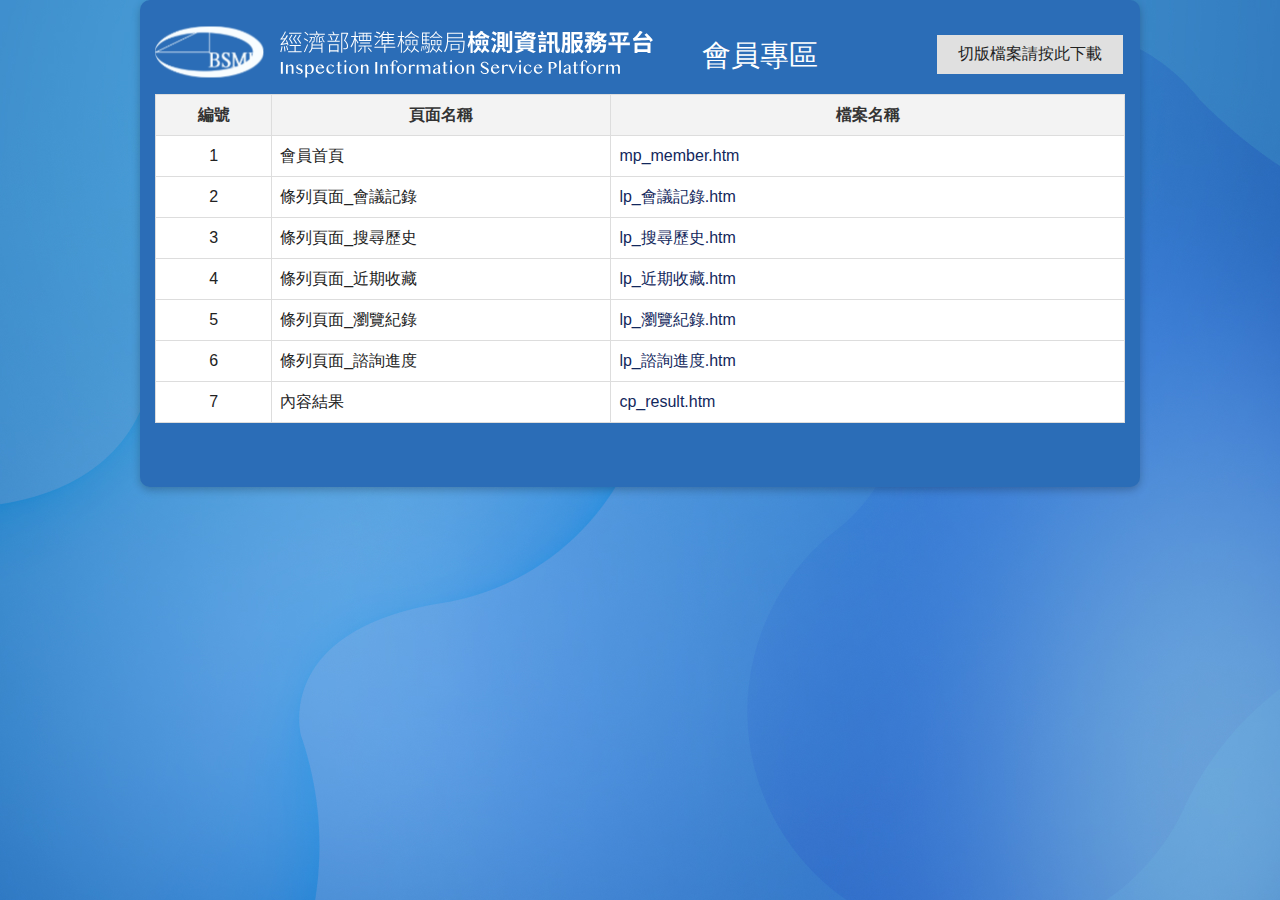
==== index.htm @ d326633d "20220822 上傳標檢局檢測服務平台會員專區" ====
<!doctype html>
<html lang="zh-Hant" class="no-js">

<head>
    <meta charset="utf-8">
    <meta http-equiv="X-UA-Compatible" content="IE=edge">
    <meta name="viewport" content="width=device-width, initial-scale=1">
    <title>單位名稱切版檔案</title>
    <!--[if lt IE 9]>
    <script src="js/html5shiv.js"></script>
    <script src="js/respond.min.js"></script>
    <![endif]-->
    <!-- hyUI -->
    <link rel="stylesheet" href="css/hyui.css">
    <style>
        .demo_wrap {
            max-width: 1000px;
            margin: 0em auto 1em;
            padding: 15px 15px 3em;
            clear: both;
            background: #2b6db7;
            border-radius: 10px;
            display: flex;
            flex-wrap: wrap;
            align-items: center;
            justify-content: flex-start;
            box-shadow: rgba(0, 0, 0, 0.24) 0px 3px 8px;
        }
        .demo_wrap h1 {
            flex: 1 1 auto;
            display: block;
            margin: 0px auto;
            max-width: 500px;
           
            margin-right: 1em
        }
        @media screen and (max-width:545px) {
            .demo_wrap h1 {
                max-width: 100%;
                float: none;
                text-align: center
            }
        }
        .demo_wrap h1 img {
            width: 500px
        }
        .title{
            color: #fff;
            display: block;
            padding: 15px ;
            font-size: 1.8em;
             flex: 1 1 auto;
        }
        .num {
            width: 12%
        }
        body {
            counter-reset: num
        }
        .table_wrapper{
            flex: 1 1 auto;
            flex-basis: 100%;
        }
        table {
            margin-bottom: 1em;
            background-color: #fff;
        }
        table caption {
            text-align: left;
            font-weight: bold;
            font-size: 1.25em;
            padding: .5em 0;
            color: #ff5050
        }
        tbody tr td:first-child:before {
            counter-increment: num;
            display: block;
            text-align: center;
            content: counters(num, ".") " "
        }
        tbody tr td:nth-child(2) {
            width: 35%
        }
        .btn_grp{
            text-align: right;
             flex: 0 0 auto;
             flex-basis: 150px;
        }
        @media screen and (max-width:545px) {
         .btn_grp{
            text-align: center;
        } 
    }
    </style>
</head>
<body>
    <div class="demo_wrap">
        <h1><img src="images/logo.svg" alt=""></h1>
        <div class="title">會員專區</div>
        <div class="btn_grp">
            <a href="https://github.com/HywebU00/hyui_flex" class="btn">切版檔案請按此下載</a>
        </div>
        <hr>
        <div class="table_wrapper">
            <!-- hyUI 標準頁面 -->
            <table>
                <thead>
                    <tr>
                        <th class="num">編號</th>
                        <th>頁面名稱</th>
                        <th>檔案名稱</th>
                    </tr>
                </thead>
                <tbody>
                    <tr>
                        <td></td>
                        <td>會員首頁</td>
                        <!-- 連結放到a裡面就好 -->
                        <td><a href="mp_member.htm"></a></td>
                    </tr>
                     <tr>
                        <td></td>
                        <td>條列頁面_會議記錄</td>
                        <!-- 連結放到a裡面就好 -->
                        <td><a href="lp_會議記錄.htm"></a></td>
                    </tr>
                    <tr>
                        <td></td>
                        <td>條列頁面_搜尋歷史</td>
                        <!-- 連結放到a裡面就好 -->
                        <td><a href="lp_搜尋歷史.htm"></a></td>
                    </tr>
                    <tr>
                        <td></td>
                        <td>條列頁面_近期收藏</td>
                        <!-- 連結放到a裡面就好 -->
                        <td><a href="lp_近期收藏.htm"></a></td>
                    </tr>
                    <tr>
                        <td></td>
                        <td>條列頁面_瀏覽紀錄</td>
                        <!-- 連結放到a裡面就好 -->
                        <td><a href="lp_瀏覽紀錄.htm"></a></td>
                    </tr>
                    <tr>
                        <td></td>
                        <td>條列頁面_諮詢進度</td>
                        <!-- 連結放到a裡面就好 -->
                        <td><a href="lp_諮詢進度.htm"></a></td>
                    </tr>
                    <tr>
                        <td></td>
                        <td>內容結果</td>
                        <!-- 連結放到a裡面就好 -->
                        <td><a href="cp_result.htm"></a></td>
                    </tr>
                </tbody>
            </table>
           
        </div>
    </div>
    <a href="javascript:;" class="scrollToTop" >回頁首</a>
    <script src="js/jquery-3.5.1.min.js"></script>
    <script src="vendor/jquery.easing.min.js"></script>
    <script src="js/hyui.js"></script>
    <script src="js/customize.js"></script>
    <script>
        $(function() {
            $('tbody').find('a').each(function(index, el) {
                var Link = $(this).attr('href');
                $(this).text(Link);
            });
        })
    </script>
</body>

</html>
---- css/hyui.css ----
﻿.breadcrumb ul li:before{content:" / ";display:inline-block;padding:0px 4px;margin:0px 5px 0px 5px;color:#CCC}.row,.container,.divider,.divider-vertical,.category,div.tag,.header,.fatfooter,.tabSet,.thumbnail .btn_grp,.slick-lightbox-slick-caption,.Syncing_slider,div.function,.pagination,.web_link,.publish_info,.sitemap{clear:both;zoom:1}.row:before,.container:before,.divider:before,.divider-vertical:before,.category:before,div.tag:before,.header:before,.fatfooter:before,.tabSet:before,.thumbnail .btn_grp:before,.slick-lightbox-slick-caption:before,.Syncing_slider:before,div.function:before,.pagination:before,.web_link:before,.publish_info:before,.sitemap:before,.row:after,.container:after,.divider:after,.divider-vertical:after,.category:after,div.tag:after,.header:after,.fatfooter:after,.tabSet:after,.thumbnail .btn_grp:after,.slick-lightbox-slick-caption:after,.Syncing_slider:after,div.function:after,.pagination:after,.web_link:after,.publish_info:after,.sitemap:after{content:"";display:table}.row:after,.container:after,.divider:after,.divider-vertical:after,.category:after,div.tag:after,.header:after,.fatfooter:after,.tabSet:after,.thumbnail .btn_grp:after,.slick-lightbox-slick-caption:after,.Syncing_slider:after,div.function:after,.pagination:after,.web_link:after,.publish_info:after,.sitemap:after{clear:both}.Flex-set,.mix-equal-2 .Flex-set,.mix-equal-2 .inner-4-8,.flex-form .flex-col-equal-1,.flex-form .flex-col-equal-2,.flex-form .flex-col-equal-3,.flex-form .flex-col-equal-4{box-sizing:border-box;display:flex;flex-flow:row wrap;justify-content:space-between;align-items:flex-start}.row{margin-left:-15px;margin-right:-15px}.row>div{box-sizing:border-box}.container{position:relative;margin-right:auto;margin-left:auto;padding-left:15px;padding-right:15px}.row,.container,.divider,.divider-vertical,.category,div.tag,.header,.fatfooter,.tabSet,.thumbnail .btn_grp,.slick-lightbox-slick-caption,.Syncing_slider,div.function,.pagination,.web_link,.publish_info,.sitemap{clear:both;zoom:1}.row:before,.container:before,.divider:before,.divider-vertical:before,.category:before,div.tag:before,.header:before,.fatfooter:before,.tabSet:before,.thumbnail .btn_grp:before,.slick-lightbox-slick-caption:before,.Syncing_slider:before,div.function:before,.pagination:before,.web_link:before,.publish_info:before,.sitemap:before,.row:after,.container:after,.divider:after,.divider-vertical:after,.category:after,div.tag:after,.header:after,.fatfooter:after,.tabSet:after,.thumbnail .btn_grp:after,.slick-lightbox-slick-caption:after,.Syncing_slider:after,div.function:after,.pagination:after,.web_link:after,.publish_info:after,.sitemap:after{content:"";display:table}.row:after,.container:after,.divider:after,.divider-vertical:after,.category:after,div.tag:after,.header:after,.fatfooter:after,.tabSet:after,.thumbnail .btn_grp:after,.slick-lightbox-slick-caption:after,.Syncing_slider:after,div.function:after,.pagination:after,.web_link:after,.publish_info:after,.sitemap:after{clear:both}img{max-width:100%}.demosection{padding:0em 0 3em;text-align:center}.demosection [class^="col"]{border:1px solid #0769C5;background:#6bb5fa;min-height:200px;color:#151515;text-align:center;line-height:200px;font-size:1.5em;font-weight:bold;box-sizing:border-box}.demosection+.demosection{padding-top:2em}.demosection+.bg{background:#86a1e7}.demosection.full .container{max-width:100% !important}.full .container{max-width:100% !important}.col-6-6 .col{float:left;width:100%}@media (min-width: 768px){.col-6-6 .col{float:left;width:50%}}@media (min-width: 992px){.col-6-6 .col{float:left;width:50%}}@media (min-width: 1400px){.col-6-6 .col{float:left;width:50%}}.col-4-4-4 .col{float:left;width:100%}@media (min-width: 768px){.col-4-4-4 .col{float:left;width:33.33333%}}@media (min-width: 992px){.col-4-4-4 .col{float:left;width:33.33333%}}@media (min-width: 1400px){.col-4-4-4 .col{float:left;width:33.33333%}}.col-3-3-3-3 .col{float:left;width:100%}@media (min-width: 768px){.col-3-3-3-3 .col{float:left;width:50%}}@media (min-width: 992px){.col-3-3-3-3 .col{float:left;width:25%}}@media (min-width: 1400px){.col-3-3-3-3 .col{float:left;width:25%}}.col-8-4 .col{float:left;width:100%}@media (min-width: 768px){.col-8-4 .col{float:left;width:66.66667%}}@media (min-width: 992px){.col-8-4 .col{float:left;width:66.66667%}}@media (min-width: 1400px){.col-8-4 .col{float:left;width:66.66667%}}.col-8-4 .col:nth-of-type(2n){float:left;width:100%}@media (min-width: 768px){.col-8-4 .col:nth-of-type(2n){float:left;width:33.33333%}}@media (min-width: 992px){.col-8-4 .col:nth-of-type(2n){float:left;width:33.33333%}}@media (min-width: 1400px){.col-8-4 .col:nth-of-type(2n){float:left;width:33.33333%}}.col-4-8 .col{float:left;width:100%}@media (min-width: 768px){.col-4-8 .col{float:left;width:33.33333%}}@media (min-width: 992px){.col-4-8 .col{float:left;width:33.33333%}}@media (min-width: 1400px){.col-4-8 .col{float:left;width:33.33333%}}.col-4-8 .col:nth-of-type(2n){float:left;width:100%}@media (min-width: 768px){.col-4-8 .col:nth-of-type(2n){float:left;width:66.66667%}}@media (min-width: 992px){.col-4-8 .col:nth-of-type(2n){float:left;width:66.66667%}}@media (min-width: 1400px){.col-4-8 .col:nth-of-type(2n){float:left;width:66.66667%}}.col-2-2-2-2-2-2 .col{float:left;width:50%}@media (min-width: 768px){.col-2-2-2-2-2-2 .col{float:left;width:16.66667%}}@media (min-width: 992px){.col-2-2-2-2-2-2 .col{float:left;width:16.66667%}}@media (min-width: 1400px){.col-2-2-2-2-2-2 .col{float:left;width:16.66667%}}.cssname .news{float:left;width:100%}@media (min-width: 768px){.cssname .news{float:left;width:66.66667%}}@media (min-width: 992px){.cssname .news{float:left;width:66.66667%}}@media (min-width: 1400px){.cssname .news{float:left;width:66.66667%}}.cssname .video{float:left;width:100%}@media (min-width: 768px){.cssname .video{float:left;width:33.33333%}}@media (min-width: 992px){.cssname .video{float:left;width:33.33333%}}@media (min-width: 1400px){.cssname .video{float:left;width:33.33333%}}.col-3-6-3 .col{float:left;width:100%}@media (min-width: 768px){.col-3-6-3 .col{float:left;width:25%}}@media (min-width: 992px){.col-3-6-3 .col{float:left;width:25%}}@media (min-width: 1400px){.col-3-6-3 .col{float:left;width:25%}}.col-3-6-3 .col:nth-child(2){float:left;width:100%}@media (min-width: 768px){.col-3-6-3 .col:nth-child(2){float:left;width:50%}}@media (min-width: 992px){.col-3-6-3 .col:nth-child(2){float:left;width:50%}}@media (min-width: 1400px){.col-3-6-3 .col:nth-child(2){float:left;width:50%}}.col-5 .col{float:left;width:100%}@media (min-width: 768px){.col-5 .col{float:left;width:16.66667%}}@media (min-width: 992px){.col-5 .col{float:left;width:16.66667%}}@media (min-width: 1400px){.col-5 .col{float:left;width:16.66667%}}.col-5 .col:first-child{margin-left:0%}@media (min-width: 768px){.col-5 .col:first-child{margin-left:8.33333%}}@media (min-width: 992px){.col-5 .col:first-child{margin-left:8.33333%}}@media (min-width: 1400px){.col-5 .col:first-child{margin-left:8.33333%}}.Flex-set .col{background:#485b8a;color:#fff;margin:4px 0}.Flex-set .col p{color:rgba(255,255,255,0.5)}.flex-equal-3 .Flex-set .col{position:relative;min-height:1px;padding-left:15px;padding-right:15px;box-sizing:border-box}@media (min-width: 320px){.flex-equal-3 .Flex-set .col{flex-basis:calc(100% / 1 - 0px);max-width:calc(100% / 1 - 0px)}.flex-equal-3 .Flex-set .col:last-child{margin-right:0}}@media (min-width: 768px){.flex-equal-3 .Flex-set .col{flex-basis:calc(100% / 2 - 4px);max-width:calc(100% / 2 - 4px)}.flex-equal-3 .Flex-set .col:last-child:nth-child(12n-1){margin-right:0}.flex-equal-3 .Flex-set .col:last-child:nth-child(12n-2){margin-right:0}.flex-equal-3 .Flex-set .col:last-child:nth-child(12n-3){margin-right:0}.flex-equal-3 .Flex-set .col:last-child:nth-child(12n-4){margin-right:0}.flex-equal-3 .Flex-set .col:last-child:nth-child(12n-5){margin-right:0}.flex-equal-3 .Flex-set .col:last-child:nth-child(12n-6){margin-right:0}.flex-equal-3 .Flex-set .col:last-child:nth-child(12n-7){margin-right:0}.flex-equal-3 .Flex-set .col:last-child:nth-child(12n-8){margin-right:0}.flex-equal-3 .Flex-set .col:last-child:nth-child(12n-9){margin-right:0}.flex-equal-3 .Flex-set .col:last-child:nth-child(12n-10){margin-right:0}.flex-equal-3 .Flex-set .col:last-child:nth-child(12n-11){margin-right:0}.flex-equal-3 .Flex-set .col:last-child:nth-child(12n-12){margin-right:0}}@media (min-width: 992px){.flex-equal-3 .Flex-set .col{flex-basis:calc(100% / 3 - 4px);max-width:calc(100% / 3 - 4px)}.flex-equal-3 .Flex-set .col:last-child:nth-child(3n){margin-right:0}.flex-equal-3 .Flex-set .col:last-child:nth-child(3n-1){margin-right:calc( (100% / 3 - 4px)*1 + (4px*3)*1 / (3 - 1) )}.flex-equal-3 .Flex-set .col:last-child:nth-child(3n){margin-right:0}.flex-equal-3 .Flex-set .col:last-child:nth-child(3n-2){margin-right:calc( (100% / 3 - 4px)*2 + (4px*3)*2 / (3 - 1) )}}@media (min-width: 1400px){.flex-equal-3 .Flex-set .col{flex-basis:calc(100% / 3 - 4px);max-width:calc(100% / 3 - 4px)}.flex-equal-3 .Flex-set .col:last-child:nth-child(3n){margin-right:0}.flex-equal-3 .Flex-set .col:last-child:nth-child(3n-1){margin-right:calc( (100% / 3 - 4px)*1 + (4px*3)*1 / (3 - 1) )}.flex-equal-3 .Flex-set .col:last-child:nth-child(3n){margin-right:0}.flex-equal-3 .Flex-set .col:last-child:nth-child(3n-2){margin-right:calc( (100% / 3 - 4px)*2 + (4px*3)*2 / (3 - 1) )}}.flex-equal-3 .Flex-set .thumbnail{margin-bottom:30px}@media (min-width: 320px){.flex-equal-3 .Flex-set .thumbnail{flex-basis:calc(100% / 1 - 0px);max-width:calc(100% / 1 - 0px)}.flex-equal-3 .Flex-set .thumbnail:last-child{margin-right:0}}@media (min-width: 768px){.flex-equal-3 .Flex-set .thumbnail{flex-basis:calc(100% / 2 - 4px);max-width:calc(100% / 2 - 4px)}.flex-equal-3 .Flex-set .thumbnail:last-child:nth-child(12n-1){margin-right:0}.flex-equal-3 .Flex-set .thumbnail:last-child:nth-child(12n-2){margin-right:0}.flex-equal-3 .Flex-set .thumbnail:last-child:nth-child(12n-3){margin-right:0}.flex-equal-3 .Flex-set .thumbnail:last-child:nth-child(12n-4){margin-right:0}.flex-equal-3 .Flex-set .thumbnail:last-child:nth-child(12n-5){margin-right:0}.flex-equal-3 .Flex-set .thumbnail:last-child:nth-child(12n-6){margin-right:0}.flex-equal-3 .Flex-set .thumbnail:last-child:nth-child(12n-7){margin-right:0}.flex-equal-3 .Flex-set .thumbnail:last-child:nth-child(12n-8){margin-right:0}.flex-equal-3 .Flex-set .thumbnail:last-child:nth-child(12n-9){margin-right:0}.flex-equal-3 .Flex-set .thumbnail:last-child:nth-child(12n-10){margin-right:0}.flex-equal-3 .Flex-set .thumbnail:last-child:nth-child(12n-11){margin-right:0}.flex-equal-3 .Flex-set .thumbnail:last-child:nth-child(12n-12){margin-right:0}}@media (min-width: 992px){.flex-equal-3 .Flex-set .thumbnail{flex-basis:calc(100% / 3 - 4px);max-width:calc(100% / 3 - 4px)}.flex-equal-3 .Flex-set .thumbnail:last-child:nth-child(3n){margin-right:0}.flex-equal-3 .Flex-set .thumbnail:last-child:nth-child(3n-1){margin-right:calc( (100% / 3 - 4px)*1 + (4px*3)*1 / (3 - 1) )}.flex-equal-3 .Flex-set .thumbnail:last-child:nth-child(3n){margin-right:0}.flex-equal-3 .Flex-set .thumbnail:last-child:nth-child(3n-2){margin-right:calc( (100% / 3 - 4px)*2 + (4px*3)*2 / (3 - 1) )}}@media (min-width: 1400px){.flex-equal-3 .Flex-set .thumbnail{flex-basis:calc(100% / 3 - 4px);max-width:calc(100% / 3 - 4px)}.flex-equal-3 .Flex-set .thumbnail:last-child:nth-child(3n){margin-right:0}.flex-equal-3 .Flex-set .thumbnail:last-child:nth-child(3n-1){margin-right:calc( (100% / 3 - 4px)*1 + (4px*3)*1 / (3 - 1) )}.flex-equal-3 .Flex-set .thumbnail:last-child:nth-child(3n){margin-right:0}.flex-equal-3 .Flex-set .thumbnail:last-child:nth-child(3n-2){margin-right:calc( (100% / 3 - 4px)*2 + (4px*3)*2 / (3 - 1) )}}@media screen and (max-width: 767px){.flex-equal-3 .Flex-set .thumbnail{justify-content:center}}.flex-6-6 .col{position:relative;min-height:1px;padding-left:15px;padding-right:15px;box-sizing:border-box}@media (min-width: 320px){.flex-6-6 .col{flex-basis:calc(100% / 12 * 12 - 0px);max-width:calc(100% / 12 * 12 - 0px)}}@media (min-width: 768px){.flex-6-6 .col{flex-basis:calc(100% / 12 * 12 - 4px);max-width:calc(100% / 12 * 12 - 4px)}}@media (min-width: 992px){.flex-6-6 .col{flex-basis:calc(100% / 12 * 6 - 4px);max-width:calc(100% / 12 * 6 - 4px)}}@media (min-width: 1400px){.flex-6-6 .col{flex-basis:calc(100% / 12 * 6 - 4px);max-width:calc(100% / 12 * 6 - 4px)}}.flex-4-4-4 .col{position:relative;min-height:1px;padding-left:15px;padding-right:15px;box-sizing:border-box}@media (min-width: 320px){.flex-4-4-4 .col{flex-basis:calc(100% / 12 * 12 - 0px);max-width:calc(100% / 12 * 12 - 0px)}}@media (min-width: 768px){.flex-4-4-4 .col{flex-basis:calc(100% / 12 * 12 - 4px);max-width:calc(100% / 12 * 12 - 4px)}}@media (min-width: 992px){.flex-4-4-4 .col{flex-basis:calc(100% / 12 * 4 - 4px);max-width:calc(100% / 12 * 4 - 4px)}}@media (min-width: 1400px){.flex-4-4-4 .col{flex-basis:calc(100% / 12 * 4 - 4px);max-width:calc(100% / 12 * 4 - 4px)}}.flex-4-4-4 .thumbnail{margin-bottom:30px}@media (min-width: 320px){.flex-4-4-4 .thumbnail{flex-basis:calc(100% / 12 * 12 - 0px);max-width:calc(100% / 12 * 12 - 0px)}}@media (min-width: 768px){.flex-4-4-4 .thumbnail{flex-basis:calc(100% / 12 * 12 - 10px);max-width:calc(100% / 12 * 12 - 10px)}}@media (min-width: 992px){.flex-4-4-4 .thumbnail{flex-basis:calc(100% / 12 * 4 - 10px);max-width:calc(100% / 12 * 4 - 10px)}}@media (min-width: 1400px){.flex-4-4-4 .thumbnail{flex-basis:calc(100% / 12 * 4 - 10px);max-width:calc(100% / 12 * 4 - 10px)}}@media screen and (max-width: 767px){.flex-4-4-4 .thumbnail{justify-content:center}}.flex-3-3-3-3 .col{position:relative;min-height:1px;padding-left:15px;padding-right:15px;box-sizing:border-box}@media (min-width: 320px){.flex-3-3-3-3 .col{flex-basis:calc(100% / 12 * 12 - 0px);max-width:calc(100% / 12 * 12 - 0px)}}@media (min-width: 768px){.flex-3-3-3-3 .col{flex-basis:calc(100% / 12 * 6 - 4px);max-width:calc(100% / 12 * 6 - 4px)}}@media (min-width: 992px){.flex-3-3-3-3 .col{flex-basis:calc(100% / 12 * 3 - 4px);max-width:calc(100% / 12 * 3 - 4px)}}@media (min-width: 1400px){.flex-3-3-3-3 .col{flex-basis:calc(100% / 12 * 3 - 4px);max-width:calc(100% / 12 * 3 - 4px)}}.flex-3-6-3 .col{position:relative;min-height:1px;padding-left:15px;padding-right:15px;box-sizing:border-box}@media (min-width: 320px){.flex-3-6-3 .col{flex-basis:calc(100% / 12 * 12 - 0px);max-width:calc(100% / 12 * 12 - 0px)}}@media (min-width: 768px){.flex-3-6-3 .col{flex-basis:calc(100% / 12 * 12 - 4px);max-width:calc(100% / 12 * 12 - 4px)}}@media (min-width: 992px){.flex-3-6-3 .col{flex-basis:calc(100% / 12 * 3 - 4px);max-width:calc(100% / 12 * 3 - 4px)}}@media (min-width: 1400px){.flex-3-6-3 .col{flex-basis:calc(100% / 12 * 3 - 4px);max-width:calc(100% / 12 * 3 - 4px)}}@media (min-width: 320px){.flex-3-6-3 .col:nth-child(2){flex-basis:calc(100% / 12 * 12 - 0px);max-width:calc(100% / 12 * 12 - 0px)}}@media (min-width: 768px){.flex-3-6-3 .col:nth-child(2){flex-basis:calc(100% / 12 * 12 - 4px);max-width:calc(100% / 12 * 12 - 4px)}}@media (min-width: 992px){.flex-3-6-3 .col:nth-child(2){flex-basis:calc(100% / 12 * 6 - 4px);max-width:calc(100% / 12 * 6 - 4px)}}@media (min-width: 1400px){.flex-3-6-3 .col:nth-child(2){flex-basis:calc(100% / 12 * 6 - 4px);max-width:calc(100% / 12 * 6 - 4px)}}.flex-8-4 .col{position:relative;min-height:1px;padding-left:15px;padding-right:15px;box-sizing:border-box}@media (min-width: 320px){.flex-8-4 .col{flex-basis:calc(100% / 12 * 12 - 0px);max-width:calc(100% / 12 * 12 - 0px)}}@media (min-width: 768px){.flex-8-4 .col{flex-basis:calc(100% / 12 * 6 - 4px);max-width:calc(100% / 12 * 6 - 4px)}}@media (min-width: 992px){.flex-8-4 .col{flex-basis:calc(100% / 12 * 8 - 4px);max-width:calc(100% / 12 * 8 - 4px)}}@media (min-width: 1400px){.flex-8-4 .col{flex-basis:calc(100% / 12 * 8 - 4px);max-width:calc(100% / 12 * 8 - 4px)}}@media (min-width: 320px){.flex-8-4 .col:nth-child(2){flex-basis:calc(100% / 12 * 12 - 0px);max-width:calc(100% / 12 * 12 - 0px)}}@media (min-width: 768px){.flex-8-4 .col:nth-child(2){flex-basis:calc(100% / 12 * 6 - 4px);max-width:calc(100% / 12 * 6 - 4px)}}@media (min-width: 992px){.flex-8-4 .col:nth-child(2){flex-basis:calc(100% / 12 * 4 - 4px);max-width:calc(100% / 12 * 4 - 4px)}}@media (min-width: 1400px){.flex-8-4 .col:nth-child(2){flex-basis:calc(100% / 12 * 4 - 4px);max-width:calc(100% / 12 * 4 - 4px)}}.flex-4-8 .col{position:relative;min-height:1px;padding-left:15px;padding-right:15px;box-sizing:border-box}@media (min-width: 320px){.flex-4-8 .col{flex-basis:calc(100% / 12 * 12 - 0px);max-width:calc(100% / 12 * 12 - 0px)}}@media (min-width: 768px){.flex-4-8 .col{flex-basis:calc(100% / 12 * 6 - 4px);max-width:calc(100% / 12 * 6 - 4px)}}@media (min-width: 992px){.flex-4-8 .col{flex-basis:calc(100% / 12 * 4 - 4px);max-width:calc(100% / 12 * 4 - 4px)}}@media (min-width: 1400px){.flex-4-8 .col{flex-basis:calc(100% / 12 * 4 - 4px);max-width:calc(100% / 12 * 4 - 4px)}}@media (min-width: 320px){.flex-4-8 .col:nth-child(2){flex-basis:calc(100% / 12 * 12 - 0px);max-width:calc(100% / 12 * 12 - 0px)}}@media (min-width: 768px){.flex-4-8 .col:nth-child(2){flex-basis:calc(100% / 12 * 6 - 4px);max-width:calc(100% / 12 * 6 - 4px)}}@media (min-width: 992px){.flex-4-8 .col:nth-child(2){flex-basis:calc(100% / 12 * 8 - 4px);max-width:calc(100% / 12 * 8 - 4px)}}@media (min-width: 1400px){.flex-4-8 .col:nth-child(2){flex-basis:calc(100% / 12 * 8 - 4px);max-width:calc(100% / 12 * 8 - 4px)}}.mix-equal-2 .Flex-set .col{padding:1em}@media (min-width: 320px){.mix-equal-2 .Flex-set .col{flex-basis:calc(100% / 12 * 12 - 0px);max-width:calc(100% / 12 * 12 - 0px)}}@media (min-width: 768px){.mix-equal-2 .Flex-set .col{flex-basis:calc(100% / 12 * 12 - 4px);max-width:calc(100% / 12 * 12 - 4px)}}@media (min-width: 992px){.mix-equal-2 .Flex-set .col{flex-basis:calc(100% / 12 * 6 - 4px);max-width:calc(100% / 12 * 6 - 4px)}}@media (min-width: 1400px){.mix-equal-2 .Flex-set .col{flex-basis:calc(100% / 12 * 6 - 4px);max-width:calc(100% / 12 * 6 - 4px)}}.mix-equal-2 .Flex-set .col h3{margin:10px 0}@media (min-width: 320px){.mix-equal-2 .inner-4-8 div{flex-basis:calc(100% / 12 * 12 - 0px);max-width:calc(100% / 12 * 12 - 0px)}}@media (min-width: 768px){.mix-equal-2 .inner-4-8 div{flex-basis:calc(100% / 12 * 4 - 4px);max-width:calc(100% / 12 * 4 - 4px)}}@media (min-width: 992px){.mix-equal-2 .inner-4-8 div{flex-basis:calc(100% / 12 * 4 - 4px);max-width:calc(100% / 12 * 4 - 4px)}}@media (min-width: 1400px){.mix-equal-2 .inner-4-8 div{flex-basis:calc(100% / 12 * 4 - 4px);max-width:calc(100% / 12 * 4 - 4px)}}@media (min-width: 320px){.mix-equal-2 .inner-4-8 div:last-child{flex-basis:calc(100% / 12 * 12 - 0px);max-width:calc(100% / 12 * 12 - 0px)}}@media (min-width: 768px){.mix-equal-2 .inner-4-8 div:last-child{flex-basis:calc(100% / 12 * 8 - 4px);max-width:calc(100% / 12 * 8 - 4px)}}@media (min-width: 992px){.mix-equal-2 .inner-4-8 div:last-child{flex-basis:calc(100% / 12 * 8 - 4px);max-width:calc(100% / 12 * 8 - 4px)}}@media (min-width: 1400px){.mix-equal-2 .inner-4-8 div:last-child{flex-basis:calc(100% / 12 * 8 - 4px);max-width:calc(100% / 12 * 8 - 4px)}}html{font-family:sans-serif;-ms-text-size-adjust:100%;-webkit-text-size-adjust:100%}body{margin:0}article,aside,details,figcaption,figure,footer,header,hgroup,main,menu,nav,section,summary{display:block}audio,canvas,progress,video{display:inline-block;vertical-align:baseline}audio:not([controls]){display:none;height:0}[hidden],template{display:none}a{background-color:transparent}a:active,a:hover{outline:0}abbr[title]{border-bottom:1px dotted}b,strong{font-weight:bold}dfn{font-style:italic}h1{font-size:2em;margin:0.67em 0}mark{background:#ff0;color:#000}small{font-size:80%}sub,sup{font-size:75%;line-height:0;position:relative;vertical-align:baseline}sup{top:-0.5em}sub{bottom:-0.25em}img{border:0}svg:not(:root){overflow:hidden}figure{margin:1em 40px}hr{box-sizing:content-box;height:0}pre{overflow:auto}code,kbd,pre,samp{font-family:monospace, monospace;font-size:1em}button,input,optgroup,select,textarea{color:inherit;font:inherit;margin:0}button{overflow:visible}button,select{text-transform:none}button,html input[type="button"],input[type="reset"],input[type="submit"]{-webkit-appearance:button;cursor:pointer}button[disabled],html input[disabled]{cursor:default}button::-moz-focus-inner,input::-moz-focus-inner{border:0;padding:0}input{line-height:normal}input[type="checkbox"],input[type="radio"]{box-sizing:border-box;padding:0}input[type="number"]::-webkit-inner-spin-button,input[type="number"]::-webkit-outer-spin-button{height:auto}input[type="search"]{-webkit-appearance:textfield;box-sizing:content-box}input[type="search"]::-webkit-search-cancel-button,input[type="search"]::-webkit-search-decoration{-webkit-appearance:none}fieldset{border:1px solid #c0c0c0;margin:0 2px;padding:0.35em 0.625em 0.75em}legend{border:0;padding:0}textarea{overflow:auto}optgroup{font-weight:bold}table{border-collapse:collapse;border-spacing:0}td,th{padding:0}.cp{font-size:1.06667em;line-height:1.65em}@media screen and (max-width: 575px){.cp{font-size:1.2em}}.cp h1{font-size:2em}.cp h2{font-size:1.75em;margin-bottom:1.25em}.cp h3{font-size:1.5em}.cp h4{font-size:1.25em;margin-top:0;margin-bottom:1em}.cp h5{font-size:1.125em;margin-top:0;margin-bottom:1em}.cp h6{font-size:1.125em;margin-top:0;margin-bottom:1em}.cp p{font-size:1em;line-height:1.85em;margin-top:0}.cp ul,.cp ol{font-size:1em;margin-bottom:1em}.cp ul li,.cp ol li{margin-bottom:0.5em}.cp dd,.cp th,.cp td figure{font-size:1em}.cp blockquote{background:#f1f1f1;font-style:normal;display:block;font-size:1em;border-left:5px solid #12275C;padding:2em;box-sizing:border-box;margin:0 0em 2em}.cp img{max-width:100%}@media screen and (max-width: 767px){.cp img{max-width:100%;width:auto;clear:both}}a:focus{outline:none;box-shadow:0 0px 0px 1px #0769C5}@media screen and (max-width: 767px){a:focus{box-shadow:none}}.accesskey{position:absolute;top:5px;left:5px;z-index:9;color:#222;font-size:1em;display:none}@media screen and (max-width: 767px){.accesskey{display:none}}a.goCenter{position:absolute;top:-2.2em;left:50%;margin-left:-480px;padding:0 .5em;height:2em;line-height:2em;background:#0769C5;color:#fff;text-decoration:none;z-index:999999999999;opacity:0;transition:.5s;border-radius:0px 0px 4px 4px;color:#FFF}@media screen and (max-width: 767px){a.goCenter{display:none}}a.goCenter:hover,a.goCenter:focus{outline:none;top:0;opacity:1}.no-js noscript{display:block;padding:.5em;border:2px solid #12275C;background:#FFF;color:#666;overflow:hidden;line-height:1.45em;font-size:.813em;margin:0 .5em .5em;border-radius:4px;box-sizing:border-box}.no-js noscript a{color:#12275C}.no-js noscript a:hover,.no-js noscript a:focus{color:#0769C5}.no-js .mpSlider .img-container{display:none}.no-js .mpSlider .img-container img{object-fit:cover}.no-js .mpSlider .img-container:nth-child(1){display:block}.no-js .navigation{padding-right:170px}.no-js .navigation .language{width:auto;position:absolute;right:160px}.no-js .navigation .language>a{display:none}.no-js .navigation .language ul{top:0;width:160px}.no-js .navigation .language ul li{display:block;width:auto}.no-js .search noscript{margin-left:1%;margin-right:1%}.no-js .tabSet{width:100%;max-width:800px;margin:0 auto}.no-js .tabSet .tabItem{width:100%;display:block;position:relative;color:#000;margin-bottom:0px;border-bottom:3px solid #ddd}.no-js .tabSet .tabItem>a{background:none;font-size:1.5em;color:#000}.no-js .tabSet .tabItem:before{display:none}.no-js .tabSet .tabItem.active{color:#000;width:100%;display:block;position:relative;border-bottom:3px solid #ddd}.no-js .tabSet .tabItem.active>a{color:#000;background:none}.no-js .tabSet .tabContent{width:100%;position:relative;display:block}.no-js .cp_slider .img-container{display:inline-block;width:30%;margin:0 1% 1em}@media screen and (max-width: 767px){.no-js .cp_slider .img-container{width:47%;margin:0 1% 1em}}.no-js .cp_slider .img-container img{object-fit:cover}.no-js .adSlider .img-container{display:inline-block;width:22%;margin:0 1% 1em;border:1px solid #DDD}@media screen and (max-width: 767px){.no-js .adSlider .img-container{width:47%;margin:0 1% 1em}}.no-js .adSlider .img-container img{object-fit:cover}.no-js img.lazy{display:none}.no-js img.lazy+noscript img{display:block;object-fit:cover}br{font-family:unset !important;font:unset !important}.gsc-control-cse{padding:1rem 0 !important}.gsc-control-cse.gsc-control-cse-zh-TW table td{padding:0 0.5em !important}.gsc-control-cse.gsc-control-cse-zh-TW table td.gsib_a,.gsc-control-cse.gsc-control-cse-zh-TW table td.gsib_b,.gsc-control-cse.gsc-control-cse-zh-TW table td.gsc-search-button{border:0 !important}.gsc-input-box{border:0 !important}.gsc-search-box.gsc-search-box-tools{margin-bottom:2rem !important}.table.gsc-search-box table td{border-bottom:0 !important}.gs-result .gs-title,.gs-result .gs-title *{color:#12275C !important}.gsst_a .gscb_a{color:#ccc !important;line-height:2rem !important}.gs-webResult div.gs-visibleUrl{color:#0769C5 !important}.gsc-search-button.gsc-search-button-v2{border:0 !important}.gsc-search-button-v2,.gsc-search-button-v2:hover,.gsc-search-button-v2:focus{background-color:#12275C !important}.gsc-tabHeader{font-size:1rem !important}.gsc-search-button-v2 svg{vertical-align:middle}.gsc-result-info-container,.gsc-orderby-container{border:0 !important}.gsc-selected-option{white-space:nowrap}body{font-size:1em;font-weight:normal;color:#222;line-height:1.5em;font-family:"Arya",Lato,"PingFang TC","Helvetica Neue",Helvetica,微軟正黑體,Arial,sans-serif;-webkit-text-size-adjust:none}a{color:#12275C;text-decoration:none}a:hover,a:focus{color:#0769C5;cursor:pointer}kbd{background:#FFF;border-radius:.2em;color:#555;font-weight:bold;display:inline-block;padding:.1em .6em;font-size:.938em;font-family:sans-serif;margin-right:.4em;margin-bottom:.1em;vertical-align:middle;border-top:1px solid #BBB;border-bottom:3px solid #BBB;border-left:2px solid #BBB;border-right:2px solid #BBB}kbd ~ kbd{margin-left:.4em}kbd kbd{border:none}.font_size{display:flex;flex:0 1 12.5em;padding:.3em}.font_size span{font-size:.875em;color:#222;padding-top:.3em}.font_size ul{margin:0;padding:0;list-style:none;display:flex;flex:0 0 6em}.font_size ul li{font-size:1em;flex:0 0 auto;margin:2px;align-items:center}.font_size ul li a{display:block;text-align:center;line-height:32px;border-radius:50%;background:#F1F1F1;width:32px;height:32px;color:#333}.font_size ul li a:hover,.font_size ul li a:focus{background:#0769C5;color:#FFF}.font_size ul li a.active{background:#0769C5;color:#FFF}.font_size ul li a.active:hover,.font_size ul li a.active:focus{background:#0769C5;color:#FFF}.font_size ul li a.small{font-size:.938em}.font_size ul li a.large{font-size:1.125em}@media screen and (max-width: 767px){.font_size{display:none}}.language{font-weight:bold;font-size:0.75em;flex:0 0 140px;width:140px;z-index:9999;position:relative}.language>a{display:block;background:#555;box-sizing:border-box;color:#fff;padding:0.2em 1em;position:relative;transition:0.3s ease-out;flex-grow:1;flex-shrink:1;flex-basis:100%}.language>a:after{position:absolute;right:0.8em;top:1em;content:'';width:0;height:0;border-style:solid;border-width:6px 3px 0 3px;border-color:#ffffff transparent transparent transparent}.language>a:before{position:absolute;width:1px;height:1.6em;right:2em;top:0.4em;content:'';border-left:1px solid #ddd}.language>a:focus{box-shadow:none;background:#444}.language ul{background:#444;padding:1em 1.5em;display:none;position:absolute;width:100%;top:100%;margin:0;padding:0;list-style:none}.language ul li{flex:1;box-sizing:border-box;margin:0}.language ul li a{display:block;color:#fff;padding:0.5em 0.5em 0.5em 1em;transition:0.3s ease-out}.language ul li a:hover,.language ul li a:focus{background:RGBA(0, 0, 0, 0.3)}.btn_grp{text-align:center;padding:1em 0}.btn,.upload_grp .upload_btn{font-size:1em;touch-action:manipulation;background-image:none;display:inline-block;text-align:center;vertical-align:middle;text-decoration:none;white-space:nowrap;line-height:normal;width:auto;padding:0.5em 1.25em;min-width:4em;margin:.25em .1em}.btn i,.upload_grp .upload_btn i{margin-right:.25em;margin-left:.25em}.btn{background:#e0e0e0;border:1px solid #e0e0e0;color:#222;text-shadow:none}.btn:hover{background:#c7c7c7;border:1px solid #adadad;cursor:pointer;color:#FFF;outline:none}.btn:focus{background:#c7c7c7;border:1px solid #adadad;cursor:pointer;color:#FFF;outline:none;box-shadow:0 0px 0px 2px #fec003 !important}.btn.active{background:#ededed;cursor:pointer}.btn:hover,.btn:focus{color:#222;outline:none}.btn-green{background:#298729;border:1px solid #298729;color:#FFF}.btn-green:hover{background:#1d601d;border:1px solid #113911;cursor:pointer;color:#FFF;outline:none}.btn-green:focus{background:#1d601d;border:1px solid #113911;cursor:pointer;color:#FFF;outline:none;box-shadow:0 0px 0px 2px #fec003 !important}.btn-green.active{background:#2f9b2f;cursor:pointer}.btn-blue{background:#0769C5;border:1px solid #0769C5;color:#FFF}.btn-blue:hover{background:#054f94;border:1px solid #043563;cursor:pointer;color:#FFF;outline:none}.btn-blue:focus{background:#054f94;border:1px solid #043563;cursor:pointer;color:#FFF;outline:none;box-shadow:0 0px 0px 2px #fec003 !important}.btn-blue.active{background:#0876de;cursor:pointer}.btn-yellow{background:#fec61c;border:1px solid #fec61c;color:#333}.btn-yellow:hover{background:#e7ae01;border:1px solid #b48801;cursor:pointer;color:#FFF;outline:none}.btn-yellow:focus{background:#e7ae01;border:1px solid #b48801;cursor:pointer;color:#FFF;outline:none;box-shadow:0 0px 0px 2px #fec003 !important}.btn-yellow.active{background:#fecd36;cursor:pointer}.btn-orange{background:#f66800;border:1px solid #f66800;color:#FFF}.btn-orange:hover{background:#c35200;border:1px solid #903d00;cursor:pointer;color:#FFF;outline:none}.btn-orange:focus{background:#c35200;border:1px solid #903d00;cursor:pointer;color:#FFF;outline:none;box-shadow:0 0px 0px 2px #fec003 !important}.btn-orange.active{background:#ff7511;cursor:pointer}.btn-red{background:#d30000;border:1px solid #d30000;color:#FFF}.btn-red:hover{background:#a00000;border:1px solid #6d0000;cursor:pointer;color:#FFF;outline:none}.btn-red:focus{background:#a00000;border:1px solid #6d0000;cursor:pointer;color:#FFF;outline:none;box-shadow:0 0px 0px 2px #fec003 !important}.btn-red.active{background:#ed0000;cursor:pointer}.btn-purple{background:#8c248d;border:1px solid #8c248d;color:#FFF}.btn-purple:hover{background:#641a65;border:1px solid #3c0f3c;cursor:pointer;color:#FFF;outline:none}.btn-purple:focus{background:#641a65;border:1px solid #3c0f3c;cursor:pointer;color:#FFF;outline:none;box-shadow:0 0px 0px 2px #fec003 !important}.btn-purple.active{background:#a029a2;cursor:pointer}.btn-submit{background:#163071;border:1px solid #163071;color:#FFF}.btn-submit:hover{background:#0e1e47;border:1px solid #050c1c;cursor:pointer;color:#FFF;outline:none}.btn-submit:focus{background:#0e1e47;border:1px solid #050c1c;cursor:pointer;color:#FFF;outline:none;box-shadow:0 0px 0px 2px #fec003 !important}.btn-submit.active{background:#1a3987;cursor:pointer}.btn-reset{color:#484848}.btn-search{background:#163071;border:1px solid #163071;color:#FFF}.btn-search:hover{background:#0e1e47;border:1px solid #050c1c;cursor:pointer;color:#FFF;outline:none}.btn-search:focus{background:#0e1e47;border:1px solid #050c1c;cursor:pointer;color:#FFF;outline:none;box-shadow:0 0px 0px 2px #fec003 !important}.btn-search.active{background:#1a3987;cursor:pointer}.btn-primary{background:#12275C !important;color:#fff !important;border:solid 1px #12275C !important}.btn-primary:hover,.btn-primary:focus{background:#0a1531 !important;border:solid 1px #12275C !important}.btn-secondary{background:#fff !important;color:#050c1c !important;border:solid 1px #12275C !important;text-shadow:none !important}.btn-secondary:hover,.btn-secondary:focus{color:#000 !important;background:#b5deff !important;border:solid 1px #b5deff !important}.btn-normal{background:#f1f1f1 !important;color:#65656E !important;border:solid 1px #c3c3c3 !important;text-shadow:none !important}.btn-normal:hover,.btn-normal:focus{color:#404046 !important;background:#c3c3c3 !important;border:solid 1px #c3c3c3 !important}.btn-back{background:#555 !important;color:#fff !important;border:1px solid #ddd !important}.btn-back:hover,.btn-back:focus{background:#0a1531 !important;border:1px solid #ddd !important}.disabled,[disabled]{opacity:.5;cursor:not-allowed !important;text-shadow:none}.readonly,[readonly]{cursor:not-allowed !important;text-shadow:none}.btn-xl{font-size:1.5em}.btn-lg{font-size:1.25em}.btn-sm{font-size:.938em}.btn-xs{font-size:.75em}.breadcrumb{padding:.1em 0em .1em;font-size:1em;margin:0px auto 5px}.breadcrumb ul{margin:0;padding:0;list-style:none}.breadcrumb ul li{display:inline-block;margin:0px .1em .1em 0px}.breadcrumb ul li:first-child:before{content:"";display:inline-block;color:#666;margin-left:0;padding:0}.breadcrumb a{color:#222;text-decoration:none}.breadcrumb a:hover,.breadcrumb a:focus{color:#0769C5;cursor:pointer}.divider,.divider-vertical{text-align:center;white-space:nowrap;-webkit-user-select:none;-moz-user-select:none;-ms-user-select:none;-o-user-select:none;user-select:none;font-size:.813em;color:grey;text-shadow:0 1px 1px #fff;display:block}.divider{display:table;line-height:1;margin:20px 0}.divider:after,.divider:before{content:'';display:table-cell;position:relative;top:50%;width:50%;background-repeat:no-repeat;background-image:url("../images/basic/divider.jpg")}.divider:before{background-position:right 1em top 50%}.divider:after{background-position:left 1em top 50%}.divider-vertical{position:absolute;z-index:2;top:50%;left:50%;width:auto;height:50%;line-height:0;-webkit-transform:translateX(-50%);transform:translateX(-50%)}.divider-vertical:after,.divider-vertical:before{content:'';position:absolute;left:50%;z-index:3;width:0;height:calc(100% - 1.2rem);border-left:1px solid #CFCFCF;border-right:1px solid rgba(255,255,255,0.05)}.divider-vertical:before{top:-100%}.divider-vertical:after{bottom:0}hr{border:none;border-top:1px solid #CFCFCF;margin:1em 0px;display:block;clear:both}img.img_rounded{border-radius:10px}img.img_circle{border-radius:50%}img:not([src]){visibility:hidden;opacity:0}img.lazy{visibility:hidden}img.loaded{visibility:visible;animation:lazy_animation .5s ease-out}@keyframes lazy_animation{from{opacity:0}to{opacity:1}}.img-container{width:100%;position:relative;overflow:hidden;background:#F1F1F1}.img-container:before{display:inline-block;content:"";padding-top:75%}.img-container img{display:block;position:absolute;top:0;bottom:0;right:0;left:0;width:100%;height:100%;margin:auto}.img-container a{height:100%;width:100%;position:absolute;top:0;left:0}.img-container a .caption{position:absolute;width:100%;height:3em;line-height:3em;background:rgba(0,0,0,0.45);padding:0 1em;font-size:1.25em;color:#FFF;margin:0;bottom:0;left:0;right:0;z-index:2;text-align:center;overflow:hidden;white-space:nowrap;text-overflow:ellipsis;box-sizing:border-box}@media screen and (max-width: 767px){.img-container a .caption{width:100%;height:2em;line-height:2em;left:0;padding:0 1em}}.img-container a:focus:before{content:"";position:absolute;z-index:2;width:100%;height:100%;top:0;left:0;bottom:0;right:0;box-shadow:0 0px 0px 2px #0769C5 inset}.img-container img{position:absolute;width:100% !important;height:100% !important;top:0;left:0;right:0;bottom:0}.img-container iframe{position:absolute;width:100% !important;height:100% !important;top:0;left:0;right:0;bottom:0}.ie-object-none,.ie-object-cover,.ie-object-fill,.ie-object-contain{position:relative;background-position:center center;background-repeat:no-repeat}.ie-object-none img,.ie-object-cover img,.ie-object-fill img,.ie-object-contain img{opacity:0;width:0px;height:0px}.ie-object-none{background-size:auto}.ie-object-cover{background-size:cover}.ie-object-fill{background-size:100% 100%}.ie-object-contain{background-size:contain}.fill{object-fit:fill}.contain{object-fit:contain}.cover{object-fit:cover}.none{object-fit:none}.scale-down{object-fit:scale-down}[class^="i_"]:before{content:"";display:inline-block;height:1em;width:1em;vertical-align:middle}.i_calendar_color:before{background:url(../images/icon/icon_calendar_color.svg) center center no-repeat;background-size:contain}.i_add:before{background:url(../images/icon/icon_add.svg) center center no-repeat;background-size:contain}.i_apple:before{background:url(../images/icon/icon_apple.svg) center center no-repeat;background-size:contain}.i_arrow_left:before{background:url(../images/icon/icon_arrow_left.svg) center center no-repeat;background-size:contain}.i_arrow_right:before{background:url(../images/icon/icon_arrow_right.svg) center center no-repeat;background-size:contain}.i_arrow_up:before{background:url(../images/icon/icon_arrow_up.svg) center center no-repeat;background-size:contain}.i_arrow_down:before{background:url(../images/icon/icon_arrow_down.svg) center center no-repeat;background-size:contain}.i_bookmark:before{background:url(../images/icon/icon_bookmark.svg) center center no-repeat;background-size:contain}.i_calendar:before{background:url(../images/icon/icon_calendar.svg) center center no-repeat;background-size:contain}.i_chat:before{background:url(../images/icon/icon_chat.svg) center center no-repeat;background-size:contain}.i_check:before{background:url(../images/icon/icon_check.svg) center center no-repeat;background-size:contain}.i_clock:before{background:url(../images/icon/icon_clock.svg) center center no-repeat;background-size:contain}.i_close:before{background:url(../images/icon/icon_close.svg) center center no-repeat;background-size:contain}.i_copy:before{background:url(../images/icon/icon_copy.svg) center center no-repeat;background-size:contain}.i_dot:before{background:url(../images/icon/icon_dot.svg) center center no-repeat;background-size:contain}.i_edit:before{background:url(../images/icon/icon_edit.svg) center center no-repeat;background-size:contain}.i_facebook:before{background:url(../images/icon/icon_facebook.svg) center center no-repeat;background-size:contain}.i_global:before{background:url(../images/icon/icon_global.svg) center center no-repeat;background-size:contain}.i_googleplus:before{background:url(../images/icon/icon_googleplus.svg) center center no-repeat;background-size:contain}.i_grid:before{background:url(../images/icon/icon_grid.svg) center center no-repeat;background-size:contain}.i_heart:before{background:url(../images/icon/icon_heart.svg) center center no-repeat;background-size:contain}.i_hide:before{background:url(../images/icon/icon_hide.svg) center center no-repeat;background-size:contain}.i_home:before{background:url(../images/icon/icon_home.svg) center center no-repeat;background-size:contain}.i_info:before{background:url(../images/icon/icon_info.svg) center center no-repeat;background-size:contain}.i_layout:before{background:url(../images/icon/icon_layout.svg) center center no-repeat;background-size:contain}.i_link:before{background:url(../images/icon/icon_link.svg) center center no-repeat;background-size:contain}.i_linkedin:before{background:url(../images/icon/icon_linkedin.svg) center center no-repeat;background-size:contain}.i_lock:before{background:url(../images/icon/icon_lock.svg) center center no-repeat;background-size:contain}.i_mail:before{background:url(../images/icon/icon_mail.svg) center center no-repeat;background-size:contain}.i_man:before{background:url(../images/icon/icon_man.svg) center center no-repeat;background-size:contain}.i_minus:before{background:url(../images/icon/icon_minus.svg) center center no-repeat;background-size:contain}.i_move:before{background:url(../images/icon/icon_move.svg) center center no-repeat;background-size:contain}.i_order:before{background:url(../images/icon/icon_order.svg) center center no-repeat;background-size:contain}.i_photo:before{background:url(../images/icon/icon_photo.svg) center center no-repeat;background-size:contain}.i_pick:before{background:url(../images/icon/icon_pick.svg) center center no-repeat;background-size:contain}.i_play:before{background:url(../images/icon/icon_play.svg) center center no-repeat;background-size:contain}.i_reflash:before{background:url(../images/icon/icon_reflash.svg) center center no-repeat;background-size:contain}.i_rss:before{background:url(../images/icon/icon_rss.svg) center center no-repeat;background-size:contain}.i_search:before{background:url(../images/icon/icon_search.svg) center center no-repeat;background-size:contain}.i_setting:before{background:url(../images/icon/icon_setting.svg) center center no-repeat;background-size:contain}.i_sort:before{background:url(../images/icon/icon_sort.svg) center center no-repeat;background-size:contain}.i_star:before{background:url(../images/icon/icon_star.svg) center center no-repeat;background-size:contain}.i_show:before{background:url(../images/icon/icon_show.svg) center center no-repeat;background-size:contain}.i_top:before{background:url(../images/icon/icon_top.svg) center center no-repeat;background-size:contain}.i_trash:before{background:url(../images/icon/icon_trash.svg) center center no-repeat;background-size:contain}.i_twitter:before{background:url(../images/icon/icon_twitter.svg) center center no-repeat;background-size:contain}.i_video:before{background:url(../images/icon/icon_video.svg) center center no-repeat;background-size:contain}.i_view:before{background:url(../images/icon/icon_view.svg) center center no-repeat;background-size:contain}.i_vimeo:before{background:url(../images/icon/icon_vimeo.svg) center center no-repeat;background-size:contain}.i_youtube:before{background:url(../images/icon/icon_youtube.svg) center center no-repeat;background-size:contain}.i_add2:before{background:url(../images/icon/icon_add2.svg) center center no-repeat;background-size:contain}.i_apple2:before{background:url(../images/icon/icon_apple2.svg) center center no-repeat;background-size:contain}.i_arrow_left2:before{background:url(../images/icon/icon_arrow_left2.svg) center center no-repeat;background-size:contain}.i_arrow_right2:before{background:url(../images/icon/icon_arrow_right2.svg) center center no-repeat;background-size:contain}.i_arrow_up2:before{background:url(../images/icon/icon_arrow_up2.svg) center center no-repeat;background-size:contain}.i_arrow_down2:before{background:url(../images/icon/icon_arrow_down2.svg) center center no-repeat;background-size:contain}.i_bookmark2:before{background:url(../images/icon/icon_bookmark2.svg) center center no-repeat;background-size:contain}.i_calendar2:before{background:url(../images/icon/icon_calendar2.svg) center center no-repeat;background-size:contain}.i_calendar_color2:before{background:url(../images/icon/icon_calendar_color2.svg) center center no-repeat;background-size:contain}.i_chat2:before{background:url(../images/icon/icon_chat2.svg) center center no-repeat;background-size:contain}.i_check2:before{background:url(../images/icon/icon_check2.svg) center center no-repeat;background-size:contain}.i_clock2:before{background:url(../images/icon/icon_clock2.svg) center center no-repeat;background-size:contain}.i_close2:before{background:url(../images/icon/icon_close2.svg) center center no-repeat;background-size:contain}.i_copy2:before{background:url(../images/icon/icon_copy2.svg) center center no-repeat;background-size:contain}.i_dot2:before{background:url(../images/icon/icon_dot2.svg) center center no-repeat;background-size:contain}.i_edit2:before{background:url(../images/icon/icon_edit2.svg) center center no-repeat;background-size:contain}.i_facebook2:before{background:url(../images/icon/icon_facebook2.svg) center center no-repeat;background-size:contain}.i_global2:before{background:url(../images/icon/icon_global2.svg) center center no-repeat;background-size:contain}.i_googleplus2:before{background:url(../images/icon/icon_googleplus2.svg) center center no-repeat;background-size:contain}.i_grid2:before{background:url(../images/icon/icon_grid2.svg) center center no-repeat;background-size:contain}.i_heart2:before{background:url(../images/icon/icon_heart2.svg) center center no-repeat;background-size:contain}.i_home2:before{background:url(../images/icon/icon_home2.svg) center center no-repeat;background-size:contain}.i_info2:before{background:url(../images/icon/icon_info2.svg) center center no-repeat;background-size:contain}.i_layout2:before{background:url(../images/icon/icon_layout2.svg) center center no-repeat;background-size:contain}.i_link2:before{background:url(../images/icon/icon_link2.svg) center center no-repeat;background-size:contain}.i_linkedin2:before{background:url(../images/icon/icon_linkedin2.svg) center center no-repeat;background-size:contain}.i_lock2:before{background:url(../images/icon/icon_lock2.svg) center center no-repeat;background-size:contain}.i_mail2:before{background:url(../images/icon/icon_mail2.svg) center center no-repeat;background-size:contain}.i_man2:before{background:url(../images/icon/icon_man2.svg) center center no-repeat;background-size:contain}.i_minus2:before{background:url(../images/icon/icon_minus2.svg) center center no-repeat;background-size:contain}.i_move2:before{background:url(../images/icon/icon_move2.svg) center center no-repeat;background-size:contain}.i_order2:before{background:url(../images/icon/icon_order2.svg) center center no-repeat;background-size:contain}.i_photo2:before{background:url(../images/icon/icon_photo2.svg) center center no-repeat;background-size:contain}.i_pick2:before{background:url(../images/icon/icon_pick2.svg) center center no-repeat;background-size:contain}.i_play2:before{background:url(../images/icon/icon_play2.svg) center center no-repeat;background-size:contain}.i_reflash2:before{background:url(../images/icon/icon_reflash2.svg) center center no-repeat;background-size:contain}.i_rss2:before{background:url(../images/icon/icon_rss2.svg) center center no-repeat;background-size:contain}.i_search2:before{background:url(../images/icon/icon_search2.svg) center center no-repeat;background-size:contain}.i_setting2:before{background:url(../images/icon/icon_setting2.svg) center center no-repeat;background-size:contain}.i_sort2:before{background:url(../images/icon/icon_sort2.svg) center center no-repeat;background-size:contain}.i_star2:before{background:url(../images/icon/icon_star2.svg) center center no-repeat;background-size:contain}.i_top2:before{background:url(../images/icon/icon_top2.svg) center center no-repeat;background-size:contain}.i_trash2:before{background:url(../images/icon/icon_trash2.svg) center center no-repeat;background-size:contain}.i_twitter2:before{background:url(../images/icon/icon_twitter2.svg) center center no-repeat;background-size:contain}.i_video2:before{background:url(../images/icon/icon_video2.svg) center center no-repeat;background-size:contain}.i_view2:before{background:url(../images/icon/icon_view2.svg) center center no-repeat;background-size:contain}.i_vimeo2:before{background:url(../images/icon/icon_vimeo2.svg) center center no-repeat;background-size:contain}.i_youtube2:before{background:url(../images/icon/icon_youtube2.svg) center center no-repeat;background-size:contain}[tooltip]{position:relative}em[tooltip]{color:#12275C;text-decoration:none}em[tooltip]:hover,em[tooltip]:focus{color:#0769C5;cursor:pointer}[tooltip]:before,[tooltip]:after{text-transform:none;user-select:none;pointer-events:none;position:absolute;display:none;opacity:0}[tooltip]:before{content:'';border:5px solid transparent;z-index:1001}[tooltip]:after{content:attr(tooltip);text-align:left;min-width:150px;line-height:1.5em;max-width:300px;font-size:.813em;max-height:5.18288em;overflow:hidden;padding:.5em;border-radius:4px;box-shadow:0 1em 2em -0.5em rgba(0,0,0,0.35);background:#333;color:#fff;z-index:1000;box-sizing:border-box}[tooltip]:hover:before,[tooltip]:hover:after{display:block}[tooltip='']:before,[tooltip='']:after{display:none !important}[tooltip]:not([flow]):before,[tooltip][flow^="up"]:before{bottom:100%;border-bottom-width:0;border-top-color:#333}[tooltip]:not([flow]):after,[tooltip][flow^="up"]:after{bottom:calc(100% + 5px)}[tooltip]:not([flow]):before,[tooltip]:not([flow]):after,[tooltip][flow^="up"]:before,[tooltip][flow^="up"]:after{left:50%;transform:translate(-50%, -0.5em)}[tooltip][flow^="down"]:before{top:100%;border-top-width:0;border-bottom-color:#333}[tooltip][flow^="down"]:after{top:calc(100% + 5px)}[tooltip][flow^="down"]:before,[tooltip][flow^="down"]:after{left:50%;transform:translate(-50%, 0.5em)}[tooltip][flow^="left"]:before{top:50%;border-right-width:0;border-left-color:#333;left:calc(0em - 5px);transform:translate(-0.5em, -50%)}[tooltip][flow^="left"]:after{top:50%;right:calc(100% + 5px);transform:translate(-0.5em, -50%)}[tooltip][flow^="right"]:before{top:50%;border-left-width:0;border-right-color:#333;right:calc(0em - 5px);transform:translate(0.5em, -50%)}[tooltip][flow^="right"]:after{top:50%;left:calc(100% + 5px);transform:translate(0.5em, -50%)}@keyframes tooltips-vert{to{opacity:.9;transform:translate(-50%, 0)}}@keyframes tooltips-horz{to{opacity:.9;transform:translate(0, -50%)}}[tooltip]:not([flow]):hover:before,[tooltip]:not([flow]):hover:after,[tooltip][flow^="up"]:hover:before,[tooltip][flow^="up"]:hover:after,[tooltip][flow^="down"]:hover:before,[tooltip][flow^="down"]:hover:after{animation:tooltips-vert 300ms ease-out forwards}[tooltip][flow^="left"]:hover:before,[tooltip][flow^="left"]:hover:after,[tooltip][flow^="right"]:hover:before,[tooltip][flow^="right"]:hover:after{animation:tooltips-horz 300ms ease-out forwards}.tooltip{text-align:center;padding:40px 0}.tooltip span{display:inline-block;background:#DEDEDE;text-align:center;padding:10px;width:100px;line-height:20px;vertical-align:baseline}.tooltip p>em{color:red}.category{text-align:left;margin:1em auto}.category ul{margin:0;padding:0;list-style:none}.category ul li{margin:0px 3px 3px 0px;display:block;float:left}.category a{border:1px solid #CCC;padding:.4em 1em;display:block;color:#333;box-sizing:border-box;border-radius:4px}.category a:hover,.category a:focus{color:#FFF;background:#050c1c;border:1px solid #050c1c;box-shadow:none}.category a.active{color:#FFF;background:#12275c;background:-webkit-linear-gradient(top, #12275c, #050c1c);background:linear-gradient(to bottom, #12275c, #050c1c)}.category a span{font-size:.813em}.category a span:before{content:"(";display:inline-block}.category a span:after{content:")";display:inline-block}div.tag{padding:.5em 0;margin-bottom:.5em;position:relative}div.tag:before{content:"";width:16px;height:16px;position:absolute;left:0;top:1em;background:url(../images/basic/icon_tag.png) no-repeat center center;background-size:16px}div.tag ul{margin:0;padding:0;list-style:none;display:flex;flex-wrap:wrap;margin-left:20px}div.tag ul li{margin:0 .2em .2em 0;flex:0 0 auto}div.tag ul li a{display:block;font-size:.813em;color:#222;text-decoration:none;border-radius:4px;border:1px solid #DDD;padding:.2em .5em}div.tag ul li a:hover,div.tag ul li a:focus{color:#0769C5;cursor:pointer}.scrollToTop{width:50px;height:50px;border-radius:50%;background:url(../images/basic/top.png) no-repeat center top rgba(0,0,0,0.4);text-align:center;color:#FFF;line-height:50px;text-decoration:none;position:fixed;bottom:10px;right:10px;transition:.3s ease-out;display:none;z-index:99999999;text-indent:-999999px}.scrollToTop:hover,.scrollToTop:focus{background:url(../images/basic/top.png) no-repeat center top rgba(0,0,0,0.8);box-shadow:none}.header{position:relative;width:100%;top:0;left:0;z-index:99;transition:0.3s ease-out;height:100px;padding:25px}@media screen and (max-width: 767px){.header{position:fixed;width:100%;background-color:#2991cb;height:70px;padding:10px 15px;box-shadow:rgba(50,50,93,0.25) 0px 2px 5px -1px,rgba(0,0,0,0.3) 0px 1px 3px -1px}}@media (max-width: 500px){.header{padding:15px 15px}}.header>.container .sidebarCtrl,.header>.container .searchCtrl{width:60px !important;height:60px !important;position:absolute;top:0px;display:block;font-size:0em;padding:15px;margin:0;min-width:auto;min-height:auto;background:transparent;border:none;box-shadow:none;box-sizing:border-box}@media screen and (max-width: 767px){.header>.container .sidebarCtrl,.header>.container .searchCtrl{display:block !important}}.header>.container{max-width:1400px;overflow:visible;position:relative;display:flex;align-items:center}.header>.container .sidebarCtrl{display:none;left:0px}.header>.container .sidebarCtrl span{position:absolute;background:#12275C;width:50%;height:3px;top:20px;left:50%;margin-left:-25%;display:block;border-radius:2px}.header>.container .sidebarCtrl span:nth-child(2){top:28px}.header>.container .sidebarCtrl span:nth-child(3){top:36px}.header>.container .searchCtrl{display:none;right:0px;font-size:0em}.header>.container .searchCtrl:before{width:40px;height:40px;background:url(../images/basic/icon_search.png) no-repeat center center;background-size:28px;opacity:0.6;content:'';position:absolute;top:10px;left:10px;display:block}.header .menu_btn{display:none}@media screen and (max-width: 991px){.header .menu_btn{display:block;margin:0 20px 0 0}}@media screen and (max-width: 767px){.header .menu_btn{margin:0}}.header .menu_btn span{width:28px;height:3px;border-radius:1px;background-color:#fff;display:block;margin-bottom:6px}.header h1{flex:1 1 auto;flex-basis:540px;max-width:540px;margin:0 30px 0 0;padding:0 30px 0 0;box-sizing:border-box;border-right:2px solid #12275C;position:relative}.header h1 a{display:inline-block}.header h1 img{display:block;max-width:510px;max-height:60px}@media screen and (max-width: 991px){.header h1{flex-basis:60%;max-width:100%}.header h1 img{width:100%;height:auto}}@media screen and (max-width: 767px){.header h1{flex-basis:calc(100% - 80px);padding:0;margin:0;width:100%;text-align:left;border-right:none}.header h1 img{width:100%;height:auto;max-height:54px;margin:0px auto;transform:scale(0.9)}}.header .header_member{flex:1 1 auto;flex-basis:100%;max-width:100%;display:flex;align-items:center;flex-wrap:wrap}@media screen and (max-width: 991px){.header .header_member{flex-basis:40%;max-width:100%}}@media screen and (max-width: 767px){.header .header_member{flex-basis:80px;max-width:100%;flex-wrap:nowrap}}.header .header_member .webname{flex:1 1 auto;color:#fff;font-size:1.375em;font-family:'Arya', sans-serif;font-weight:400;margin:0;padding-left:0}.header .header_member .webname span{display:block;font-size:0.875em}@media screen and (max-width: 767px){.header .header_member .webname{display:none}}.header .header_member .notification{flex:0 0 auto;flex-basis:34px;max-width:100%;margin:0 30px 0 0;position:relative}@media screen and (max-width: 767px){.header .header_member .notification{margin:0 10px 0 0}}.header .header_member .notification .pic{width:34px}.header .header_member .notification .pic a{display:block}.header .header_member .notification .notification_content{position:absolute;right:-110px;top:50px;width:240px;padding:20px;box-sizing:border-box;background-color:#fff;border-radius:10px;box-shadow:rgba(0,0,0,0.24) 0px 3px 8px;display:none}@media screen and (max-width: 991px){.header .header_member .notification .notification_content{right:0}}.header .header_member .notification .notification_content .title{font-size:1.125em;color:#12275C;margin:0 0 10px}.header .header_member .notification .notification_content .title span{font-size:0.875em;display:block}.header .header_member .notification .notification_content ul{margin:0;padding:0;list-style-type:none;font-size:1em}.header .header_member .notification .notification_content ul li a{display:block;padding:10px 0 5px;border-bottom:1px solid rgba(87,90,109,0.7)}.header .header_member .notification .notification_content ul li a em{font-style:normal;font-weight:bolder;padding:0 5px}.header .header_member .member_block{flex:0 0 auto;flex-basis:145px;max-width:100%;position:relative}@media screen and (max-width: 991px){.header .header_member .member_block{flex-basis:30px}}.header .header_member .member_block .member_btn{display:none}@media screen and (max-width: 991px){.header .header_member .member_block .member_btn{display:block}}.header .header_member .member_block .member_btn img{width:28px;height:28px}.header .header_member .member_block .member_group{display:flex;align-items:center}@media screen and (max-width: 991px){.header .header_member .member_block .member_group{position:absolute;right:0;top:50px;width:150px;padding:20px;justify-content:center;box-sizing:border-box;background-color:#fff;border-radius:10px;box-shadow:rgba(0,0,0,0.24) 0px 3px 8px;flex-wrap:wrap;display:none}}.header .header_member .member_block .member_group .pic{flex:0 0 auto;flex-basis:50px;max-width:100%;margin-right:10px}.header .header_member .member_block .member_group .pic img{width:50px;height:50px;border-radius:50%}@media screen and (max-width: 991px){.header .header_member .member_block .member_group .pic{flex:1 1 auto;flex-basis:100%;margin-right:0;text-align:center}}.header .header_member .member_block .member_group .content{flex:1 1 auto}@media screen and (max-width: 991px){.header .header_member .member_block .member_group .content{text-align:center;flex-basis:100%}}.header .header_member .member_block .member_group .content .name{color:#fff;font-size:1.25em;margin:0 0 3px 0;font-weight:bolder}@media screen and (max-width: 991px){.header .header_member .member_block .member_group .content .name{color:#12275C}}.header .header_member .member_block .member_group .content .company{color:#fff;font-size:0.938em}@media screen and (max-width: 991px){.header .header_member .member_block .member_group .content .company{color:#12275C}}@keyframes showMenu{0%{left:20px}100%{left:0px}}.menu{box-sizing:border-box;position:relative;z-index:99;clear:both}.menu.sticky{position:fixed;top:0;left:0;width:100%;z-index:999;background-color:#fff;box-shadow:rgba(50,50,93,0.25) 0px 2px 5px -1px,rgba(0,0,0,0.3) 0px 1px 3px -1px}.menu.sticky:after{position:absolute;content:'';width:100%;height:100%;top:0;left:0;z-index:-1}.menu.sticky>ul{width:100%;max-width:1400px;margin:0 auto}@media screen and (max-width: 767px){.menu{display:none}}.menu>ul{margin:0;padding:0;list-style-type:none;display:flex;flex-wrap:wrap}.menu>ul>li{flex:0 1 16%}.menu>ul>li>a{display:block;padding:0 1em;min-height:2.5em;font-weight:bold;line-height:2.5em;white-space:nowrap;color:#222}.menu>ul>li.hasChild>a:after{content:'';width:4px;height:4px;display:inline-block;margin-left:0.5em;vertical-align:middle;border:2px solid #888;transform:rotate(135deg);border-bottom:none;border-left:none;margin-bottom:0.2em}.menu>ul>li:hover>a{color:#0769C5}.menu>ul>li:hover>a:after{border:2px solid #0769C5;border-bottom:none;border-left:none}.menu ul li{position:relative}.menu ul li a{display:block;outline:none;text-decoration:none}.menu ul li ul{display:none;overflow:visible;width:99%;background:rgba(0,0,0,0.8);padding:0;z-index:999999;position:absolute;top:auto;left:0;list-style:none;text-align:left;animation:showMenu 0.3s cubic-bezier(0.4, 0.01, 0.165, 0.99);font-size:0.875em}.menu ul li ul li{float:none}.menu ul li ul li a{padding:0.6em 1.2em;color:#fff;font-weight:bold}.menu ul li ul li a:hover,.menu ul li ul li a:focus{background:#0769C5}.menu ul li ul li.hasChild>ul{z-index:999}.menu ul li ul li.hasChild>a{padding-right:2em}.menu ul li ul li.hasChild>a:hover,.menu ul li ul li.hasChild>a:focus{background:#12275C}.menu ul li ul li.hasChild>a:after{content:'';position:absolute;right:10px;top:1.3em;width:6px;height:6px;border:2px solid #fff;transform:rotate(45deg);border-bottom:none;border-left:none}.menu ul li ul ul{top:0;left:100%;animation:none;font-size:1em}.sidebar{position:fixed;top:0;left:0;height:100%;width:100%;z-index:9999;display:none;overflow-x:hidden !important;overflow-y:auto !important;-webkit-overflow-scrolling:touch;-webkit-transform:translate3d(0, 0, 0);box-sizing:border-box}.sidebar .menu,.sidebar .megamenu{display:block}.sidebar>.menu_overlay{background:RGBA(0, 0, 0, 0.5);position:fixed;top:0;left:0;right:0;bottom:0;width:100%;height:100%;display:block;z-index:9;display:none;overflow-x:hidden !important;overflow-y:auto !important}.sidebar .m_area{width:300px;padding:3em 0;position:absolute;top:0;left:0;height:100%;background:#010611;overflow:hidden;overflow-y:auto;z-index:9999;-webkit-overflow-scrolling:touch;-webkit-transform:translate3d(0, 0, 0);box-sizing:border-box}.sidebar .m_area.open .menu>ul>li,.sidebar .m_area.open .megamenu>ul>li{transform:scale(1) translateX(0px);opacity:1}.sidebar .m_area.open .menu>ul>li:nth-child(1),.sidebar .m_area.open .megamenu>ul>li:nth-child(1){transition-delay:.27s}.sidebar .m_area.open .menu>ul>li:nth-child(2),.sidebar .m_area.open .megamenu>ul>li:nth-child(2){transition-delay:.34s}.sidebar .m_area.open .menu>ul>li:nth-child(3),.sidebar .m_area.open .megamenu>ul>li:nth-child(3){transition-delay:.41s}.sidebar .m_area.open .menu>ul>li:nth-child(4),.sidebar .m_area.open .megamenu>ul>li:nth-child(4){transition-delay:.48s}.sidebar .m_area.open .menu>ul>li:nth-child(5),.sidebar .m_area.open .megamenu>ul>li:nth-child(5){transition-delay:.55s}.sidebar .m_area.open .menu>ul>li:nth-child(6),.sidebar .m_area.open .megamenu>ul>li:nth-child(6){transition-delay:.62s}.sidebar .m_area.open .menu>ul>li:nth-child(7),.sidebar .m_area.open .megamenu>ul>li:nth-child(7){transition-delay:.69s}.sidebar .m_area.open .menu>ul>li:nth-child(8),.sidebar .m_area.open .megamenu>ul>li:nth-child(8){transition-delay:.76s}.sidebar .m_area.open .menu>ul>li:nth-child(9),.sidebar .m_area.open .megamenu>ul>li:nth-child(9){transition-delay:.83s}.sidebar .m_area.open .menu>ul>li:nth-child(10),.sidebar .m_area.open .megamenu>ul>li:nth-child(10){transition-delay:.9s}.sidebar .m_area.open .menu>ul>li:nth-child(11),.sidebar .m_area.open .megamenu>ul>li:nth-child(11){transition-delay:.97s}.sidebar .m_area.open .menu>ul>li:nth-child(12),.sidebar .m_area.open .megamenu>ul>li:nth-child(12){transition-delay:1.04s}.sidebar .m_area.open .menu>ul>li:nth-child(13),.sidebar .m_area.open .megamenu>ul>li:nth-child(13){transition-delay:1.11s}.sidebar .m_area.open .menu>ul>li:nth-child(14),.sidebar .m_area.open .megamenu>ul>li:nth-child(14){transition-delay:1.18s}.sidebar .m_area.open .menu>ul>li:nth-child(15),.sidebar .m_area.open .megamenu>ul>li:nth-child(15){transition-delay:1.25s}.sidebar .m_area .menu,.sidebar .m_area .megamenu{width:90%;margin:0 auto 1em}.sidebar .m_area .menu a,.sidebar .m_area .megamenu a{display:block;color:#fff;font-size:0.938em;text-decoration:none;transition:0.3s cubic-bezier(0.4, 0.01, 0.165, 0.99);text-align:left}.sidebar .m_area .menu>ul>li,.sidebar .m_area .megamenu>ul>li{transform:scale(1.15) translateX(-30px);opacity:0;transition:transform 0.5s cubic-bezier(0.4, 0.01, 0.165, 0.99),opacity 0.6s cubic-bezier(0.4, 0.01, 0.165, 0.99)}.sidebar .m_area .menu>ul>li:nth-child(1),.sidebar .m_area .megamenu>ul>li:nth-child(1){transition-delay:.49s}.sidebar .m_area .menu>ul>li:nth-child(2),.sidebar .m_area .megamenu>ul>li:nth-child(2){transition-delay:.42s}.sidebar .m_area .menu>ul>li:nth-child(3),.sidebar .m_area .megamenu>ul>li:nth-child(3){transition-delay:.35s}.sidebar .m_area .menu>ul>li:nth-child(4),.sidebar .m_area .megamenu>ul>li:nth-child(4){transition-delay:.28s}.sidebar .m_area .menu>ul>li:nth-child(5),.sidebar .m_area .megamenu>ul>li:nth-child(5){transition-delay:.21s}.sidebar .m_area .menu>ul>li:nth-child(6),.sidebar .m_area .megamenu>ul>li:nth-child(6){transition-delay:.14s}.sidebar .m_area .menu>ul>li:nth-child(7),.sidebar .m_area .megamenu>ul>li:nth-child(7){transition-delay:.07s}.sidebar .m_area .menu>ul>li:nth-child(8),.sidebar .m_area .megamenu>ul>li:nth-child(8){transition-delay:0s}.sidebar .m_area .menu>ul>li:nth-child(9),.sidebar .m_area .megamenu>ul>li:nth-child(9){transition-delay:-.07s}.sidebar .m_area .menu>ul>li:nth-child(10),.sidebar .m_area .megamenu>ul>li:nth-child(10){transition-delay:-.14s}.sidebar .m_area .menu>ul>li:nth-child(11),.sidebar .m_area .megamenu>ul>li:nth-child(11){transition-delay:-.21s}.sidebar .m_area .menu>ul>li:nth-child(12),.sidebar .m_area .megamenu>ul>li:nth-child(12){transition-delay:-.28s}.sidebar .m_area .menu>ul>li:nth-child(13),.sidebar .m_area .megamenu>ul>li:nth-child(13){transition-delay:-.35s}.sidebar .m_area .menu>ul>li:nth-child(14),.sidebar .m_area .megamenu>ul>li:nth-child(14){transition-delay:-.42s}.sidebar .m_area .menu>ul>li:nth-child(15),.sidebar .m_area .megamenu>ul>li:nth-child(15){transition-delay:-.49s}.sidebar .m_area .menu ul,.sidebar .m_area .megamenu ul{display:flex;animation:showMenu 0.3s cubic-bezier(0.4, 0.01, 0.165, 0.99);left:0}.sidebar .m_area .menu ul li,.sidebar .m_area .megamenu ul li{flex:1 1 100%;flex-direction:row}.sidebar .m_area .menu ul li>a,.sidebar .m_area .megamenu ul li>a{padding:0.5em 1em;min-height:2em;line-height:2em;border-bottom:1px solid rgba(255,255,255,0.15)}.sidebar .m_area .menu ul li.hasChild>a,.sidebar .m_area .megamenu ul li.hasChild>a{position:relative;padding:0.5em 2em 0.5em 1em;color:#fff}.sidebar .m_area .menu ul li.hasChild>a:after,.sidebar .m_area .megamenu ul li.hasChild>a:after{content:'';position:absolute;right:1em;top:1.25em;width:5px;line-height:1.25em;height:5px;border:2px solid #fff;transform:rotate(45deg);border-top:none;border-left:none;transition:0.3s cubic-bezier(0.4, 0.01, 0.165, 0.99)}.sidebar .m_area .menu ul li ul,.sidebar .m_area .megamenu ul li ul{display:none;position:relative;width:100%;background-color:transparent;font-size:0.938em;border-bottom:1px solid rgba(255,255,255,0.15)}.sidebar .m_area .menu ul li ul li a,.sidebar .m_area .megamenu ul li ul li a{display:block;min-height:1.5em;line-height:1.5em;font-weight:normal;padding:0.5em 1em 0.5em 2em !important;border:none}.sidebar .m_area .menu ul li ul li.hasChild>a,.sidebar .m_area .megamenu ul li ul li.hasChild>a{padding:0.5em 1em 0.5em 2em !important}.sidebar .m_area .menu ul li ul li.hasChild>a:after,.sidebar .m_area .megamenu ul li ul li.hasChild>a:after{top:0.85em}.sidebar .m_area .menu ul li ul li li a,.sidebar .m_area .megamenu ul li ul li li a{padding:0.5em 1em 0.5em 4em !important}.sidebar .m_area .menu ul li ul li li a:after,.sidebar .m_area .megamenu ul li ul li li a:after{display:none}.sidebar .navigation{position:relative;margin:1em auto;text-align:left;width:90%}.sidebar .navigation ul{float:none;overflow:hidden;padding:0;list-style:none;display:flex;flex-flow:row wrap}.sidebar .navigation ul li{flex-grow:1;flex-shrink:1;flex-basis:100%;margin:0;padding:0}.sidebar .navigation ul li:nth-child(odd):last-child{width:100%}.sidebar .navigation ul li a{display:block;line-height:1.5em;padding:0.25em 0.5em 0.25em 1.1em;font-size:0.875em;color:#fff;font-weight:normal;text-decoration:none;position:relative}.sidebar .navigation ul li a:before{position:absolute;top:0.75em;left:0;content:'';width:0;height:0;border-style:solid;border-width:2px 0 2px 4px;border-color:transparent transparent transparent #ffffff;transition:0.3s cubic-bezier(0.4, 0.01, 0.165, 0.99);opacity:0}.sidebar .navigation ul li a:hover:before,.sidebar .navigation ul li a:focus:before{left:0.5em;opacity:1}.sidebar .navigation .language{position:relative;width:100%;position:relative;min-height:1px;padding-left:15px;padding-right:15px;box-sizing:border-box}.sidebar .navigation .language a{padding:0.6em 1em;background:rgba(0,0,0,0.4)}.sidebar .navigation .language a:after{top:1.3em}.sidebar .navigation .language a:before{top:0.8em}.sidebar .navigation .language ul{width:100%;margin:0;position:relative;top:0;padding:0;border:none;background:none}.sidebar .navigation .language ul li{width:100% !important}.sidebar .navigation .language ul li a{border:none;background:rgba(0,0,0,0.4)}.sidebar .navigation .font_size{display:none}.sidebar button.sidebarClose{position:absolute;display:block;width:3em !important;height:3em !important;padding:0;min-width:auto;top:0px;right:0px;margin:0;text-indent:-999px;border:none;background:none;border:none}.sidebar button.sidebarClose:hover,.sidebar button.sidebarClose:focus{box-shadow:none}.sidebar button.sidebarClose:before{position:absolute;width:15px;height:15px;border:3px solid #eee;content:'';top:15px;right:10px;transform:rotate(45deg);border-right:none;border-top:none}.megamenu{box-sizing:border-box;position:relative;z-index:99;clear:both}@media screen and (max-width: 767px){.megamenu{display:none}}.megamenu>ul{margin:0;padding:0;list-style-type:none;display:flex;flex-wrap:wrap}.megamenu>ul>li{flex:0 1 calc(100% / 6)}.megamenu>ul>li>a{display:block;padding:0 1em;min-height:2.5em;font-weight:bold;line-height:2.5em;color:#222}.megamenu>ul>li.hasChild>a:after{content:'';width:4px;height:4px;display:inline-block;margin-left:.5em;vertical-align:middle;border:2px solid #888;transform:rotate(135deg);border-bottom:none;border-left:none;margin-bottom:.2em}.megamenu>ul>li:hover>a{color:#0769C5}.megamenu>ul>li:hover>a:after{border:2px solid #0769C5;border-bottom:none;border-left:none}.megamenu ul li a{display:block;outline:none;text-decoration:none}.megamenu ul li ul{display:flex;overflow:visible;width:100%;background:rgba(0,0,0,0.8);padding:15px;margin:0;z-index:999999;position:absolute;top:auto;left:0;right:0;list-style:none;text-align:left;align-items:flex-start;flex-wrap:wrap}.megamenu ul li ul li{flex:none;flex-basis:23%;margin:0 1%;padding:0}.megamenu ul li ul li a{padding:.6em 1.2em;color:#FFF;font-weight:bold;box-sizing:border-box}.megamenu ul li ul li a:hover,.megamenu ul li ul li a:focus{background:#0769C5}.megamenu ul li ul li ul{margin:0 0 20px;padding:0 !important;background:#fff}.megamenu ul li ul li ul li{margin:0;padding:0}.megamenu ul li ul li ul li a{padding:.8em 1.2em;color:#000}.megamenu ul li ul li ul li a:hover,.megamenu ul li ul li ul li a:focus{color:#fff}.megamenu ul li ul li ul li ul{margin:0;padding:0 !important}.megamenu ul li ul li ul li ul li a{padding:.8em 1.2em .8em 2.2em}.megamenu ul li ul li.hasChild>ul{position:relative;z-index:999;top:0;left:0;animation:none;display:block}.megamenu ul li ul li.hasChild>ul li{display:block;width:100%}.megamenu ul li ul li.hasChild>ul li>a:hover,.megamenu ul li ul li.hasChild>ul li>a:focus{background:#12275C}.megamenu ul li ul ul{top:0;left:100%;animation:none;font-size:1em}.sidebar{position:fixed;top:0;left:0;height:100%;width:100%;z-index:999999;display:none;overflow-x:hidden !important;overflow-y:auto !important;-webkit-overflow-scrolling:touch;-webkit-transform:translate3d(0, 0, 0);box-sizing:border-box}.sidebar .megamenu{display:block}.sidebar>.menu_overlay{background:RGBA(0, 0, 0, 0.5);position:fixed;top:0;left:0;right:0;bottom:0;width:100%;height:100%;display:block;z-index:9;display:none;overflow-x:hidden !important;overflow-y:auto !important}.sidebar .m_area{width:280px;padding:3em 0;position:absolute;top:0;left:0;height:100%;background:#12275C;overflow:hidden;overflow-y:auto;z-index:9999;-webkit-overflow-scrolling:touch;-webkit-transform:translate3d(0, 0, 0);box-sizing:border-box}.sidebar .m_area:before{content:"";width:280px;position:absolute;top:0;left:0;color:#FFF;width:100%;height:3em;background:#12275C;padding:0 1em;line-height:3em;box-sizing:border-box}.sidebar .m_area .megamenu{width:100%;box-shadow:0px 0px 4px RGBA(0, 0, 0, 0.4);margin-bottom:1em;background:#CCC}.sidebar .m_area .megamenu a{display:block;color:#222;text-decoration:none;transition:.4s ease-out;text-align:left}.sidebar .m_area .megamenu ul{display:flex}.sidebar .m_area .megamenu ul li{flex:1 1 100%;flex-direction:column}.sidebar .m_area .megamenu ul li>a{padding:.5em 1em;min-height:2em;line-height:2em;background:#FFF;border-bottom:1px solid #CCC}.sidebar .m_area .megamenu ul li.hasChild>a{padding:.5em 1em;color:#222;background:#FFF;padding-right:36px;position:relative}.sidebar .m_area .megamenu ul li.hasChild>a:after{content:'';position:absolute;right:16px;top:1.25em;width:5px;line-height:1.25em;height:5px;border:2px solid #222;transform:rotate(45deg);border-top:none;border-left:none;transition:.3s}.sidebar .m_area .megamenu ul li ul{display:none;position:relative;width:100%;padding:0;background-color:transparent;font-size:0.938em}.sidebar .m_area .megamenu ul li ul li a{display:block;min-height:1.5em;line-height:1.5em;padding:.5em 1em .5em 2em !important;background:#eee}.sidebar .m_area .megamenu ul li ul li a:hover,.sidebar .m_area .megamenu ul li ul li a:focus{color:#000;background:#ccc}.sidebar .m_area .megamenu ul li ul li.hasChild>a{background:#eee}.sidebar .m_area .megamenu ul li ul li li a{background:rgba(0,0,0,0.15) !important;padding:.5em 1em .5em 4em !important;border-bottom:1px solid #BBB}.sidebar .m_area .megamenu ul li ul li li a:hover,.sidebar .m_area .megamenu ul li ul li li a:focus{background:rgba(0,0,0,0.25) !important}.sidebar .m_area .megamenu ul li ul li li a:after{display:none !important}.sidebar .navigation{position:relative;text-align:left}.sidebar .navigation ul{float:none;width:90%;margin:1em auto;padding:0;overflow:hidden;list-style:none;border:1px solid rgba(255,255,255,0.5);border-bottom:none;border-right:none}.sidebar .navigation ul li{float:left;width:50%;margin:0;padding:0;box-sizing:border-box}.sidebar .navigation ul li:nth-child(odd):last-child{width:100%}.sidebar .navigation ul li a{display:block;height:3em;line-height:2em;padding:.5em 1em;font-size:.938em;color:#FFF;font-weight:bold;text-decoration:none;border:1px solid rgba(255,255,255,0.5);box-sizing:border-box}.sidebar .navigation ul li a:nth-child(odd){border-left:none;border-top:none}.sidebar .navigation ul li a:hover,.sidebar .navigation ul li a:focus{background:#010307}.sidebar .navigation .language{position:relative;width:100%;position:relative;min-height:1px;padding-left:15px;padding-right:15px;box-sizing:border-box}.sidebar .navigation .language a{padding:.6em 1em;background:rgba(0,0,0,0.4)}.sidebar .navigation .language a:after{top:1.3em}.sidebar .navigation .language a:before{top:.8em}.sidebar .navigation .language ul{width:100%;margin:0;position:relative;top:0;padding:0;border:none;background:none}.sidebar .navigation .language ul li{width:100% !important}.sidebar .navigation .language ul li a{border:none;background:rgba(0,0,0,0.4)}.sidebar button.sidebarClose{position:absolute;display:block;width:3em !important;height:3em !important;padding:0;min-width:auto;top:0px;right:0px;margin:0;text-indent:-9999px;border:none;background:none;border:none}.sidebar button.sidebarClose:before{position:absolute;width:15px;height:15px;border:3px solid #eee;content:"";top:15px;right:10px;transform:rotate(45deg);border-right:none;border-top:none}@keyframes showMenu{0%{left:20px}100%{left:0px}}.demo_fixed_sidebar{min-height:300px}.fixed_sidebar{background:RGBA(0, 0, 0, 0.6);width:50px;min-height:200px;position:fixed;z-index:999;right:0;top:10%;margin:0;padding:0;border-radius:6px 0 0 6px}.fixed_sidebar ul{margin:0;padding:0}.fixed_sidebar ul li{width:50px;height:50px;list-style:none}.fixed_sidebar ul li a{display:block;padding:0;height:50px;line-height:50px;position:relative;text-align:center;font-weight:bold;transition:.3s ease-out;color:#fff;text-decoration:none}.fixed_sidebar ul li a:before{position:absolute;content:attr(title);width:10em;text-align:left;right:-10em;padding:0 1em 0 1em;height:50px;line-height:50px;background:#00A688;color:#FFF;font-size:1em;box-sizing:border-box;overflow:hidden;white-space:nowrap;text-overflow:ellipsis;display:none;transition:.3s ease-out;z-index:9}.fixed_sidebar ul li a:hover:before,.fixed_sidebar ul li a:focus:before{display:block;right:0}.fixed_sidebar ul li img{width:24px;height:24px;margin:13px auto}footer{box-sizing:border-box;clear:both;zoom:1;text-align:left;font-size:0.813em;padding:1em 0}footer:before,footer:after{content:"";display:table}footer:after{clear:both}footer .container{position:relative;min-height:1px;padding-left:15px;padding-right:15px;box-sizing:border-box;display:flex}footer .container>div{padding-bottom:1em}@media screen and (max-width: 991px){footer .container{flex-wrap:wrap}}footer a{text-decoration:none;color:#12275C}footer a:hover,footer a:focus{color:#0a1531}footer .footer_logo{flex:0 1 240px}footer .footer_info{flex:1 1 auto}footer .footer_icon{flex:0 1 200px}@media screen and (max-width: 991px){footer .footer_icon{flex:1 1 100%;text-align:right}}footer .footer_link{margin:0;padding:0;list-style:none;clear:both;zoom:1;display:flex}footer .footer_link:before,footer .footer_link:after{content:"";display:table}footer .footer_link:after{clear:both}@media screen and (max-width: 767px){footer .footer_link{flex-direction:column}}footer .footer_link li{flex:0 1 auto;margin:0px 5px 5px 0px}@media screen and (max-width: 767px){footer .footer_link li{flex:1 1 100%}}footer .footer_link li a{display:block;padding:.5em 1em;background:#12275C;color:#FFF;border-radius:4px;text-align:center;transition:all .3s ease-out}footer .footer_link li a:hover,footer .footer_link li a:focus{background:#0a1531}footer p{line-height:1.65em}footer .update,footer .counter{display:inline-block;margin-right:5px}footer .update em,footer .counter em{font-style:normal;color:#12275C;padding:0 .5em}footer .footer_icon a{display:inline-block;vertical-align:top;position:relative}footer .footer_icon a:focus:after{content:"";width:100%;height:100%;position:absolute;top:0;left:0;box-shadow:0px 0px 0px 1px #0769C5 inset;z-index:99}footer .footer_icon img{max-width:120px}.fatfooter{overflow:hidden;padding-bottom:1em;margin:0 auto;background:#f1f1f1}@media screen and (max-width: 767px){.fatfooter{display:none}}.fatfooter .container{overflow:hidden;box-sizing:border-box;position:relative;min-height:1px;padding-left:15px;padding-right:15px;box-sizing:border-box}.fatfooter .btn-fatfooter{font-size:.813em;display:block;min-width:6em;color:#FFF;border:none;background:#0769C5;position:absolute;right:1%;z-index:90;text-indent:-9999px;border-radius:4px}.fatfooter .btn-fatfooter:before{content:"";position:absolute;width:12px;height:12px;border:2px solid #FFF;border-left:none;border-bottom:none;transform:rotate(-45deg);left:50%;top:12px;margin-left:-6px;transition:.3s ease-out}.fatfooter .btn-fatfooter:hover,.fatfooter .btn-fatfooter:focus{background:#054f94;color:#fff;text-decoration:none;cursor:pointer;border:none;box-shadow:none;outline:none;border:none;cursor:pointer}.fatfooter .btn-fatfooter.close:before{transform:rotate(135deg) !important;top:5px}.fatfooter nav{overflow:hidden;display:block;position:relative;padding:3em 0 0 2em;box-sizing:border-box}.fatfooter nav ul{display:flex;margin:0;padding:0;list-style:none}.fatfooter nav ul li{flex:1 1 16%;box-sizing:border-box}.fatfooter nav ul li a{line-height:1.5;display:block;font-weight:bold;padding:.5em 0px;box-sizing:border-box}.fatfooter nav ul li a:hover{box-shadow:none}.fatfooter nav ul li ul{display:block;margin:0;padding:0 1em 0 0}@media screen and (max-width: 767px){.fatfooter nav ul li ul{width:auto}}.fatfooter nav ul li ul li a{display:block;color:#222;text-decoration:none;font-weight:normal;text-align:left;font-size:.938em;line-height:1.5em;padding:.5em 0;background:none}.fatfooter nav ul li ul li a:hover,.fatfooter nav ul li ul li a:focus{color:#0769C5;cursor:pointer}.fatfooter nav ul li ul ul{display:none}.R{color:#bf0000}.B{color:#0541b1}select::-ms-expand{display:none}.labelEffect{display:flex;flex:1 1 46%;position:relative}.labelEffect.input-i .btn-icon{padding:.15em 1.6em}@media screen and (max-width: 767px){.labelEffect{margin-left:0}}.labelEffect.password_toggle input[type="text"],.labelEffect.password_toggle input[type="password"],.labelEffect.hasBtn input[type="text"],.labelEffect.hasBtn input[type="password"]{padding-right:3em}.labelEffect>label{width:100%;color:#666;align-items:flex-start;font-size:1em;font-weight:normal;position:absolute;pointer-events:none;left:0px;bottom:0;height:100%;padding:.6em .5em .1em;transition:0.2s cubic-bezier(0.215, 0.61, 0.355, 1)}.labelEffect>label:before,.labelEffect>label:after{content:"";display:block;width:0%;left:50%;position:absolute;bottom:-2px;height:2px;background:#fec003;transition:0.2s ease all}.labelEffect input,.labelEffect textarea,.labelEffect select{flex:1 1 70%;border-radius:.2em}.labelEffect input:focus ~ label,.labelEffect input.used ~ label,.labelEffect textarea:focus ~ label,.labelEffect textarea.used ~ label,.labelEffect select:focus ~ label,.labelEffect select.used ~ label{bottom:0;font-size:.813em;color:#0a1531;padding:0;pointer-events:none;height:calc(100% + 1.95em)}.labelEffect input:focus ~ label:before,.labelEffect input.used ~ label:before,.labelEffect textarea:focus ~ label:before,.labelEffect textarea.used ~ label:before,.labelEffect select:focus ~ label:before,.labelEffect select.used ~ label:before{width:50%;left:0%}.labelEffect input:focus ~ label:after,.labelEffect input.used ~ label:after,.labelEffect textarea:focus ~ label:after,.labelEffect textarea.used ~ label:after,.labelEffect select:focus ~ label:after,.labelEffect select.used ~ label:after{width:50%;right:50%}.labelEffect input.used ~ label:before,.labelEffect textarea.used ~ label:before,.labelEffect select.used ~ label:before{width:0%;left:50%}.labelEffect input.used ~ label:after,.labelEffect textarea.used ~ label:after,.labelEffect select.used ~ label:after{width:0%;left:50%}.labelEffect [class^="btn"],.labelEffect .additonal{flex:0 1 10%;min-width:0em;margin:0em 0 0 .5em;padding:.2em .25em;font-size:.938em}.labelEffect .btn-icon{flex:0 1 3em;min-width:0em;margin:0;font-size:.938em;right:.3em;top:.35em;height:38px;background:none;border:transparent;position:absolute}.labelEffect .btn-icon i{font-size:1.25em;border-right:none;top:0}.labelEffect .additional{white-space:nowrap;font-size:.875rem;color:#666;padding:0 .5em;display:flex;align-items:center}.labelEffect .additional img{max-height:3em}.labelEffect .additional label input{flex:0 1 1.2em !important}.labelEffect .additional .btn_circle{padding:0;width:2.5em;height:2.5em;border-radius:50%;min-width:2.5em;background:#FFF;position:relative;border:1px solid #DDD}.labelEffect .additional .btn_circle:hover,.labelEffect .additional .btn_circle:focus{border:1px solid #fec003;background:#FFF;box-shadow:none;background:#fec003}.labelEffect .additional .btn_circle:hover:before,.labelEffect .additional .btn_circle:focus:before{border:2px solid #FFF;border-left:none;border-top:none}.labelEffect .additional .btn_circle:hover i,.labelEffect .additional .btn_circle:focus i{filter:invert(100%)}.labelEffect .additional .btn_circle:hover i span,.labelEffect .additional .btn_circle:focus i span{filter:invert(100%)}.labelEffect .additional .btn_circle:hover span,.labelEffect .additional .btn_circle:focus span{filter:invert(100%)}.necessary{color:red;margin:0px .2em}.flex-form{font-size:100%;margin:.5em 0}.flex-form .form_grp{border-bottom:1px dashed #DDD;padding:.5em 0}.flex-form.form_inline{border-bottom:1px dashed #DDD}.flex-form.form_inline .form_grp{border-bottom:0}.flex-form.form_inline .form_grp .form_title{max-width:max-content}.flex-form .form_grp{display:flex;flex-wrap:wrap}.flex-form .form_grp.agree{border-bottom:none}.flex-form .form_grp.agree label{width:auto;margin:0 .5em .5em 0}.flex-form .form_grp .tel input[type="text"]:first-child,.flex-form .form_grp .tel input[type="tel"]:first-child{background:url(../images/icon/icon_add.svg) no-repeat 0.5em center;background-size:12px;padding-left:1.5em}.flex-form .form_grp .tel input[type="text"]:first-child,.flex-form .form_grp .tel select:first-child,.flex-form .form_grp .tel input[type="tel"]:first-child{width:100px !important}.flex-form .form_grp .tel input[type="text"]:first-child ~ input,.flex-form .form_grp .tel select:first-child ~ input,.flex-form .form_grp .tel input[type="tel"]:first-child ~ input{width:calc(100% - 120px)}@media screen and (max-width: 575px){.flex-form .form_grp .tel input[type="text"]:first-child ~ input,.flex-form .form_grp .tel select:first-child ~ input,.flex-form .form_grp .tel input[type="tel"]:first-child ~ input{width:100% !important;display:block !important}}.flex-form .form_grp .birthday select{display:inline-block;margin-right:.5em;text-align-last:center}@media screen and (max-width: 575px){.flex-form .form_grp .birthday select{width:88% !important;min-width:88% !important;display:inline-block !important;text-align-last:left}}.flex-form .form_grp .birthday select option{text-align:center}.flex-form .form_grp .address select{min-width:100px}.flex-form .form_grp .address select option{text-align:center}@media screen and (max-width: 575px){.flex-form .form_grp .address select{width:100px;display:inline-block !important}}.flex-form .form_grp .address input[type="text"].user_typing{flex:1 1 auto;width:calc(100% - 240px) !important}@media screen and (max-width: 767px){.flex-form .form_grp .address input[type="text"]{display:block !important;width:calc(100% - .6em) !important}.flex-form .form_grp .address input[type="text"].user_typing{width:100% !important}}.flex-form .form_grp .datepick{position:relative}@media screen and (max-width: 575px){.flex-form .form_grp .datepick{width:100%;display:block;padding-right:0}}.flex-form .form_grp .datepick+.datepick{margin-left:.3em;margin-right:0;padding-right:0}.flex-form .form_grp .datepick+.datepick:before{content:"~";font-size:1.5em;color:#777}@media screen and (max-width: 575px){.flex-form .form_grp .datepick+.datepick{margin-left:0em}.flex-form .form_grp .datepick+.datepick:before{display:none}}.flex-form .form_grp .datepick i{position:absolute;padding:.37em .1em !important;right:1em;top:.2em;min-width:1em;background:none;border:none;width:auto;pointer-events:none}.flex-form .form_grp .datepick i:hover,.flex-form .form_grp .datepick i:focus{box-shadow:none;border:none !important}.flex-form .form_grp .datepick>input[type="text"],.flex-form .form_grp .datepick>input[type="date"]{width:10em}@media screen and (max-width: 575px){.flex-form .form_grp .datepick>input[type="text"],.flex-form .form_grp .datepick>input[type="date"]{width:calc(100% - .6em)}}.flex-form .form_grp .datepick>input[type="text"]{padding-right:2em}.flex-form .form_grp .form_title{color:#0a1531;font-weight:500}.flex-form .form_title{max-width:150px;flex:0 0 150px;align-self:flex-start;padding:.65em 0;font-weight:500;color:#0a1531}@media screen and (max-width: 767px){.flex-form .form_title{max-width:calc(100% - .6em);flex-basis:calc(100% - .6em);margin:0 .3em;position:relative;min-height:1px;padding-left:0;padding-right:0;box-sizing:border-box}}.flex-form .form_title+.form_content[class*="form_col"]{flex-basis:calc(100% - 150px);max-width:calc(100% - 150px);padding-top:0}@media screen and (max-width: 767px){.flex-form .form_title+.form_content[class*="form_col"]{flex-basis:100%;max-width:100%}}.flex-form .form_content{display:flex;max-width:calc(100% - 150px);flex:auto;flex-basis:calc(100% - 150px);position:relative;min-height:1px;flex-wrap:wrap}.flex-form .form_content>section{width:100%}@media screen and (max-width: 767px){.flex-form .form_content{max-width:100%;flex-basis:100%;position:relative;min-height:1px;padding-left:0;padding-right:0;box-sizing:border-box}}.flex-form .form_content *[class^="notice"]{margin:.3em;width:calc(100% - .6em)}.flex-form .form_content.additional{flex-wrap:nowrap;align-items:center}.flex-form .form_content.additional .checkbox{flex:1 0 auto;width:auto;display:inline-flex;align-items:center}.flex-form .form_content.additional .checkbox label{margin-bottom:0}.flex-form .form_content .help{font-size:.813em;color:#888;padding:0 .5em}.flex-form .form_content .form_grp{flex:0 0 100%;min-height:50px;margin:0;padding:0;border-bottom:none}.flex-form .form_content .form_grp .form_title{color:#008175}.flex-form .form_content .form_grp .form_content{flex-shrink:0;display:flex;flex-wrap:wrap;align-items:center;position:relative;min-height:1px;padding-left:0;padding-right:0;box-sizing:border-box}@media screen and (max-width: 767px){.flex-form .form_content .form_grp .form_content{flex-basis:100%}}.flex-form .form_content .form_grp .form_content.form_inline input[type="text"],.flex-form .form_content .form_grp .form_content.form_inline input[type="tel"],.flex-form .form_content .form_grp .form_content.form_inline select,.flex-form .form_content .form_grp .form_content.form_inline .checkbox{width:auto;min-width:100px;display:inline-block}@media screen and (max-width: 575px){.flex-form .form_content .form_grp .form_content.form_inline input[type="text"],.flex-form .form_content .form_grp .form_content.form_inline input[type="tel"],.flex-form .form_content .form_grp .form_content.form_inline select,.flex-form .form_content .form_grp .form_content.form_inline .checkbox{width:calc(100% - .6em);display:block}}.flex-form .form_content .form_grp .form_content .form_grp .form_title{color:#222;padding-bottom:0}.flex-form .form_content .form_grp:last-child{border-bottom:none;margin-bottom:0}.flex-form [class*="form_col"]{flex-basis:100%;max-width:100%;align-items:center;position:relative;min-height:1px;padding-left:0;padding-right:0;box-sizing:border-box}.flex-form [class*="form_col"]>.form_grp{border-bottom:0;padding-top:0}.flex-form [class*="form_col"] label{position:relative;min-height:1px;padding-left:.3em;padding-right:.3em;box-sizing:border-box;padding-top:5px}@media screen and (max-width: 767px){.flex-form [class*="form_col"]{position:relative;min-height:1px;padding-left:15px;padding-right:15px;box-sizing:border-box}}.flex-form .flex-col-equal-1,.flex-form .flex-col-equal-2,.flex-form .flex-col-equal-3,.flex-form .flex-col-equal-4{width:100%}.flex-form .flex-col-equal-1 .form_grp,.flex-form .flex-col-equal-2 .form_grp,.flex-form .flex-col-equal-3 .form_grp,.flex-form .flex-col-equal-4 .form_grp{border-bottom:0}@media (min-width: 320px){.flex-form .flex-col-equal-1>.form_grp{flex-basis:calc(100% / 1 - 0px);max-width:calc(100% / 1 - 0px)}.flex-form .flex-col-equal-1>.form_grp:last-child{margin-right:0}}@media (min-width: 768px){.flex-form .flex-col-equal-1>.form_grp{flex-basis:calc(100% / 1 - 4px);max-width:calc(100% / 1 - 4px)}.flex-form .flex-col-equal-1>.form_grp:last-child{margin-right:0}}@media (min-width: 992px){.flex-form .flex-col-equal-1>.form_grp{flex-basis:calc(100% / 1 - 4px);max-width:calc(100% / 1 - 4px)}.flex-form .flex-col-equal-1>.form_grp:last-child{margin-right:0}}@media (min-width: 1400px){.flex-form .flex-col-equal-1>.form_grp{flex-basis:calc(100% / 1 - 4px);max-width:calc(100% / 1 - 4px)}.flex-form .flex-col-equal-1>.form_grp:last-child{margin-right:0}}@media (min-width: 320px){.flex-form .flex-col-equal-2>.form_grp{flex-basis:calc(100% / 1 - 0px);max-width:calc(100% / 1 - 0px)}.flex-form .flex-col-equal-2>.form_grp:last-child{margin-right:0}}@media (min-width: 768px){.flex-form .flex-col-equal-2>.form_grp{flex-basis:calc(100% / 2 - 4px);max-width:calc(100% / 2 - 4px)}.flex-form .flex-col-equal-2>.form_grp:last-child:nth-child(12n-1){margin-right:0}.flex-form .flex-col-equal-2>.form_grp:last-child:nth-child(12n-2){margin-right:0}.flex-form .flex-col-equal-2>.form_grp:last-child:nth-child(12n-3){margin-right:0}.flex-form .flex-col-equal-2>.form_grp:last-child:nth-child(12n-4){margin-right:0}.flex-form .flex-col-equal-2>.form_grp:last-child:nth-child(12n-5){margin-right:0}.flex-form .flex-col-equal-2>.form_grp:last-child:nth-child(12n-6){margin-right:0}.flex-form .flex-col-equal-2>.form_grp:last-child:nth-child(12n-7){margin-right:0}.flex-form .flex-col-equal-2>.form_grp:last-child:nth-child(12n-8){margin-right:0}.flex-form .flex-col-equal-2>.form_grp:last-child:nth-child(12n-9){margin-right:0}.flex-form .flex-col-equal-2>.form_grp:last-child:nth-child(12n-10){margin-right:0}.flex-form .flex-col-equal-2>.form_grp:last-child:nth-child(12n-11){margin-right:0}.flex-form .flex-col-equal-2>.form_grp:last-child:nth-child(12n-12){margin-right:0}}@media (min-width: 992px){.flex-form .flex-col-equal-2>.form_grp{flex-basis:calc(100% / 2 - 4px);max-width:calc(100% / 2 - 4px)}.flex-form .flex-col-equal-2>.form_grp:last-child:nth-child(12n-1){margin-right:0}.flex-form .flex-col-equal-2>.form_grp:last-child:nth-child(12n-2){margin-right:0}.flex-form .flex-col-equal-2>.form_grp:last-child:nth-child(12n-3){margin-right:0}.flex-form .flex-col-equal-2>.form_grp:last-child:nth-child(12n-4){margin-right:0}.flex-form .flex-col-equal-2>.form_grp:last-child:nth-child(12n-5){margin-right:0}.flex-form .flex-col-equal-2>.form_grp:last-child:nth-child(12n-6){margin-right:0}.flex-form .flex-col-equal-2>.form_grp:last-child:nth-child(12n-7){margin-right:0}.flex-form .flex-col-equal-2>.form_grp:last-child:nth-child(12n-8){margin-right:0}.flex-form .flex-col-equal-2>.form_grp:last-child:nth-child(12n-9){margin-right:0}.flex-form .flex-col-equal-2>.form_grp:last-child:nth-child(12n-10){margin-right:0}.flex-form .flex-col-equal-2>.form_grp:last-child:nth-child(12n-11){margin-right:0}.flex-form .flex-col-equal-2>.form_grp:last-child:nth-child(12n-12){margin-right:0}}@media (min-width: 1400px){.flex-form .flex-col-equal-2>.form_grp{flex-basis:calc(100% / 2 - 4px);max-width:calc(100% / 2 - 4px)}.flex-form .flex-col-equal-2>.form_grp:last-child:nth-child(12n-1){margin-right:0}.flex-form .flex-col-equal-2>.form_grp:last-child:nth-child(12n-2){margin-right:0}.flex-form .flex-col-equal-2>.form_grp:last-child:nth-child(12n-3){margin-right:0}.flex-form .flex-col-equal-2>.form_grp:last-child:nth-child(12n-4){margin-right:0}.flex-form .flex-col-equal-2>.form_grp:last-child:nth-child(12n-5){margin-right:0}.flex-form .flex-col-equal-2>.form_grp:last-child:nth-child(12n-6){margin-right:0}.flex-form .flex-col-equal-2>.form_grp:last-child:nth-child(12n-7){margin-right:0}.flex-form .flex-col-equal-2>.form_grp:last-child:nth-child(12n-8){margin-right:0}.flex-form .flex-col-equal-2>.form_grp:last-child:nth-child(12n-9){margin-right:0}.flex-form .flex-col-equal-2>.form_grp:last-child:nth-child(12n-10){margin-right:0}.flex-form .flex-col-equal-2>.form_grp:last-child:nth-child(12n-11){margin-right:0}.flex-form .flex-col-equal-2>.form_grp:last-child:nth-child(12n-12){margin-right:0}}@media (min-width: 320px){.flex-form .flex-col-equal-3>.form_grp{flex-basis:calc(100% / 1 - 0px);max-width:calc(100% / 1 - 0px)}.flex-form .flex-col-equal-3>.form_grp:last-child{margin-right:0}}@media (min-width: 768px){.flex-form .flex-col-equal-3>.form_grp{flex-basis:calc(100% / 3 - 4px);max-width:calc(100% / 3 - 4px)}.flex-form .flex-col-equal-3>.form_grp:last-child:nth-child(3n){margin-right:0}.flex-form .flex-col-equal-3>.form_grp:last-child:nth-child(3n-1){margin-right:calc( (100% / 3 - 4px)*1 + (4px*3)*1 / (3 - 1) )}.flex-form .flex-col-equal-3>.form_grp:last-child:nth-child(3n){margin-right:0}.flex-form .flex-col-equal-3>.form_grp:last-child:nth-child(3n-2){margin-right:calc( (100% / 3 - 4px)*2 + (4px*3)*2 / (3 - 1) )}}@media (min-width: 992px){.flex-form .flex-col-equal-3>.form_grp{flex-basis:calc(100% / 3 - 4px);max-width:calc(100% / 3 - 4px)}.flex-form .flex-col-equal-3>.form_grp:last-child:nth-child(3n){margin-right:0}.flex-form .flex-col-equal-3>.form_grp:last-child:nth-child(3n-1){margin-right:calc( (100% / 3 - 4px)*1 + (4px*3)*1 / (3 - 1) )}.flex-form .flex-col-equal-3>.form_grp:last-child:nth-child(3n){margin-right:0}.flex-form .flex-col-equal-3>.form_grp:last-child:nth-child(3n-2){margin-right:calc( (100% / 3 - 4px)*2 + (4px*3)*2 / (3 - 1) )}}@media (min-width: 1400px){.flex-form .flex-col-equal-3>.form_grp{flex-basis:calc(100% / 3 - 4px);max-width:calc(100% / 3 - 4px)}.flex-form .flex-col-equal-3>.form_grp:last-child:nth-child(3n){margin-right:0}.flex-form .flex-col-equal-3>.form_grp:last-child:nth-child(3n-1){margin-right:calc( (100% / 3 - 4px)*1 + (4px*3)*1 / (3 - 1) )}.flex-form .flex-col-equal-3>.form_grp:last-child:nth-child(3n){margin-right:0}.flex-form .flex-col-equal-3>.form_grp:last-child:nth-child(3n-2){margin-right:calc( (100% / 3 - 4px)*2 + (4px*3)*2 / (3 - 1) )}}@media (min-width: 320px){.flex-form .flex-col-equal-4>.form_grp{flex-basis:calc(100% / 1 - 0px);max-width:calc(100% / 1 - 0px)}.flex-form .flex-col-equal-4>.form_grp:last-child{margin-right:0}}@media (min-width: 768px){.flex-form .flex-col-equal-4>.form_grp{flex-basis:calc(100% / 2 - 4px);max-width:calc(100% / 2 - 4px)}.flex-form .flex-col-equal-4>.form_grp:last-child:nth-child(12n-1){margin-right:0}.flex-form .flex-col-equal-4>.form_grp:last-child:nth-child(12n-2){margin-right:0}.flex-form .flex-col-equal-4>.form_grp:last-child:nth-child(12n-3){margin-right:0}.flex-form .flex-col-equal-4>.form_grp:last-child:nth-child(12n-4){margin-right:0}.flex-form .flex-col-equal-4>.form_grp:last-child:nth-child(12n-5){margin-right:0}.flex-form .flex-col-equal-4>.form_grp:last-child:nth-child(12n-6){margin-right:0}.flex-form .flex-col-equal-4>.form_grp:last-child:nth-child(12n-7){margin-right:0}.flex-form .flex-col-equal-4>.form_grp:last-child:nth-child(12n-8){margin-right:0}.flex-form .flex-col-equal-4>.form_grp:last-child:nth-child(12n-9){margin-right:0}.flex-form .flex-col-equal-4>.form_grp:last-child:nth-child(12n-10){margin-right:0}.flex-form .flex-col-equal-4>.form_grp:last-child:nth-child(12n-11){margin-right:0}.flex-form .flex-col-equal-4>.form_grp:last-child:nth-child(12n-12){margin-right:0}}@media (min-width: 992px){.flex-form .flex-col-equal-4>.form_grp{flex-basis:calc(100% / 4 - 4px);max-width:calc(100% / 4 - 4px)}.flex-form .flex-col-equal-4>.form_grp:last-child:nth-child(4n){margin-right:0}.flex-form .flex-col-equal-4>.form_grp:last-child:nth-child(4n-1){margin-right:calc( (100% / 4 - 4px)*1 + (4px*4)*1 / (4 - 1) )}.flex-form .flex-col-equal-4>.form_grp:last-child:nth-child(4n){margin-right:0}.flex-form .flex-col-equal-4>.form_grp:last-child:nth-child(4n-2){margin-right:calc( (100% / 4 - 4px)*2 + (4px*4)*2 / (4 - 1) )}.flex-form .flex-col-equal-4>.form_grp:last-child:nth-child(4n){margin-right:0}.flex-form .flex-col-equal-4>.form_grp:last-child:nth-child(4n-3){margin-right:calc( (100% / 4 - 4px)*3 + (4px*4)*3 / (4 - 1) )}}@media (min-width: 1400px){.flex-form .flex-col-equal-4>.form_grp{flex-basis:calc(100% / 4 - 4px);max-width:calc(100% / 4 - 4px)}.flex-form .flex-col-equal-4>.form_grp:last-child:nth-child(4n){margin-right:0}.flex-form .flex-col-equal-4>.form_grp:last-child:nth-child(4n-1){margin-right:calc( (100% / 4 - 4px)*1 + (4px*4)*1 / (4 - 1) )}.flex-form .flex-col-equal-4>.form_grp:last-child:nth-child(4n){margin-right:0}.flex-form .flex-col-equal-4>.form_grp:last-child:nth-child(4n-2){margin-right:calc( (100% / 4 - 4px)*2 + (4px*4)*2 / (4 - 1) )}.flex-form .flex-col-equal-4>.form_grp:last-child:nth-child(4n){margin-right:0}.flex-form .flex-col-equal-4>.form_grp:last-child:nth-child(4n-3){margin-right:calc( (100% / 4 - 4px)*3 + (4px*4)*3 / (4 - 1) )}}.flex-form .form_col-6-6>.form_grp{width:50%;flex-basis:50%;max-width:50%}@media screen and (max-width: 575px){.flex-form .form_col-6-6>.form_grp{width:100%;flex-basis:100%;max-width:100%}}.flex-form .form_col-6-6>input,.flex-form .form_col-6-6>select,.flex-form .form_col-6-6>label{width:calc(50% - .6em);flex-basis:calc(50% - .6em);max-width:calc(50% - .6em)}@media screen and (max-width: 575px){.flex-form .form_col-6-6>input,.flex-form .form_col-6-6>select,.flex-form .form_col-6-6>label{width:calc(100% - .6em);flex-basis:calc(100% - .6em);max-width:calc(100% - .6em)}}.flex-form .form_col-4-4-4>.form_grp{width:calc(100% * 0.33333);flex-basis:calc(100% * 0.33333);max-width:calc(100% * 0.33333)}@media screen and (max-width: 575px){.flex-form .form_col-4-4-4>.form_grp{width:100%;flex-basis:100%;max-width:100%}}.flex-form .form_col-4-4-4>input,.flex-form .form_col-4-4-4>select,.flex-form .form_col-4-4-4>label{width:calc(100% * 0.33333 - .6em);flex-basis:calc(100% * 0.33333 - .6em);max-width:calc(100% * 0.33333 - .6em)}@media screen and (max-width: 575px){.flex-form .form_col-4-4-4>input,.flex-form .form_col-4-4-4>select,.flex-form .form_col-4-4-4>label{width:calc(100% - .6em);flex-basis:calc(100% - .6em);max-width:calc(100% - .6em)}}.flex-form .form_col-3-3-3-3>.form_grp{width:25%;flex-basis:25%;max-width:25%}@media screen and (max-width: 767px){.flex-form .form_col-3-3-3-3>.form_grp{width:50%;flex-basis:50%;max-width:50%}}@media screen and (max-width: 575px){.flex-form .form_col-3-3-3-3>.form_grp{width:100%;flex-basis:100%;max-width:100%}}.flex-form .form_col-3-3-3-3>input,.flex-form .form_col-3-3-3-3>select,.flex-form .form_col-3-3-3-3>label{width:calc(25% - .6em);flex-basis:calc(25% - .6em);max-width:calc(25% - .6em)}@media screen and (max-width: 575px){.flex-form .form_col-3-3-3-3>input,.flex-form .form_col-3-3-3-3>select,.flex-form .form_col-3-3-3-3>label{width:calc(100% - .6em);flex-basis:calc(100% - .6em);max-width:calc(100% - .6em)}}.flex-form .form_col-2-2-2-2-2-2>.form_grp{width:16.66667%;flex-basis:16.66667%;max-width:16.66667%}@media screen and (max-width: 767px){.flex-form .form_col-2-2-2-2-2-2>.form_grp{width:50%;flex-basis:50%;max-width:50%}}.flex-form .form_col-2-2-2-2-2-2>input,.flex-form .form_col-2-2-2-2-2-2>select,.flex-form .form_col-2-2-2-2-2-2>label{width:calc(100% / 6 - .6em);flex-basis:calc(100% / 6 - .6em);max-width:calc(100% / 6 - .6em)}@media screen and (max-width: 575px){.flex-form .form_col-2-2-2-2-2-2>input,.flex-form .form_col-2-2-2-2-2-2>select,.flex-form .form_col-2-2-2-2-2-2>label{width:calc(50% - .6em);flex-basis:calc(50% - .6em);max-width:calc(50% - .6em)}}.flex-form .form_col-3-9>.form_grp{width:25%;flex-basis:25%;max-width:25%}@media screen and (max-width: 575px){.flex-form .form_col-3-9>.form_grp{width:100%;flex-basis:100%;max-width:100%}}.flex-form .form_col-3-9>.form_grp:nth-child(2){width:75%;flex-basis:75%;max-width:75%}@media screen and (max-width: 575px){.flex-form .form_col-3-9>.form_grp:nth-child(2){width:100%;flex-basis:100%;max-width:100%}}.flex-form .form_col-3-9>input,.flex-form .form_col-3-9>select,.flex-form .form_col-3-9>label{width:calc(25% - .6em);max-width:calc(25% - .6em);flex-basis:calc(25% - .6em)}@media screen and (max-width: 575px){.flex-form .form_col-3-9>input,.flex-form .form_col-3-9>select,.flex-form .form_col-3-9>label{width:calc(25% - .6em);max-width:calc(25% - .6em);flex-basis:calc(100% - .6em)}}.flex-form .form_col-3-9>input:nth-child(2),.flex-form .form_col-3-9>select:nth-child(2),.flex-form .form_col-3-9>label:nth-child(2){width:calc(75% - .6em);flex-basis:calc(75% - .6em);max-width:calc(75% - .6em)}@media screen and (max-width: 575px){.flex-form .form_col-3-9>input:nth-child(2),.flex-form .form_col-3-9>select:nth-child(2),.flex-form .form_col-3-9>label:nth-child(2){width:calc(100% - .6em);flex-basis:calc(100% - .6em);max-width:calc(100% - .6em)}}.flex-form .form_col-9-3>.form_grp{flex-basis:75%;max-width:75%;width:75%}@media screen and (max-width: 575px){.flex-form .form_col-9-3>.form_grp{flex-basis:100%;max-width:100%;width:100%}}.flex-form .form_col-9-3>.form_grp:nth-child(2){flex-basis:25%;max-width:25%;width:25%}@media screen and (max-width: 575px){.flex-form .form_col-9-3>.form_grp:nth-child(2){flex-basis:100%;max-width:100%;width:100%}}.flex-form .form_col-9-3>input,.flex-form .form_col-9-3>select,.flex-form .form_col-9-3>label{width:calc(75% - .6em);max-width:calc(75% - .6em);flex-basis:calc(75% - .6em)}@media screen and (max-width: 575px){.flex-form .form_col-9-3>input,.flex-form .form_col-9-3>select,.flex-form .form_col-9-3>label{width:calc(100% - .6em);max-width:calc(100% - .6em);flex-basis:calc(100% - .6em)}}.flex-form .form_col-9-3>input:nth-child(2),.flex-form .form_col-9-3>select:nth-child(2),.flex-form .form_col-9-3>label:nth-child(2){width:calc(25% - .6em);max-width:calc(25% - .6em);flex-basis:calc(25% - .6em)}@media screen and (max-width: 575px){.flex-form .form_col-9-3>input:nth-child(2),.flex-form .form_col-9-3>select:nth-child(2),.flex-form .form_col-9-3>label:nth-child(2){width:calc(100% - .6em);max-width:calc(100% - .6em);flex-basis:calc(100% - .6em)}}.flex-form .form_col-3-3-6>.form_grp{width:25%;flex-basis:25%;max-width:25%}@media screen and (max-width: 575px){.flex-form .form_col-3-3-6>.form_grp{width:50%;flex-basis:50%;max-width:50%}}.flex-form .form_col-3-3-6>.form_grp:last-child{width:50%;flex-basis:50%;max-width:50%}@media screen and (max-width: 575px){.flex-form .form_col-3-3-6>.form_grp:last-child{width:100%;flex-basis:100%;max-width:100%}}.flex-form .form_col-3-3-6>input,.flex-form .form_col-3-3-6>select,.flex-form .form_col-3-3-6>label{width:calc(25% - .6em);max-width:calc(25% - .6em);flex-basis:calc(25% - .6em)}@media screen and (max-width: 575px){.flex-form .form_col-3-3-6>input,.flex-form .form_col-3-3-6>select,.flex-form .form_col-3-3-6>label{width:calc(50% - .6em);max-width:calc(50% - .6em);flex-basis:calc(50% - .6em)}}.flex-form .form_col-3-3-6>input:last-child,.flex-form .form_col-3-3-6>select:last-child,.flex-form .form_col-3-3-6>label:last-child{width:calc(50% - .6em);max-width:calc(50% - .6em);flex-basis:calc(50% - .6em)}@media screen and (max-width: 575px){.flex-form .form_col-3-3-6>input:last-child,.flex-form .form_col-3-3-6>select:last-child,.flex-form .form_col-3-3-6>label:last-child{width:calc(100% - .6em);max-width:calc(100% - .6em);flex-basis:calc(100% - .6em)}}.flex-form .form_col-6-3-3>.form_grp,.flex-form .form_col-6-3-3>input[type="text"],.flex-form .form_col-6-3-3>select{width:25%;flex-basis:25%;max-width:25%}@media screen and (max-width: 575px){.flex-form .form_col-6-3-3>.form_grp,.flex-form .form_col-6-3-3>input[type="text"],.flex-form .form_col-6-3-3>select{width:50%;max-width:50%;flex-basis:50%}}.flex-form .form_col-6-3-3>.form_grp:first-child,.flex-form .form_col-6-3-3>input[type="text"]:first-child,.flex-form .form_col-6-3-3>select:first-child{width:50%;max-width:50%;flex-basis:50%}@media screen and (max-width: 575px){.flex-form .form_col-6-3-3>.form_grp:first-child,.flex-form .form_col-6-3-3>input[type="text"]:first-child,.flex-form .form_col-6-3-3>select:first-child{width:100%;max-width:100%;flex-basis:100%}}.flex-form .form_col-4-8>.form_grp{width:calc(100% / 3);max-width:calc(100% / 3);flex-basis:calc(100% / 3)}@media screen and (max-width: 575px){.flex-form .form_col-4-8>.form_grp{width:50%;max-width:50%;flex-basis:50%}}.flex-form .form_col-4-8>.form_grp:last-child{width:calc(100% / 3 * 2);max-width:calc(100% / 3 * 2);flex-basis:calc(100% / 3 * 2)}@media screen and (max-width: 575px){.flex-form .form_col-4-8>.form_grp:last-child{width:100%;max-width:100%;flex-basis:100%}}.flex-form .form_col-4-8>input,.flex-form .form_col-4-8>select,.flex-form .form_col-4-8>label{width:calc(100% / 3 - .6em);max-width:calc(100% / 3 - .6em);flex-basis:calc(100% / 3 - .6em)}@media screen and (max-width: 575px){.flex-form .form_col-4-8>input,.flex-form .form_col-4-8>select,.flex-form .form_col-4-8>label{width:calc(100% - .6em);max-width:calc(100% - .6em);flex-basis:calc(100% - .6em)}}.flex-form .form_col-4-8>input:last-child,.flex-form .form_col-4-8>select:last-child,.flex-form .form_col-4-8>label:last-child{width:calc(100% / 3 * 2 - .6em);max-width:calc(100% / 3 * 2 - .6em);flex-basis:calc(100% / 3 * 2 - .6em)}@media screen and (max-width: 575px){.flex-form .form_col-4-8>input:last-child,.flex-form .form_col-4-8>select:last-child,.flex-form .form_col-4-8>label:last-child{width:calc(100% - .6em);max-width:calc(100% - .6em);flex-basis:calc(100% - .6em)}}.flex-form .form_col-2-10>.form_grp{width:calc(100% / 6);max-width:calc(100% / 6);flex-basis:calc(100% / 6)}@media screen and (max-width: 575px){.flex-form .form_col-2-10>.form_grp{width:100%;max-width:100%;flex-basis:100%}}.flex-form .form_col-2-10>.form_grp:last-child{max-width:calc(100% / 12 * 10);flex-basis:calc(100% / 12 * 10);width:calc(100% / 12 * 10)}@media screen and (max-width: 575px){.flex-form .form_col-2-10>.form_grp:last-child{max-width:100%;flex-basis:100%;width:100%}}.flex-form .form_col-2-10>input,.flex-form .form_col-2-10>select,.flex-form .form_col-2-10>label{width:calc(100% / 12 * 2 - .6em);max-width:calc(100% / 12 * 2 - .6em);flex-basis:calc(100% / 12 * 2 - .6em)}@media screen and (max-width: 575px){.flex-form .form_col-2-10>input,.flex-form .form_col-2-10>select,.flex-form .form_col-2-10>label{width:calc(100% - .6em);max-width:calc(100% - .6em);flex-basis:calc(100% - .6em)}}.flex-form .form_col-2-10>input:last-child,.flex-form .form_col-2-10>select:last-child,.flex-form .form_col-2-10>label:last-child{width:calc(100% / 12 * 10 - .6em);max-width:calc(100% / 12 * 10 - .6em);flex-basis:calc(100% / 12 * 10 - .6em)}@media screen and (max-width: 575px){.flex-form .form_col-2-10>input:last-child,.flex-form .form_col-2-10>select:last-child,.flex-form .form_col-2-10>label:last-child{width:calc(100% - .6em);max-width:calc(100% - .6em);flex-basis:calc(100% - .6em)}}.flex-form .form_col-10-2>.form_grp{width:calc(100% / 6);max-width:calc(100% / 6);flex-basis:calc(100% / 6)}@media screen and (max-width: 575px){.flex-form .form_col-10-2>.form_grp{width:100%;max-width:100%;flex-basis:100%}}.flex-form .form_col-10-2>.form_grp:first-child{width:calc(100% / 12 * 10);max-width:calc(100% / 12 * 10);flex-basis:calc(100% / 12 * 10)}@media screen and (max-width: 575px){.flex-form .form_col-10-2>.form_grp:first-child{width:100%;max-width:100%;flex-basis:100%}}.flex-form .form_col-10-2>input,.flex-form .form_col-10-2>select,.flex-form .form_col-10-2>label{width:calc(100% / 12 * 2 - .6em);max-width:calc(100% / 12 * 2 - .6em);flex-basis:calc(100% / 12 * 2 - .6em)}@media screen and (max-width: 575px){.flex-form .form_col-10-2>input,.flex-form .form_col-10-2>select,.flex-form .form_col-10-2>label{width:calc(100% - .6em);max-width:calc(100% - .6em);flex-basis:calc(100% - .6em)}}.flex-form .form_col-10-2>input:first-child,.flex-form .form_col-10-2>select:first-child,.flex-form .form_col-10-2>label:first-child{width:calc(100% / 12 * 10 - .6em);max-width:calc(100% / 12 * 10 - .6em);flex-basis:calc(100% / 12 * 10 - .6em)}@media screen and (max-width: 575px){.flex-form .form_col-10-2>input:first-child,.flex-form .form_col-10-2>select:first-child,.flex-form .form_col-10-2>label:first-child{width:calc(100% - .6em);max-width:calc(100% - .6em);flex-basis:calc(100% - .6em)}}.flex-form .form_col-2-2-8>.form_grp{width:calc(100% / 12 * 2);max-width:calc(100% / 12 * 2);flex-basis:calc(100% / 12 * 2)}@media screen and (max-width: 575px){.flex-form .form_col-2-2-8>.form_grp{width:50%;max-width:50%;flex-basis:50%}}.flex-form .form_col-2-2-8>.form_grp:last-child{width:calc(100% / 12 * 8);max-width:calc(100% / 12 * 8);flex-basis:calc(100% / 12 * 8)}@media screen and (max-width: 575px){.flex-form .form_col-2-2-8>.form_grp:last-child{width:100%;max-width:100%;flex-basis:100%}}.flex-form .form_col-2-2-8>input,.flex-form .form_col-2-2-8>select,.flex-form .form_col-2-2-8>label{width:calc(100% / 12 * 2 - .6em);max-width:calc(100% / 12 * 2 - .6em);flex-basis:calc(100% / 12 * 2 - .6em)}@media screen and (max-width: 575px){.flex-form .form_col-2-2-8>input,.flex-form .form_col-2-2-8>select,.flex-form .form_col-2-2-8>label{width:calc(50% - .6em);max-width:calc(50% - .6em);flex-basis:calc(50% - .6em)}}.flex-form .form_col-2-2-8>input:last-child,.flex-form .form_col-2-2-8>select:last-child,.flex-form .form_col-2-2-8>label:last-child{width:calc(100% / 12 * 8 - .6em);max-width:calc(100% / 12 * 8 - .6em);flex-basis:calc(100% / 12 * 8 - .6em)}@media screen and (max-width: 575px){.flex-form .form_col-2-2-8>input:last-child,.flex-form .form_col-2-2-8>select:last-child,.flex-form .form_col-2-2-8>label:last-child{width:calc(100% - .6em);max-width:calc(100% - .6em);flex-basis:calc(100% - .6em)}}.flex-form .form_col-8-2-2>.form_grp{width:calc(100% / 12 * 2);max-width:calc(100% / 12 * 2);flex-basis:calc(100% / 12 * 2)}@media screen and (max-width: 575px){.flex-form .form_col-8-2-2>.form_grp{width:50%;max-width:50%;flex-basis:50%}}.flex-form .form_col-8-2-2>.form_grp:first-child{width:calc(100% / 12 * 8);max-width:calc(100% / 12 * 8);flex-basis:calc(100% / 12 * 8)}@media screen and (max-width: 575px){.flex-form .form_col-8-2-2>.form_grp:first-child{width:100%;max-width:100%;flex-basis:100%}}.flex-form .form_col-8-2-2>input,.flex-form .form_col-8-2-2>select,.flex-form .form_col-8-2-2>label{width:calc(100% / 12 * 2 - .6em);max-width:calc(100% / 12 * 2 - .6em);flex-basis:calc(100% / 12 * 2 - .6em)}@media screen and (max-width: 575px){.flex-form .form_col-8-2-2>input,.flex-form .form_col-8-2-2>select,.flex-form .form_col-8-2-2>label{width:calc(50% - .6em);max-width:calc(50% - .6em);flex-basis:calc(50% - .6em)}}.flex-form .form_col-8-2-2>input:first-child,.flex-form .form_col-8-2-2>select:first-child,.flex-form .form_col-8-2-2>label:first-child{width:calc(100% / 12 * 8 - .6em);max-width:calc(100% / 12 * 8 - .6em);flex-basis:calc(100% / 12 * 8 - .6em)}@media screen and (max-width: 575px){.flex-form .form_col-8-2-2>input:first-child,.flex-form .form_col-8-2-2>select:first-child,.flex-form .form_col-8-2-2>label:first-child{width:calc(100% - .6em);max-width:calc(100% - .6em);flex-basis:calc(100% - .6em)}}.flex-form .btn_grp{justify-content:center}.flex-form .btn_grp .btn,.flex-form .btn_grp .btn-reset,.flex-form .btn_grp .btn-submit,.flex-form .btn_grp input[type="submit"],.flex-form .btn_grp input[type="reset"],.flex-form .btn_grp input[type="button"],.flex-form .btn_grp input[type="search"]{margin:.3em}.flex-form .btn,.flex-form input[type="submit"],.flex-form input[type="reset"],.flex-form input[type="button"],.flex-form input[type="search"]{flex:1 1 auto}.flex-form .form_grp,.flex-form .check_grp,.flex-form .radio_grp,.flex-form .btn_grp,.flex-form .upload_grp{display:flex;align-items:center;flex-wrap:wrap;width:100%;padding:.3em 0}@media screen and (max-width: 767px){.flex-form .form_grp,.flex-form .check_grp,.flex-form .radio_grp,.flex-form .btn_grp,.flex-form .upload_grp{flex-wrap:wrap}}.flex-form .check_grp label,.flex-form .radio_grp label{position:relative;z-index:1;flex-basis:100%;display:flex;align-items:center}.flex-form .check_grp label input:checked ~ span:after,.flex-form .radio_grp label input:checked ~ span:after{position:absolute;width:1em;height:1em;border-radius:50%;background:#54caff;content:"";left:.6em;top:calc(50% - .5em);z-index:-1;animation:ripple 0.35s linear}.flex-form .check_grp.form_inline label,.flex-form .radio_grp.form_inline label{margin:0 .5em 0 0;flex-basis:auto;margin-right:1em;display:inline-flex;align-items:center}.flex-form.form_inline .check_grp label,.flex-form.form_inline .radio_grp label,.flex-form .form_inline .check_grp label,.flex-form .form_inline .radio_grp label{flex-basis:auto}.flex-form .form_grp.form_inline label,.flex-form .upload_grp.form_inline label{display:inline-block;margin-right:.5em}.flex-form .form_grp.form_inline>input,.flex-form .form_grp.form_inline>textarea,.flex-form .form_grp.form_inline>select,.flex-form .form_grp.form_inline>.input-i,.flex-form .upload_grp.form_inline>input,.flex-form .upload_grp.form_inline>textarea,.flex-form .upload_grp.form_inline>select,.flex-form .upload_grp.form_inline>.input-i{width:auto;flex:0 1 auto}.flex-form .form_grp.form_inline input[type="checkbox"],.flex-form .form_grp.form_inline input[type="radio"],.flex-form .upload_grp.form_inline input[type="checkbox"],.flex-form .upload_grp.form_inline input[type="radio"]{width:1em}.form_inline{display:flex;flex-wrap:wrap;align-items:center}.form_inline label{vertical-align:middle;margin:0 .5em 0 0;flex:0 1 auto;display:flex;align-items:center}.form_inline label ~ input,.form_inline label ~ textarea{width:auto;vertical-align:middle}.form_inline input[type="text"],.form_inline input[type="password"],.form_inline select,.form_inline textarea,.form_inline button,.form_inline .btn,.form_inline input[type="submit"],.form_inline input[type="reset"],.form_inline input[type="button"],.form_inline input[type="search"],.form_inline .input-i{width:auto;flex:0 0 auto}.form_inline .form_grp,.form_inline .check_grp,.form_inline .radio_grp,.form_inline .btn_grp,.form_inline .upload_grp{display:flex;margin-right:.5em;width:auto;flex:0 0 auto}.form_inline .btn_grp{padding:0}.form_inline .btn_grp .btn,.form_inline .btn_grp input[type="submit"],.form_inline .btn_grp input[type="reset"],.form_inline .btn_grp input[type="button"],.form_inline .btn_grp input[type="search"]{margin:.3em;padding:.45em 1em}.form-column .form_title{padding-bottom:0 !important;margin:0 .3em}.form-column .form_title,.form-column .form_content{max-width:100% !important;flex:0 0 100% !important}label,legend{display:inline-block;position:relative;min-height:1px;padding-left:.3em;padding-right:.3em;box-sizing:border-box}@media screen and (max-width: 575px){label,legend{display:block}}label.inline input,label.inline select,label.inline textarea,legend.inline input,legend.inline select,legend.inline textarea{width:auto}label.label_hidden,legend.label_hidden{font-size:0;line-height:1;width:0;flex-basis:0 !important}fieldset{border:none;padding:0;margin:0}input,textarea,select,button{color:#222;font-size:1em;border:1px solid #687493;padding:.5em;background:#fff;vertical-align:middle;margin:.3em;box-sizing:border-box;border-radius:.2em;transition:all .3s ease-out}input,select,textarea{width:calc(100% - .6em);-webkit-appearance:none;-moz-appearance:none;appearance:none}@media screen and (max-width: 767px){input,select,textarea{width:100%}}.input-i input{width:calc(100% - .6em)}input[type="text"]::-webkit-input-placeholder,input[type="password"]::-webkit-input-placeholder,input[type="file"]::-webkit-input-placeholder,input[type="tel"]::-webkit-input-placeholder,input[type="mail"]::-webkit-input-placeholder,input[type="number"]::-webkit-input-placeholder{color:#3e4557}input[type="text"]::-moz-placeholder,input[type="password"]::-moz-placeholder,input[type="file"]::-moz-placeholder,input[type="tel"]::-moz-placeholder,input[type="mail"]::-moz-placeholder,input[type="number"]::-moz-placeholder{color:#3e4557}input[type="text"]:-ms-input-placeholder,input[type="password"]:-ms-input-placeholder,input[type="file"]:-ms-input-placeholder,input[type="tel"]:-ms-input-placeholder,input[type="mail"]:-ms-input-placeholder,input[type="number"]:-ms-input-placeholder{color:#3e4557}input[type="text"]:-moz-placeholder,input[type="password"]:-moz-placeholder,input[type="file"]:-moz-placeholder,input[type="tel"]:-moz-placeholder,input[type="mail"]:-moz-placeholder,input[type="number"]:-moz-placeholder{color:#3e4557}input[type="text"].complex{padding-right:1em;border:1px solid #ccc;background:#fff url(../images/icon/icon_select_arrow.png) no-repeat right center;background-size:16px;min-width:50%}textarea{color:#222;font-size:1em;border:1px solid #687493;padding:.5em;background:#fff;vertical-align:middle;margin:.3em;box-sizing:border-box;border-radius:.2em;transition:all .3s ease-out;height:5em;overflow-y:scroll}@media screen and (max-width: 575px){textarea{width:100%}}button:focus,input[type="text"]:focus,input[type="reset"]:focus,input[type="file"]:focus,input[type="tel"]:focus,input[type="email"]:focus,input[type="password"]:focus,textarea:focus,select:focus{border:1px solid #fed969;box-shadow:0px 0px 0px 2px #fed969;outline:none}select{line-height:1.4em;padding:.5em 24px .5em .5em;border:1px solid #687493;background:#fff url(../images/icon/icon_select_arrow.png) no-repeat right center;background-size:16px}select option{outline:none;border:none}select:-moz-focusring{color:transparent;text-shadow:0 0 0 #000}input[type="checkbox"],input[type="radio"]{font-size:1em;margin:.3em;width:1em;height:1em;background-color:#f7f6ee;border:2px solid #687493}input[type="radio"]{border-radius:50%}input[type="checkbox"]:checked,input[type="checkbox"]:focus,input[type="radio"]:checked,input[type="radio"]:focus{border-color:#fec003;background-color:#fec003;outline:none}input[type="checkbox"]:checked{background-image:url(../images/basic/icon_checked.svg);background-repeat:no-repeat;background-position:center center;background-size:98%;box-shadow:#fec003 0 0 0 2px;border-radius:2px}input[type="radio"]:checked{box-shadow:#fff 0 0 0 3px inset,#fec003 0 0 0 2px}input[type="radio"]:focus{border-color:#fec003;background-color:#fec003;box-shadow:#fff 0 0 0 3px inset,#fec003 0 0 0 2px}input[type="checkbox"]:focus{border-color:#fec003;background-color:#fec003;box-shadow:#fec003 0 0 0 2px}.upload_grp{position:relative}.upload_grp input[readonly],.upload_grp input[disable]{background:transparent;color:#666}.upload_grp .upload_btn{position:absolute;overflow:hidden;top:10px;right:.5em;background:#fec003;border:1px solid #fec003;color:#FFF;padding:.2em 1em !important;border-radius:4px}.upload_grp .upload_btn:hover{background:#cd9b01;border:1px solid #9a7401;cursor:pointer;color:#FFF;outline:none}.upload_grp .upload_btn:focus{background:#cd9b01;border:1px solid #9a7401;cursor:pointer;color:#FFF;outline:none;box-shadow:0 0px 0px 2px #fec003 !important}.upload_grp .upload_btn.active{background:#fec61c;cursor:pointer}.upload_grp .upload_btn:hover,.upload_grp .upload_btn:focus{cursor:pointer !important}input[type="file"]{position:absolute;top:0;right:0;margin:0;padding:0;font-size:1.25em;cursor:pointer;opacity:0;filter:alpha(opacity=0)}.warn>.form_title{color:#b70000 !important;font-weight:bold}.warn .radio_grp.error,.warn .check_grp.error{box-shadow:0px 0px 0px 2px #b70000;margin-top:2px;padding:.25em;border-radius:4px}.warn .this{color:#b70000}.error{box-shadow:0px 0px 0px 2px #b70000;border:transparent}.form_content .form_grp.error{box-shadow:none}.form_content .form_grp.error .form_title,.form_content .form_grp.error label{color:#b70000;font-weight:bold}.form_content .form_grp.error input,.form_content .form_grp.error select,.form_content .form_grp.error textarea{box-shadow:0px 0px 0px 2px #b70000;border:transparent}img.captcha{display:inline-block;vertical-align:middle;max-height:2.5em;margin:.3em .5em .3em .3em}img.captcha+input{display:inline-block;width:auto;vertical-align:middle}img.captcha ~ img{display:inline-block;vertical-align:middle;max-height:2.4em;margin-bottom:.5em}abbr[title]{border-bottom:none;text-decoration:none}.input-i{position:relative;width:100%}.input-i i{position:absolute;padding:.2em 0 !important;left:.5em;top:.6em;background:none;border-right:1px solid #687493;width:2.4em;pointer-events:none}.input-i i:before{width:2.2em;text-align:center}.input-i i+input{padding:.5em .5em .5em 3em}.input-i input{padding:.5em 3em .5em .5em}.input-i input+i{border-right:none;border-left:1px solid #687493;right:.5em;left:auto}@keyframes ripple{100%{opacity:0;transform:scale(3.5)}}table{width:100%;border-collapse:collapse}@media screen and (max-width: 575px){table{width:100%}}table th,table td{padding:.5em;text-align:left}table td{border:#ddd 1px solid;word-break:break-all}table td a{word-break:break-all}table th{background-color:#F3F3F3;color:#333;border:#DDD 1px solid;text-align:center;white-space:nowrap}table.table_hover tr:hover{background:#F3F3F3}table.table_sprite tr:nth-child(even){background:#F5F5F5}@media screen and (max-width: 575px){.table_list{background-color:transparent !important}.table_list thead,.table_list tbody,.table_list th,.table_list td,.table_list tr{display:block}.table_list thead tr{position:absolute;top:-9999px;left:-9999px}.table_list tr{border:1px solid #ccc;margin-bottom:10px}.table_list td{border:none !important;border-bottom:1px solid #eee !important;position:relative;padding-left:35% !important;white-space:normal;text-align:left}.table_list td:before{content:attr(data-title);position:absolute;top:.5em;left:.5em;width:30%;padding-right:10px;white-space:nowrap;text-align:left;font-weight:bold;color:#000}}.fix_th_table{margin:1em 0}@media screen and (max-width: 767px){.fix_th_table{position:relative;width:100%;overflow:hidden !important}}@media screen and (max-width: 767px){.fix_th_table table{display:block;width:100%;overflow-x:scroll;padding-bottom:1em}}.fix_th_table th,.fix_th_table td{width:10em;padding:.8em 0;text-align:center;line-height:1.2}@media screen and (max-width: 767px){.fix_th_table th,.fix_th_table td{display:inline-block;margin-right:-6px;margin-left:0;margin-top:-1px}}.fix_th_table th:first-child{width:8em;white-space:normal}@media screen and (max-width: 767px){.fix_th_table th:first-child{position:absolute !important;left:0;top:auto}}@media screen and (max-width: 767px){.fix_th_table tr{display:block;clear:both;white-space:nowrap;width:auto;padding-left:8em}.fix_th_table tr:first-child{border-top:#ddd 1px solid}}@media screen and (max-width: 767px){.table_wrapper{width:100%;display:block;clear:both;zoom:1;overflow:hidden;overflow-x:auto;padding-bottom:1em;-webkit-overflow-scrolling:touch;-webkit-transform:translate3d(0, 0, 0)}.table_wrapper:before,.table_wrapper:after{content:"";display:table}.table_wrapper:after{clear:both}.table_wrapper table{width:100%;min-width:600px}}.scroltable{min-width:600px !important}.scroltable-wrapper{position:relative;-webkit-overflow-scrolling:touch;-webkit-transform:translate3d(0, 0, 0);overflow-y:hidden}.scroltable-container{overflow:auto}.scroltable-nav{display:none;position:absolute;width:60px;height:100%;cursor:pointer;z-index:9}.scroltable-nav.scroltable-nav-left{left:0;background:#fff;background:-webkit-linear-gradient(left, #fff, rgba(255,255,255,0));background:linear-gradient(to right, #fff, rgba(255,255,255,0))}.scroltable-nav.scroltable-nav-left .tablearrow_left{position:fixed;left:0em;top:0em;display:none;z-index:9}@media screen and (max-width: 767px){.scroltable-nav.scroltable-nav-left .tablearrow_left{display:block}}.scroltable-nav.scroltable-nav-left .tablearrow_left:before{position:absolute;top:0em;left:-.2em;width:30px;height:30px;background:url(../vendor/scrolltable/images/arrow-left.png) no-repeat 10px center;content:"";z-index:2}.scroltable-nav.scroltable-nav-right{right:0;background:rgba(255,255,255,0);background:-webkit-linear-gradient(left, rgba(255,255,255,0), #fff);background:linear-gradient(to right, rgba(255,255,255,0), #fff)}.scroltable-nav.scroltable-nav-right .tablearrow_right{position:fixed;top:0em;right:0em;display:none;z-index:9}@media screen and (max-width: 767px){.scroltable-nav.scroltable-nav-right .tablearrow_right{display:block}}.scroltable-nav.scroltable-nav-right .tablearrow_right:before{position:absolute;top:0em;right:-.2em;width:30px;height:30px;background:url(../vendor/scrolltable/images/arrow-right.png) no-repeat right 10px center;content:"";z-index:2}@keyframes arrow_left{from{left:-.2em}to{left:.3em}}@keyframes arrow_right{from{right:-.2em}to{right:.3em}}.lp table td a{color:#222;text-decoration:none}.lp table td a:hover,.lp table td a:focus{color:#0769C5;cursor:pointer}.lp table td.date{text-align:center;color:#666}@media screen and (max-width: 767px){.lp table td.date{text-align:left}}.lp table td.num{text-align:center;color:#666}@media screen and (max-width: 767px){.lp table td.num{text-align:left}}.lp .list>ul,.lp .list ol{list-style-type:none;padding:0}.lp .list>ul>li,.lp .list ol>li{padding:0;margin-bottom:8px;position:relative}.lp .list>ul>li .tag,.lp .list ol>li .tag{margin-left:2em}.lp .list>ul>li>a,.lp .list ol>li>a{display:block;font-size:1.125em;padding:20px 15px 20px 50px;position:relative;line-height:1.45em;color:#222;background-color:#fff;border-radius:10px;box-shadow:rgba(99,99,99,0.2) 0px 2px 8px 0px;transition:.2s}.lp .list>ul>li>a:hover,.lp .list ol>li>a:hover{color:#0769C5;box-shadow:rgba(50,50,93,0.25) 0px 13px 27px -5px,rgba(0,0,0,0.3) 0px 8px 16px -8px;transform:scale(1.01)}.lp .list>ul>li>a .num,.lp .list ol>li>a .num{width:1.5em;text-align:center;position:absolute;top:20px;left:10px;width:30px;height:30px;background-color:#ddd;color:#12275C;border-radius:50%}.lp .list>ul>li span.dept,.lp .list ol>li span.dept{display:inline-block;font-size:.938em}@media screen and (max-width: 767px){.lp .list>ul>li span.dept,.lp .list ol>li span.dept{display:block}}.lp .list>ul>li time,.lp .list ol>li time{color:#777;font-size:.938em}.sub_menu ul,.sub_menu ol{display:flex;flex-direction:row;flex-wrap:wrap;justify-content:space-around;margin:0;padding:1em 0;list-style-type:none}.sub_menu li{flex:1 1 48%;margin-bottom:10px;border-radius:5px}.sub_menu li:nth-child(odd){margin-right:10px}@media screen and (max-width: 767px){.sub_menu li{flex:1 1 100%}.sub_menu li:nth-child(odd){margin-right:0}}.sub_menu li a{border-radius:4px;border:2px solid #DDD;padding:1em 1em 1em 2.5em;display:block;vertical-align:top;position:relative;height:100%;box-sizing:border-box;color:#222;text-decoration:none}.sub_menu li a:hover,.sub_menu li a:focus{color:#0769C5;cursor:pointer}.sub_menu li a .num{position:absolute;width:1em;top:1em;left:.5em;text-align:right}.sub_menu li a .num:after{content:"."}.sub_menu li a:hover,.sub_menu li a:focus{border:2px solid #12275C;color:#12275C}.tabSet{max-width:100%;margin:1em auto;overflow:hidden}@media screen and (max-width: 767px){.tabSet{width:auto;height:auto !important}}.tabs{position:relative}.tabs>.tabItem{float:left;margin:0;padding:0;font-size:1em;line-height:1;display:block;padding:16px 0 14px;text-align:center;background-color:#aaa;color:#fff;font-weight:bold;text-decoration:none;overflow:hidden;white-space:nowrap;text-overflow:ellipsis;box-sizing:border-box}.tabs>.tabItem.active{background-color:#12275C;color:#FFF}.tabs>.tabItem:hover,.tabs>.tabItem:focus{background:#12275C}@media screen and (max-width: 767px){.tabs>.tabItem{float:none;width:100% !important;border-bottom:1px solid #888}.tabs>.tabItem.active{border-color:#bbb}}.example-2 .tabItem:hover{background:#0769C5}.example-2 .tabItem.active{background:#0769C5}.active+.tabContent{display:block}.tabContent{position:absolute;top:auto;left:0;right:0;clear:both;padding:30px 20px;display:none}@media screen and (max-width: 767px){.tabContent{position:static}}.tabContent ul{margin:0;padding:0;list-style:none}.tabContent li{margin:0 0 1.3em 0;padding:0;line-height:1.6;border-bottom:1px #CCC dashed}@media screen and (max-width: 767px){.tabContent li{overflow:hidden;white-space:nowrap;text-overflow:ellipsis}}.tabContent li a{color:#222;text-decoration:none}.tabContent li a:hover,.tabContent li a:focus{color:#0769C5;cursor:pointer}.tabContent li time{display:inline-block;margin:0 0 0 1em;font-size:.813em;color:#666}.thumbnail{box-shadow:0 0 3em -1.5em rgba(0,0,0,0.5);background:#FFF;width:100%;border-radius:3px;overflow:hidden;transition:all .3s ease}.thumbnail:hover{box-shadow:0 12px 3em -1em rgba(0,0,0,0.5)}.thumbnail a{display:block;color:#555;text-decoration:none;position:relative}.thumbnail a:hover,.thumbnail a:focus{color:#0769C5;cursor:pointer}.thumbnail a:focus:before{content:"";position:absolute;width:100%;height:100%;left:0;top:0;right:0;bottom:0;z-index:1;box-shadow:0px 0px 0px 1px #0769C5 inset}.thumbnail .img-container{overflow:hidden;margin-bottom:.5em}.thumbnail .img-container:before{display:inline-block;content:"";padding-top:75%}.thumbnail .img-container img{display:block;position:absolute;top:0;bottom:0;right:0;left:0;width:100%;height:100%;margin:auto}.thumbnail h2,.thumbnail h3,.thumbnail h4{margin:.2em 0}.thumbnail .caption{width:90%;margin:0 auto;padding-bottom:1em}.thumbnail .btn_grp{padding:.2em 0}.thumbnail hr{width:90%;margin:.1em auto 1em}.modal{position:fixed;display:none;width:400px;height:300px;background:#FFF;z-index:99999999;top:5%;left:50%;margin-left:-200px;padding:1em 1em 1em;box-sizing:border-box;border-radius:8px;box-shadow:1px 1px 15px RGBA(0, 0, 0, 0.5);animation:scaleUp .5s ease-out}.modal h2{border-bottom:1px solid #12275C;padding-bottom:.5em}.modal .close{position:absolute;top:5px;right:5px;width:30px !important;min-width:auto;height:30px;font-size:0em;border:none;display:block;padding:0;background:url(../images/basic/icon_close.svg) no-repeat center center}.modal .close:hover,.modal .close:focus{cursor:pointer}@keyframes scaleUp{0%{transform:scale(1) translateY(-50px);opacity:0}100%{transform:scale(1) translateY(0px);opacity:1}}.modal_overlay{position:fixed;display:block;top:0;left:0;width:100%;height:100%;background:RGBA(0, 0, 0, 0.5);z-index:99999998}.slick-slider{position:relative;display:block;box-sizing:border-box;-webkit-user-select:text;-moz-user-select:text;-ms-user-select:text;user-select:text;-webkit-touch-callout:none;-khtml-user-select:none;-ms-touch-action:pan-y;touch-action:pan-y;-webkit-tap-highlight-color:transparent}.slick-list{position:relative;display:block;overflow:hidden;margin:0;padding:0}.slick-list:focus{outline:none}.slick-list.dragging{cursor:pointer}.slick-slider .slick-track,.slick-slider .slick-list{-webkit-transform:translate3d(0, 0, 0);-moz-transform:translate3d(0, 0, 0);-ms-transform:translate3d(0, 0, 0);-o-transform:translate3d(0, 0, 0);transform:translate3d(0, 0, 0)}.slick-track{position:relative;top:0;left:0;display:block;margin-left:auto;margin-right:auto}.slick-track:before,.slick-track:after{display:table;content:''}.slick-track:after{clear:both}.slick-loading .slick-track{visibility:hidden}.slick-slide{display:none;float:left;height:100%;min-height:1px}[dir='rtl'] .slick-slide{float:right}.slick-slide img{display:block}.slick-slide.slick-loading img{display:none}.slick-slide.dragging img{pointer-events:none}.slick-initialized .slick-slide{display:block}.slick-loading .slick-slide{visibility:hidden}.slick-vertical .slick-slide{display:block;height:auto;border:1px solid transparent}.slick-arrow.slick-hidden{display:none}.slick-slide a:focus:before{position:absolute;top:0;left:0;right:0;bottom:0;z-index:99;box-shadow:0px 0px 0px 2px #fec003 inset}.slick-prev,.slick-next{font-size:0em;line-height:0em;position:absolute;top:40%;display:block;width:40px !important;height:60px !important;padding:0 !important;min-width:auto;z-index:2;cursor:pointer;border:none;outline:none;box-shadow:none;transition:.3s ease-out}.slick-prev:hover,.slick-prev:focus,.slick-next:hover,.slick-next:focus{border:none !important;outline:none;box-shadow:0px 0px 0px 2px #fec003 inset}.slick-prev{left:25px;background:url("../images/slick/icon_arrow_left_inverse.png") center center no-repeat RGBA(255, 255, 255, 0.5);background-size:30px 30px}.slick-prev:hover,.slick-prev:focus{background:url("../images/slick/icon_arrow_left_inverse.png") center center no-repeat RGBA(255, 255, 255, 0.8);background-size:30px 30px}.slick-next{right:25px;background:url("../images/slick/icon_arrow_right_inverse.png") center center no-repeat RGBA(255, 255, 255, 0.5);background-size:30px 30px}.slick-next:hover,.slick-next:focus{background:url("../images/slick/icon_arrow_right_inverse.png") center center no-repeat RGBA(255, 255, 255, 0.8);background-size:30px 30px}.slick-disabled{opacity:.25}.slick-dots{position:absolute;right:0;left:0;display:flex;justify-content:center;width:100%;padding:0;margin:0;z-index:9;list-style:none;box-sizing:border-box}.slick-dots li{position:relative;padding:0;cursor:pointer}.slick-dots li button{font-size:0em;line-height:0em;display:block;cursor:pointer;border:0;outline:none}.slick-dots{bottom:20px}.slick-dots li{margin:0 10px}.slick-dots li button{background:#666;opacity:.4;width:15px;height:15px;border-radius:50%}.slick-dots li button:hover,.slick-dots li button:focus{opacity:1;background:#21baff}.slick-dots li button:focus{opacity:1;background:#ff3e4d}.slick-dots li.slick-active button{opacity:1;background:#0769C5}.slick-dots li.slick-active button:hover{background:#ff3e4d}.slick-dots li.slick-active button:focus{background:#ff3e4d}.mpSlider{width:100%;padding-bottom:3em;position:relative;min-height:1px;padding-left:0;padding-right:0;box-sizing:border-box}.mpSlider .img-container{overflow:hidden}.mpSlider .img-container:before{display:inline-block;content:"";padding-top:40%}.mpSlider .img-container img{display:block;position:absolute;top:0;bottom:0;right:0;left:0;width:100%;height:100%;margin:auto}@media screen and (max-width: 767px){.mpSlider .img-container{overflow:hidden}.mpSlider .img-container:before{display:inline-block;content:"";padding-top:60%}.mpSlider .img-container img{display:block;position:absolute;top:0;bottom:0;right:0;left:0;width:100%;height:100%;margin:auto}}@media screen and (max-width: 767px){.mpSlider .slick-prev{top:35%;left:2%}}@media screen and (max-width: 767px){.mpSlider .slick-next{top:35%;right:2%}}.adSlider{position:relative;min-height:1px;padding-left:35px;padding-right:35px;box-sizing:border-box;margin-bottom:20px}@media screen and (max-width: 767px){.adSlider{position:relative;min-height:1px;padding-left:15px;padding-right:15px;box-sizing:border-box}}.adSlider .slick-prev{background:url(../vendor/slick/icon_arrow_left_inverse.png) no-repeat center center;background-size:80%;left:-15px}.adSlider .slick-next{background:url(../vendor/slick/icon_arrow_right_inverse.png) no-repeat center center;background-size:80%;right:-15px}.adSlider .img-container{width:165px;height:55px;margin:0px 15px}.adSlider .img-container a{display:block;text-align:center}.adSlider .img-container a img{margin:0 auto}.adSlider .img-container:focus:before{content:"";position:absolute;z-index:9;width:100%;height:100%;top:0;left:0;bottom:0;right:0;box-shadow:0 0px 0px 3px #12275C inset}.lightbox_slider{background:#fff;padding:1em 0;clear:both}.lightbox_slider h3{font-size:1.5em;padding:12px 0px 15px 0px;margin:0.5em 0px 1.2em;border-bottom:1px solid #12275C}.lightbox_slider .cp_slider{position:relative;min-height:1px;padding-left:15px;padding-right:15px;box-sizing:border-box}.lightbox_slider .img-container{margin:0px 15px;overflow:hidden;overflow:hidden}.lightbox_slider .img-container:before{display:inline-block;content:"";padding-top:75%}.lightbox_slider .img-container img{display:block;position:absolute;top:0;bottom:0;right:0;left:0;width:100%;height:100%;margin:auto}.lightbox_slider .img-container img{object-fit:contain}.lightbox_slider .caption{padding:.5em !important;position:absolute;background:rgba(0,0,0,0.75) !important;color:#FFF;bottom:-2em !important;left:0;font-size:.938em !important;height:2em !important;line-height:1 !important;width:100%;overflow:hidden;white-space:nowrap;text-overflow:ellipsis;transition:.3s ease-out}.lightbox_slider .slick-dots{bottom:-30px !important}@media screen and (max-width: 767px){.lightbox_slider .slick-dots{bottom:-40px !important;padding:0}}.lightbox_slider .slick-dots li{width:10px;height:10px;margin:0 10px}.lightbox_slider .slick-prev{left:-15px}.lightbox_slider .slick-next{right:-15px}.lightbox_slider a{color:#555;display:block;position:absolute;top:0;left:0;width:100%;height:100%}.lightbox_slider a:hover .caption,.lightbox_slider a:focus .caption{bottom:0 !important}.lightbox_slider_block{background:#fff;padding:1em 0;clear:both}.lightbox_slider_block h3{font-size:1.5em;padding:12px 0px 15px 0px;margin:0.5em 0px 1.2em;border-bottom:1px solid #12275C}.lightbox_slider_block .cppic_slider{position:relative;min-height:1px;padding-left:15px;padding-right:15px;box-sizing:border-box}.lightbox_slider_block .img-container{margin:0px 15px;overflow:hidden;overflow:hidden}.lightbox_slider_block .img-container:before{display:inline-block;content:"";padding-top:75%}.lightbox_slider_block .img-container img{display:block;position:absolute;top:0;bottom:0;right:0;left:0;width:100%;height:100%;margin:auto}.lightbox_slider_block .img-container img{object-fit:contain}.lightbox_slider_block .caption{padding:.5em !important;position:absolute;background:rgba(0,0,0,0.75) !important;color:#FFF;bottom:-2em !important;left:0;font-size:.938em !important;height:2em !important;line-height:1 !important;width:100%;overflow:hidden;white-space:nowrap;text-overflow:ellipsis;transition:.3s ease-out}.lightbox_slider_block .slick-dots{bottom:-60px}.lightbox_slider_block .slick-dots li{width:10px;height:10px;margin:0 10px}.lightbox_slider_block .slick-prev{left:-10px;top:35%}.lightbox_slider_block .slick-next{right:-10px;top:35%}.lightbox_slider_block a{color:#555;display:block;position:absolute;top:0;left:0;width:100%;height:100%}.lightbox_slider_block a:hover .caption,.lightbox_slider_block a:focus .caption{bottom:0 !important}.slick-lightbox{position:fixed;top:0;left:0;overflow:hidden;z-index:999999;width:100%;height:100%;background:black;-webkit-transition:opacity 0.5s ease;transition:opacity 0.5s ease}.slick-lightbox .slick-loading .slick-list{background-color:transparent}.slick-lightbox .slick-prev{left:5px;background:url(../vendor/slick/icon_arrow_left.png) center center no-repeat;background-size:80%;z-index:9}.slick-lightbox .slick-next{right:5px;background:url(../vendor/slick/icon_arrow_right.png) center center no-repeat;background-size:80%;z-index:9}.slick-lightbox-hide{opacity:0}.slick-lightbox-hide.slick-lightbox-ie{-ms-filter:"progid:DXImageTransform.Microsoft.Alpha(Opacity=0)";filter:alpha(opacity=0)}.slick-lightbox-hide-init{position:absolute;top:-9999px;opacity:0}.slick-lightbox-hide-init.slick-lightbox-ie{-ms-filter:"progid:DXImageTransform.Microsoft.Alpha(Opacity=0)";filter:alpha(opacity=0)}.slick-lightbox-inner{position:fixed;top:0;left:0;width:100%;height:100%}.slick-lightbox-slick-item{text-align:center;overflow:hidden}.slick-lightbox-slick-item:before{content:'';display:inline-block;height:100%;vertical-align:middle;margin-right:-0.25em}.slick-caption-bottom .slick-lightbox-slick-item .slick-lightbox-slick-item .slick-lightbox-slick-caption{position:absolute;bottom:0;left:0;text-align:center;width:100%;margin-bottom:20px}.slick-caption-dynamic .slick-lightbox-slick-item .slick-lightbox-slick-item .slick-lightbox-slick-caption{display:block;text-align:center}.slick-lightbox-slick-item-inner{display:inline-block;vertical-align:middle;max-width:90%;max-height:90%}.slick-lightbox-slick-img{margin:0 auto 1em;display:block;max-width:90%;max-height:90%}.slick-lightbox-slick-caption{margin:20px 0 0;color:white}.slick-lightbox-close{position:fixed;top:10px;right:10px;display:block;height:45px;width:45px;line-height:0;font-size:0em;cursor:pointer;background:transparent;color:transparent;padding:0;border:none;min-width:auto}.slick-lightbox-close:focus{outline:none}.slick-lightbox-close:before{content:"";height:6px;width:32px;transform:rotate(45deg);position:absolute;top:18px;background:#DDD;left:6px;transition:.3s all ease-out}.slick-lightbox-close:after{content:"";height:6px;width:32px;transform:rotate(-45deg);position:absolute;top:18px;background:#DDD;left:6px;transition:.3s all ease-out}.slick-lightbox-close:hover,.slick-lightbox-close:focus{background:none;margin-top:0;border:none}.slick-lightbox-close:hover:before,.slick-lightbox-close:hover:after,.slick-lightbox-close:focus:before,.slick-lightbox-close:focus:after{background:#FFF}.Syncing_slider{position:relative}.Syncing_slider h3{font-size:1.5em;padding:12px 0px 15px 0px;margin:0.5em 0px 1.2em;border-bottom:1px solid #12275C}.Syncing_slider .slick-slide{position:relative}.Syncing_slider .controls{text-align:center;font-weight:bold;max-width:100px;color:#FFF;padding:.2em .5em;margin:0px auto;background:#12275C;border-radius:20px;text-shadow:1px 1px 2px RGBA(0, 0, 0, 0.8)}.Syncing_slider .img-container{overflow:hidden}.Syncing_slider .img-container:before{display:inline-block;content:"";padding-top:56.25%}.Syncing_slider .img-container img{display:block;position:absolute;top:0;bottom:0;right:0;left:0;width:100%;height:100%;margin:auto}.Syncing_slider .img-container img{position:absolute;width:100%;height:100%;top:0;left:0;right:0;bottom:0;object-fit:cover}.Syncing_slider p{position:absolute;background:RGBA(0, 0, 0, 0.55);text-align:center;color:#FFF;padding:.5em;box-sizing:border-box;overflow:hidden;white-space:nowrap;text-overflow:ellipsis;bottom:0px;width:100%;height:2.5em;line-height:1.5em;margin:0px;z-index:2}@media screen and (max-width: 767px){.Syncing_slider p{display:none}}.Syncing_slider .slick-next{background:url(../vendor/slick/icon_arrow_right.png) center center no-repeat;background-size:80%}@media screen and (max-width: 767px){.Syncing_slider .slick-next{right:.5em}}.Syncing_slider .slick-prev{background:url(../vendor/slick/icon_arrow_left.png) center center no-repeat;background-size:80%}@media screen and (max-width: 767px){.Syncing_slider .slick-prev{left:.5em}}.Syncing_slider .Slider-for{width:80%;min-width:260px;max-width:800px;margin:1em auto;position:relative}.Syncing_slider .Slider-nav{width:80%;min-width:260px;max-width:800px;margin:1em auto;position:relative;position:relative}.Syncing_slider .Slider-nav .img-container p{display:none}.Syncing_slider .Slider-nav .slick-slide.slick-current{opacity:1}.Syncing_slider .slick-dots{display:none !important}.function_panel{margin:.2em 0;padding:.5em 0 .5em;min-height:35px;display:flex;flex-wrap:wrap;justify-content:flex-end;align-items:center}@media screen and (max-width: 767px){.function_panel{margin:.6em 0;padding:.5em 0 .5em}}.function_panel .share{flex:0 0 auto}.function_panel .function{flex:0 0 auto}.function_panel .publish_time{flex:1 1 auto;min-width:100px;display:block;color:#666}.function_panel .publish_time span{font-size:.938em}@media screen and (max-width: 767px){.function_panel .publish_time span{display:none}}.function_panel .publish_time time{font-family:georgia;font-size:1.125em}@media screen and (max-width: 767px){.function_panel .publish_time time{font-size:.938em}}.function_panel .publish_time:before{content:"";display:inline-block;width:12px;height:12px;top:.3em;background:url(../images/basic/icon_time.png) no-repeat center center;background-size:12px}div.function ul li.icon_back a:before,div.function ul li.icon_print a:before,div.function ul li.icon_forward a:before{vertical-align:middle;content:"";width:1.2em;height:1.2em;margin-right:.5em;display:inline-block}div.function{box-sizing:border-box;margin:.5em 0}div.function ul{margin:0;padding:0;list-style:none;display:flex;justify-content:flex-end;list-style-type:none}div.function ul li{margin:0 0px 0px 3px;flex:0 0 auto}div.function ul li button,div.function ul li a{font-size:.813em;display:block;padding:.2em 1em;background:#666;border-color:#666;color:#FFF;border-radius:4px}div.function ul li button:hover,div.function ul li button:focus,div.function ul li a:hover,div.function ul li a:focus{background:#0769c5;border-color:#0769c5}div.function ul li.icon_back a:before{background:url(../images/basic/icon_back.svg) no-repeat center center;background-size:16px}div.function ul li.icon_print a:before{background:url(../images/basic/icon_print.svg) no-repeat center center;background-size:20px}div.function ul li.icon_forward a:before{background:url(../images/basic/icon_forward.svg) no-repeat center bottom;background-size:20px}.function_panel .font_size{padding:0;flex:initial}.function_panel .function{height:32px;margin:0}.function_panel .function ul{display:flex}.function_panel .function ul li{font-size:1em;margin:0 .2em;flex:0 0 32px}.function_panel .function ul li a{display:block;box-sizing:border-box;width:28px;height:28px;text-align:center;line-height:28px;background-color:transparent;text-indent:-9999px;position:relative}.function_panel .function ul li a:hover,.function_panel .function ul li a:focus{background-color:transparent}.function_panel .function ul li a:before{content:"";position:absolute;width:100%;height:100%;top:0;left:0}.function_panel .function ul li.back a:before{background:url("../images/basic/icon_back-style2.svg") no-repeat center center;background-size:100%}.function_panel .function ul li.print a:before{background:url("../images/laboratory_print.svg") no-repeat center center;background-size:100%}.function_panel .function ul li.forward a:before{background:url("../images/basic/icon_forward-style2.svg") no-repeat center center;background-size:100%}.function_panel .function ul li.star a:before{background:url("../images/laboratory_star.svg") no-repeat center center;background-size:100%}.share{box-sizing:border-box;margin:.5em 0}.share ul{margin:0;padding:0;list-style:none;display:flex}.share ul li{margin:0px 3px 3px;flex:0 0 32px}.share ul li a{display:block;height:32px}@media screen and (max-width: 991px){.share ul li{margin:0px 1px 2px;width:32px;height:32px}}.share ul li img{width:100%;height:100%}.function_panel .share{box-sizing:border-box;text-align:center;height:32px;margin:0 4px;position:relative}.function_panel .share a.shareButton{display:block;background:transparent;width:28px;height:28px;text-indent:-9999px;text-align:center;position:relative}.function_panel .share a.shareButton:before{content:"";position:absolute;width:100%;height:100%;top:0;left:0;background:url("../images/laboratory_share.svg") no-repeat center center !important;background-size:100% !important}.function_panel .share a.shareButton:hover,.function_panel .share a.shareButton:focus{background:transparent}.function_panel .share ul{display:none;position:absolute;top:2.5em;left:-6px;padding:6px;background:#FFF;box-shadow:2px 2px 5px RGBA(0, 0, 0, 0.2);border-radius:8px;z-index:999;height:auto}.function_panel .share ul li{display:block;margin:0 auto 0.5em}.function_panel .share ul li:last-child{margin-bottom:0}.function_panel .share ul li img{width:100%;height:100%;margin:0 auto}.function_panel .share ul li a{background:transparent;display:block;padding:0;width:32px;height:32px}.function_panel .share ul li a:hover,.function_panel .share ul li a:focus{background:transparent}.function_panel .share ul li a:hover img,.function_panel .share ul li a:focus img{filter:grayscale(1)}.marquee{height:45px;display:block;overflow:hidden;background:#FFF;margin:2em 4em;text-align:left;padding:0 3em 0 2em;position:relative;min-height:1px;padding-left:15px;padding-right:15px;-moz-box-sizing:border-box;-webkit-box-sizing:border-box;box-sizing:border-box;border-bottom:1px solid #dadada}@media (max-width: 991px){.marquee{margin:1.5em 0em}}.marquee ul{margin:0;padding:0;list-style:none}.marquee .slick-prev{width:10px;height:10px;transform:rotate(90deg);right:0px !important;top:1px !important;left:auto;opacity:.5;background:url("../vendor/slick/icon_arrow_up_s.png") no-repeat center center;background-size:16px;width:20px !important;height:20px !important;box-shadow:none}.marquee .slick-prev:hover,.marquee .slick-prev:focus{opacity:1}.marquee .slick-prev:before{width:10px !important;height:10px !important}.marquee .slick-next{width:10px;height:10px;transform:rotate(-90deg);right:0px !important;top:22px !important;left:auto;opacity:.5;width:20px !important;height:20px !important;background:url("../vendor/slick/icon_arrow_up_s.png") no-repeat center center;background-size:16px;box-shadow:none}.marquee .slick-next:hover,.marquee .slick-next:focus{opacity:1}.marquee .slick-next:before{width:10px !important;height:10px !important}.marquee>div{padding:0;margin:0}.marquee a{display:block;line-height:40px;margin-right:3em;font-weight:bold;overflow:hidden;white-space:nowrap;text-overflow:ellipsis;color:#000;text-decoration:none}.marquee a span{color:#7cb52f;margin-right:15px}.marquee a:hover{color:#7cb52f}.pagination{margin:.5em auto;padding:0;display:block;text-align:center;font-size:.938em}.pagination .form_inline{justify-content:center}.pagination span{color:#12275C;margin:0px .5em}.pagination .page{margin:10px auto;padding:0;display:flex;justify-content:center;flex-wrap:wrap}.pagination .page li{min-width:40px;height:40px;margin:2px;list-style:none;flex:0 0 40px;box-sizing:border-box}.pagination .page li a{border-radius:5px;padding:6px 10px;font-weight:700;display:block;white-space:nowrap;font-size:1em;color:#222;background:#eee;border:#ccc solid 1px}.pagination .page li a:hover,.pagination .page li a:focus{background:#12275C;color:#fff !important;border:#12275C solid 1px}.pagination .page li.active a{color:#fff !important;background:#F66800;border:#dd5d00 solid 1px}.pagination .page li.first a:before,.pagination .page li.first a:after,.pagination .page li.prev a:before,.pagination .page li.next a:before,.pagination .page li.last a:before,.pagination .page li.last a:after{content:"";position:absolute;top:50%;left:50%;width:6px;height:6px;margin-top:-4px;border:2px solid #666;border-left:none;border-bottom:none}.pagination .page li.first a,.pagination .page li.prev a,.pagination .page li.next a,.pagination .page li.last a{text-indent:-9999px;position:relative}.pagination .page li.first a:hover:before,.pagination .page li.first a:hover:after,.pagination .page li.first a:focus:before,.pagination .page li.first a:focus:after,.pagination .page li.prev a:hover:before,.pagination .page li.prev a:hover:after,.pagination .page li.prev a:focus:before,.pagination .page li.prev a:focus:after,.pagination .page li.next a:hover:before,.pagination .page li.next a:hover:after,.pagination .page li.next a:focus:before,.pagination .page li.next a:focus:after,.pagination .page li.last a:hover:before,.pagination .page li.last a:hover:after,.pagination .page li.last a:focus:before,.pagination .page li.last a:focus:after{border:2px solid #FFF;border-left:none;border-bottom:none}.pagination .page li.first a:before{margin-left:-6px;transform:rotate(-135deg)}.pagination .page li.first a:after{margin-left:0px;transform:rotate(-135deg)}.pagination .page li.prev a:before{margin-left:-2px;transform:rotate(-135deg)}.pagination .page li.next a:before{margin-left:-6px;transform:rotate(45deg)}.pagination .page li.last a:before{margin-left:-3px;transform:rotate(45deg)}.pagination .page li.last a:after{margin-left:-9px;transform:rotate(45deg)}.pagination .total{padding:0em;display:inline-block;vertical-align:middle}.pagination .total select{margin:0px .5em}@media screen and (max-width: 767px){.pagination .total select{margin:0px}}.pagination .total .btn{min-width:auto;padding:.4em 1em !important}.pagination .items{display:inline-block;vertical-align:middle}.pagination .items a{padding:0 5px;color:#12275C;text-decoration:none}@media screen and (max-width: 767px){.pagination .total select.form-control{margin:0px 0px;text-align:center}}*[class^="notice"]{padding:.25em 1.5em;margin:0 .3em;display:block;width:100%;font-size:.938em;color:#666;position:relative;box-sizing:border-box;border-radius:4px;border:none;text-align:left}*[class^="notice"]:before{position:absolute;top:7px;left:.25em;display:block;vertical-align:middle;width:15px;height:15px;content:""}*[class^="notice"]:before img{width:100%}*[class^="notice"] a.close{position:absolute;width:12px;height:12px;top:.8em;right:1em;display:block;opacity:.5}*[class^="notice"] a.close:hover,*[class^="notice"] a.close:focus{opacity:1}*[class^="notice"] a.close img{display:block;width:12px;height:12px;margin:0}*[class*="notice_info"]{color:#00529B}*[class*="notice_info"]:before{background:url(../images/basic/icon_info.svg) no-repeat center center;background-size:15px}*[class*="notice_success"]{color:#3B7600}*[class*="notice_success"]:before{background:url(../images/basic/icon_success.svg) no-repeat center center;background-size:15px}*[class*="notice_warning"]{color:#C23E00}*[class*="notice_warning"]:before{background:url(../images/basic/icon_warning.svg) no-repeat center center;background-size:15px}*[class*="notice_error"]{color:#C40000}*[class*="notice_error"]:before{background:url(../images/basic/icon_error.svg) no-repeat center center;background-size:15px}.notice{padding-left:0}.accordion ul{list-style:none}.accordion ul li{margin-bottom:0.5em}.accordion ul li a{display:block;background-color:#21baff;color:#fff;text-decoration:none;padding:5px}.accordion .accordion-content{line-height:1.45em;padding:5px 0}*{box-sizing:border-box}html{scroll-behavior:smooth}body{background-image:url("../images/bodybg.jpg");background-repeat:no-repeat;background-position:0 0;background-color:#1d58a6}body.noscroll{position:static !important;width:100%;height:100%;overflow:hidden !important;overflow-y:hidden !important;margin:0;padding:0}body.fixed{position:fixed !important;width:100%;height:100vh;overflow:hidden !important;overflow-y:hidden !important;margin:0;padding:0}.wrapper{width:100%;margin:0px auto}@media screen and (max-width: 767px){.wrapper{overflow:hidden;overflow-y:auto}}.container{padding:0;margin:0 auto;max-width:1400px}.main{position:relative;margin:0 auto;padding-bottom:20px}.main h2{line-height:1.25em}.main h2.title{line-height:1.25em;margin:.4em 0 1em;color:#12275C}@media screen and (max-width: 767px){.main{padding-top:85px;padding-bottom:20px}}.innerpage>.container{position:relative;min-height:1px;padding-left:15px;padding-right:15px;box-sizing:border-box;display:flex}.innerpage .center_block{flex:none;flex-basis:100%;max-width:100%;background:#fbfdff;background:linear-gradient(141deg, #fbfdff 0%, #f5fafe 5%, #d7ebf8 25%, #fdfeff 100%);padding:15px;box-sizing:border-box;border-radius:10px}.innerpage .center_block.inpage{padding:25px 30px}@media screen and (max-width: 767px){.innerpage .center_block.inpage{padding:25px 20px}}.innerpage .left_block{flex:0 0 auto;flex-basis:230px;max-width:230px;padding:0 15px 0 0;box-sizing:border-box}.innerpage .left_block.hidden+.center_block{flex:none;flex-basis:100%;max-width:100%}.innerpage .left_block+.center_block{flex:1 1 auto;flex-basis:calc(100% - 230px);max-width:calc(100% - 230px)}.innerpage .left_block .overlay{background:RGBA(0, 0, 0, 0.5);position:fixed;top:0;left:0;right:0;bottom:0;width:100%;height:100%;display:none;z-index:9;overflow-x:hidden !important;overflow-y:auto !important;transition:.5s}.innerpage .left_block .leftblock_group .close{display:none}@media screen and (max-width: 991px){.innerpage .left_block{width:100%;flex-basis:100%;max-width:100%;padding:3em 0;position:fixed;top:0;left:0;height:100%;overflow:hidden;overflow-y:auto;z-index:9999;-webkit-overflow-scrolling:touch;-webkit-transform:translate3d(0, 0, 0);box-sizing:border-box;display:none}.innerpage .left_block+.center_block{flex:none;flex-basis:100%;max-width:100%}.innerpage .left_block .overlay{display:block}.innerpage .left_block .leftblock_group{width:280px;padding:3em 1em;position:absolute;top:0;left:-280px;height:100%;background-image:url("../images/bodybg.jpg");background-repeat:no-repeat;background-position:0 0;overflow:hidden;overflow-y:auto;z-index:9999;-webkit-overflow-scrolling:touch;-webkit-transform:translate3d(0, 0, 0);box-sizing:border-box;transition:.5s}.innerpage .left_block .leftblock_group .close{display:block;width:40px;height:40px;position:absolute;top:5px;right:10px}.innerpage .left_block .leftblock_group .close a{display:flex;width:40px;height:40px;justify-content:center;align-items:center}.innerpage .left_block .leftblock_group .close a img{width:27px;height:27px}}.innerpage.small_size{font-size:.938em}.innerpage.large_size{font-size:1.125em}.hidden{display:none}a.more{display:block;width:10em;text-align:center;height:2.5em;margin:.5em auto .5em;line-height:2.5;color:#12275C;border:1px solid #12275C;text-align:center;overflow:hidden;vertical-align:middle;-webkit-transform:perspective(1px) translateZ(0);transform:perspective(1px) translateZ(0);box-shadow:0 0 1px transparent;position:relative;-webkit-transition-property:color;transition-property:color;-webkit-transition-duration:0.2s;transition-duration:0.2s}a.more:after{content:"";width:12px;height:12px;border:2px solid #FFF;transform:rotate(45deg);position:absolute;right:-10px;top:14px;border-left:none;border-bottom:none;transition:.3s ease-out}a.more:before{content:"";position:absolute;z-index:-1;top:0;left:0;right:0;bottom:0;background:#12275C;-webkit-transform:scale(0);transform:scale(0);-webkit-transition-property:transform;transition-property:transform;-webkit-transition-duration:0.2s;transition-duration:0.2s;-webkit-transition-timing-function:ease-out;transition-timing-function:ease-out}a.more:hover,a.more:focus,a.more.active{color:white}a.more:hover:before,a.more:focus:before,a.more.active:before{-webkit-transform:scale(1);transform:scale(1)}a.more:hover:after,a.more:focus:after,a.more.active:after{right:15px}button{text-align:center}button.orange_button{width:100%;padding:8px 20px;text-align:center;font-size:1.25em;background:#ff820f;background:linear-gradient(180deg, #ff820f 0%, #f66800 100%);color:#fff;font-weight:bolder;box-shadow:rgba(0,0,0,0.24) 0px 3px 8px;border:none;margin:0 auto}button.orange_button:hover{box-shadow:none;background:#f66800;background:linear-gradient(180deg, #f66800 0%, #df6002 100%)}.center_block .member_content{display:flex}@media screen and (max-width: 575px){.center_block .member_content{flex-wrap:wrap}}.center_block .member_content .memberleft_block{flex:1 1 auto;flex-basis:calc(100% - 35% - 15px);margin-right:15px}@media screen and (max-width: 575px){.center_block .member_content .memberleft_block{flex-basis:100%;margin-right:0;margin-bottom:10px}}.center_block .member_content .memberright_block{flex:1 1 auto;flex-basis:35%}@media screen and (max-width: 575px){.center_block .member_content .memberright_block{flex-basis:100%}}.center_block .recent_events_block{display:flex;margin-bottom:1em}@media screen and (max-width: 767px){.center_block .recent_events_block{flex-wrap:wrap}}.center_block .recent_events_block .meeting_record_group{flex:1 1 auto;flex-basis:calc(100% - 35% - 10px);margin-right:10px;position:relative;border-radius:10px;height:200px}@media screen and (max-width: 767px){.center_block .recent_events_block .meeting_record_group{flex-basis:100%;margin-right:0;margin-bottom:10px}}.center_block .recent_events_block .meeting_record_group .pic{width:100%;height:100%;position:relative;overflow:hidden;border-radius:10px}.center_block .recent_events_block .meeting_record_group .pic:before{display:inline-block;content:"";padding-top:56.25%}.center_block .recent_events_block .meeting_record_group .pic img{display:block;position:absolute;top:0;bottom:0;right:0;left:0;width:100%;height:100%;margin:auto}.center_block .recent_events_block .meeting_record_group .content{position:absolute;bottom:0;width:100%;height:45%;padding:0 20px;box-sizing:border-box;background:#12275c;background:linear-gradient(180deg, rgba(18,39,92,0) 5%, rgba(16,33,78,0.4) 15%, #0a1636 100%);border-radius:0 0 10px 10px;display:flex;flex-wrap:wrap}.center_block .recent_events_block .meeting_record_group .content .title{flex:1 1 auto;flex-basis:calc(100% - 70px);max-width:100%;font-size:1.063em;color:#fff;margin-bottom:5px;text-shadow:0 0 5px #333}.center_block .recent_events_block .meeting_record_group .content .more{flex:0 0 auto;flex-basis:70px;max-width:100%}.center_block .recent_events_block .meeting_record_group .content .more a{color:#12275C;padding:2px 18px 2px 10px;display:block;background-color:rgba(215,234,242,0.8);border-radius:50px;position:relative;transition:.5s}.center_block .recent_events_block .meeting_record_group .content .more a:after{content:'';border:2px solid #12275C;border-bottom:none;border-left:none;width:5px;height:5px;position:absolute;right:10px;top:11px;transform:rotate(45deg);transition:.5s}.center_block .recent_events_block .meeting_record_group .content .more a:hover{background-color:#c1e6f8}.center_block .recent_events_block .meeting_record_group .content .more a:hover:after{right:15px}.center_block .recent_events_block .meeting_record_group .content .subtitle{flex:1 1 auto;flex-basis:100%;max-width:100%;color:#fff;margin-bottom:8px;font-size:1.063em;overflow:hidden;white-space:nowrap;text-overflow:ellipsis}.center_block .recent_events_block .event_registration_group{flex:1 1 auto;flex-basis:35%}@media screen and (max-width: 767px){.center_block .recent_events_block .event_registration_group{flex-basis:100%}}.center_block .recent_events_block .event_registration_group .title{font-size:1.125em;font-weight:bolder;color:#12275C;margin-bottom:10px}.center_block .recent_events_block .event_registration_group .title span{color:#687493;display:block;font-size:0.938em}.center_block .recent_events_block .event_registration_group .content{background:#f0f9fe;background:linear-gradient(180deg, #f0f9fe 0%, #e7f4fc 100%);border-radius:10px;padding:15px;box-sizing:border-box;box-shadow:rgba(99,99,99,0.2) 0px 2px 8px 0px}.center_block .recent_events_block .event_registration_group .content .subtitle{font-size:1em;font-weight:bolder;color:#12275C;margin-bottom:20px}.center_block .recent_events_block .event_registration_group .content .event_btn{text-align:center}.center_block .recent_events_block .event_registration_group .content .event_btn button.orange_button{width:auto;margin:0 auto;font-size:1.063em}.center_block .history_search_block{display:flex;flex-wrap:wrap;margin-bottom:1em}.center_block .history_search_block .title{flex:1 1 auto;flex-basis:calc(100% - 70px);max-width:100%;font-size:1.125em;font-weight:bolder;color:#12275C;margin-bottom:10px}.center_block .history_search_block .title span{color:#687493;padding:0 5px;font-size:0.938em}.center_block .history_search_block .more{flex:0 0 auto;flex-basis:70px;max-width:100%}.center_block .history_search_block .more a{color:#12275C;padding:2px 18px 2px 10px;display:block;background-color:rgba(9,125,189,0.08);border-radius:50px;position:relative;transition:.5s}.center_block .history_search_block .more a:after{content:'';border:2px solid #12275C;border-bottom:none;border-left:none;width:5px;height:5px;position:absolute;right:10px;top:11px;transform:rotate(45deg);transition:.5s}.center_block .history_search_block .more a:hover{background-color:#c1e6f8}.center_block .history_search_block .more a:hover:after{right:15px}.center_block .history_search_block .history_group{flex:1 1 auto;flex-basis:100%;max-width:100%}.center_block .history_search_block .history_group ul{margin:0;padding:0;list-style-type:none;display:flex;flex-wrap:wrap}.center_block .history_search_block .history_group ul li{flex:1 1 auto;flex-basis:24%;max-width:100%;margin:0 .5%}.center_block .history_search_block .history_group ul li:first-child{margin-left:0}.center_block .history_search_block .history_group ul li:last-child{margin-right:0}@media screen and (max-width: 767px){.center_block .history_search_block .history_group ul li{flex-basis:49%;margin-bottom:5px}}.center_block .history_search_block .history_group ul li a{display:block;position:relative;border-radius:10px}.center_block .history_search_block .history_group ul li a .pic{width:100%;position:relative;overflow:hidden;border-radius:10px}.center_block .history_search_block .history_group ul li a .pic:before{display:inline-block;content:"";padding-top:75%}.center_block .history_search_block .history_group ul li a .pic img{display:block;position:absolute;top:0;bottom:0;right:0;left:0;width:100%;height:100%;margin:auto}@media screen and (max-width: 767px){.center_block .history_search_block .history_group ul li a .pic{overflow:hidden}.center_block .history_search_block .history_group ul li a .pic:before{display:inline-block;content:"";padding-top:62.5%}.center_block .history_search_block .history_group ul li a .pic img{display:block;position:absolute;top:0;bottom:0;right:0;left:0;width:100%;height:100%;margin:auto}}.center_block .history_search_block .history_group ul li a .pic img{object-fit:cover}.center_block .history_search_block .history_group ul li a .content{position:absolute;width:100%;height:auto;top:0;right:0;bottom:0;left:0;padding:10px;background-color:rgba(18,30,41,0.7);border-radius:10px;display:flex;flex-direction:column;justify-content:space-between}.center_block .history_search_block .history_group ul li a .content .element_name{color:#fff}.center_block .history_search_block .history_group ul li a .content .frequency{color:#fff}.center_block .history_search_block .history_group ul li a .content .frequency span{display:block}.center_block .newly_starred_block{display:flex;flex-wrap:wrap;margin-bottom:0}.center_block .newly_starred_block .title{flex:1 1 auto;flex-basis:calc(100% - 70px);max-width:100%;font-size:1.125em;font-weight:bolder;color:#12275C;margin-bottom:10px}.center_block .newly_starred_block .title span{color:#687493;padding:0 5px;font-size:0.938em}.center_block .newly_starred_block .more{flex:0 0 auto;flex-basis:70px;max-width:100%}.center_block .newly_starred_block .more a{color:#12275C;padding:2px 18px 2px 10px;display:block;background-color:rgba(9,125,189,0.08);border-radius:50px;position:relative;transition:.5s}.center_block .newly_starred_block .more a:after{content:'';border:2px solid #12275C;border-bottom:none;border-left:none;width:5px;height:5px;position:absolute;right:10px;top:11px;transform:rotate(45deg);transition:.5s}.center_block .newly_starred_block .more a:hover{background-color:#c1e6f8}.center_block .newly_starred_block .more a:hover:after{right:15px}.center_block .newly_starred_block .newly_starred_group{flex:1 1 auto;flex-basis:100%;max-width:100%}.center_block .newly_starred_block .newly_starred_group .newly_starred_list{display:flex;background-color:#fff;padding:0;box-shadow:rgba(99,99,99,0.2) 0px 2px 8px 0px;border-radius:10px;position:relative;margin-bottom:5px}@media screen and (max-width: 767px){.center_block .newly_starred_block .newly_starred_group .newly_starred_list{flex-wrap:wrap}}.center_block .newly_starred_block .newly_starred_group .newly_starred_list .location_data{flex:0 0 auto;flex-basis:20%;padding:15px 10px 10px;box-sizing:border-box;text-align:center}@media screen and (max-width: 767px){.center_block .newly_starred_block .newly_starred_group .newly_starred_list .location_data{flex-basis:100%;display:flex;align-items:center}}.center_block .newly_starred_block .newly_starred_group .newly_starred_list .location_data .number{font-size:1.5em;color:#12275C;text-align:center;margin-bottom:10px}@media screen and (max-width: 767px){.center_block .newly_starred_block .newly_starred_group .newly_starred_list .location_data .number{margin-right:10px}}.center_block .newly_starred_block .newly_starred_group .newly_starred_list .location_data .location{padding:5px 15px 5px 30px;background-image:url("../images/location_icon.png");background-repeat:no-repeat;background-position:10px center;background-color:#edf5f9;color:#12275C;border-radius:50px;display:inline-block;line-height:1.2em;font-size:0.813em}.center_block .newly_starred_block .newly_starred_group .newly_starred_list .location_data .location span{display:block}@media screen and (max-width: 767px){.center_block .newly_starred_block .newly_starred_group .newly_starred_list .location_data .location span{display:inline-block;padding:0 5px}}.center_block .newly_starred_block .newly_starred_group .newly_starred_list .experimental_unit{flex:1 1 auto;display:flex;padding:15px 10px 10px;box-sizing:border-box}@media screen and (max-width: 767px){.center_block .newly_starred_block .newly_starred_group .newly_starred_list .experimental_unit{flex-basis:calc(100% - 80px)}}.center_block .newly_starred_block .newly_starred_group .newly_starred_list .experimental_unit .pic_logo{flex:0 0 auto;flex-basis:80px;max-width:100%;margin-right:10px}.center_block .newly_starred_block .newly_starred_group .newly_starred_list .experimental_unit .unit_name{flex:1 1 auto;color:#12275C}.center_block .newly_starred_block .newly_starred_group .newly_starred_list .experimental_unit .unit_name .subtitle{font-weight:bolder;margin-bottom:2px;font-size:1em;color:#12275C;overflow:hidden;text-overflow:-o-ellipsis-lastline;text-overflow:ellipsis;display:-webkit-box;-webkit-line-clamp:2;-webkit-box-orient:vertical;line-height:1.3em;height:calc( 1.3em * 2)}.center_block .newly_starred_block .newly_starred_group .newly_starred_list .experimental_unit .unit_name .subtitle_e{line-height:1.1em;color:#687493;font-size:0.938em;overflow:hidden;text-overflow:-o-ellipsis-lastline;text-overflow:ellipsis;display:-webkit-box;-webkit-line-clamp:2;-webkit-box-orient:vertical;line-height:1.1em;height:calc( 1.1em * 2)}.center_block .newly_starred_block .newly_starred_group .newly_starred_list .map_group{flex:0 0 auto;flex-basis:130px;max-width:100%;position:relative}@media screen and (max-width: 767px){.center_block .newly_starred_block .newly_starred_group .newly_starred_list .map_group{flex-basis:80px}}.center_block .newly_starred_block .newly_starred_group .newly_starred_list .map_group img{position:absolute;width:100%;height:100%;left:0;top:0;right:0;bottom:0;margin:auto;border-radius:0 10px 10px 0}@media screen and (max-width: 767px){.center_block .newly_starred_block .newly_starred_group .newly_starred_list .map_group img{object-fit:cover}}.center_block .browsing_history_group{display:flex;flex-wrap:wrap;margin-bottom:15px}@media screen and (max-width: 767px){.center_block .browsing_history_group{justify-content:flex-end}}.center_block .browsing_history_group .title{flex:1 1 auto;flex-basis:calc(100% - 70px);max-width:100%;font-size:1.125em;font-weight:bolder;color:#12275C;margin-bottom:10px}.center_block .browsing_history_group .title span{color:#687493;display:block;font-size:0.938em}@media screen and (max-width: 767px){.center_block .browsing_history_group .title{flex-basis:100%}}.center_block .browsing_history_group .more{flex:0 0 auto;flex-basis:70px;max-width:100%}@media screen and (max-width: 767px){.center_block .browsing_history_group .more{margin-bottom:10px}}.center_block .browsing_history_group .more a{color:#12275C;padding:2px 18px 2px 10px;display:block;background-color:rgba(9,125,189,0.08);border-radius:50px;position:relative;transition:.5s}.center_block .browsing_history_group .more a:after{content:'';border:2px solid #12275C;border-bottom:none;border-left:none;width:5px;height:5px;position:absolute;right:10px;top:11px;transform:rotate(45deg);transition:.5s}.center_block .browsing_history_group .more a:hover{background-color:#c1e6f8}.center_block .browsing_history_group .more a:hover:after{right:15px}.center_block .browsing_history_group .browsing_content{flex:1 1 auto;flex-basis:100%;max-width:100%}.center_block .browsing_history_group .browsing_content ul{margin:0;padding:0;list-style-type:none}.center_block .browsing_history_group .browsing_content ul li{margin-bottom:5px;background-color:#fff;padding:6px;box-shadow:rgba(99,99,99,0.2) 0px 2px 8px 0px;border-radius:10px;display:flex;position:relative}@media screen and (max-width: 767px){.center_block .browsing_history_group .browsing_content ul li{flex-wrap:wrap}}.center_block .browsing_history_group .browsing_content ul li .number{flex:0 0 auto;flex-basis:25%;max-width:100%;position:relative;top:0;right:0;bottom:0;left:0;width:100%;height:auto;background-color:#eaf5fa;text-align:center;border-radius:10px;display:flex;justify-content:center;align-items:center;font-size:1.5em;margin-right:10px;color:#12275C}@media screen and (max-width: 767px){.center_block .browsing_history_group .browsing_content ul li .number{flex-basis:100%;margin-right:0;margin-bottom:5px;padding:5px}}.center_block .browsing_history_group .browsing_content ul li .content{flex:1 1 auto;padding:5px 0}@media screen and (max-width: 767px){.center_block .browsing_history_group .browsing_content ul li .content{flex-basis:100%}}.center_block .browsing_history_group .browsing_content ul li .content .subtitle{font-weight:bolder;margin-bottom:2px;font-size:1em;overflow:hidden;text-overflow:-o-ellipsis-lastline;text-overflow:ellipsis;display:-webkit-box;-webkit-line-clamp:2;-webkit-box-orient:vertical;line-height:1.3em;height:calc( 1.3em * 2);color:#12275C}.center_block .browsing_history_group .browsing_content ul li .content .subtitle_e{line-height:1.1em;color:#687493;font-size:0.938em;overflow:hidden;text-overflow:-o-ellipsis-lastline;text-overflow:ellipsis;display:-webkit-box;-webkit-line-clamp:2;-webkit-box-orient:vertical;line-height:1.1em;height:calc( 1.1em * 2)}.center_block .consultation_progress_block{display:flex;flex-wrap:wrap}@media screen and (max-width: 767px){.center_block .consultation_progress_block{justify-content:flex-end}}.center_block .consultation_progress_block .title{flex:1 1 auto;flex-basis:calc(100% - 70px);max-width:100%;font-size:1.125em;font-weight:bolder;color:#12275C;margin-bottom:10px}.center_block .consultation_progress_block .title span{color:#687493;display:block;font-size:0.938em}@media screen and (max-width: 767px){.center_block .consultation_progress_block .title{flex-basis:100%}}.center_block .consultation_progress_block .more{flex:0 0 auto;flex-basis:70px;max-width:100%}@media screen and (max-width: 767px){.center_block .consultation_progress_block .more{margin-bottom:10px}}.center_block .consultation_progress_block .more a{color:#12275C;padding:2px 18px 2px 10px;display:block;background-color:rgba(9,125,189,0.08);border-radius:50px;position:relative;transition:.5s}.center_block .consultation_progress_block .more a:after{content:'';border:2px solid #12275C;border-bottom:none;border-left:none;width:5px;height:5px;position:absolute;right:10px;top:11px;transform:rotate(45deg);transition:.5s}.center_block .consultation_progress_block .more a:hover{background-color:#c1e6f8}.center_block .consultation_progress_block .more a:hover:after{right:15px}.center_block .consultation_progress_block .consultation_content{flex:1 1 auto;flex-basis:100%;max-width:100%}.center_block .consultation_progress_block .consultation_content ul{margin:0;padding:0;list-style-type:none}.center_block .consultation_progress_block .consultation_content ul li{margin-bottom:5px;background-color:#fff;padding:6px;box-shadow:rgba(99,99,99,0.2) 0px 2px 8px 0px;border-radius:10px;display:flex;position:relative}@media screen and (max-width: 767px){.center_block .consultation_progress_block .consultation_content ul li{flex-wrap:wrap}}.center_block .consultation_progress_block .consultation_content ul li .progress_group{flex:0 0 auto;flex-basis:25%;max-width:100%;position:relative;top:0;right:0;bottom:0;left:0;width:100%;height:auto;background-color:#eaf5fa;text-align:center;border-radius:10px;display:flex;flex-wrap:wrap;justify-content:center;align-items:center;font-size:0.938em;margin-right:10px;color:#12275C;padding:5px}@media screen and (max-width: 767px){.center_block .consultation_progress_block .consultation_content ul li .progress_group{flex-basis:100%;margin-right:0;margin-bottom:5px}}.center_block .consultation_progress_block .consultation_content ul li .progress_group .unread{flex:1 1 auto;flex-basis:100%;color:#F66800;border-bottom:1px solid #575A6D;padding:0px 0 5px 0;position:relative}.center_block .consultation_progress_block .consultation_content ul li .progress_group .unread:after{content:'';width:8px;height:8px;border-radius:50%;background-color:#F66800;position:absolute;right:5px;top:0px}.center_block .consultation_progress_block .consultation_content ul li .progress_group .unread em{font-weight:bolder;font-style:normal;padding:0 5px;font-size:1.25em}.center_block .consultation_progress_block .consultation_content ul li .progress_group .have_read{flex:1 1 auto;flex-basis:100%;color:#0769C5;border-bottom:1px solid #575A6D;padding:0px 0 5px 0}.center_block .consultation_progress_block .consultation_content ul li .progress_group .have_read em{font-weight:bolder;font-style:normal;padding:0 5px;font-size:1.25em}.center_block .consultation_progress_block .consultation_content ul li .progress_group .respond{flex:1 1 auto;flex-basis:100%;color:#12275C;padding:5px 0 0 0}.center_block .consultation_progress_block .consultation_content ul li .progress_group .respond em{font-weight:bolder;font-style:normal;padding:0 5px;font-size:1.25em}.center_block .consultation_progress_block .consultation_content ul li .content{flex:1 1 auto;padding:5px 0}.center_block .consultation_progress_block .consultation_content ul li .content .question{margin-bottom:20px;font-size:0.938em;line-height:1.4em;color:#12275C}.center_block .consultation_progress_block .consultation_content ul li .content .time{line-height:1.1em;color:#687493;font-size:0.938em}.cp .pic{float:left;margin:0px 1em 1em 0;width:auto;width:45%;max-width:400px;background:#F1F1F1;overflow:hidden;padding:.5em .5em .2em}.cp .pic img{float:none;width:100%;margin:0;display:block}.cp .pic span{text-align:center;display:block;font-size:.938em}@media screen and (max-width: 767px){.cp .pic{float:none;max-width:100%;width:auto;margin:0px auto;display:block;margin-bottom:.5em}}.cp table{background:#FFF}.cp img.float_left{float:left;margin:0px 1em 1em 0;width:auto;max-width:55%}@media screen and (max-width: 767px){.cp img.float_left{float:none;max-width:100%;margin:0px auto}}.cp img.float_right{float:right;margin:0px 0 1em 1em;width:auto;max-width:55%}@media screen and (max-width: 767px){.cp img.float_right{float:none;max-width:100%;margin:0px auto}}.cp a{color:#12275C;text-decoration:none}.cp a:hover,.cp a:focus{color:#0769C5;cursor:pointer}.file_download{width:100%;margin:0 auto 2em;clear:both;zoom:1}.file_download:before,.file_download:after{content:"";display:table}.file_download:after{clear:both}.file_download h3{font-size:1.5em;padding:12px 0px 15px 0px;margin:0.5em 0px 0.2em;border-bottom:1px solid #12275C}.file_download ul{list-style-type:none;padding:0;margin:0}.file_download li{display:flex;flex-wrap:wrap;position:relative;padding:.5em 0 .5em 1.5em;border-bottom:solid 1px #eee}.file_download li:before{content:'·';font-size:2em;font-weight:bold;width:1em;height:1em;position:absolute;top:.32em;left:.1em;color:#666}.file_download li .file_name{line-height:1.8em;margin:.2em .5em .2em 0;color:#222}.file_download li .file_name ~ span{flex:0 0 auto;margin:.2em;font-size:.875em;line-height:1.5em;vertical-align:middle;color:#666}.file_download li .file_name ~ span a{color:#fff;display:inline-block;margin-right:8px}.file_download li span.file_doc a{color:#fff;font-weight:bold;padding:.2em .8em;border-radius:3px}.file_download li span.file_doc a:hover,.file_download li span.file_doc a:focus{color:#fff}.file_download li span.file_docx a{color:#fff;font-weight:bold;padding:.2em .8em;border-radius:3px}.file_download li span.file_docx a:hover,.file_download li span.file_docx a:focus{color:#fff}.file_download li span.file_odt a{color:#fff;font-weight:bold;padding:.2em .8em;border-radius:3px}.file_download li span.file_odt a:hover,.file_download li span.file_odt a:focus{color:#fff}.file_download li span.file_xls a{color:#fff;font-weight:bold;padding:.2em .8em;border-radius:3px}.file_download li span.file_xls a:hover,.file_download li span.file_xls a:focus{color:#fff}.file_download li span.file_xlsx a{color:#fff;font-weight:bold;padding:.2em .8em;border-radius:3px}.file_download li span.file_xlsx a:hover,.file_download li span.file_xlsx a:focus{color:#fff}.file_download li span.file_csv a{color:#fff;font-weight:bold;padding:.2em .8em;border-radius:3px}.file_download li span.file_csv a:hover,.file_download li span.file_csv a:focus{color:#fff}.file_download li span.file_ods a{color:#fff;font-weight:bold;padding:.2em .8em;border-radius:3px}.file_download li span.file_ods a:hover,.file_download li span.file_ods a:focus{color:#fff}.file_download li span.file_ppt a{color:#fff;font-weight:bold;padding:.2em .8em;border-radius:3px}.file_download li span.file_ppt a:hover,.file_download li span.file_ppt a:focus{color:#fff}.file_download li span.file_pptx a{color:#fff;font-weight:bold;padding:.2em .8em;border-radius:3px}.file_download li span.file_pptx a:hover,.file_download li span.file_pptx a:focus{color:#fff}.file_download li span.file_odp a{color:#fff;font-weight:bold;padding:.2em .8em;border-radius:3px}.file_download li span.file_odp a:hover,.file_download li span.file_odp a:focus{color:#fff}.file_download li span.file_zip a{color:#fff;font-weight:bold;padding:.2em .8em;border-radius:3px}.file_download li span.file_zip a:hover,.file_download li span.file_zip a:focus{color:#fff}.file_download li span.file_txt a{color:#fff;font-weight:bold;padding:.2em .8em;border-radius:3px}.file_download li span.file_txt a:hover,.file_download li span.file_txt a:focus{color:#fff}.file_download li span.file_mov a{color:#fff;font-weight:bold;padding:.2em .8em;border-radius:3px}.file_download li span.file_mov a:hover,.file_download li span.file_mov a:focus{color:#fff}.file_download li span.file_mp3 a{color:#fff;font-weight:bold;padding:.2em .8em;border-radius:3px}.file_download li span.file_mp3 a:hover,.file_download li span.file_mp3 a:focus{color:#fff}.file_download li span.file_jpg a{color:#fff;font-weight:bold;padding:.2em .8em;border-radius:3px}.file_download li span.file_jpg a:hover,.file_download li span.file_jpg a:focus{color:#fff}.file_download li span.file_wmv a{color:#fff;font-weight:bold;padding:.2em .8em;border-radius:3px}.file_download li span.file_wmv a:hover,.file_download li span.file_wmv a:focus{color:#fff}.file_download li span.file_mp4 a{color:#fff;font-weight:bold;padding:.2em .8em;border-radius:3px}.file_download li span.file_mp4 a:hover,.file_download li span.file_mp4 a:focus{color:#fff}.file_download li span.file_pdf a{color:#fff;font-weight:bold;padding:.2em .8em;border-radius:3px}.file_download li span.file_pdf a:hover,.file_download li span.file_pdf a:focus{color:#fff}.file_download li span.file_other a{color:#fff;font-weight:bold;padding:.2em .8em;border-radius:3px}.file_download li span.file_other a:hover,.file_download li span.file_other a:focus{color:#fff}.file_download li span.file_doc a,.file_download li span.file_docx a,.file_download li span.file_odt a{background:#275cb7}.file_download li span.file_doc a:hover,.file_download li span.file_doc a:focus,.file_download li span.file_docx a:hover,.file_download li span.file_docx a:focus,.file_download li span.file_odt a:hover,.file_download li span.file_odt a:focus{background:#2351a2}.file_download li span.file_xls a,.file_download li span.file_xlsx a,.file_download li span.file_csv a,.file_download li span.file_ods a{background:#387947}.file_download li span.file_xls a:hover,.file_download li span.file_xls a:focus,.file_download li span.file_xlsx a:hover,.file_download li span.file_xlsx a:focus,.file_download li span.file_csv a:hover,.file_download li span.file_csv a:focus,.file_download li span.file_ods a:hover,.file_download li span.file_ods a:focus{background:#30683d}.file_download li span.file_ppt a,.file_download li span.file_pptx a,.file_download li span.file_odp a,.file_download li span.file_pdf a{background:#c55a3b}.file_download li span.file_ppt a:hover,.file_download li span.file_ppt a:focus,.file_download li span.file_pptx a:hover,.file_download li span.file_pptx a:focus,.file_download li span.file_odp a:hover,.file_download li span.file_odp a:focus,.file_download li span.file_pdf a:hover,.file_download li span.file_pdf a:focus{background:#b25135}.file_download li span.file_pdf a{background:#c00}.file_download li span.file_pdf a:hover,.file_download li span.file_pdf a:focus{background:#b30000}.file_download li span.file_zip a{background:#eb712e}.file_download li span.file_zip a:hover,.file_download li span.file_zip a:focus{background:#e96117}.file_download li span.file_txt a,.file_download li span.file_other a{background:#555}.file_download li span.file_txt a:hover,.file_download li span.file_txt a:focus,.file_download li span.file_other a:hover,.file_download li span.file_other a:focus{background:#484848}.file_download li span.file_mov a{background:#009999}.file_download li span.file_mov a:hover,.file_download li span.file_mov a:focus{background:teal}.file_download li span.file_mp3 a,.file_download li span.file_mp4 a{background:#088ecc}.file_download li span.file_mp3 a:hover,.file_download li span.file_mp3 a:focus,.file_download li span.file_mp4 a:hover,.file_download li span.file_mp4 a:focus{background:#077db3}.file_download li span.file_jpg a{background:#6c29a4}.file_download li span.file_jpg a:hover,.file_download li span.file_jpg a:focus{background:#5f2490}.file_download li span.file_wmv a{background:#430a1f}.file_download li span.file_wmv a:hover,.file_download li span.file_wmv a:focus{background:#2d0715}.web_link{margin:1em 0}.web_link h3{font-size:1.5em;padding:12px 0px 15px 0px;margin:0.5em 0px 0.2em;border-bottom:1px solid #12275C}.web_link ol,.web_link ul{list-style-type:none;padding:0;margin:0}.web_link li{position:relative;padding:.5em 0;border-bottom:solid 1px #eee;padding-left:1.5em}.web_link li:before{content:'·';font-size:2em;font-weight:bold;width:1em;height:1em;position:absolute;top:.35em;left:.1em;color:#666}.web_link li a{padding:.2em 0px;display:block;color:#222;text-decoration:none}.web_link li a:hover,.web_link li a:focus{color:#0769C5;cursor:pointer}.publish_info{font-size:0.875em;line-height:1.5em;list-style:none;margin:0 0 .7em 0;border-left:solid 5px #12275C;padding:0.8em 1.5em 0.8em;background:#F2F2F2;display:flex;flex-wrap:wrap;box-sizing:border-box}.publish_info li{flex:1 1 calc(100% / 3);margin-bottom:.5em}@media screen and (max-width: 991px){.publish_info li{flex:1 1 calc(100% / 2)}}@media screen and (max-width: 767px){.publish_info li{flex:1 1 calc(100% / 1)}}.sitemap{margin:0px auto 1em}.sitemap p{font-size:.813em}.sitemap p kbd{border:1px solid #AAA;background:transparent;color:#222;padding:0 .3em;margin:0 .2em .1em}.sitemap p kbd kbd{border:none}.sitemap .accesskeyDefine{padding:1em 2em;background:#EEE;border-radius:6px}.sitemap .accesskeyDefine li{margin-bottom:.2em}.cascading{border-top:1px solid #CCC;position:relative;min-height:1px;padding-left:15px;padding-right:15px;box-sizing:border-box;box-sizing:border-box}.cascading ul{margin:0;padding:0;list-style:none}.cascading li{line-height:1.5;width:25%;display:inline-block;vertical-align:top;margin:0 -5px 1em 0;box-sizing:border-box;padding:0px .5em}.cascading li a{margin:.2em 0;color:#222;padding:.5em;display:block;font-size:1.25em;font-weight:bold;border-bottom:2px solid #12275C}.cascading li a:hover,.cascading li a:focus{color:#12275C !important;text-decoration:none}.cascading li ul{padding-left:1em}.cascading li ul li{width:100%;display:block;margin-bottom:0;padding:0}.cascading li ul li a{display:block;font-size:1em;padding:.2em 0;border-bottom:1px dotted #ccc;background-color:transparent;font-weight:normal}@media screen and (max-width: 767px){.cascading{width:95%;margin:0px auto}.cascading li{width:100%}}.leftblock_banner{padding:0 0 2.5em 0}.leftblock_banner .item{color:#666;text-align:center;font-weight:bold;background-color:#eee;margin-bottom:10px}.leftblock_banner .item a{width:100%;display:block;position:relative;overflow:hidden}.leftblock_banner .item a:before{display:inline-block;content:"";padding-top:33.33333%}.leftblock_banner .item a img{display:block;position:absolute;top:0;bottom:0;right:0;left:0;width:100%;height:100%;margin:auto}.leftblock_banner .item a:focus:after{position:absolute;width:100%;height:100%;box-shadow:0px 0px 0px 2px #163071 inset;content:'';z-index:9;top:0;left:0}.leftblock_banner .item a img{object-fit:cover}.leftblock_list{padding:0 0 0.5em 0;margin-bottom:1.5em;background-color:#fff;box-shadow:rgba(100,100,111,0.2) 0px 7px 29px 0px}.leftblock_list .title{margin:0 0 1em;padding:0.5em;text-align:center;color:#fff;background-color:#666;font-size:1.25em;font-weight:bolder;position:relative}.leftblock_list ul{margin:0;padding:0 1em;list-style-type:none}.leftblock_list ul li{margin:0 0 0.5em;padding:0 0 0.5em;border-bottom:1px solid #ccc}.leftblock_list ul li time{display:inline-block;vertical-align:middle;font-size:0.813rem}.leftblock_list ul li .dept{display:inline-block;padding:0 0.5em;background-color:#f1f1f1;color:#555;font-size:0.813em}.leftblock_list ul li a{display:block;padding:0 0 0.25em;line-height:1.4em;font-size:0.938em;color:#333;margin:0.5em 0}.leftblock_list ul li a:hover{color:#0769C5}.leftblock_nodemenu{padding:0 0 0.5em 0;margin-bottom:1.5em}.leftblock_nodemenu .title{margin:0 0 1em;padding:0.5em;text-align:center;color:#fff;background-color:#666;font-size:1.25em;font-weight:bolder}.leftblock_nodemenu ul{margin:0;padding:0;list-style-type:none}.leftblock_nodemenu ul li{font-size:1em;margin:0;padding:0}.leftblock_nodemenu ul li a{display:block;padding:0.9em 1.1em;line-height:1.4em;color:#fff;background:transparent;border-radius:10px;transition:.5s}.leftblock_nodemenu ul li a span{font-size:1.125em;padding:0 5px}.leftblock_nodemenu ul li a.active{background:#0769c5;background:linear-gradient(180deg, #0769c5 56%, rgba(5,109,204,0.79) 100%)}.leftblock_nodemenu ul li a:hover{color:#fff;background:#0769c5;background:linear-gradient(180deg, #0769c5 56%, rgba(5,109,204,0.79) 100%)}.leftblock_nodemenu ul li a:focus{background:#0769c5;background:linear-gradient(180deg, #0769c5 56%, rgba(5,109,204,0.79) 100%);box-shadow:none}.satisfaction_block{background:#0059ad;background:linear-gradient(90deg, #0059ad 0%, #177ed1 100%);box-shadow:rgba(0,0,0,0.24) 0px 3px 8px;border-radius:10px;padding:20px;box-sizing:border-box;text-align:center;margin-bottom:20px}.satisfaction_block .title{text-align:center;font-size:1.125em;line-height:1em;color:#fff;margin-bottom:20px;position:relative}.satisfaction_block .title span{display:block;margin-top:5px}.logout_btn{text-align:center}.logout_btn a{display:inline-block;padding:8px 25px;text-align:center;color:#fff;font-size:1em;background-color:rgba(255,255,255,0.1);transition:.5s;border-radius:50px;box-shadow:0 0px 0px 1px rgba(255,255,255,0.3)}.logout_btn a span{padding:0 5px}.logout_btn a:hover{color:#fff;background-color:#0769C5;box-shadow:none}.consultation_results_lightbox{position:fixed;top:0;right:0;bottom:0;left:0;background-color:rgba(0,0,0,0.7);z-index:100}.consultation_results_lightbox .overlay{position:absolute;top:0;right:0;bottom:0;left:0}.consultation_results_lightbox .lightbox_content{position:relative;top:50%;left:50%;transform:translate(-50%, -50%);width:50vw;height:70vh;background-color:#fff;border-radius:5px;padding:50px 30px 30px;box-sizing:border-box;background-image:url("../images/lightbox_topbg.png");background-repeat:no-repeat;background-position:right top;overflow:hidden}@media screen and (max-width: 767px){.consultation_results_lightbox .lightbox_content{width:90vw;padding:50px 20px 30px;height:90vh}}.consultation_results_lightbox .lightbox_content:after{content:'';width:100%;height:343px;background-image:url("../images/lightbox_bottombg.png");background-repeat:no-repeat;background-position:left bottom;position:absolute;left:0;bottom:0;z-index:-1}.consultation_results_lightbox .close{position:absolute;right:10px;top:10px;width:40px;height:40px}.consultation_results_lightbox .close a{font-size:0;background-image:url("../images/icon_close_black.svg");background-repeat:no-repeat;background-position:center;background-size:28px;width:40px;height:40px;display:block}.consultation_results_lightbox .title{margin:0 0 30px;padding:0;font-size:1.75em;color:#12275C;text-align:center;font-weight:bolder}.consultation_results_lightbox .title span{font-family:'Arya', sans-serif;font-weight:400;color:#12275C;display:block;margin-top:10px}.consultation_results_lightbox .btn_grp .loginbtn{background:#056dcc;background:linear-gradient(0deg, rgba(5,109,204,0.79736) 0%, #0769c5 100%);border:#056dcc;min-width:225px;color:#fff;font-size:1.25em;padding:0.3em 1.25em;margin:0}.consultation_results_lightbox .consultation_results_group{height:80%;overflow-y:scroll}.consultation_results_lightbox .consultation_results_group .question_group{display:flex;margin-bottom:10px}@media screen and (max-width: 575px){.consultation_results_lightbox .consultation_results_group .question_group{flex-wrap:wrap}}.consultation_results_lightbox .consultation_results_group .question_group .subtitle{flex:0 0 auto;flex-basis:20%;max-width:100%;background-color:#F66800;text-align:center;border-radius:10px;display:flex;justify-content:center;align-items:center;font-size:1.25em;margin-right:10px;color:#fff;padding:10px;box-sizing:border-box}@media screen and (max-width: 575px){.consultation_results_lightbox .consultation_results_group .question_group .subtitle{flex:1 1 auto;flex-basis:100%;margin:0 0 5px;padding:5px 10px}}.consultation_results_lightbox .consultation_results_group .question_group .topic{flex:1 1 auto}@media screen and (max-width: 575px){.consultation_results_lightbox .consultation_results_group .question_group .topic{flex-basis:100%}}.consultation_results_lightbox .consultation_results_group .respond_group .respond_list{display:flex;margin-bottom:10px}@media screen and (max-width: 575px){.consultation_results_lightbox .consultation_results_group .respond_group .respond_list{flex-wrap:wrap}}.consultation_results_lightbox .consultation_results_group .respond_group .respond_list .subtitle{flex:0 0 auto;flex-basis:20%;max-width:100%;background-color:#0769C5;text-align:center;border-radius:10px;display:flex;justify-content:center;align-items:center;font-size:1.25em;margin-right:10px;color:#fff;box-sizing:border-box;padding:10px}@media screen and (max-width: 575px){.consultation_results_lightbox .consultation_results_group .respond_group .respond_list .subtitle{flex:1 1 auto;flex-basis:100%;margin:0 0 5px;padding:5px 10px}}.consultation_results_lightbox .consultation_results_group .respond_group .respond_list .respond_content{flex:1 1 auto;padding:10px}@media screen and (max-width: 575px){.consultation_results_lightbox .consultation_results_group .respond_group .respond_list .respond_content{flex-basis:100%}}.history_group_list{flex:1 1 auto;flex-basis:100%;max-width:100%}.history_group_list ul{margin:0;padding:0;list-style-type:none;display:flex;flex-wrap:wrap}.history_group_list ul li{flex:1 1 auto;flex-basis:24%;max-width:100%;margin:0 .5% 10px}@media screen and (max-width: 767px){.history_group_list ul li{flex-basis:49%;margin-bottom:5px}}.history_group_list ul li a{display:block;position:relative;border-radius:10px;box-shadow:rgba(99,99,99,0.2) 0px 2px 8px 0px;padding:10px;background-color:#fff;transition:.2s}.history_group_list ul li a .element_name{color:#12275C;font-size:1.25em;margin-bottom:15px;font-weight:bolder}.history_group_list ul li a .frequency{color:#12275C;background-color:#eaf5fa;padding:5px 10px;border-radius:10px;display:block}.history_group_list ul li a .frequency span{display:block}.history_group_list ul li a:hover{background-color:#FFE1D1;box-shadow:rgba(50,50,93,0.25) 0px 13px 27px -5px,rgba(0,0,0,0.3) 0px 8px 16px -8px;transform:scale(1.01)}.history_group_list ul li a:hover .frequency{background-color:#fff}.newly_starred_group_inpage{flex:1 1 auto;flex-basis:100%;max-width:100%}.newly_starred_group_inpage .newly_starred_list{margin-bottom:10px}.newly_starred_group_inpage .newly_starred_list a{display:flex;background-color:#fff;padding:0;box-shadow:rgba(99,99,99,0.2) 0px 2px 8px 0px;border-radius:10px;position:relative;transition:.2s}@media screen and (max-width: 767px){.newly_starred_group_inpage .newly_starred_list a{flex-wrap:wrap}}.newly_starred_group_inpage .newly_starred_list a:hover{box-shadow:rgba(50,50,93,0.25) 0px 13px 27px -5px,rgba(0,0,0,0.3) 0px 8px 16px -8px;transform:scale(1.01)}.newly_starred_group_inpage .newly_starred_list a .location_data{flex:0 0 auto;flex-basis:20%;padding:15px 10px 10px;box-sizing:border-box;text-align:center}@media screen and (max-width: 767px){.newly_starred_group_inpage .newly_starred_list a .location_data{flex-basis:100%;display:flex;align-items:center}}.newly_starred_group_inpage .newly_starred_list a .location_data .number{font-size:1.5em;color:#12275C;text-align:center;margin-bottom:10px}@media screen and (max-width: 767px){.newly_starred_group_inpage .newly_starred_list a .location_data .number{margin-right:10px}}.newly_starred_group_inpage .newly_starred_list a .location_data .location{padding:5px 15px 5px 30px;background-image:url("../images/location_icon.png");background-repeat:no-repeat;background-position:10px center;background-color:#edf5f9;color:#12275C;border-radius:50px;display:inline-block;line-height:1.2em;font-size:0.813em}.newly_starred_group_inpage .newly_starred_list a .location_data .location span{display:block}@media screen and (max-width: 767px){.newly_starred_group_inpage .newly_starred_list a .location_data .location span{display:inline-block;padding:0 5px}}.newly_starred_group_inpage .newly_starred_list a .experimental_unit{flex:1 1 auto;display:flex;padding:15px 10px 10px;box-sizing:border-box}@media screen and (max-width: 767px){.newly_starred_group_inpage .newly_starred_list a .experimental_unit{flex-basis:calc(100% - 80px)}}.newly_starred_group_inpage .newly_starred_list a .experimental_unit .pic_logo{flex:0 0 auto;flex-basis:80px;max-width:100%;margin-right:10px}.newly_starred_group_inpage .newly_starred_list a .experimental_unit .unit_name{flex:1 1 auto;color:#12275C}.newly_starred_group_inpage .newly_starred_list a .experimental_unit .unit_name .subtitle{font-weight:bolder;margin-bottom:2px;font-size:1em;color:#12275C;overflow:hidden;text-overflow:-o-ellipsis-lastline;text-overflow:ellipsis;display:-webkit-box;-webkit-line-clamp:2;-webkit-box-orient:vertical;line-height:1.3em;height:calc( 1.3em * 2)}.newly_starred_group_inpage .newly_starred_list a .experimental_unit .unit_name .subtitle_e{line-height:1.1em;color:#687493;font-size:0.938em;overflow:hidden;text-overflow:-o-ellipsis-lastline;text-overflow:ellipsis;display:-webkit-box;-webkit-line-clamp:2;-webkit-box-orient:vertical;line-height:1.1em;height:calc( 1.1em * 2)}.newly_starred_group_inpage .newly_starred_list a .map_group{flex:0 0 auto;flex-basis:130px;max-width:100%;position:relative}@media screen and (max-width: 767px){.newly_starred_group_inpage .newly_starred_list a .map_group{flex-basis:80px}}.newly_starred_group_inpage .newly_starred_list a .map_group img{position:absolute;width:100%;height:100%;left:0;top:0;right:0;bottom:0;margin:auto;border-radius:0 10px 10px 0}@media screen and (max-width: 767px){.newly_starred_group_inpage .newly_starred_list a .map_group img{object-fit:cover}}.browsing_content_inpage{flex:1 1 auto;flex-basis:100%;max-width:100%}.browsing_content_inpage ul{margin:0;padding:0;list-style-type:none}.browsing_content_inpage ul li{margin-bottom:10px}.browsing_content_inpage ul li a{background-color:#fff;padding:6px;box-shadow:rgba(99,99,99,0.2) 0px 2px 8px 0px;border-radius:10px;display:flex;position:relative;transition:.2s}@media screen and (max-width: 767px){.browsing_content_inpage ul li a{flex-wrap:wrap}}.browsing_content_inpage ul li a:hover{box-shadow:rgba(50,50,93,0.25) 0px 13px 27px -5px,rgba(0,0,0,0.3) 0px 8px 16px -8px;transform:scale(1.01)}.browsing_content_inpage ul li a .number{flex:0 0 auto;flex-basis:25%;max-width:100%;position:relative;top:0;right:0;bottom:0;left:0;width:100%;height:auto;background-color:#eaf5fa;text-align:center;border-radius:10px;display:flex;justify-content:center;align-items:center;font-size:1.5em;margin-right:10px;color:#12275C}@media screen and (max-width: 767px){.browsing_content_inpage ul li a .number{flex-basis:100%;margin-right:0;margin-bottom:5px;padding:5px}}.browsing_content_inpage ul li a .content{flex:1 1 auto;padding:5px 0}@media screen and (max-width: 767px){.browsing_content_inpage ul li a .content{flex-basis:100%}}.browsing_content_inpage ul li a .content .subtitle{font-weight:bolder;margin-bottom:2px;font-size:1em;overflow:hidden;text-overflow:-o-ellipsis-lastline;text-overflow:ellipsis;display:-webkit-box;-webkit-line-clamp:2;-webkit-box-orient:vertical;line-height:1.3em;height:calc( 1.3em * 2);color:#12275C}.browsing_content_inpage ul li a .content .subtitle_e{line-height:1.1em;color:#687493;font-size:0.938em;overflow:hidden;text-overflow:-o-ellipsis-lastline;text-overflow:ellipsis;display:-webkit-box;-webkit-line-clamp:2;-webkit-box-orient:vertical;line-height:1.1em;height:calc( 1.1em * 2)}.consultation_content_inpage{flex:1 1 auto;flex-basis:100%;max-width:100%}.consultation_content_inpage ul{margin:0;padding:0;list-style-type:none}.consultation_content_inpage ul li{margin-bottom:10px}.consultation_content_inpage ul li a{background-color:#fff;padding:6px;box-shadow:rgba(99,99,99,0.2) 0px 2px 8px 0px;border-radius:10px;display:flex;position:relative;transition:.2s}@media screen and (max-width: 767px){.consultation_content_inpage ul li a{flex-wrap:wrap}}.consultation_content_inpage ul li a:hover{box-shadow:rgba(50,50,93,0.25) 0px 13px 27px -5px,rgba(0,0,0,0.3) 0px 8px 16px -8px;transform:scale(1.01)}.consultation_content_inpage ul li a .progress_group{flex:0 0 auto;flex-basis:25%;max-width:100%;position:relative;top:0;right:0;bottom:0;left:0;width:100%;height:auto;background-color:#eaf5fa;text-align:center;border-radius:10px;display:flex;flex-wrap:wrap;justify-content:center;align-items:center;font-size:0.938em;margin-right:10px;color:#12275C;padding:5px}@media screen and (max-width: 767px){.consultation_content_inpage ul li a .progress_group{flex-basis:100%;margin-right:0;margin-bottom:5px}}.consultation_content_inpage ul li a .progress_group .unread{flex:1 1 auto;flex-basis:100%;color:#F66800;border-bottom:1px solid #575A6D;padding:0px 0 5px 0;position:relative}.consultation_content_inpage ul li a .progress_group .unread:after{content:'';width:8px;height:8px;border-radius:50%;background-color:#F66800;position:absolute;right:5px;top:0px}.consultation_content_inpage ul li a .progress_group .unread em{font-weight:bolder;font-style:normal;padding:0 5px;font-size:1.25em}.consultation_content_inpage ul li a .progress_group .have_read{flex:1 1 auto;flex-basis:100%;color:#0769C5;border-bottom:1px solid #575A6D;padding:0px 0 5px 0}.consultation_content_inpage ul li a .progress_group .have_read em{font-weight:bolder;font-style:normal;padding:0 5px;font-size:1.25em}.consultation_content_inpage ul li a .progress_group .respond{flex:1 1 auto;flex-basis:100%;color:#12275C;padding:5px 0 0 0}.consultation_content_inpage ul li a .progress_group .respond em{font-weight:bolder;font-style:normal;padding:0 5px;font-size:1.25em}.consultation_content_inpage ul li a .content{flex:1 1 auto;padding:5px 0}.consultation_content_inpage ul li a .content .question{margin-bottom:20px;font-size:0.938em;line-height:1.4em;color:#12275C}.consultation_content_inpage ul li a .content .time{line-height:1.1em;color:#687493;font-size:0.938em}.presentation_block{display:flex;background-color:#fff;padding:18px;border-radius:5px;box-sizing:border-box;overflow:hidden;height:900px;position:relative}@media screen and (max-width: 767px){.presentation_block{padding:18px 3px 18px 18px}}.presentation_block.leftblock_haveslider{padding:18px}@media screen and (max-width: 767px){.presentation_block.leftblock_haveslider{display:block;height:650px}}.presentation_block.leftblock_haveslider .leftblock{flex:1 1 auto;flex-basis:35%;max-width:100%;position:relative}@media screen and (max-width: 767px){.presentation_block.leftblock_haveslider .leftblock{width:100%;position:absolute;bottom:20px;z-index:11}}@media screen and (max-width: 767px){.presentation_block.leftblock_haveslider .leftblock select{width:auto;margin-left:20px}}@media screen and (max-width: 767px){.presentation_block.leftblock_haveslider .leftblock .presentation_group .presentation_slider .presentation_unit a{padding:20px 30px}}@media screen and (max-width: 575px){.presentation_block.leftblock_haveslider .leftblock .presentation_group .presentation_slider .presentation_unit a .rightpic{display:none}}@media screen and (max-width: 767px){.presentation_block.leftblock_haveslider .rightblock{display:block;position:relative;width:100%;height:100%;flex:1 1 auto;flex-basis:100%;padding-left:0}}@media screen and (max-width: 767px){.presentation_block.leftblock_haveslider .presentation_group{padding-bottom:0px}}.presentation_block.leftblock_haveslider .presentation_group .presentation_slider{margin-right:0}@media screen and (max-width: 767px){.presentation_block.leftblock_haveslider .presentation_group .presentation_slider .presentation_unit{padding:0 24px 0 0 !important}}@media screen and (max-width: 767px){.presentation_block.leftblock_haveslider .presentation_group .presentation_slider .presentation_unit a{background-color:rgba(255,255,255,0.9);display:flex;box-shadow:rgba(0,0,0,0.24) 0px 3px 8px}}@media screen and (max-width: 575px){.presentation_block.leftblock_haveslider .presentation_group .presentation_slider .presentation_unit a{height:210px}}@media screen and (max-width: 767px){.presentation_block.leftblock_haveslider .presentation_group .presentation_slider .presentation_unit a .star{top:10px}}@media (max-width: 940px){.presentation_block.mobile_column_exchange{padding:18px;height:auto}}@media (max-width: 940px){.presentation_block.mobile_column_exchange{flex-wrap:wrap}.presentation_block.mobile_column_exchange .leftblock{flex:1 1 auto;flex-basis:100%;max-width:100%;order:2}.presentation_block.mobile_column_exchange .rightblock{display:block;flex:1 1 auto;flex-basis:100%;max-width:100%;padding-left:0;height:500px;order:1;margin-bottom:10px}}@media (max-width: 380px){.presentation_block.mobile_column_exchange .function_panel{margin-bottom:10px;margin-top:40px}}.presentation_block .leftblock{flex:1 1 auto;flex-basis:35%;max-width:100%;position:relative}.presentation_block .leftblock select{border:1px solid #fff;margin:0 0 10px 0;width:calc(100% - 15px)}@media screen and (max-width: 767px){.presentation_block .leftblock select{width:calc(100% - 18px);box-shadow:rgba(0,0,0,0.24) 0px 3px 8px}}.presentation_block .leftblock .presentation_group{position:relative;top:0;right:0;bottom:0;left:0;width:100%;height:100%;overflow-y:scroll;padding-bottom:40px}.presentation_block .leftblock .presentation_group .presentation_slider{margin-right:15px}@media screen and (max-width: 767px){.presentation_block .leftblock .presentation_group .presentation_slider{margin-right:12px}}.presentation_block .leftblock .presentation_group .presentation_slider .presentation_unit{box-sizing:border-box;margin-bottom:10px}@media screen and (max-width: 767px){.presentation_block .leftblock .presentation_group .presentation_slider .presentation_unit{margin:0 0 10px;padding:0 5px 0 0}}.presentation_block .leftblock .presentation_group .presentation_slider .presentation_unit a{display:flex;background-color:#fff;border-radius:5px;padding:20px;position:relative;min-height:190px;transition:.5s;flex-wrap:wrap}.presentation_block .leftblock .presentation_group .presentation_slider .presentation_unit a:before{content:'';width:5px;height:100%;position:absolute;left:0;top:0;bottom:0;background-color:#fff;border-radius:5px 0 0 5px;transition:.5s}@media screen and (max-width: 991px){.presentation_block .leftblock .presentation_group .presentation_slider .presentation_unit a{flex-wrap:wrap}}@media (max-width: 380px){.presentation_block .leftblock .presentation_group .presentation_slider .presentation_unit a{padding:20px 30px 20px 10px}}.presentation_block .leftblock .presentation_group .presentation_slider .presentation_unit a:hover{box-shadow:rgba(0,0,0,0.19) 0px 10px 20px,rgba(0,0,0,0.23) 0px 6px 6px}.presentation_block .leftblock .presentation_group .presentation_slider .presentation_unit a:hover:before{background-color:#F66800}.presentation_block .leftblock .presentation_group .presentation_slider .presentation_unit a .star{position:absolute;right:15px;top:18px}.presentation_block .leftblock .presentation_group .presentation_slider .presentation_unit a .star img{width:28px;height:28px}.presentation_block .leftblock .presentation_group .presentation_slider .presentation_unit a .leftdata{flex:1 1 auto;margin-right:10px;flex-basis:calc(100% - 120px)}@media screen and (max-width: 991px){.presentation_block .leftblock .presentation_group .presentation_slider .presentation_unit a .leftdata{flex-basis:100%;margin:0 40px 0 0}}@media screen and (max-width: 767px){.presentation_block .leftblock .presentation_group .presentation_slider .presentation_unit a .leftdata{flex:1 1 auto;flex-basis:calc(100% - 120px);margin-right:10px}}@media (max-width: 400px){.presentation_block .leftblock .presentation_group .presentation_slider .presentation_unit a .leftdata{flex-basis:100%}}.presentation_block .leftblock .presentation_group .presentation_slider .presentation_unit a .leftdata .title{font-size:1.375em;color:#12275C;margin:0 0 10px}.presentation_block .leftblock .presentation_group .presentation_slider .presentation_unit a .leftdata .title_e{color:rgba(87,90,109,0.7);font-size:1em;line-height:1em;margin:0 0 10px}.presentation_block .leftblock .presentation_group .presentation_slider .presentation_unit a .leftdata .certification_number{color:#12275C;margin-bottom:10px}.presentation_block .leftblock .presentation_group .presentation_slider .presentation_unit a .leftdata .certification_number span{font-size:2em;padding:0 0 0 5px}.presentation_block .leftblock .presentation_group .presentation_slider .presentation_unit a .rightpic{flex:0 0 auto;flex-basis:110px;display:flex;align-items:flex-start;margin-top:40px}@media screen and (max-width: 991px){.presentation_block .leftblock .presentation_group .presentation_slider .presentation_unit a .rightpic{flex:1 1 auto;flex-basis:100%;display:block;margin-top:0px}}@media screen and (max-width: 767px){.presentation_block .leftblock .presentation_group .presentation_slider .presentation_unit a .rightpic{flex:0 0 auto;flex-basis:110px;display:flex;align-items:flex-start;margin-top:40px}}@media (max-width: 400px){.presentation_block .leftblock .presentation_group .presentation_slider .presentation_unit a .rightpic{margin-top:0}}.presentation_block .leftblock .presentation_group .presentation_slider .presentation_unit a .rightpic img{width:105px;margin:0 auto}.presentation_block .leftblock .presentation_group .presentation_slider .presentation_unit a .content{flex:1 1 auto;flex-basis:100%;padding-top:10px}.presentation_block .leftblock .presentation_group .presentation_slider .presentation_unit a .content .certification_list{margin-top:10px}.presentation_block .leftblock .presentation_group .presentation_slider .presentation_unit a .content .certification_list .title{margin-bottom:10px;font-weight:bolder}.presentation_block .leftblock .presentation_group .presentation_slider .presentation_unit a .content .certification_list ul{margin:0;padding:0;list-style-type:none}.presentation_block .leftblock .presentation_group .presentation_slider .presentation_unit a .content .certification_list ul li{margin-bottom:10px}.presentation_block .leftblock .presentation_group .presentation_slider .presentation_unit a .content .certification_list ul li .e_word{display:block;font-size:0.938em}.presentation_block .leftblock .presentation_group .presentation_slider .presentation_unit a .location{padding:3px 15px 3px 35px;background-image:url("../images/location_icon.png");background-repeat:no-repeat;background-position:10px center;background-color:#edf5f9;border-radius:50px;display:inline-block}.presentation_block .leftblock .presentation_group .presentation_slider .slick-prev{background-color:transparent;left:-10px}.presentation_block .leftblock .presentation_group .presentation_slider .slick-next{right:15px;background-color:transparent}.presentation_block .leftblock .laboratory_information_block .laboratory_information_group .function_panel{margin-bottom:10px}.presentation_block .leftblock .laboratory_information_block .laboratory_information_group .laboratory_content .laboratory_logo{flex:0 0 auto;flex-basis:100%}.presentation_block .leftblock .laboratory_information_block .laboratory_information_group .laboratory_content .laboratory_logo img{width:80px}.presentation_block .leftblock .laboratory_information_block .laboratory_information_group .laboratory_content .laboratory_name{flex:1 1 auto;flex-basis:100%;margin-bottom:20px}.presentation_block .leftblock .laboratory_information_block .laboratory_information_group .laboratory_content .laboratory_information ul{margin:0}.presentation_block .leftblock .laboratory_information_block .certification_group{padding:20px}.presentation_block .leftblock .laboratory_information_block .certification_group .certificationTb th,.presentation_block .leftblock .laboratory_information_block .certification_group .certificationTb td{display:block}.presentation_block .rightblock{flex:1 1 auto;flex-basis:calc(100% - 35%);padding-left:15px;position:relative}@media screen and (max-width: 767px){.presentation_block .rightblock{display:none}}.presentation_block .rightblock .unit_map_block{position:relative;top:0;right:0;bottom:0;left:0;width:100%;height:100%;border-radius:5px;display:block;z-index:9}.presentation_block .rightblock .unit_map_block iframe{border-radius:5px;width:100%;height:100%}.presentation_block .rightblock .map_clickdata{position:absolute;width:280px;background-color:#edf5f9;border-radius:5px;box-shadow:rgba(0,0,0,0.24) 0px 3px 8px;z-index:10}@media screen and (max-width: 575px){.presentation_block .rightblock .map_clickdata{display:none}}.presentation_block .rightblock .map_clickdata:before{content:'';border:12px solid #fff;border-color:#fff transparent transparent transparent;position:absolute;bottom:-24px;left:50%;z-index:10;margin-left:-6px}.presentation_block .rightblock .map_clickdata:after{content:'';border:14px solid #ccc;border-color:#ccc transparent transparent transparent;position:absolute;bottom:-28px;left:50%;z-index:9;margin-left:-7px}.presentation_block .rightblock .map_clickdata .number_block{display:flex;justify-content:space-between}.presentation_block .rightblock .map_clickdata .number_block .number{color:#12275C;margin:8px 15px 0;font-size:1.5em}.presentation_block .rightblock .map_clickdata .number_block .star{margin:8px 15px 0;width:30px}.presentation_block .rightblock .map_clickdata .number_block .star img{width:28px;height:28px}.presentation_block .rightblock .map_clickdata .content{background-color:#fff;border-radius:5px;padding:20px 10px;box-sizing:border-box;display:flex;flex-wrap:wrap}.presentation_block .rightblock .map_clickdata .content .leftpic{flex:0 0 auto;flex-basis:100px}.presentation_block .rightblock .map_clickdata .content .leftpic img{width:90px}.presentation_block .rightblock .map_clickdata .content .rightdata{flex:1 1 auto;flex-basis:calc(100% - 100px)}.presentation_block .rightblock .map_clickdata .content .rightdata .title{font-size:1.125em;color:#12275C;margin:0 0 3px}.presentation_block .rightblock .map_clickdata .content .rightdata .title_e{color:rgba(87,90,109,0.7);font-size:0.938em;line-height:1em;margin:0 0 10px}.presentation_block .rightblock .map_clickdata .content .rightdata .location{padding:3px 15px 3px 35px;background-image:url("../images/location_icon.png");background-repeat:no-repeat;background-position:10px center;background-color:#edf5f9;border-radius:50px;display:inline-block;font-size:0.938em}.presentation_block .rightblock .map_clickdata .content .btn_block{text-align:center;flex:1 1 auto;flex-basis:100%}.presentation_block .rightblock .map_clickdata .content .btn_block button{padding:5px 15px;min-width:150px;text-align:center;background:#0769c5;background:linear-gradient(180deg, #0769c5 59%, rgba(5,109,204,0.79) 100%);border:none;color:#fff;font-size:1.25em;transition:.5s;box-shadow:rgba(99,99,99,0.2) 0px 2px 8px 0px;white-space:nowrap}.presentation_block .rightblock .map_clickdata .content .btn_block button:hover,.presentation_block .rightblock .map_clickdata .content .btn_block button:focus{background:#045db1;background:linear-gradient(180deg, #045db1 79%, #0769c5 100%);padding:5px 25px}.presentation_block .rightblock .map_clickdata .content .btn_block button:focus{box-shadow:0 0px 0px 2px #fec003 inset}.presentation_block .laboratory_information_block{background:#d7ecfd;background:linear-gradient(0deg, #d7ecfd 4%, #162a5b 12%, #2a4989 100%);color:#fff;padding:0;border-radius:5px;position:relative;top:0;right:0;bottom:0;left:0;width:100%;height:100%;overflow-y:scroll}.presentation_block .laboratory_information_block .laboratory_information_group{padding:5px 30px 30px;box-sizing:border-box}.presentation_block .laboratory_information_block .laboratory_information_group .function_panel{margin-bottom:0;padding-bottom:0}.presentation_block .laboratory_information_block .laboratory_information_group .function_panel .back_btn{position:absolute;left:15px;top:20px}.presentation_block .laboratory_information_block .laboratory_information_group .function_panel .back_btn a{padding:3px 10px 3px 35px;background-image:url("../images/back_btn_icon.png");background-position:0px center;background-repeat:no-repeat;color:#fff;font-size:0.938em;border-radius:50px;background-color:transparent;transition:.5s}.presentation_block .laboratory_information_block .laboratory_information_group .function_panel .back_btn a:hover{background-color:#12275C;background-position:5px center}.presentation_block .laboratory_information_block .laboratory_information_group .laboratory_content{display:flex;flex-wrap:wrap;align-items:center}.presentation_block .laboratory_information_block .laboratory_information_group .laboratory_content .laboratory_logo{flex:0 0 auto;flex-basis:120px;margin-bottom:10px}.presentation_block .laboratory_information_block .laboratory_information_group .laboratory_content .laboratory_logo img{width:107px}.presentation_block .laboratory_information_block .laboratory_information_group .laboratory_content .laboratory_name{flex:1 1 auto;flex-basis:calc(100% - 130px);font-size:1.375em;margin-bottom:10px;line-height:1.2em}.presentation_block .laboratory_information_block .laboratory_information_group .laboratory_content .laboratory_name span{display:block;font-size:0.813em;font-weight:normal;line-height:1em;padding-top:5px}.presentation_block .laboratory_information_block .laboratory_information_group .laboratory_content .laboratory_information{flex:1 1 auto;flex-basis:100%;max-width:100%}.presentation_block .laboratory_information_block .laboratory_information_group .laboratory_content .laboratory_information .location{padding:3px 15px 3px 35px;background-image:url("../images/location_icon.png");background-repeat:no-repeat;background-position:10px center;background-color:#edf5f9;border-radius:50px;display:inline-block;margin-bottom:20px;color:#12275C}.presentation_block .laboratory_information_block .laboratory_information_group .laboratory_content .laboratory_information ul{margin:0 0 0 120px;padding:0;list-style-type:none;font-size:0.938em}@media (max-width: 900px){.presentation_block .laboratory_information_block .laboratory_information_group .laboratory_content .laboratory_information ul{margin:0}}.presentation_block .laboratory_information_block .laboratory_information_group .laboratory_content .laboratory_information ul li{padding:0 0 0 25px;background-repeat:no-repeat;background-position:0 2px;line-height:1.4em;margin-bottom:10px}.presentation_block .laboratory_information_block .laboratory_information_group .laboratory_content .laboratory_information ul li a{color:#fff;text-decoration:underline}.presentation_block .laboratory_information_block .laboratory_information_group .laboratory_content .laboratory_information ul li.company{background-image:url("../images/information_name.svg")}.presentation_block .laboratory_information_block .laboratory_information_group .laboratory_content .laboratory_information ul li.company span{display:block}.presentation_block .laboratory_information_block .laboratory_information_group .laboratory_content .laboratory_information ul li.address{background-image:url("../images/information_map.svg")}.presentation_block .laboratory_information_block .laboratory_information_group .laboratory_content .laboratory_information ul li.address span{display:block}.presentation_block .laboratory_information_block .laboratory_information_group .laboratory_content .laboratory_information ul li.personnel{background-image:url("../images/information_users.svg")}.presentation_block .laboratory_information_block .laboratory_information_group .laboratory_content .laboratory_information ul li.personnel span{padding:0 5px}.presentation_block .laboratory_information_block .laboratory_information_group .laboratory_content .laboratory_information ul li.telephone{background-image:url("../images/information_phone.svg")}.presentation_block .laboratory_information_block .certification_group{background:#d7edfd;background:linear-gradient(17deg, #d7edfd 0%, #fdfeff 100%);padding:20px 30px;box-sizing:border-box;border-radius:5px}.presentation_block .laboratory_information_block .certification_group .certificationTb{margin-bottom:15px}.presentation_block .laboratory_information_block .certification_group .certificationTb table{border:none}.presentation_block .laboratory_information_block .certification_group .certificationTb table tr{border-bottom:1px solid #becedb}.presentation_block .laboratory_information_block .certification_group .certificationTb table th{color:#12275C;border:none;background-color:transparent;text-align:left;vertical-align:top;padding:8px 15px;line-height:1.1em}.presentation_block .laboratory_information_block .certification_group .certificationTb table th span{display:block}@media (max-width: 900px){.presentation_block .laboratory_information_block .certification_group .certificationTb table th{display:block;padding:15px 15px 5px}}.presentation_block .laboratory_information_block .certification_group .certificationTb table td{color:#12275C;border:none;background-color:transparent;text-align:left;padding:8px 15px}@media (max-width: 900px){.presentation_block .laboratory_information_block .certification_group .certificationTb table td{display:block;padding:5px 15px}}.presentation_block .laboratory_information_block .certification_group .certificationTb table td ul{margin:0;padding:0;list-style-type:none}.presentation_block .laboratory_information_block .certification_group .certificationTb table td ul li{margin-bottom:10px}.presentation_block .laboratory_information_block .certification_group .certificationTb table td ul li .e_word{display:block;font-size:0.938em}.presentation_block .laboratory_information_block .certification_group .btn_block{text-align:center}.presentation_block .laboratory_information_block .certification_group .btn_block button{padding:5px 15px;min-width:150px;text-align:center;background:#0769c5;background:linear-gradient(180deg, #0769c5 59%, rgba(5,109,204,0.79) 100%);border:none;color:#fff;font-size:1.25em;transition:.5s;box-shadow:rgba(99,99,99,0.2) 0px 2px 8px 0px;white-space:nowrap}.presentation_block .laboratory_information_block .certification_group .btn_block button:hover,.presentation_block .laboratory_information_block .certification_group .btn_block button:focus{background:#045db1;background:linear-gradient(180deg, #045db1 79%, #0769c5 100%);padding:5px 25px}.presentation_block .laboratory_information_block .certification_group .btn_block button:focus{box-shadow:0 0px 0px 2px #fec003 inset}@media print{body,.main,.content{background:none}header,.fatfooter,footer,.accesskey,.submenu{display:none}body{background:transparent;float:none;width:100%;-webkit-print-color-adjust:exact}.container{margin:0px auto;max-width:100% !important;width:100% !important;position:relative;min-height:1px;padding-left:0;padding-right:0;box-sizing:border-box}.cp{position:relative;min-height:1px;padding-left:0;padding-right:0;box-sizing:border-box}.innerpage{margin-top:0 !important}.innerpage>.container{display:block !important}.innerpage>.container .center_block{overflow:hidden}.innerpage>.container .left_block{float:left !important;width:260px !important}.main,.content{position:relative;min-height:1px;padding-left:0;padding-right:0;box-sizing:border-box;width:100% !important;max-width:100%;box-shadow:none;float:none;clear:both;zoom:1;padding-top:0px !important}.main:before,.main:after,.content:before,.content:after{content:"";display:table}.main:after,.content:after{clear:both}.main img.float_left,.content img.float_left{float:right;max-width:50%;margin:0px 1em 1em 0}.main img.float_right,.content img.float_right{float:right;max-width:50%;margin:0px 0 1em 1em}.main a:link,.main a:visited,.main a,.content a:link,.content a:visited,.content a{background:transparent;color:#222;font-weight:bold;text-decoration:underline;text-align:left;word-wrap:break-word}.main p a,.content p a{word-wrap:break-word}.main p a[href^="http"]:after,.content p a[href^="http"]:after{content:" (" attr(href) ")";font-size:90%}.main p a[href^="#"]:after,.content p a[href^="#"]:after{display:none}.main abbr[title]:after,.content abbr[title]:after{content:" (" attr(title) ")"}.main table,.content table{background:#FFF}.main li,.content li{content:"» "}.file_download a{display:block !important;clear:both !important;width:100% !important}.file_download .update,.file_download .file_view{float:none !important;width:30% !important;display:inline-block !important;margin-left:3em}*,*:before,*:after,*:first-letter,p:first-line,div:first-line,blockquote:first-line,li:first-line{background:transparent !important;color:#000 !important;box-shadow:none !important;text-shadow:none !important}thead{display:table-header-group}.lightbox_slider{page-break-inside:avoid;overflow:hidden;height:6cm}.lightbox_slider .cp_slider{text-align:center}.lightbox_slider .cp_slider .slick-slide{width:30%;height:4cm;display:inline-block;background:#DEDEDE;position:relative}.lightbox_slider .cp_slider .slick-slide:before{content:"";position:absolute;top:0;left:0;bottom:0;right:0;width:100%;height:100%;box-shadow:0px 0px 0px 1px #ccc}.lightbox_slider .cp_slider .slick-slide img{width:auto;height:auto;max-width:100%;max-height:4cm;display:inline-block;vertical-align:middle}}
/*# sourceMappingURL=hyui.css.map */
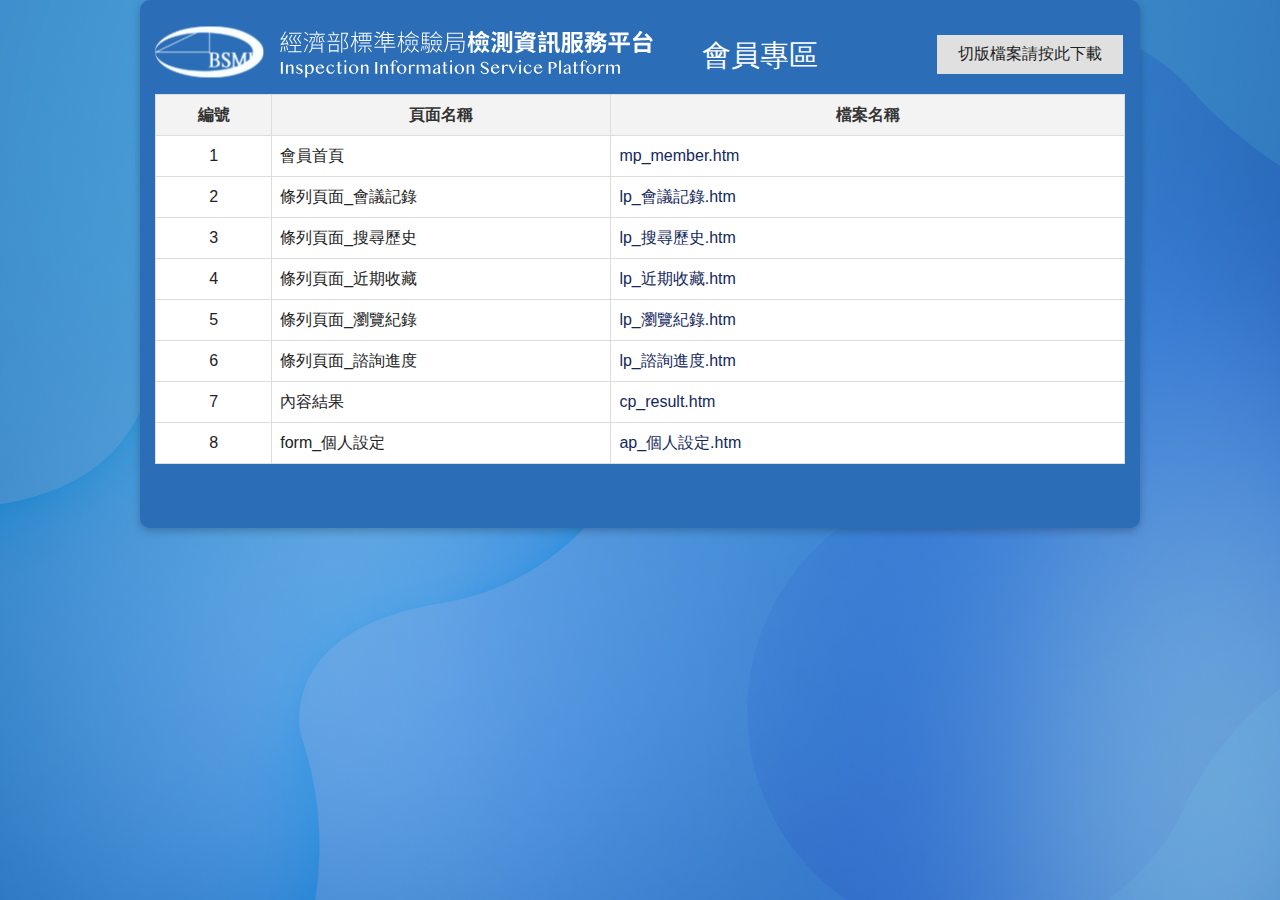
==== commit 422a72d7: "20221117 新增個人設定頁面" ====
--- a/index.htm
+++ b/index.htm
@@ -98,7 +98,7 @@
         <h1><img src="images/logo.svg" alt=""></h1>
         <div class="title">會員專區</div>
         <div class="btn_grp">
-            <a href="https://github.com/HywebU00/hyui_flex" class="btn">切版檔案請按此下載</a>
+            <a href="https://github.com/HywebU00/2022_BSMI_iisp_member" class="btn">切版檔案請按此下載</a>
         </div>
         <hr>
         <div class="table_wrapper">
@@ -154,6 +154,12 @@
                         <!-- 連結放到a裡面就好 -->
                         <td><a href="cp_result.htm"></a></td>
                     </tr>
+                    <tr>
+                        <td></td>
+                        <td>form_個人設定</td>
+                        <!-- 連結放到a裡面就好 -->
+                        <td><a href="ap_個人設定.htm"></a></td>
+                    </tr>
                 </tbody>
             </table>
            
--- a/css/hyui.css
+++ b/css/hyui.css
@@ -1,2 +1,2 @@
-﻿.breadcrumb ul li:before{content:" / ";display:inline-block;padding:0px 4px;margin:0px 5px 0px 5px;color:#CCC}.row,.container,.divider,.divider-vertical,.category,div.tag,.header,.fatfooter,.tabSet,.thumbnail .btn_grp,.slick-lightbox-slick-caption,.Syncing_slider,div.function,.pagination,.web_link,.publish_info,.sitemap{clear:both;zoom:1}.row:before,.container:before,.divider:before,.divider-vertical:before,.category:before,div.tag:before,.header:before,.fatfooter:before,.tabSet:before,.thumbnail .btn_grp:before,.slick-lightbox-slick-caption:before,.Syncing_slider:before,div.function:before,.pagination:before,.web_link:before,.publish_info:before,.sitemap:before,.row:after,.container:after,.divider:after,.divider-vertical:after,.category:after,div.tag:after,.header:after,.fatfooter:after,.tabSet:after,.thumbnail .btn_grp:after,.slick-lightbox-slick-caption:after,.Syncing_slider:after,div.function:after,.pagination:after,.web_link:after,.publish_info:after,.sitemap:after{content:"";display:table}.row:after,.container:after,.divider:after,.divider-vertical:after,.category:after,div.tag:after,.header:after,.fatfooter:after,.tabSet:after,.thumbnail .btn_grp:after,.slick-lightbox-slick-caption:after,.Syncing_slider:after,div.function:after,.pagination:after,.web_link:after,.publish_info:after,.sitemap:after{clear:both}.Flex-set,.mix-equal-2 .Flex-set,.mix-equal-2 .inner-4-8,.flex-form .flex-col-equal-1,.flex-form .flex-col-equal-2,.flex-form .flex-col-equal-3,.flex-form .flex-col-equal-4{box-sizing:border-box;display:flex;flex-flow:row wrap;justify-content:space-between;align-items:flex-start}.row{margin-left:-15px;margin-right:-15px}.row>div{box-sizing:border-box}.container{position:relative;margin-right:auto;margin-left:auto;padding-left:15px;padding-right:15px}.row,.container,.divider,.divider-vertical,.category,div.tag,.header,.fatfooter,.tabSet,.thumbnail .btn_grp,.slick-lightbox-slick-caption,.Syncing_slider,div.function,.pagination,.web_link,.publish_info,.sitemap{clear:both;zoom:1}.row:before,.container:before,.divider:before,.divider-vertical:before,.category:before,div.tag:before,.header:before,.fatfooter:before,.tabSet:before,.thumbnail .btn_grp:before,.slick-lightbox-slick-caption:before,.Syncing_slider:before,div.function:before,.pagination:before,.web_link:before,.publish_info:before,.sitemap:before,.row:after,.container:after,.divider:after,.divider-vertical:after,.category:after,div.tag:after,.header:after,.fatfooter:after,.tabSet:after,.thumbnail .btn_grp:after,.slick-lightbox-slick-caption:after,.Syncing_slider:after,div.function:after,.pagination:after,.web_link:after,.publish_info:after,.sitemap:after{content:"";display:table}.row:after,.container:after,.divider:after,.divider-vertical:after,.category:after,div.tag:after,.header:after,.fatfooter:after,.tabSet:after,.thumbnail .btn_grp:after,.slick-lightbox-slick-caption:after,.Syncing_slider:after,div.function:after,.pagination:after,.web_link:after,.publish_info:after,.sitemap:after{clear:both}img{max-width:100%}.demosection{padding:0em 0 3em;text-align:center}.demosection [class^="col"]{border:1px solid #0769C5;background:#6bb5fa;min-height:200px;color:#151515;text-align:center;line-height:200px;font-size:1.5em;font-weight:bold;box-sizing:border-box}.demosection+.demosection{padding-top:2em}.demosection+.bg{background:#86a1e7}.demosection.full .container{max-width:100% !important}.full .container{max-width:100% !important}.col-6-6 .col{float:left;width:100%}@media (min-width: 768px){.col-6-6 .col{float:left;width:50%}}@media (min-width: 992px){.col-6-6 .col{float:left;width:50%}}@media (min-width: 1400px){.col-6-6 .col{float:left;width:50%}}.col-4-4-4 .col{float:left;width:100%}@media (min-width: 768px){.col-4-4-4 .col{float:left;width:33.33333%}}@media (min-width: 992px){.col-4-4-4 .col{float:left;width:33.33333%}}@media (min-width: 1400px){.col-4-4-4 .col{float:left;width:33.33333%}}.col-3-3-3-3 .col{float:left;width:100%}@media (min-width: 768px){.col-3-3-3-3 .col{float:left;width:50%}}@media (min-width: 992px){.col-3-3-3-3 .col{float:left;width:25%}}@media (min-width: 1400px){.col-3-3-3-3 .col{float:left;width:25%}}.col-8-4 .col{float:left;width:100%}@media (min-width: 768px){.col-8-4 .col{float:left;width:66.66667%}}@media (min-width: 992px){.col-8-4 .col{float:left;width:66.66667%}}@media (min-width: 1400px){.col-8-4 .col{float:left;width:66.66667%}}.col-8-4 .col:nth-of-type(2n){float:left;width:100%}@media (min-width: 768px){.col-8-4 .col:nth-of-type(2n){float:left;width:33.33333%}}@media (min-width: 992px){.col-8-4 .col:nth-of-type(2n){float:left;width:33.33333%}}@media (min-width: 1400px){.col-8-4 .col:nth-of-type(2n){float:left;width:33.33333%}}.col-4-8 .col{float:left;width:100%}@media (min-width: 768px){.col-4-8 .col{float:left;width:33.33333%}}@media (min-width: 992px){.col-4-8 .col{float:left;width:33.33333%}}@media (min-width: 1400px){.col-4-8 .col{float:left;width:33.33333%}}.col-4-8 .col:nth-of-type(2n){float:left;width:100%}@media (min-width: 768px){.col-4-8 .col:nth-of-type(2n){float:left;width:66.66667%}}@media (min-width: 992px){.col-4-8 .col:nth-of-type(2n){float:left;width:66.66667%}}@media (min-width: 1400px){.col-4-8 .col:nth-of-type(2n){float:left;width:66.66667%}}.col-2-2-2-2-2-2 .col{float:left;width:50%}@media (min-width: 768px){.col-2-2-2-2-2-2 .col{float:left;width:16.66667%}}@media (min-width: 992px){.col-2-2-2-2-2-2 .col{float:left;width:16.66667%}}@media (min-width: 1400px){.col-2-2-2-2-2-2 .col{float:left;width:16.66667%}}.cssname .news{float:left;width:100%}@media (min-width: 768px){.cssname .news{float:left;width:66.66667%}}@media (min-width: 992px){.cssname .news{float:left;width:66.66667%}}@media (min-width: 1400px){.cssname .news{float:left;width:66.66667%}}.cssname .video{float:left;width:100%}@media (min-width: 768px){.cssname .video{float:left;width:33.33333%}}@media (min-width: 992px){.cssname .video{float:left;width:33.33333%}}@media (min-width: 1400px){.cssname .video{float:left;width:33.33333%}}.col-3-6-3 .col{float:left;width:100%}@media (min-width: 768px){.col-3-6-3 .col{float:left;width:25%}}@media (min-width: 992px){.col-3-6-3 .col{float:left;width:25%}}@media (min-width: 1400px){.col-3-6-3 .col{float:left;width:25%}}.col-3-6-3 .col:nth-child(2){float:left;width:100%}@media (min-width: 768px){.col-3-6-3 .col:nth-child(2){float:left;width:50%}}@media (min-width: 992px){.col-3-6-3 .col:nth-child(2){float:left;width:50%}}@media (min-width: 1400px){.col-3-6-3 .col:nth-child(2){float:left;width:50%}}.col-5 .col{float:left;width:100%}@media (min-width: 768px){.col-5 .col{float:left;width:16.66667%}}@media (min-width: 992px){.col-5 .col{float:left;width:16.66667%}}@media (min-width: 1400px){.col-5 .col{float:left;width:16.66667%}}.col-5 .col:first-child{margin-left:0%}@media (min-width: 768px){.col-5 .col:first-child{margin-left:8.33333%}}@media (min-width: 992px){.col-5 .col:first-child{margin-left:8.33333%}}@media (min-width: 1400px){.col-5 .col:first-child{margin-left:8.33333%}}.Flex-set .col{background:#485b8a;color:#fff;margin:4px 0}.Flex-set .col p{color:rgba(255,255,255,0.5)}.flex-equal-3 .Flex-set .col{position:relative;min-height:1px;padding-left:15px;padding-right:15px;box-sizing:border-box}@media (min-width: 320px){.flex-equal-3 .Flex-set .col{flex-basis:calc(100% / 1 - 0px);max-width:calc(100% / 1 - 0px)}.flex-equal-3 .Flex-set .col:last-child{margin-right:0}}@media (min-width: 768px){.flex-equal-3 .Flex-set .col{flex-basis:calc(100% / 2 - 4px);max-width:calc(100% / 2 - 4px)}.flex-equal-3 .Flex-set .col:last-child:nth-child(12n-1){margin-right:0}.flex-equal-3 .Flex-set .col:last-child:nth-child(12n-2){margin-right:0}.flex-equal-3 .Flex-set .col:last-child:nth-child(12n-3){margin-right:0}.flex-equal-3 .Flex-set .col:last-child:nth-child(12n-4){margin-right:0}.flex-equal-3 .Flex-set .col:last-child:nth-child(12n-5){margin-right:0}.flex-equal-3 .Flex-set .col:last-child:nth-child(12n-6){margin-right:0}.flex-equal-3 .Flex-set .col:last-child:nth-child(12n-7){margin-right:0}.flex-equal-3 .Flex-set .col:last-child:nth-child(12n-8){margin-right:0}.flex-equal-3 .Flex-set .col:last-child:nth-child(12n-9){margin-right:0}.flex-equal-3 .Flex-set .col:last-child:nth-child(12n-10){margin-right:0}.flex-equal-3 .Flex-set .col:last-child:nth-child(12n-11){margin-right:0}.flex-equal-3 .Flex-set .col:last-child:nth-child(12n-12){margin-right:0}}@media (min-width: 992px){.flex-equal-3 .Flex-set .col{flex-basis:calc(100% / 3 - 4px);max-width:calc(100% / 3 - 4px)}.flex-equal-3 .Flex-set .col:last-child:nth-child(3n){margin-right:0}.flex-equal-3 .Flex-set .col:last-child:nth-child(3n-1){margin-right:calc( (100% / 3 - 4px)*1 + (4px*3)*1 / (3 - 1) )}.flex-equal-3 .Flex-set .col:last-child:nth-child(3n){margin-right:0}.flex-equal-3 .Flex-set .col:last-child:nth-child(3n-2){margin-right:calc( (100% / 3 - 4px)*2 + (4px*3)*2 / (3 - 1) )}}@media (min-width: 1400px){.flex-equal-3 .Flex-set .col{flex-basis:calc(100% / 3 - 4px);max-width:calc(100% / 3 - 4px)}.flex-equal-3 .Flex-set .col:last-child:nth-child(3n){margin-right:0}.flex-equal-3 .Flex-set .col:last-child:nth-child(3n-1){margin-right:calc( (100% / 3 - 4px)*1 + (4px*3)*1 / (3 - 1) )}.flex-equal-3 .Flex-set .col:last-child:nth-child(3n){margin-right:0}.flex-equal-3 .Flex-set .col:last-child:nth-child(3n-2){margin-right:calc( (100% / 3 - 4px)*2 + (4px*3)*2 / (3 - 1) )}}.flex-equal-3 .Flex-set .thumbnail{margin-bottom:30px}@media (min-width: 320px){.flex-equal-3 .Flex-set .thumbnail{flex-basis:calc(100% / 1 - 0px);max-width:calc(100% / 1 - 0px)}.flex-equal-3 .Flex-set .thumbnail:last-child{margin-right:0}}@media (min-width: 768px){.flex-equal-3 .Flex-set .thumbnail{flex-basis:calc(100% / 2 - 4px);max-width:calc(100% / 2 - 4px)}.flex-equal-3 .Flex-set .thumbnail:last-child:nth-child(12n-1){margin-right:0}.flex-equal-3 .Flex-set .thumbnail:last-child:nth-child(12n-2){margin-right:0}.flex-equal-3 .Flex-set .thumbnail:last-child:nth-child(12n-3){margin-right:0}.flex-equal-3 .Flex-set .thumbnail:last-child:nth-child(12n-4){margin-right:0}.flex-equal-3 .Flex-set .thumbnail:last-child:nth-child(12n-5){margin-right:0}.flex-equal-3 .Flex-set .thumbnail:last-child:nth-child(12n-6){margin-right:0}.flex-equal-3 .Flex-set .thumbnail:last-child:nth-child(12n-7){margin-right:0}.flex-equal-3 .Flex-set .thumbnail:last-child:nth-child(12n-8){margin-right:0}.flex-equal-3 .Flex-set .thumbnail:last-child:nth-child(12n-9){margin-right:0}.flex-equal-3 .Flex-set .thumbnail:last-child:nth-child(12n-10){margin-right:0}.flex-equal-3 .Flex-set .thumbnail:last-child:nth-child(12n-11){margin-right:0}.flex-equal-3 .Flex-set .thumbnail:last-child:nth-child(12n-12){margin-right:0}}@media (min-width: 992px){.flex-equal-3 .Flex-set .thumbnail{flex-basis:calc(100% / 3 - 4px);max-width:calc(100% / 3 - 4px)}.flex-equal-3 .Flex-set .thumbnail:last-child:nth-child(3n){margin-right:0}.flex-equal-3 .Flex-set .thumbnail:last-child:nth-child(3n-1){margin-right:calc( (100% / 3 - 4px)*1 + (4px*3)*1 / (3 - 1) )}.flex-equal-3 .Flex-set .thumbnail:last-child:nth-child(3n){margin-right:0}.flex-equal-3 .Flex-set .thumbnail:last-child:nth-child(3n-2){margin-right:calc( (100% / 3 - 4px)*2 + (4px*3)*2 / (3 - 1) )}}@media (min-width: 1400px){.flex-equal-3 .Flex-set .thumbnail{flex-basis:calc(100% / 3 - 4px);max-width:calc(100% / 3 - 4px)}.flex-equal-3 .Flex-set .thumbnail:last-child:nth-child(3n){margin-right:0}.flex-equal-3 .Flex-set .thumbnail:last-child:nth-child(3n-1){margin-right:calc( (100% / 3 - 4px)*1 + (4px*3)*1 / (3 - 1) )}.flex-equal-3 .Flex-set .thumbnail:last-child:nth-child(3n){margin-right:0}.flex-equal-3 .Flex-set .thumbnail:last-child:nth-child(3n-2){margin-right:calc( (100% / 3 - 4px)*2 + (4px*3)*2 / (3 - 1) )}}@media screen and (max-width: 767px){.flex-equal-3 .Flex-set .thumbnail{justify-content:center}}.flex-6-6 .col{position:relative;min-height:1px;padding-left:15px;padding-right:15px;box-sizing:border-box}@media (min-width: 320px){.flex-6-6 .col{flex-basis:calc(100% / 12 * 12 - 0px);max-width:calc(100% / 12 * 12 - 0px)}}@media (min-width: 768px){.flex-6-6 .col{flex-basis:calc(100% / 12 * 12 - 4px);max-width:calc(100% / 12 * 12 - 4px)}}@media (min-width: 992px){.flex-6-6 .col{flex-basis:calc(100% / 12 * 6 - 4px);max-width:calc(100% / 12 * 6 - 4px)}}@media (min-width: 1400px){.flex-6-6 .col{flex-basis:calc(100% / 12 * 6 - 4px);max-width:calc(100% / 12 * 6 - 4px)}}.flex-4-4-4 .col{position:relative;min-height:1px;padding-left:15px;padding-right:15px;box-sizing:border-box}@media (min-width: 320px){.flex-4-4-4 .col{flex-basis:calc(100% / 12 * 12 - 0px);max-width:calc(100% / 12 * 12 - 0px)}}@media (min-width: 768px){.flex-4-4-4 .col{flex-basis:calc(100% / 12 * 12 - 4px);max-width:calc(100% / 12 * 12 - 4px)}}@media (min-width: 992px){.flex-4-4-4 .col{flex-basis:calc(100% / 12 * 4 - 4px);max-width:calc(100% / 12 * 4 - 4px)}}@media (min-width: 1400px){.flex-4-4-4 .col{flex-basis:calc(100% / 12 * 4 - 4px);max-width:calc(100% / 12 * 4 - 4px)}}.flex-4-4-4 .thumbnail{margin-bottom:30px}@media (min-width: 320px){.flex-4-4-4 .thumbnail{flex-basis:calc(100% / 12 * 12 - 0px);max-width:calc(100% / 12 * 12 - 0px)}}@media (min-width: 768px){.flex-4-4-4 .thumbnail{flex-basis:calc(100% / 12 * 12 - 10px);max-width:calc(100% / 12 * 12 - 10px)}}@media (min-width: 992px){.flex-4-4-4 .thumbnail{flex-basis:calc(100% / 12 * 4 - 10px);max-width:calc(100% / 12 * 4 - 10px)}}@media (min-width: 1400px){.flex-4-4-4 .thumbnail{flex-basis:calc(100% / 12 * 4 - 10px);max-width:calc(100% / 12 * 4 - 10px)}}@media screen and (max-width: 767px){.flex-4-4-4 .thumbnail{justify-content:center}}.flex-3-3-3-3 .col{position:relative;min-height:1px;padding-left:15px;padding-right:15px;box-sizing:border-box}@media (min-width: 320px){.flex-3-3-3-3 .col{flex-basis:calc(100% / 12 * 12 - 0px);max-width:calc(100% / 12 * 12 - 0px)}}@media (min-width: 768px){.flex-3-3-3-3 .col{flex-basis:calc(100% / 12 * 6 - 4px);max-width:calc(100% / 12 * 6 - 4px)}}@media (min-width: 992px){.flex-3-3-3-3 .col{flex-basis:calc(100% / 12 * 3 - 4px);max-width:calc(100% / 12 * 3 - 4px)}}@media (min-width: 1400px){.flex-3-3-3-3 .col{flex-basis:calc(100% / 12 * 3 - 4px);max-width:calc(100% / 12 * 3 - 4px)}}.flex-3-6-3 .col{position:relative;min-height:1px;padding-left:15px;padding-right:15px;box-sizing:border-box}@media (min-width: 320px){.flex-3-6-3 .col{flex-basis:calc(100% / 12 * 12 - 0px);max-width:calc(100% / 12 * 12 - 0px)}}@media (min-width: 768px){.flex-3-6-3 .col{flex-basis:calc(100% / 12 * 12 - 4px);max-width:calc(100% / 12 * 12 - 4px)}}@media (min-width: 992px){.flex-3-6-3 .col{flex-basis:calc(100% / 12 * 3 - 4px);max-width:calc(100% / 12 * 3 - 4px)}}@media (min-width: 1400px){.flex-3-6-3 .col{flex-basis:calc(100% / 12 * 3 - 4px);max-width:calc(100% / 12 * 3 - 4px)}}@media (min-width: 320px){.flex-3-6-3 .col:nth-child(2){flex-basis:calc(100% / 12 * 12 - 0px);max-width:calc(100% / 12 * 12 - 0px)}}@media (min-width: 768px){.flex-3-6-3 .col:nth-child(2){flex-basis:calc(100% / 12 * 12 - 4px);max-width:calc(100% / 12 * 12 - 4px)}}@media (min-width: 992px){.flex-3-6-3 .col:nth-child(2){flex-basis:calc(100% / 12 * 6 - 4px);max-width:calc(100% / 12 * 6 - 4px)}}@media (min-width: 1400px){.flex-3-6-3 .col:nth-child(2){flex-basis:calc(100% / 12 * 6 - 4px);max-width:calc(100% / 12 * 6 - 4px)}}.flex-8-4 .col{position:relative;min-height:1px;padding-left:15px;padding-right:15px;box-sizing:border-box}@media (min-width: 320px){.flex-8-4 .col{flex-basis:calc(100% / 12 * 12 - 0px);max-width:calc(100% / 12 * 12 - 0px)}}@media (min-width: 768px){.flex-8-4 .col{flex-basis:calc(100% / 12 * 6 - 4px);max-width:calc(100% / 12 * 6 - 4px)}}@media (min-width: 992px){.flex-8-4 .col{flex-basis:calc(100% / 12 * 8 - 4px);max-width:calc(100% / 12 * 8 - 4px)}}@media (min-width: 1400px){.flex-8-4 .col{flex-basis:calc(100% / 12 * 8 - 4px);max-width:calc(100% / 12 * 8 - 4px)}}@media (min-width: 320px){.flex-8-4 .col:nth-child(2){flex-basis:calc(100% / 12 * 12 - 0px);max-width:calc(100% / 12 * 12 - 0px)}}@media (min-width: 768px){.flex-8-4 .col:nth-child(2){flex-basis:calc(100% / 12 * 6 - 4px);max-width:calc(100% / 12 * 6 - 4px)}}@media (min-width: 992px){.flex-8-4 .col:nth-child(2){flex-basis:calc(100% / 12 * 4 - 4px);max-width:calc(100% / 12 * 4 - 4px)}}@media (min-width: 1400px){.flex-8-4 .col:nth-child(2){flex-basis:calc(100% / 12 * 4 - 4px);max-width:calc(100% / 12 * 4 - 4px)}}.flex-4-8 .col{position:relative;min-height:1px;padding-left:15px;padding-right:15px;box-sizing:border-box}@media (min-width: 320px){.flex-4-8 .col{flex-basis:calc(100% / 12 * 12 - 0px);max-width:calc(100% / 12 * 12 - 0px)}}@media (min-width: 768px){.flex-4-8 .col{flex-basis:calc(100% / 12 * 6 - 4px);max-width:calc(100% / 12 * 6 - 4px)}}@media (min-width: 992px){.flex-4-8 .col{flex-basis:calc(100% / 12 * 4 - 4px);max-width:calc(100% / 12 * 4 - 4px)}}@media (min-width: 1400px){.flex-4-8 .col{flex-basis:calc(100% / 12 * 4 - 4px);max-width:calc(100% / 12 * 4 - 4px)}}@media (min-width: 320px){.flex-4-8 .col:nth-child(2){flex-basis:calc(100% / 12 * 12 - 0px);max-width:calc(100% / 12 * 12 - 0px)}}@media (min-width: 768px){.flex-4-8 .col:nth-child(2){flex-basis:calc(100% / 12 * 6 - 4px);max-width:calc(100% / 12 * 6 - 4px)}}@media (min-width: 992px){.flex-4-8 .col:nth-child(2){flex-basis:calc(100% / 12 * 8 - 4px);max-width:calc(100% / 12 * 8 - 4px)}}@media (min-width: 1400px){.flex-4-8 .col:nth-child(2){flex-basis:calc(100% / 12 * 8 - 4px);max-width:calc(100% / 12 * 8 - 4px)}}.mix-equal-2 .Flex-set .col{padding:1em}@media (min-width: 320px){.mix-equal-2 .Flex-set .col{flex-basis:calc(100% / 12 * 12 - 0px);max-width:calc(100% / 12 * 12 - 0px)}}@media (min-width: 768px){.mix-equal-2 .Flex-set .col{flex-basis:calc(100% / 12 * 12 - 4px);max-width:calc(100% / 12 * 12 - 4px)}}@media (min-width: 992px){.mix-equal-2 .Flex-set .col{flex-basis:calc(100% / 12 * 6 - 4px);max-width:calc(100% / 12 * 6 - 4px)}}@media (min-width: 1400px){.mix-equal-2 .Flex-set .col{flex-basis:calc(100% / 12 * 6 - 4px);max-width:calc(100% / 12 * 6 - 4px)}}.mix-equal-2 .Flex-set .col h3{margin:10px 0}@media (min-width: 320px){.mix-equal-2 .inner-4-8 div{flex-basis:calc(100% / 12 * 12 - 0px);max-width:calc(100% / 12 * 12 - 0px)}}@media (min-width: 768px){.mix-equal-2 .inner-4-8 div{flex-basis:calc(100% / 12 * 4 - 4px);max-width:calc(100% / 12 * 4 - 4px)}}@media (min-width: 992px){.mix-equal-2 .inner-4-8 div{flex-basis:calc(100% / 12 * 4 - 4px);max-width:calc(100% / 12 * 4 - 4px)}}@media (min-width: 1400px){.mix-equal-2 .inner-4-8 div{flex-basis:calc(100% / 12 * 4 - 4px);max-width:calc(100% / 12 * 4 - 4px)}}@media (min-width: 320px){.mix-equal-2 .inner-4-8 div:last-child{flex-basis:calc(100% / 12 * 12 - 0px);max-width:calc(100% / 12 * 12 - 0px)}}@media (min-width: 768px){.mix-equal-2 .inner-4-8 div:last-child{flex-basis:calc(100% / 12 * 8 - 4px);max-width:calc(100% / 12 * 8 - 4px)}}@media (min-width: 992px){.mix-equal-2 .inner-4-8 div:last-child{flex-basis:calc(100% / 12 * 8 - 4px);max-width:calc(100% / 12 * 8 - 4px)}}@media (min-width: 1400px){.mix-equal-2 .inner-4-8 div:last-child{flex-basis:calc(100% / 12 * 8 - 4px);max-width:calc(100% / 12 * 8 - 4px)}}html{font-family:sans-serif;-ms-text-size-adjust:100%;-webkit-text-size-adjust:100%}body{margin:0}article,aside,details,figcaption,figure,footer,header,hgroup,main,menu,nav,section,summary{display:block}audio,canvas,progress,video{display:inline-block;vertical-align:baseline}audio:not([controls]){display:none;height:0}[hidden],template{display:none}a{background-color:transparent}a:active,a:hover{outline:0}abbr[title]{border-bottom:1px dotted}b,strong{font-weight:bold}dfn{font-style:italic}h1{font-size:2em;margin:0.67em 0}mark{background:#ff0;color:#000}small{font-size:80%}sub,sup{font-size:75%;line-height:0;position:relative;vertical-align:baseline}sup{top:-0.5em}sub{bottom:-0.25em}img{border:0}svg:not(:root){overflow:hidden}figure{margin:1em 40px}hr{box-sizing:content-box;height:0}pre{overflow:auto}code,kbd,pre,samp{font-family:monospace, monospace;font-size:1em}button,input,optgroup,select,textarea{color:inherit;font:inherit;margin:0}button{overflow:visible}button,select{text-transform:none}button,html input[type="button"],input[type="reset"],input[type="submit"]{-webkit-appearance:button;cursor:pointer}button[disabled],html input[disabled]{cursor:default}button::-moz-focus-inner,input::-moz-focus-inner{border:0;padding:0}input{line-height:normal}input[type="checkbox"],input[type="radio"]{box-sizing:border-box;padding:0}input[type="number"]::-webkit-inner-spin-button,input[type="number"]::-webkit-outer-spin-button{height:auto}input[type="search"]{-webkit-appearance:textfield;box-sizing:content-box}input[type="search"]::-webkit-search-cancel-button,input[type="search"]::-webkit-search-decoration{-webkit-appearance:none}fieldset{border:1px solid #c0c0c0;margin:0 2px;padding:0.35em 0.625em 0.75em}legend{border:0;padding:0}textarea{overflow:auto}optgroup{font-weight:bold}table{border-collapse:collapse;border-spacing:0}td,th{padding:0}.cp{font-size:1.06667em;line-height:1.65em}@media screen and (max-width: 575px){.cp{font-size:1.2em}}.cp h1{font-size:2em}.cp h2{font-size:1.75em;margin-bottom:1.25em}.cp h3{font-size:1.5em}.cp h4{font-size:1.25em;margin-top:0;margin-bottom:1em}.cp h5{font-size:1.125em;margin-top:0;margin-bottom:1em}.cp h6{font-size:1.125em;margin-top:0;margin-bottom:1em}.cp p{font-size:1em;line-height:1.85em;margin-top:0}.cp ul,.cp ol{font-size:1em;margin-bottom:1em}.cp ul li,.cp ol li{margin-bottom:0.5em}.cp dd,.cp th,.cp td figure{font-size:1em}.cp blockquote{background:#f1f1f1;font-style:normal;display:block;font-size:1em;border-left:5px solid #12275C;padding:2em;box-sizing:border-box;margin:0 0em 2em}.cp img{max-width:100%}@media screen and (max-width: 767px){.cp img{max-width:100%;width:auto;clear:both}}a:focus{outline:none;box-shadow:0 0px 0px 1px #0769C5}@media screen and (max-width: 767px){a:focus{box-shadow:none}}.accesskey{position:absolute;top:5px;left:5px;z-index:9;color:#222;font-size:1em;display:none}@media screen and (max-width: 767px){.accesskey{display:none}}a.goCenter{position:absolute;top:-2.2em;left:50%;margin-left:-480px;padding:0 .5em;height:2em;line-height:2em;background:#0769C5;color:#fff;text-decoration:none;z-index:999999999999;opacity:0;transition:.5s;border-radius:0px 0px 4px 4px;color:#FFF}@media screen and (max-width: 767px){a.goCenter{display:none}}a.goCenter:hover,a.goCenter:focus{outline:none;top:0;opacity:1}.no-js noscript{display:block;padding:.5em;border:2px solid #12275C;background:#FFF;color:#666;overflow:hidden;line-height:1.45em;font-size:.813em;margin:0 .5em .5em;border-radius:4px;box-sizing:border-box}.no-js noscript a{color:#12275C}.no-js noscript a:hover,.no-js noscript a:focus{color:#0769C5}.no-js .mpSlider .img-container{display:none}.no-js .mpSlider .img-container img{object-fit:cover}.no-js .mpSlider .img-container:nth-child(1){display:block}.no-js .navigation{padding-right:170px}.no-js .navigation .language{width:auto;position:absolute;right:160px}.no-js .navigation .language>a{display:none}.no-js .navigation .language ul{top:0;width:160px}.no-js .navigation .language ul li{display:block;width:auto}.no-js .search noscript{margin-left:1%;margin-right:1%}.no-js .tabSet{width:100%;max-width:800px;margin:0 auto}.no-js .tabSet .tabItem{width:100%;display:block;position:relative;color:#000;margin-bottom:0px;border-bottom:3px solid #ddd}.no-js .tabSet .tabItem>a{background:none;font-size:1.5em;color:#000}.no-js .tabSet .tabItem:before{display:none}.no-js .tabSet .tabItem.active{color:#000;width:100%;display:block;position:relative;border-bottom:3px solid #ddd}.no-js .tabSet .tabItem.active>a{color:#000;background:none}.no-js .tabSet .tabContent{width:100%;position:relative;display:block}.no-js .cp_slider .img-container{display:inline-block;width:30%;margin:0 1% 1em}@media screen and (max-width: 767px){.no-js .cp_slider .img-container{width:47%;margin:0 1% 1em}}.no-js .cp_slider .img-container img{object-fit:cover}.no-js .adSlider .img-container{display:inline-block;width:22%;margin:0 1% 1em;border:1px solid #DDD}@media screen and (max-width: 767px){.no-js .adSlider .img-container{width:47%;margin:0 1% 1em}}.no-js .adSlider .img-container img{object-fit:cover}.no-js img.lazy{display:none}.no-js img.lazy+noscript img{display:block;object-fit:cover}br{font-family:unset !important;font:unset !important}.gsc-control-cse{padding:1rem 0 !important}.gsc-control-cse.gsc-control-cse-zh-TW table td{padding:0 0.5em !important}.gsc-control-cse.gsc-control-cse-zh-TW table td.gsib_a,.gsc-control-cse.gsc-control-cse-zh-TW table td.gsib_b,.gsc-control-cse.gsc-control-cse-zh-TW table td.gsc-search-button{border:0 !important}.gsc-input-box{border:0 !important}.gsc-search-box.gsc-search-box-tools{margin-bottom:2rem !important}.table.gsc-search-box table td{border-bottom:0 !important}.gs-result .gs-title,.gs-result .gs-title *{color:#12275C !important}.gsst_a .gscb_a{color:#ccc !important;line-height:2rem !important}.gs-webResult div.gs-visibleUrl{color:#0769C5 !important}.gsc-search-button.gsc-search-button-v2{border:0 !important}.gsc-search-button-v2,.gsc-search-button-v2:hover,.gsc-search-button-v2:focus{background-color:#12275C !important}.gsc-tabHeader{font-size:1rem !important}.gsc-search-button-v2 svg{vertical-align:middle}.gsc-result-info-container,.gsc-orderby-container{border:0 !important}.gsc-selected-option{white-space:nowrap}body{font-size:1em;font-weight:normal;color:#222;line-height:1.5em;font-family:"Arya",Lato,"PingFang TC","Helvetica Neue",Helvetica,微軟正黑體,Arial,sans-serif;-webkit-text-size-adjust:none}a{color:#12275C;text-decoration:none}a:hover,a:focus{color:#0769C5;cursor:pointer}kbd{background:#FFF;border-radius:.2em;color:#555;font-weight:bold;display:inline-block;padding:.1em .6em;font-size:.938em;font-family:sans-serif;margin-right:.4em;margin-bottom:.1em;vertical-align:middle;border-top:1px solid #BBB;border-bottom:3px solid #BBB;border-left:2px solid #BBB;border-right:2px solid #BBB}kbd ~ kbd{margin-left:.4em}kbd kbd{border:none}.font_size{display:flex;flex:0 1 12.5em;padding:.3em}.font_size span{font-size:.875em;color:#222;padding-top:.3em}.font_size ul{margin:0;padding:0;list-style:none;display:flex;flex:0 0 6em}.font_size ul li{font-size:1em;flex:0 0 auto;margin:2px;align-items:center}.font_size ul li a{display:block;text-align:center;line-height:32px;border-radius:50%;background:#F1F1F1;width:32px;height:32px;color:#333}.font_size ul li a:hover,.font_size ul li a:focus{background:#0769C5;color:#FFF}.font_size ul li a.active{background:#0769C5;color:#FFF}.font_size ul li a.active:hover,.font_size ul li a.active:focus{background:#0769C5;color:#FFF}.font_size ul li a.small{font-size:.938em}.font_size ul li a.large{font-size:1.125em}@media screen and (max-width: 767px){.font_size{display:none}}.language{font-weight:bold;font-size:0.75em;flex:0 0 140px;width:140px;z-index:9999;position:relative}.language>a{display:block;background:#555;box-sizing:border-box;color:#fff;padding:0.2em 1em;position:relative;transition:0.3s ease-out;flex-grow:1;flex-shrink:1;flex-basis:100%}.language>a:after{position:absolute;right:0.8em;top:1em;content:'';width:0;height:0;border-style:solid;border-width:6px 3px 0 3px;border-color:#ffffff transparent transparent transparent}.language>a:before{position:absolute;width:1px;height:1.6em;right:2em;top:0.4em;content:'';border-left:1px solid #ddd}.language>a:focus{box-shadow:none;background:#444}.language ul{background:#444;padding:1em 1.5em;display:none;position:absolute;width:100%;top:100%;margin:0;padding:0;list-style:none}.language ul li{flex:1;box-sizing:border-box;margin:0}.language ul li a{display:block;color:#fff;padding:0.5em 0.5em 0.5em 1em;transition:0.3s ease-out}.language ul li a:hover,.language ul li a:focus{background:RGBA(0, 0, 0, 0.3)}.btn_grp{text-align:center;padding:1em 0}.btn,.upload_grp .upload_btn{font-size:1em;touch-action:manipulation;background-image:none;display:inline-block;text-align:center;vertical-align:middle;text-decoration:none;white-space:nowrap;line-height:normal;width:auto;padding:0.5em 1.25em;min-width:4em;margin:.25em .1em}.btn i,.upload_grp .upload_btn i{margin-right:.25em;margin-left:.25em}.btn{background:#e0e0e0;border:1px solid #e0e0e0;color:#222;text-shadow:none}.btn:hover{background:#c7c7c7;border:1px solid #adadad;cursor:pointer;color:#FFF;outline:none}.btn:focus{background:#c7c7c7;border:1px solid #adadad;cursor:pointer;color:#FFF;outline:none;box-shadow:0 0px 0px 2px #fec003 !important}.btn.active{background:#ededed;cursor:pointer}.btn:hover,.btn:focus{color:#222;outline:none}.btn-green{background:#298729;border:1px solid #298729;color:#FFF}.btn-green:hover{background:#1d601d;border:1px solid #113911;cursor:pointer;color:#FFF;outline:none}.btn-green:focus{background:#1d601d;border:1px solid #113911;cursor:pointer;color:#FFF;outline:none;box-shadow:0 0px 0px 2px #fec003 !important}.btn-green.active{background:#2f9b2f;cursor:pointer}.btn-blue{background:#0769C5;border:1px solid #0769C5;color:#FFF}.btn-blue:hover{background:#054f94;border:1px solid #043563;cursor:pointer;color:#FFF;outline:none}.btn-blue:focus{background:#054f94;border:1px solid #043563;cursor:pointer;color:#FFF;outline:none;box-shadow:0 0px 0px 2px #fec003 !important}.btn-blue.active{background:#0876de;cursor:pointer}.btn-yellow{background:#fec61c;border:1px solid #fec61c;color:#333}.btn-yellow:hover{background:#e7ae01;border:1px solid #b48801;cursor:pointer;color:#FFF;outline:none}.btn-yellow:focus{background:#e7ae01;border:1px solid #b48801;cursor:pointer;color:#FFF;outline:none;box-shadow:0 0px 0px 2px #fec003 !important}.btn-yellow.active{background:#fecd36;cursor:pointer}.btn-orange{background:#f66800;border:1px solid #f66800;color:#FFF}.btn-orange:hover{background:#c35200;border:1px solid #903d00;cursor:pointer;color:#FFF;outline:none}.btn-orange:focus{background:#c35200;border:1px solid #903d00;cursor:pointer;color:#FFF;outline:none;box-shadow:0 0px 0px 2px #fec003 !important}.btn-orange.active{background:#ff7511;cursor:pointer}.btn-red{background:#d30000;border:1px solid #d30000;color:#FFF}.btn-red:hover{background:#a00000;border:1px solid #6d0000;cursor:pointer;color:#FFF;outline:none}.btn-red:focus{background:#a00000;border:1px solid #6d0000;cursor:pointer;color:#FFF;outline:none;box-shadow:0 0px 0px 2px #fec003 !important}.btn-red.active{background:#ed0000;cursor:pointer}.btn-purple{background:#8c248d;border:1px solid #8c248d;color:#FFF}.btn-purple:hover{background:#641a65;border:1px solid #3c0f3c;cursor:pointer;color:#FFF;outline:none}.btn-purple:focus{background:#641a65;border:1px solid #3c0f3c;cursor:pointer;color:#FFF;outline:none;box-shadow:0 0px 0px 2px #fec003 !important}.btn-purple.active{background:#a029a2;cursor:pointer}.btn-submit{background:#163071;border:1px solid #163071;color:#FFF}.btn-submit:hover{background:#0e1e47;border:1px solid #050c1c;cursor:pointer;color:#FFF;outline:none}.btn-submit:focus{background:#0e1e47;border:1px solid #050c1c;cursor:pointer;color:#FFF;outline:none;box-shadow:0 0px 0px 2px #fec003 !important}.btn-submit.active{background:#1a3987;cursor:pointer}.btn-reset{color:#484848}.btn-search{background:#163071;border:1px solid #163071;color:#FFF}.btn-search:hover{background:#0e1e47;border:1px solid #050c1c;cursor:pointer;color:#FFF;outline:none}.btn-search:focus{background:#0e1e47;border:1px solid #050c1c;cursor:pointer;color:#FFF;outline:none;box-shadow:0 0px 0px 2px #fec003 !important}.btn-search.active{background:#1a3987;cursor:pointer}.btn-primary{background:#12275C !important;color:#fff !important;border:solid 1px #12275C !important}.btn-primary:hover,.btn-primary:focus{background:#0a1531 !important;border:solid 1px #12275C !important}.btn-secondary{background:#fff !important;color:#050c1c !important;border:solid 1px #12275C !important;text-shadow:none !important}.btn-secondary:hover,.btn-secondary:focus{color:#000 !important;background:#b5deff !important;border:solid 1px #b5deff !important}.btn-normal{background:#f1f1f1 !important;color:#65656E !important;border:solid 1px #c3c3c3 !important;text-shadow:none !important}.btn-normal:hover,.btn-normal:focus{color:#404046 !important;background:#c3c3c3 !important;border:solid 1px #c3c3c3 !important}.btn-back{background:#555 !important;color:#fff !important;border:1px solid #ddd !important}.btn-back:hover,.btn-back:focus{background:#0a1531 !important;border:1px solid #ddd !important}.disabled,[disabled]{opacity:.5;cursor:not-allowed !important;text-shadow:none}.readonly,[readonly]{cursor:not-allowed !important;text-shadow:none}.btn-xl{font-size:1.5em}.btn-lg{font-size:1.25em}.btn-sm{font-size:.938em}.btn-xs{font-size:.75em}.breadcrumb{padding:.1em 0em .1em;font-size:1em;margin:0px auto 5px}.breadcrumb ul{margin:0;padding:0;list-style:none}.breadcrumb ul li{display:inline-block;margin:0px .1em .1em 0px}.breadcrumb ul li:first-child:before{content:"";display:inline-block;color:#666;margin-left:0;padding:0}.breadcrumb a{color:#222;text-decoration:none}.breadcrumb a:hover,.breadcrumb a:focus{color:#0769C5;cursor:pointer}.divider,.divider-vertical{text-align:center;white-space:nowrap;-webkit-user-select:none;-moz-user-select:none;-ms-user-select:none;-o-user-select:none;user-select:none;font-size:.813em;color:grey;text-shadow:0 1px 1px #fff;display:block}.divider{display:table;line-height:1;margin:20px 0}.divider:after,.divider:before{content:'';display:table-cell;position:relative;top:50%;width:50%;background-repeat:no-repeat;background-image:url("../images/basic/divider.jpg")}.divider:before{background-position:right 1em top 50%}.divider:after{background-position:left 1em top 50%}.divider-vertical{position:absolute;z-index:2;top:50%;left:50%;width:auto;height:50%;line-height:0;-webkit-transform:translateX(-50%);transform:translateX(-50%)}.divider-vertical:after,.divider-vertical:before{content:'';position:absolute;left:50%;z-index:3;width:0;height:calc(100% - 1.2rem);border-left:1px solid #CFCFCF;border-right:1px solid rgba(255,255,255,0.05)}.divider-vertical:before{top:-100%}.divider-vertical:after{bottom:0}hr{border:none;border-top:1px solid #CFCFCF;margin:1em 0px;display:block;clear:both}img.img_rounded{border-radius:10px}img.img_circle{border-radius:50%}img:not([src]){visibility:hidden;opacity:0}img.lazy{visibility:hidden}img.loaded{visibility:visible;animation:lazy_animation .5s ease-out}@keyframes lazy_animation{from{opacity:0}to{opacity:1}}.img-container{width:100%;position:relative;overflow:hidden;background:#F1F1F1}.img-container:before{display:inline-block;content:"";padding-top:75%}.img-container img{display:block;position:absolute;top:0;bottom:0;right:0;left:0;width:100%;height:100%;margin:auto}.img-container a{height:100%;width:100%;position:absolute;top:0;left:0}.img-container a .caption{position:absolute;width:100%;height:3em;line-height:3em;background:rgba(0,0,0,0.45);padding:0 1em;font-size:1.25em;color:#FFF;margin:0;bottom:0;left:0;right:0;z-index:2;text-align:center;overflow:hidden;white-space:nowrap;text-overflow:ellipsis;box-sizing:border-box}@media screen and (max-width: 767px){.img-container a .caption{width:100%;height:2em;line-height:2em;left:0;padding:0 1em}}.img-container a:focus:before{content:"";position:absolute;z-index:2;width:100%;height:100%;top:0;left:0;bottom:0;right:0;box-shadow:0 0px 0px 2px #0769C5 inset}.img-container img{position:absolute;width:100% !important;height:100% !important;top:0;left:0;right:0;bottom:0}.img-container iframe{position:absolute;width:100% !important;height:100% !important;top:0;left:0;right:0;bottom:0}.ie-object-none,.ie-object-cover,.ie-object-fill,.ie-object-contain{position:relative;background-position:center center;background-repeat:no-repeat}.ie-object-none img,.ie-object-cover img,.ie-object-fill img,.ie-object-contain img{opacity:0;width:0px;height:0px}.ie-object-none{background-size:auto}.ie-object-cover{background-size:cover}.ie-object-fill{background-size:100% 100%}.ie-object-contain{background-size:contain}.fill{object-fit:fill}.contain{object-fit:contain}.cover{object-fit:cover}.none{object-fit:none}.scale-down{object-fit:scale-down}[class^="i_"]:before{content:"";display:inline-block;height:1em;width:1em;vertical-align:middle}.i_calendar_color:before{background:url(../images/icon/icon_calendar_color.svg) center center no-repeat;background-size:contain}.i_add:before{background:url(../images/icon/icon_add.svg) center center no-repeat;background-size:contain}.i_apple:before{background:url(../images/icon/icon_apple.svg) center center no-repeat;background-size:contain}.i_arrow_left:before{background:url(../images/icon/icon_arrow_left.svg) center center no-repeat;background-size:contain}.i_arrow_right:before{background:url(../images/icon/icon_arrow_right.svg) center center no-repeat;background-size:contain}.i_arrow_up:before{background:url(../images/icon/icon_arrow_up.svg) center center no-repeat;background-size:contain}.i_arrow_down:before{background:url(../images/icon/icon_arrow_down.svg) center center no-repeat;background-size:contain}.i_bookmark:before{background:url(../images/icon/icon_bookmark.svg) center center no-repeat;background-size:contain}.i_calendar:before{background:url(../images/icon/icon_calendar.svg) center center no-repeat;background-size:contain}.i_chat:before{background:url(../images/icon/icon_chat.svg) center center no-repeat;background-size:contain}.i_check:before{background:url(../images/icon/icon_check.svg) center center no-repeat;background-size:contain}.i_clock:before{background:url(../images/icon/icon_clock.svg) center center no-repeat;background-size:contain}.i_close:before{background:url(../images/icon/icon_close.svg) center center no-repeat;background-size:contain}.i_copy:before{background:url(../images/icon/icon_copy.svg) center center no-repeat;background-size:contain}.i_dot:before{background:url(../images/icon/icon_dot.svg) center center no-repeat;background-size:contain}.i_edit:before{background:url(../images/icon/icon_edit.svg) center center no-repeat;background-size:contain}.i_facebook:before{background:url(../images/icon/icon_facebook.svg) center center no-repeat;background-size:contain}.i_global:before{background:url(../images/icon/icon_global.svg) center center no-repeat;background-size:contain}.i_googleplus:before{background:url(../images/icon/icon_googleplus.svg) center center no-repeat;background-size:contain}.i_grid:before{background:url(../images/icon/icon_grid.svg) center center no-repeat;background-size:contain}.i_heart:before{background:url(../images/icon/icon_heart.svg) center center no-repeat;background-size:contain}.i_hide:before{background:url(../images/icon/icon_hide.svg) center center no-repeat;background-size:contain}.i_home:before{background:url(../images/icon/icon_home.svg) center center no-repeat;background-size:contain}.i_info:before{background:url(../images/icon/icon_info.svg) center center no-repeat;background-size:contain}.i_layout:before{background:url(../images/icon/icon_layout.svg) center center no-repeat;background-size:contain}.i_link:before{background:url(../images/icon/icon_link.svg) center center no-repeat;background-size:contain}.i_linkedin:before{background:url(../images/icon/icon_linkedin.svg) center center no-repeat;background-size:contain}.i_lock:before{background:url(../images/icon/icon_lock.svg) center center no-repeat;background-size:contain}.i_mail:before{background:url(../images/icon/icon_mail.svg) center center no-repeat;background-size:contain}.i_man:before{background:url(../images/icon/icon_man.svg) center center no-repeat;background-size:contain}.i_minus:before{background:url(../images/icon/icon_minus.svg) center center no-repeat;background-size:contain}.i_move:before{background:url(../images/icon/icon_move.svg) center center no-repeat;background-size:contain}.i_order:before{background:url(../images/icon/icon_order.svg) center center no-repeat;background-size:contain}.i_photo:before{background:url(../images/icon/icon_photo.svg) center center no-repeat;background-size:contain}.i_pick:before{background:url(../images/icon/icon_pick.svg) center center no-repeat;background-size:contain}.i_play:before{background:url(../images/icon/icon_play.svg) center center no-repeat;background-size:contain}.i_reflash:before{background:url(../images/icon/icon_reflash.svg) center center no-repeat;background-size:contain}.i_rss:before{background:url(../images/icon/icon_rss.svg) center center no-repeat;background-size:contain}.i_search:before{background:url(../images/icon/icon_search.svg) center center no-repeat;background-size:contain}.i_setting:before{background:url(../images/icon/icon_setting.svg) center center no-repeat;background-size:contain}.i_sort:before{background:url(../images/icon/icon_sort.svg) center center no-repeat;background-size:contain}.i_star:before{background:url(../images/icon/icon_star.svg) center center no-repeat;background-size:contain}.i_show:before{background:url(../images/icon/icon_show.svg) center center no-repeat;background-size:contain}.i_top:before{background:url(../images/icon/icon_top.svg) center center no-repeat;background-size:contain}.i_trash:before{background:url(../images/icon/icon_trash.svg) center center no-repeat;background-size:contain}.i_twitter:before{background:url(../images/icon/icon_twitter.svg) center center no-repeat;background-size:contain}.i_video:before{background:url(../images/icon/icon_video.svg) center center no-repeat;background-size:contain}.i_view:before{background:url(../images/icon/icon_view.svg) center center no-repeat;background-size:contain}.i_vimeo:before{background:url(../images/icon/icon_vimeo.svg) center center no-repeat;background-size:contain}.i_youtube:before{background:url(../images/icon/icon_youtube.svg) center center no-repeat;background-size:contain}.i_add2:before{background:url(../images/icon/icon_add2.svg) center center no-repeat;background-size:contain}.i_apple2:before{background:url(../images/icon/icon_apple2.svg) center center no-repeat;background-size:contain}.i_arrow_left2:before{background:url(../images/icon/icon_arrow_left2.svg) center center no-repeat;background-size:contain}.i_arrow_right2:before{background:url(../images/icon/icon_arrow_right2.svg) center center no-repeat;background-size:contain}.i_arrow_up2:before{background:url(../images/icon/icon_arrow_up2.svg) center center no-repeat;background-size:contain}.i_arrow_down2:before{background:url(../images/icon/icon_arrow_down2.svg) center center no-repeat;background-size:contain}.i_bookmark2:before{background:url(../images/icon/icon_bookmark2.svg) center center no-repeat;background-size:contain}.i_calendar2:before{background:url(../images/icon/icon_calendar2.svg) center center no-repeat;background-size:contain}.i_calendar_color2:before{background:url(../images/icon/icon_calendar_color2.svg) center center no-repeat;background-size:contain}.i_chat2:before{background:url(../images/icon/icon_chat2.svg) center center no-repeat;background-size:contain}.i_check2:before{background:url(../images/icon/icon_check2.svg) center center no-repeat;background-size:contain}.i_clock2:before{background:url(../images/icon/icon_clock2.svg) center center no-repeat;background-size:contain}.i_close2:before{background:url(../images/icon/icon_close2.svg) center center no-repeat;background-size:contain}.i_copy2:before{background:url(../images/icon/icon_copy2.svg) center center no-repeat;background-size:contain}.i_dot2:before{background:url(../images/icon/icon_dot2.svg) center center no-repeat;background-size:contain}.i_edit2:before{background:url(../images/icon/icon_edit2.svg) center center no-repeat;background-size:contain}.i_facebook2:before{background:url(../images/icon/icon_facebook2.svg) center center no-repeat;background-size:contain}.i_global2:before{background:url(../images/icon/icon_global2.svg) center center no-repeat;background-size:contain}.i_googleplus2:before{background:url(../images/icon/icon_googleplus2.svg) center center no-repeat;background-size:contain}.i_grid2:before{background:url(../images/icon/icon_grid2.svg) center center no-repeat;background-size:contain}.i_heart2:before{background:url(../images/icon/icon_heart2.svg) center center no-repeat;background-size:contain}.i_home2:before{background:url(../images/icon/icon_home2.svg) center center no-repeat;background-size:contain}.i_info2:before{background:url(../images/icon/icon_info2.svg) center center no-repeat;background-size:contain}.i_layout2:before{background:url(../images/icon/icon_layout2.svg) center center no-repeat;background-size:contain}.i_link2:before{background:url(../images/icon/icon_link2.svg) center center no-repeat;background-size:contain}.i_linkedin2:before{background:url(../images/icon/icon_linkedin2.svg) center center no-repeat;background-size:contain}.i_lock2:before{background:url(../images/icon/icon_lock2.svg) center center no-repeat;background-size:contain}.i_mail2:before{background:url(../images/icon/icon_mail2.svg) center center no-repeat;background-size:contain}.i_man2:before{background:url(../images/icon/icon_man2.svg) center center no-repeat;background-size:contain}.i_minus2:before{background:url(../images/icon/icon_minus2.svg) center center no-repeat;background-size:contain}.i_move2:before{background:url(../images/icon/icon_move2.svg) center center no-repeat;background-size:contain}.i_order2:before{background:url(../images/icon/icon_order2.svg) center center no-repeat;background-size:contain}.i_photo2:before{background:url(../images/icon/icon_photo2.svg) center center no-repeat;background-size:contain}.i_pick2:before{background:url(../images/icon/icon_pick2.svg) center center no-repeat;background-size:contain}.i_play2:before{background:url(../images/icon/icon_play2.svg) center center no-repeat;background-size:contain}.i_reflash2:before{background:url(../images/icon/icon_reflash2.svg) center center no-repeat;background-size:contain}.i_rss2:before{background:url(../images/icon/icon_rss2.svg) center center no-repeat;background-size:contain}.i_search2:before{background:url(../images/icon/icon_search2.svg) center center no-repeat;background-size:contain}.i_setting2:before{background:url(../images/icon/icon_setting2.svg) center center no-repeat;background-size:contain}.i_sort2:before{background:url(../images/icon/icon_sort2.svg) center center no-repeat;background-size:contain}.i_star2:before{background:url(../images/icon/icon_star2.svg) center center no-repeat;background-size:contain}.i_top2:before{background:url(../images/icon/icon_top2.svg) center center no-repeat;background-size:contain}.i_trash2:before{background:url(../images/icon/icon_trash2.svg) center center no-repeat;background-size:contain}.i_twitter2:before{background:url(../images/icon/icon_twitter2.svg) center center no-repeat;background-size:contain}.i_video2:before{background:url(../images/icon/icon_video2.svg) center center no-repeat;background-size:contain}.i_view2:before{background:url(../images/icon/icon_view2.svg) center center no-repeat;background-size:contain}.i_vimeo2:before{background:url(../images/icon/icon_vimeo2.svg) center center no-repeat;background-size:contain}.i_youtube2:before{background:url(../images/icon/icon_youtube2.svg) center center no-repeat;background-size:contain}[tooltip]{position:relative}em[tooltip]{color:#12275C;text-decoration:none}em[tooltip]:hover,em[tooltip]:focus{color:#0769C5;cursor:pointer}[tooltip]:before,[tooltip]:after{text-transform:none;user-select:none;pointer-events:none;position:absolute;display:none;opacity:0}[tooltip]:before{content:'';border:5px solid transparent;z-index:1001}[tooltip]:after{content:attr(tooltip);text-align:left;min-width:150px;line-height:1.5em;max-width:300px;font-size:.813em;max-height:5.18288em;overflow:hidden;padding:.5em;border-radius:4px;box-shadow:0 1em 2em -0.5em rgba(0,0,0,0.35);background:#333;color:#fff;z-index:1000;box-sizing:border-box}[tooltip]:hover:before,[tooltip]:hover:after{display:block}[tooltip='']:before,[tooltip='']:after{display:none !important}[tooltip]:not([flow]):before,[tooltip][flow^="up"]:before{bottom:100%;border-bottom-width:0;border-top-color:#333}[tooltip]:not([flow]):after,[tooltip][flow^="up"]:after{bottom:calc(100% + 5px)}[tooltip]:not([flow]):before,[tooltip]:not([flow]):after,[tooltip][flow^="up"]:before,[tooltip][flow^="up"]:after{left:50%;transform:translate(-50%, -0.5em)}[tooltip][flow^="down"]:before{top:100%;border-top-width:0;border-bottom-color:#333}[tooltip][flow^="down"]:after{top:calc(100% + 5px)}[tooltip][flow^="down"]:before,[tooltip][flow^="down"]:after{left:50%;transform:translate(-50%, 0.5em)}[tooltip][flow^="left"]:before{top:50%;border-right-width:0;border-left-color:#333;left:calc(0em - 5px);transform:translate(-0.5em, -50%)}[tooltip][flow^="left"]:after{top:50%;right:calc(100% + 5px);transform:translate(-0.5em, -50%)}[tooltip][flow^="right"]:before{top:50%;border-left-width:0;border-right-color:#333;right:calc(0em - 5px);transform:translate(0.5em, -50%)}[tooltip][flow^="right"]:after{top:50%;left:calc(100% + 5px);transform:translate(0.5em, -50%)}@keyframes tooltips-vert{to{opacity:.9;transform:translate(-50%, 0)}}@keyframes tooltips-horz{to{opacity:.9;transform:translate(0, -50%)}}[tooltip]:not([flow]):hover:before,[tooltip]:not([flow]):hover:after,[tooltip][flow^="up"]:hover:before,[tooltip][flow^="up"]:hover:after,[tooltip][flow^="down"]:hover:before,[tooltip][flow^="down"]:hover:after{animation:tooltips-vert 300ms ease-out forwards}[tooltip][flow^="left"]:hover:before,[tooltip][flow^="left"]:hover:after,[tooltip][flow^="right"]:hover:before,[tooltip][flow^="right"]:hover:after{animation:tooltips-horz 300ms ease-out forwards}.tooltip{text-align:center;padding:40px 0}.tooltip span{display:inline-block;background:#DEDEDE;text-align:center;padding:10px;width:100px;line-height:20px;vertical-align:baseline}.tooltip p>em{color:red}.category{text-align:left;margin:1em auto}.category ul{margin:0;padding:0;list-style:none}.category ul li{margin:0px 3px 3px 0px;display:block;float:left}.category a{border:1px solid #CCC;padding:.4em 1em;display:block;color:#333;box-sizing:border-box;border-radius:4px}.category a:hover,.category a:focus{color:#FFF;background:#050c1c;border:1px solid #050c1c;box-shadow:none}.category a.active{color:#FFF;background:#12275c;background:-webkit-linear-gradient(top, #12275c, #050c1c);background:linear-gradient(to bottom, #12275c, #050c1c)}.category a span{font-size:.813em}.category a span:before{content:"(";display:inline-block}.category a span:after{content:")";display:inline-block}div.tag{padding:.5em 0;margin-bottom:.5em;position:relative}div.tag:before{content:"";width:16px;height:16px;position:absolute;left:0;top:1em;background:url(../images/basic/icon_tag.png) no-repeat center center;background-size:16px}div.tag ul{margin:0;padding:0;list-style:none;display:flex;flex-wrap:wrap;margin-left:20px}div.tag ul li{margin:0 .2em .2em 0;flex:0 0 auto}div.tag ul li a{display:block;font-size:.813em;color:#222;text-decoration:none;border-radius:4px;border:1px solid #DDD;padding:.2em .5em}div.tag ul li a:hover,div.tag ul li a:focus{color:#0769C5;cursor:pointer}.scrollToTop{width:50px;height:50px;border-radius:50%;background:url(../images/basic/top.png) no-repeat center top rgba(0,0,0,0.4);text-align:center;color:#FFF;line-height:50px;text-decoration:none;position:fixed;bottom:10px;right:10px;transition:.3s ease-out;display:none;z-index:99999999;text-indent:-999999px}.scrollToTop:hover,.scrollToTop:focus{background:url(../images/basic/top.png) no-repeat center top rgba(0,0,0,0.8);box-shadow:none}.header{position:relative;width:100%;top:0;left:0;z-index:99;transition:0.3s ease-out;height:100px;padding:25px}@media screen and (max-width: 767px){.header{position:fixed;width:100%;background-color:#2991cb;height:70px;padding:10px 15px;box-shadow:rgba(50,50,93,0.25) 0px 2px 5px -1px,rgba(0,0,0,0.3) 0px 1px 3px -1px}}@media (max-width: 500px){.header{padding:15px 15px}}.header>.container .sidebarCtrl,.header>.container .searchCtrl{width:60px !important;height:60px !important;position:absolute;top:0px;display:block;font-size:0em;padding:15px;margin:0;min-width:auto;min-height:auto;background:transparent;border:none;box-shadow:none;box-sizing:border-box}@media screen and (max-width: 767px){.header>.container .sidebarCtrl,.header>.container .searchCtrl{display:block !important}}.header>.container{max-width:1400px;overflow:visible;position:relative;display:flex;align-items:center}.header>.container .sidebarCtrl{display:none;left:0px}.header>.container .sidebarCtrl span{position:absolute;background:#12275C;width:50%;height:3px;top:20px;left:50%;margin-left:-25%;display:block;border-radius:2px}.header>.container .sidebarCtrl span:nth-child(2){top:28px}.header>.container .sidebarCtrl span:nth-child(3){top:36px}.header>.container .searchCtrl{display:none;right:0px;font-size:0em}.header>.container .searchCtrl:before{width:40px;height:40px;background:url(../images/basic/icon_search.png) no-repeat center center;background-size:28px;opacity:0.6;content:'';position:absolute;top:10px;left:10px;display:block}.header .menu_btn{display:none}@media screen and (max-width: 991px){.header .menu_btn{display:block;margin:0 20px 0 0}}@media screen and (max-width: 767px){.header .menu_btn{margin:0}}.header .menu_btn span{width:28px;height:3px;border-radius:1px;background-color:#fff;display:block;margin-bottom:6px}.header h1{flex:1 1 auto;flex-basis:540px;max-width:540px;margin:0 30px 0 0;padding:0 30px 0 0;box-sizing:border-box;border-right:2px solid #12275C;position:relative}.header h1 a{display:inline-block}.header h1 img{display:block;max-width:510px;max-height:60px}@media screen and (max-width: 991px){.header h1{flex-basis:60%;max-width:100%}.header h1 img{width:100%;height:auto}}@media screen and (max-width: 767px){.header h1{flex-basis:calc(100% - 80px);padding:0;margin:0;width:100%;text-align:left;border-right:none}.header h1 img{width:100%;height:auto;max-height:54px;margin:0px auto;transform:scale(0.9)}}.header .header_member{flex:1 1 auto;flex-basis:100%;max-width:100%;display:flex;align-items:center;flex-wrap:wrap}@media screen and (max-width: 991px){.header .header_member{flex-basis:40%;max-width:100%}}@media screen and (max-width: 767px){.header .header_member{flex-basis:80px;max-width:100%;flex-wrap:nowrap}}.header .header_member .webname{flex:1 1 auto;color:#fff;font-size:1.375em;font-family:'Arya', sans-serif;font-weight:400;margin:0;padding-left:0}.header .header_member .webname span{display:block;font-size:0.875em}@media screen and (max-width: 767px){.header .header_member .webname{display:none}}.header .header_member .notification{flex:0 0 auto;flex-basis:34px;max-width:100%;margin:0 30px 0 0;position:relative}@media screen and (max-width: 767px){.header .header_member .notification{margin:0 10px 0 0}}.header .header_member .notification .pic{width:34px}.header .header_member .notification .pic a{display:block}.header .header_member .notification .notification_content{position:absolute;right:-110px;top:50px;width:240px;padding:20px;box-sizing:border-box;background-color:#fff;border-radius:10px;box-shadow:rgba(0,0,0,0.24) 0px 3px 8px;display:none}@media screen and (max-width: 991px){.header .header_member .notification .notification_content{right:0}}.header .header_member .notification .notification_content .title{font-size:1.125em;color:#12275C;margin:0 0 10px}.header .header_member .notification .notification_content .title span{font-size:0.875em;display:block}.header .header_member .notification .notification_content ul{margin:0;padding:0;list-style-type:none;font-size:1em}.header .header_member .notification .notification_content ul li a{display:block;padding:10px 0 5px;border-bottom:1px solid rgba(87,90,109,0.7)}.header .header_member .notification .notification_content ul li a em{font-style:normal;font-weight:bolder;padding:0 5px}.header .header_member .member_block{flex:0 0 auto;flex-basis:145px;max-width:100%;position:relative}@media screen and (max-width: 991px){.header .header_member .member_block{flex-basis:30px}}.header .header_member .member_block .member_btn{display:none}@media screen and (max-width: 991px){.header .header_member .member_block .member_btn{display:block}}.header .header_member .member_block .member_btn img{width:28px;height:28px}.header .header_member .member_block .member_group{display:flex;align-items:center}@media screen and (max-width: 991px){.header .header_member .member_block .member_group{position:absolute;right:0;top:50px;width:150px;padding:20px;justify-content:center;box-sizing:border-box;background-color:#fff;border-radius:10px;box-shadow:rgba(0,0,0,0.24) 0px 3px 8px;flex-wrap:wrap;display:none}}.header .header_member .member_block .member_group .pic{flex:0 0 auto;flex-basis:50px;max-width:100%;margin-right:10px}.header .header_member .member_block .member_group .pic img{width:50px;height:50px;border-radius:50%}@media screen and (max-width: 991px){.header .header_member .member_block .member_group .pic{flex:1 1 auto;flex-basis:100%;margin-right:0;text-align:center}}.header .header_member .member_block .member_group .content{flex:1 1 auto}@media screen and (max-width: 991px){.header .header_member .member_block .member_group .content{text-align:center;flex-basis:100%}}.header .header_member .member_block .member_group .content .name{color:#fff;font-size:1.25em;margin:0 0 3px 0;font-weight:bolder}@media screen and (max-width: 991px){.header .header_member .member_block .member_group .content .name{color:#12275C}}.header .header_member .member_block .member_group .content .company{color:#fff;font-size:0.938em}@media screen and (max-width: 991px){.header .header_member .member_block .member_group .content .company{color:#12275C}}@keyframes showMenu{0%{left:20px}100%{left:0px}}.menu{box-sizing:border-box;position:relative;z-index:99;clear:both}.menu.sticky{position:fixed;top:0;left:0;width:100%;z-index:999;background-color:#fff;box-shadow:rgba(50,50,93,0.25) 0px 2px 5px -1px,rgba(0,0,0,0.3) 0px 1px 3px -1px}.menu.sticky:after{position:absolute;content:'';width:100%;height:100%;top:0;left:0;z-index:-1}.menu.sticky>ul{width:100%;max-width:1400px;margin:0 auto}@media screen and (max-width: 767px){.menu{display:none}}.menu>ul{margin:0;padding:0;list-style-type:none;display:flex;flex-wrap:wrap}.menu>ul>li{flex:0 1 16%}.menu>ul>li>a{display:block;padding:0 1em;min-height:2.5em;font-weight:bold;line-height:2.5em;white-space:nowrap;color:#222}.menu>ul>li.hasChild>a:after{content:'';width:4px;height:4px;display:inline-block;margin-left:0.5em;vertical-align:middle;border:2px solid #888;transform:rotate(135deg);border-bottom:none;border-left:none;margin-bottom:0.2em}.menu>ul>li:hover>a{color:#0769C5}.menu>ul>li:hover>a:after{border:2px solid #0769C5;border-bottom:none;border-left:none}.menu ul li{position:relative}.menu ul li a{display:block;outline:none;text-decoration:none}.menu ul li ul{display:none;overflow:visible;width:99%;background:rgba(0,0,0,0.8);padding:0;z-index:999999;position:absolute;top:auto;left:0;list-style:none;text-align:left;animation:showMenu 0.3s cubic-bezier(0.4, 0.01, 0.165, 0.99);font-size:0.875em}.menu ul li ul li{float:none}.menu ul li ul li a{padding:0.6em 1.2em;color:#fff;font-weight:bold}.menu ul li ul li a:hover,.menu ul li ul li a:focus{background:#0769C5}.menu ul li ul li.hasChild>ul{z-index:999}.menu ul li ul li.hasChild>a{padding-right:2em}.menu ul li ul li.hasChild>a:hover,.menu ul li ul li.hasChild>a:focus{background:#12275C}.menu ul li ul li.hasChild>a:after{content:'';position:absolute;right:10px;top:1.3em;width:6px;height:6px;border:2px solid #fff;transform:rotate(45deg);border-bottom:none;border-left:none}.menu ul li ul ul{top:0;left:100%;animation:none;font-size:1em}.sidebar{position:fixed;top:0;left:0;height:100%;width:100%;z-index:9999;display:none;overflow-x:hidden !important;overflow-y:auto !important;-webkit-overflow-scrolling:touch;-webkit-transform:translate3d(0, 0, 0);box-sizing:border-box}.sidebar .menu,.sidebar .megamenu{display:block}.sidebar>.menu_overlay{background:RGBA(0, 0, 0, 0.5);position:fixed;top:0;left:0;right:0;bottom:0;width:100%;height:100%;display:block;z-index:9;display:none;overflow-x:hidden !important;overflow-y:auto !important}.sidebar .m_area{width:300px;padding:3em 0;position:absolute;top:0;left:0;height:100%;background:#010611;overflow:hidden;overflow-y:auto;z-index:9999;-webkit-overflow-scrolling:touch;-webkit-transform:translate3d(0, 0, 0);box-sizing:border-box}.sidebar .m_area.open .menu>ul>li,.sidebar .m_area.open .megamenu>ul>li{transform:scale(1) translateX(0px);opacity:1}.sidebar .m_area.open .menu>ul>li:nth-child(1),.sidebar .m_area.open .megamenu>ul>li:nth-child(1){transition-delay:.27s}.sidebar .m_area.open .menu>ul>li:nth-child(2),.sidebar .m_area.open .megamenu>ul>li:nth-child(2){transition-delay:.34s}.sidebar .m_area.open .menu>ul>li:nth-child(3),.sidebar .m_area.open .megamenu>ul>li:nth-child(3){transition-delay:.41s}.sidebar .m_area.open .menu>ul>li:nth-child(4),.sidebar .m_area.open .megamenu>ul>li:nth-child(4){transition-delay:.48s}.sidebar .m_area.open .menu>ul>li:nth-child(5),.sidebar .m_area.open .megamenu>ul>li:nth-child(5){transition-delay:.55s}.sidebar .m_area.open .menu>ul>li:nth-child(6),.sidebar .m_area.open .megamenu>ul>li:nth-child(6){transition-delay:.62s}.sidebar .m_area.open .menu>ul>li:nth-child(7),.sidebar .m_area.open .megamenu>ul>li:nth-child(7){transition-delay:.69s}.sidebar .m_area.open .menu>ul>li:nth-child(8),.sidebar .m_area.open .megamenu>ul>li:nth-child(8){transition-delay:.76s}.sidebar .m_area.open .menu>ul>li:nth-child(9),.sidebar .m_area.open .megamenu>ul>li:nth-child(9){transition-delay:.83s}.sidebar .m_area.open .menu>ul>li:nth-child(10),.sidebar .m_area.open .megamenu>ul>li:nth-child(10){transition-delay:.9s}.sidebar .m_area.open .menu>ul>li:nth-child(11),.sidebar .m_area.open .megamenu>ul>li:nth-child(11){transition-delay:.97s}.sidebar .m_area.open .menu>ul>li:nth-child(12),.sidebar .m_area.open .megamenu>ul>li:nth-child(12){transition-delay:1.04s}.sidebar .m_area.open .menu>ul>li:nth-child(13),.sidebar .m_area.open .megamenu>ul>li:nth-child(13){transition-delay:1.11s}.sidebar .m_area.open .menu>ul>li:nth-child(14),.sidebar .m_area.open .megamenu>ul>li:nth-child(14){transition-delay:1.18s}.sidebar .m_area.open .menu>ul>li:nth-child(15),.sidebar .m_area.open .megamenu>ul>li:nth-child(15){transition-delay:1.25s}.sidebar .m_area .menu,.sidebar .m_area .megamenu{width:90%;margin:0 auto 1em}.sidebar .m_area .menu a,.sidebar .m_area .megamenu a{display:block;color:#fff;font-size:0.938em;text-decoration:none;transition:0.3s cubic-bezier(0.4, 0.01, 0.165, 0.99);text-align:left}.sidebar .m_area .menu>ul>li,.sidebar .m_area .megamenu>ul>li{transform:scale(1.15) translateX(-30px);opacity:0;transition:transform 0.5s cubic-bezier(0.4, 0.01, 0.165, 0.99),opacity 0.6s cubic-bezier(0.4, 0.01, 0.165, 0.99)}.sidebar .m_area .menu>ul>li:nth-child(1),.sidebar .m_area .megamenu>ul>li:nth-child(1){transition-delay:.49s}.sidebar .m_area .menu>ul>li:nth-child(2),.sidebar .m_area .megamenu>ul>li:nth-child(2){transition-delay:.42s}.sidebar .m_area .menu>ul>li:nth-child(3),.sidebar .m_area .megamenu>ul>li:nth-child(3){transition-delay:.35s}.sidebar .m_area .menu>ul>li:nth-child(4),.sidebar .m_area .megamenu>ul>li:nth-child(4){transition-delay:.28s}.sidebar .m_area .menu>ul>li:nth-child(5),.sidebar .m_area .megamenu>ul>li:nth-child(5){transition-delay:.21s}.sidebar .m_area .menu>ul>li:nth-child(6),.sidebar .m_area .megamenu>ul>li:nth-child(6){transition-delay:.14s}.sidebar .m_area .menu>ul>li:nth-child(7),.sidebar .m_area .megamenu>ul>li:nth-child(7){transition-delay:.07s}.sidebar .m_area .menu>ul>li:nth-child(8),.sidebar .m_area .megamenu>ul>li:nth-child(8){transition-delay:0s}.sidebar .m_area .menu>ul>li:nth-child(9),.sidebar .m_area .megamenu>ul>li:nth-child(9){transition-delay:-.07s}.sidebar .m_area .menu>ul>li:nth-child(10),.sidebar .m_area .megamenu>ul>li:nth-child(10){transition-delay:-.14s}.sidebar .m_area .menu>ul>li:nth-child(11),.sidebar .m_area .megamenu>ul>li:nth-child(11){transition-delay:-.21s}.sidebar .m_area .menu>ul>li:nth-child(12),.sidebar .m_area .megamenu>ul>li:nth-child(12){transition-delay:-.28s}.sidebar .m_area .menu>ul>li:nth-child(13),.sidebar .m_area .megamenu>ul>li:nth-child(13){transition-delay:-.35s}.sidebar .m_area .menu>ul>li:nth-child(14),.sidebar .m_area .megamenu>ul>li:nth-child(14){transition-delay:-.42s}.sidebar .m_area .menu>ul>li:nth-child(15),.sidebar .m_area .megamenu>ul>li:nth-child(15){transition-delay:-.49s}.sidebar .m_area .menu ul,.sidebar .m_area .megamenu ul{display:flex;animation:showMenu 0.3s cubic-bezier(0.4, 0.01, 0.165, 0.99);left:0}.sidebar .m_area .menu ul li,.sidebar .m_area .megamenu ul li{flex:1 1 100%;flex-direction:row}.sidebar .m_area .menu ul li>a,.sidebar .m_area .megamenu ul li>a{padding:0.5em 1em;min-height:2em;line-height:2em;border-bottom:1px solid rgba(255,255,255,0.15)}.sidebar .m_area .menu ul li.hasChild>a,.sidebar .m_area .megamenu ul li.hasChild>a{position:relative;padding:0.5em 2em 0.5em 1em;color:#fff}.sidebar .m_area .menu ul li.hasChild>a:after,.sidebar .m_area .megamenu ul li.hasChild>a:after{content:'';position:absolute;right:1em;top:1.25em;width:5px;line-height:1.25em;height:5px;border:2px solid #fff;transform:rotate(45deg);border-top:none;border-left:none;transition:0.3s cubic-bezier(0.4, 0.01, 0.165, 0.99)}.sidebar .m_area .menu ul li ul,.sidebar .m_area .megamenu ul li ul{display:none;position:relative;width:100%;background-color:transparent;font-size:0.938em;border-bottom:1px solid rgba(255,255,255,0.15)}.sidebar .m_area .menu ul li ul li a,.sidebar .m_area .megamenu ul li ul li a{display:block;min-height:1.5em;line-height:1.5em;font-weight:normal;padding:0.5em 1em 0.5em 2em !important;border:none}.sidebar .m_area .menu ul li ul li.hasChild>a,.sidebar .m_area .megamenu ul li ul li.hasChild>a{padding:0.5em 1em 0.5em 2em !important}.sidebar .m_area .menu ul li ul li.hasChild>a:after,.sidebar .m_area .megamenu ul li ul li.hasChild>a:after{top:0.85em}.sidebar .m_area .menu ul li ul li li a,.sidebar .m_area .megamenu ul li ul li li a{padding:0.5em 1em 0.5em 4em !important}.sidebar .m_area .menu ul li ul li li a:after,.sidebar .m_area .megamenu ul li ul li li a:after{display:none}.sidebar .navigation{position:relative;margin:1em auto;text-align:left;width:90%}.sidebar .navigation ul{float:none;overflow:hidden;padding:0;list-style:none;display:flex;flex-flow:row wrap}.sidebar .navigation ul li{flex-grow:1;flex-shrink:1;flex-basis:100%;margin:0;padding:0}.sidebar .navigation ul li:nth-child(odd):last-child{width:100%}.sidebar .navigation ul li a{display:block;line-height:1.5em;padding:0.25em 0.5em 0.25em 1.1em;font-size:0.875em;color:#fff;font-weight:normal;text-decoration:none;position:relative}.sidebar .navigation ul li a:before{position:absolute;top:0.75em;left:0;content:'';width:0;height:0;border-style:solid;border-width:2px 0 2px 4px;border-color:transparent transparent transparent #ffffff;transition:0.3s cubic-bezier(0.4, 0.01, 0.165, 0.99);opacity:0}.sidebar .navigation ul li a:hover:before,.sidebar .navigation ul li a:focus:before{left:0.5em;opacity:1}.sidebar .navigation .language{position:relative;width:100%;position:relative;min-height:1px;padding-left:15px;padding-right:15px;box-sizing:border-box}.sidebar .navigation .language a{padding:0.6em 1em;background:rgba(0,0,0,0.4)}.sidebar .navigation .language a:after{top:1.3em}.sidebar .navigation .language a:before{top:0.8em}.sidebar .navigation .language ul{width:100%;margin:0;position:relative;top:0;padding:0;border:none;background:none}.sidebar .navigation .language ul li{width:100% !important}.sidebar .navigation .language ul li a{border:none;background:rgba(0,0,0,0.4)}.sidebar .navigation .font_size{display:none}.sidebar button.sidebarClose{position:absolute;display:block;width:3em !important;height:3em !important;padding:0;min-width:auto;top:0px;right:0px;margin:0;text-indent:-999px;border:none;background:none;border:none}.sidebar button.sidebarClose:hover,.sidebar button.sidebarClose:focus{box-shadow:none}.sidebar button.sidebarClose:before{position:absolute;width:15px;height:15px;border:3px solid #eee;content:'';top:15px;right:10px;transform:rotate(45deg);border-right:none;border-top:none}.megamenu{box-sizing:border-box;position:relative;z-index:99;clear:both}@media screen and (max-width: 767px){.megamenu{display:none}}.megamenu>ul{margin:0;padding:0;list-style-type:none;display:flex;flex-wrap:wrap}.megamenu>ul>li{flex:0 1 calc(100% / 6)}.megamenu>ul>li>a{display:block;padding:0 1em;min-height:2.5em;font-weight:bold;line-height:2.5em;color:#222}.megamenu>ul>li.hasChild>a:after{content:'';width:4px;height:4px;display:inline-block;margin-left:.5em;vertical-align:middle;border:2px solid #888;transform:rotate(135deg);border-bottom:none;border-left:none;margin-bottom:.2em}.megamenu>ul>li:hover>a{color:#0769C5}.megamenu>ul>li:hover>a:after{border:2px solid #0769C5;border-bottom:none;border-left:none}.megamenu ul li a{display:block;outline:none;text-decoration:none}.megamenu ul li ul{display:flex;overflow:visible;width:100%;background:rgba(0,0,0,0.8);padding:15px;margin:0;z-index:999999;position:absolute;top:auto;left:0;right:0;list-style:none;text-align:left;align-items:flex-start;flex-wrap:wrap}.megamenu ul li ul li{flex:none;flex-basis:23%;margin:0 1%;padding:0}.megamenu ul li ul li a{padding:.6em 1.2em;color:#FFF;font-weight:bold;box-sizing:border-box}.megamenu ul li ul li a:hover,.megamenu ul li ul li a:focus{background:#0769C5}.megamenu ul li ul li ul{margin:0 0 20px;padding:0 !important;background:#fff}.megamenu ul li ul li ul li{margin:0;padding:0}.megamenu ul li ul li ul li a{padding:.8em 1.2em;color:#000}.megamenu ul li ul li ul li a:hover,.megamenu ul li ul li ul li a:focus{color:#fff}.megamenu ul li ul li ul li ul{margin:0;padding:0 !important}.megamenu ul li ul li ul li ul li a{padding:.8em 1.2em .8em 2.2em}.megamenu ul li ul li.hasChild>ul{position:relative;z-index:999;top:0;left:0;animation:none;display:block}.megamenu ul li ul li.hasChild>ul li{display:block;width:100%}.megamenu ul li ul li.hasChild>ul li>a:hover,.megamenu ul li ul li.hasChild>ul li>a:focus{background:#12275C}.megamenu ul li ul ul{top:0;left:100%;animation:none;font-size:1em}.sidebar{position:fixed;top:0;left:0;height:100%;width:100%;z-index:999999;display:none;overflow-x:hidden !important;overflow-y:auto !important;-webkit-overflow-scrolling:touch;-webkit-transform:translate3d(0, 0, 0);box-sizing:border-box}.sidebar .megamenu{display:block}.sidebar>.menu_overlay{background:RGBA(0, 0, 0, 0.5);position:fixed;top:0;left:0;right:0;bottom:0;width:100%;height:100%;display:block;z-index:9;display:none;overflow-x:hidden !important;overflow-y:auto !important}.sidebar .m_area{width:280px;padding:3em 0;position:absolute;top:0;left:0;height:100%;background:#12275C;overflow:hidden;overflow-y:auto;z-index:9999;-webkit-overflow-scrolling:touch;-webkit-transform:translate3d(0, 0, 0);box-sizing:border-box}.sidebar .m_area:before{content:"";width:280px;position:absolute;top:0;left:0;color:#FFF;width:100%;height:3em;background:#12275C;padding:0 1em;line-height:3em;box-sizing:border-box}.sidebar .m_area .megamenu{width:100%;box-shadow:0px 0px 4px RGBA(0, 0, 0, 0.4);margin-bottom:1em;background:#CCC}.sidebar .m_area .megamenu a{display:block;color:#222;text-decoration:none;transition:.4s ease-out;text-align:left}.sidebar .m_area .megamenu ul{display:flex}.sidebar .m_area .megamenu ul li{flex:1 1 100%;flex-direction:column}.sidebar .m_area .megamenu ul li>a{padding:.5em 1em;min-height:2em;line-height:2em;background:#FFF;border-bottom:1px solid #CCC}.sidebar .m_area .megamenu ul li.hasChild>a{padding:.5em 1em;color:#222;background:#FFF;padding-right:36px;position:relative}.sidebar .m_area .megamenu ul li.hasChild>a:after{content:'';position:absolute;right:16px;top:1.25em;width:5px;line-height:1.25em;height:5px;border:2px solid #222;transform:rotate(45deg);border-top:none;border-left:none;transition:.3s}.sidebar .m_area .megamenu ul li ul{display:none;position:relative;width:100%;padding:0;background-color:transparent;font-size:0.938em}.sidebar .m_area .megamenu ul li ul li a{display:block;min-height:1.5em;line-height:1.5em;padding:.5em 1em .5em 2em !important;background:#eee}.sidebar .m_area .megamenu ul li ul li a:hover,.sidebar .m_area .megamenu ul li ul li a:focus{color:#000;background:#ccc}.sidebar .m_area .megamenu ul li ul li.hasChild>a{background:#eee}.sidebar .m_area .megamenu ul li ul li li a{background:rgba(0,0,0,0.15) !important;padding:.5em 1em .5em 4em !important;border-bottom:1px solid #BBB}.sidebar .m_area .megamenu ul li ul li li a:hover,.sidebar .m_area .megamenu ul li ul li li a:focus{background:rgba(0,0,0,0.25) !important}.sidebar .m_area .megamenu ul li ul li li a:after{display:none !important}.sidebar .navigation{position:relative;text-align:left}.sidebar .navigation ul{float:none;width:90%;margin:1em auto;padding:0;overflow:hidden;list-style:none;border:1px solid rgba(255,255,255,0.5);border-bottom:none;border-right:none}.sidebar .navigation ul li{float:left;width:50%;margin:0;padding:0;box-sizing:border-box}.sidebar .navigation ul li:nth-child(odd):last-child{width:100%}.sidebar .navigation ul li a{display:block;height:3em;line-height:2em;padding:.5em 1em;font-size:.938em;color:#FFF;font-weight:bold;text-decoration:none;border:1px solid rgba(255,255,255,0.5);box-sizing:border-box}.sidebar .navigation ul li a:nth-child(odd){border-left:none;border-top:none}.sidebar .navigation ul li a:hover,.sidebar .navigation ul li a:focus{background:#010307}.sidebar .navigation .language{position:relative;width:100%;position:relative;min-height:1px;padding-left:15px;padding-right:15px;box-sizing:border-box}.sidebar .navigation .language a{padding:.6em 1em;background:rgba(0,0,0,0.4)}.sidebar .navigation .language a:after{top:1.3em}.sidebar .navigation .language a:before{top:.8em}.sidebar .navigation .language ul{width:100%;margin:0;position:relative;top:0;padding:0;border:none;background:none}.sidebar .navigation .language ul li{width:100% !important}.sidebar .navigation .language ul li a{border:none;background:rgba(0,0,0,0.4)}.sidebar button.sidebarClose{position:absolute;display:block;width:3em !important;height:3em !important;padding:0;min-width:auto;top:0px;right:0px;margin:0;text-indent:-9999px;border:none;background:none;border:none}.sidebar button.sidebarClose:before{position:absolute;width:15px;height:15px;border:3px solid #eee;content:"";top:15px;right:10px;transform:rotate(45deg);border-right:none;border-top:none}@keyframes showMenu{0%{left:20px}100%{left:0px}}.demo_fixed_sidebar{min-height:300px}.fixed_sidebar{background:RGBA(0, 0, 0, 0.6);width:50px;min-height:200px;position:fixed;z-index:999;right:0;top:10%;margin:0;padding:0;border-radius:6px 0 0 6px}.fixed_sidebar ul{margin:0;padding:0}.fixed_sidebar ul li{width:50px;height:50px;list-style:none}.fixed_sidebar ul li a{display:block;padding:0;height:50px;line-height:50px;position:relative;text-align:center;font-weight:bold;transition:.3s ease-out;color:#fff;text-decoration:none}.fixed_sidebar ul li a:before{position:absolute;content:attr(title);width:10em;text-align:left;right:-10em;padding:0 1em 0 1em;height:50px;line-height:50px;background:#00A688;color:#FFF;font-size:1em;box-sizing:border-box;overflow:hidden;white-space:nowrap;text-overflow:ellipsis;display:none;transition:.3s ease-out;z-index:9}.fixed_sidebar ul li a:hover:before,.fixed_sidebar ul li a:focus:before{display:block;right:0}.fixed_sidebar ul li img{width:24px;height:24px;margin:13px auto}footer{box-sizing:border-box;clear:both;zoom:1;text-align:left;font-size:0.813em;padding:1em 0}footer:before,footer:after{content:"";display:table}footer:after{clear:both}footer .container{position:relative;min-height:1px;padding-left:15px;padding-right:15px;box-sizing:border-box;display:flex}footer .container>div{padding-bottom:1em}@media screen and (max-width: 991px){footer .container{flex-wrap:wrap}}footer a{text-decoration:none;color:#12275C}footer a:hover,footer a:focus{color:#0a1531}footer .footer_logo{flex:0 1 240px}footer .footer_info{flex:1 1 auto}footer .footer_icon{flex:0 1 200px}@media screen and (max-width: 991px){footer .footer_icon{flex:1 1 100%;text-align:right}}footer .footer_link{margin:0;padding:0;list-style:none;clear:both;zoom:1;display:flex}footer .footer_link:before,footer .footer_link:after{content:"";display:table}footer .footer_link:after{clear:both}@media screen and (max-width: 767px){footer .footer_link{flex-direction:column}}footer .footer_link li{flex:0 1 auto;margin:0px 5px 5px 0px}@media screen and (max-width: 767px){footer .footer_link li{flex:1 1 100%}}footer .footer_link li a{display:block;padding:.5em 1em;background:#12275C;color:#FFF;border-radius:4px;text-align:center;transition:all .3s ease-out}footer .footer_link li a:hover,footer .footer_link li a:focus{background:#0a1531}footer p{line-height:1.65em}footer .update,footer .counter{display:inline-block;margin-right:5px}footer .update em,footer .counter em{font-style:normal;color:#12275C;padding:0 .5em}footer .footer_icon a{display:inline-block;vertical-align:top;position:relative}footer .footer_icon a:focus:after{content:"";width:100%;height:100%;position:absolute;top:0;left:0;box-shadow:0px 0px 0px 1px #0769C5 inset;z-index:99}footer .footer_icon img{max-width:120px}.fatfooter{overflow:hidden;padding-bottom:1em;margin:0 auto;background:#f1f1f1}@media screen and (max-width: 767px){.fatfooter{display:none}}.fatfooter .container{overflow:hidden;box-sizing:border-box;position:relative;min-height:1px;padding-left:15px;padding-right:15px;box-sizing:border-box}.fatfooter .btn-fatfooter{font-size:.813em;display:block;min-width:6em;color:#FFF;border:none;background:#0769C5;position:absolute;right:1%;z-index:90;text-indent:-9999px;border-radius:4px}.fatfooter .btn-fatfooter:before{content:"";position:absolute;width:12px;height:12px;border:2px solid #FFF;border-left:none;border-bottom:none;transform:rotate(-45deg);left:50%;top:12px;margin-left:-6px;transition:.3s ease-out}.fatfooter .btn-fatfooter:hover,.fatfooter .btn-fatfooter:focus{background:#054f94;color:#fff;text-decoration:none;cursor:pointer;border:none;box-shadow:none;outline:none;border:none;cursor:pointer}.fatfooter .btn-fatfooter.close:before{transform:rotate(135deg) !important;top:5px}.fatfooter nav{overflow:hidden;display:block;position:relative;padding:3em 0 0 2em;box-sizing:border-box}.fatfooter nav ul{display:flex;margin:0;padding:0;list-style:none}.fatfooter nav ul li{flex:1 1 16%;box-sizing:border-box}.fatfooter nav ul li a{line-height:1.5;display:block;font-weight:bold;padding:.5em 0px;box-sizing:border-box}.fatfooter nav ul li a:hover{box-shadow:none}.fatfooter nav ul li ul{display:block;margin:0;padding:0 1em 0 0}@media screen and (max-width: 767px){.fatfooter nav ul li ul{width:auto}}.fatfooter nav ul li ul li a{display:block;color:#222;text-decoration:none;font-weight:normal;text-align:left;font-size:.938em;line-height:1.5em;padding:.5em 0;background:none}.fatfooter nav ul li ul li a:hover,.fatfooter nav ul li ul li a:focus{color:#0769C5;cursor:pointer}.fatfooter nav ul li ul ul{display:none}.R{color:#bf0000}.B{color:#0541b1}select::-ms-expand{display:none}.labelEffect{display:flex;flex:1 1 46%;position:relative}.labelEffect.input-i .btn-icon{padding:.15em 1.6em}@media screen and (max-width: 767px){.labelEffect{margin-left:0}}.labelEffect.password_toggle input[type="text"],.labelEffect.password_toggle input[type="password"],.labelEffect.hasBtn input[type="text"],.labelEffect.hasBtn input[type="password"]{padding-right:3em}.labelEffect>label{width:100%;color:#666;align-items:flex-start;font-size:1em;font-weight:normal;position:absolute;pointer-events:none;left:0px;bottom:0;height:100%;padding:.6em .5em .1em;transition:0.2s cubic-bezier(0.215, 0.61, 0.355, 1)}.labelEffect>label:before,.labelEffect>label:after{content:"";display:block;width:0%;left:50%;position:absolute;bottom:-2px;height:2px;background:#fec003;transition:0.2s ease all}.labelEffect input,.labelEffect textarea,.labelEffect select{flex:1 1 70%;border-radius:.2em}.labelEffect input:focus ~ label,.labelEffect input.used ~ label,.labelEffect textarea:focus ~ label,.labelEffect textarea.used ~ label,.labelEffect select:focus ~ label,.labelEffect select.used ~ label{bottom:0;font-size:.813em;color:#0a1531;padding:0;pointer-events:none;height:calc(100% + 1.95em)}.labelEffect input:focus ~ label:before,.labelEffect input.used ~ label:before,.labelEffect textarea:focus ~ label:before,.labelEffect textarea.used ~ label:before,.labelEffect select:focus ~ label:before,.labelEffect select.used ~ label:before{width:50%;left:0%}.labelEffect input:focus ~ label:after,.labelEffect input.used ~ label:after,.labelEffect textarea:focus ~ label:after,.labelEffect textarea.used ~ label:after,.labelEffect select:focus ~ label:after,.labelEffect select.used ~ label:after{width:50%;right:50%}.labelEffect input.used ~ label:before,.labelEffect textarea.used ~ label:before,.labelEffect select.used ~ label:before{width:0%;left:50%}.labelEffect input.used ~ label:after,.labelEffect textarea.used ~ label:after,.labelEffect select.used ~ label:after{width:0%;left:50%}.labelEffect [class^="btn"],.labelEffect .additonal{flex:0 1 10%;min-width:0em;margin:0em 0 0 .5em;padding:.2em .25em;font-size:.938em}.labelEffect .btn-icon{flex:0 1 3em;min-width:0em;margin:0;font-size:.938em;right:.3em;top:.35em;height:38px;background:none;border:transparent;position:absolute}.labelEffect .btn-icon i{font-size:1.25em;border-right:none;top:0}.labelEffect .additional{white-space:nowrap;font-size:.875rem;color:#666;padding:0 .5em;display:flex;align-items:center}.labelEffect .additional img{max-height:3em}.labelEffect .additional label input{flex:0 1 1.2em !important}.labelEffect .additional .btn_circle{padding:0;width:2.5em;height:2.5em;border-radius:50%;min-width:2.5em;background:#FFF;position:relative;border:1px solid #DDD}.labelEffect .additional .btn_circle:hover,.labelEffect .additional .btn_circle:focus{border:1px solid #fec003;background:#FFF;box-shadow:none;background:#fec003}.labelEffect .additional .btn_circle:hover:before,.labelEffect .additional .btn_circle:focus:before{border:2px solid #FFF;border-left:none;border-top:none}.labelEffect .additional .btn_circle:hover i,.labelEffect .additional .btn_circle:focus i{filter:invert(100%)}.labelEffect .additional .btn_circle:hover i span,.labelEffect .additional .btn_circle:focus i span{filter:invert(100%)}.labelEffect .additional .btn_circle:hover span,.labelEffect .additional .btn_circle:focus span{filter:invert(100%)}.necessary{color:red;margin:0px .2em}.flex-form{font-size:100%;margin:.5em 0}.flex-form .form_grp{border-bottom:1px dashed #DDD;padding:.5em 0}.flex-form.form_inline{border-bottom:1px dashed #DDD}.flex-form.form_inline .form_grp{border-bottom:0}.flex-form.form_inline .form_grp .form_title{max-width:max-content}.flex-form .form_grp{display:flex;flex-wrap:wrap}.flex-form .form_grp.agree{border-bottom:none}.flex-form .form_grp.agree label{width:auto;margin:0 .5em .5em 0}.flex-form .form_grp .tel input[type="text"]:first-child,.flex-form .form_grp .tel input[type="tel"]:first-child{background:url(../images/icon/icon_add.svg) no-repeat 0.5em center;background-size:12px;padding-left:1.5em}.flex-form .form_grp .tel input[type="text"]:first-child,.flex-form .form_grp .tel select:first-child,.flex-form .form_grp .tel input[type="tel"]:first-child{width:100px !important}.flex-form .form_grp .tel input[type="text"]:first-child ~ input,.flex-form .form_grp .tel select:first-child ~ input,.flex-form .form_grp .tel input[type="tel"]:first-child ~ input{width:calc(100% - 120px)}@media screen and (max-width: 575px){.flex-form .form_grp .tel input[type="text"]:first-child ~ input,.flex-form .form_grp .tel select:first-child ~ input,.flex-form .form_grp .tel input[type="tel"]:first-child ~ input{width:100% !important;display:block !important}}.flex-form .form_grp .birthday select{display:inline-block;margin-right:.5em;text-align-last:center}@media screen and (max-width: 575px){.flex-form .form_grp .birthday select{width:88% !important;min-width:88% !important;display:inline-block !important;text-align-last:left}}.flex-form .form_grp .birthday select option{text-align:center}.flex-form .form_grp .address select{min-width:100px}.flex-form .form_grp .address select option{text-align:center}@media screen and (max-width: 575px){.flex-form .form_grp .address select{width:100px;display:inline-block !important}}.flex-form .form_grp .address input[type="text"].user_typing{flex:1 1 auto;width:calc(100% - 240px) !important}@media screen and (max-width: 767px){.flex-form .form_grp .address input[type="text"]{display:block !important;width:calc(100% - .6em) !important}.flex-form .form_grp .address input[type="text"].user_typing{width:100% !important}}.flex-form .form_grp .datepick{position:relative}@media screen and (max-width: 575px){.flex-form .form_grp .datepick{width:100%;display:block;padding-right:0}}.flex-form .form_grp .datepick+.datepick{margin-left:.3em;margin-right:0;padding-right:0}.flex-form .form_grp .datepick+.datepick:before{content:"~";font-size:1.5em;color:#777}@media screen and (max-width: 575px){.flex-form .form_grp .datepick+.datepick{margin-left:0em}.flex-form .form_grp .datepick+.datepick:before{display:none}}.flex-form .form_grp .datepick i{position:absolute;padding:.37em .1em !important;right:1em;top:.2em;min-width:1em;background:none;border:none;width:auto;pointer-events:none}.flex-form .form_grp .datepick i:hover,.flex-form .form_grp .datepick i:focus{box-shadow:none;border:none !important}.flex-form .form_grp .datepick>input[type="text"],.flex-form .form_grp .datepick>input[type="date"]{width:10em}@media screen and (max-width: 575px){.flex-form .form_grp .datepick>input[type="text"],.flex-form .form_grp .datepick>input[type="date"]{width:calc(100% - .6em)}}.flex-form .form_grp .datepick>input[type="text"]{padding-right:2em}.flex-form .form_grp .form_title{color:#0a1531;font-weight:500}.flex-form .form_title{max-width:150px;flex:0 0 150px;align-self:flex-start;padding:.65em 0;font-weight:500;color:#0a1531}@media screen and (max-width: 767px){.flex-form .form_title{max-width:calc(100% - .6em);flex-basis:calc(100% - .6em);margin:0 .3em;position:relative;min-height:1px;padding-left:0;padding-right:0;box-sizing:border-box}}.flex-form .form_title+.form_content[class*="form_col"]{flex-basis:calc(100% - 150px);max-width:calc(100% - 150px);padding-top:0}@media screen and (max-width: 767px){.flex-form .form_title+.form_content[class*="form_col"]{flex-basis:100%;max-width:100%}}.flex-form .form_content{display:flex;max-width:calc(100% - 150px);flex:auto;flex-basis:calc(100% - 150px);position:relative;min-height:1px;flex-wrap:wrap}.flex-form .form_content>section{width:100%}@media screen and (max-width: 767px){.flex-form .form_content{max-width:100%;flex-basis:100%;position:relative;min-height:1px;padding-left:0;padding-right:0;box-sizing:border-box}}.flex-form .form_content *[class^="notice"]{margin:.3em;width:calc(100% - .6em)}.flex-form .form_content.additional{flex-wrap:nowrap;align-items:center}.flex-form .form_content.additional .checkbox{flex:1 0 auto;width:auto;display:inline-flex;align-items:center}.flex-form .form_content.additional .checkbox label{margin-bottom:0}.flex-form .form_content .help{font-size:.813em;color:#888;padding:0 .5em}.flex-form .form_content .form_grp{flex:0 0 100%;min-height:50px;margin:0;padding:0;border-bottom:none}.flex-form .form_content .form_grp .form_title{color:#008175}.flex-form .form_content .form_grp .form_content{flex-shrink:0;display:flex;flex-wrap:wrap;align-items:center;position:relative;min-height:1px;padding-left:0;padding-right:0;box-sizing:border-box}@media screen and (max-width: 767px){.flex-form .form_content .form_grp .form_content{flex-basis:100%}}.flex-form .form_content .form_grp .form_content.form_inline input[type="text"],.flex-form .form_content .form_grp .form_content.form_inline input[type="tel"],.flex-form .form_content .form_grp .form_content.form_inline select,.flex-form .form_content .form_grp .form_content.form_inline .checkbox{width:auto;min-width:100px;display:inline-block}@media screen and (max-width: 575px){.flex-form .form_content .form_grp .form_content.form_inline input[type="text"],.flex-form .form_content .form_grp .form_content.form_inline input[type="tel"],.flex-form .form_content .form_grp .form_content.form_inline select,.flex-form .form_content .form_grp .form_content.form_inline .checkbox{width:calc(100% - .6em);display:block}}.flex-form .form_content .form_grp .form_content .form_grp .form_title{color:#222;padding-bottom:0}.flex-form .form_content .form_grp:last-child{border-bottom:none;margin-bottom:0}.flex-form [class*="form_col"]{flex-basis:100%;max-width:100%;align-items:center;position:relative;min-height:1px;padding-left:0;padding-right:0;box-sizing:border-box}.flex-form [class*="form_col"]>.form_grp{border-bottom:0;padding-top:0}.flex-form [class*="form_col"] label{position:relative;min-height:1px;padding-left:.3em;padding-right:.3em;box-sizing:border-box;padding-top:5px}@media screen and (max-width: 767px){.flex-form [class*="form_col"]{position:relative;min-height:1px;padding-left:15px;padding-right:15px;box-sizing:border-box}}.flex-form .flex-col-equal-1,.flex-form .flex-col-equal-2,.flex-form .flex-col-equal-3,.flex-form .flex-col-equal-4{width:100%}.flex-form .flex-col-equal-1 .form_grp,.flex-form .flex-col-equal-2 .form_grp,.flex-form .flex-col-equal-3 .form_grp,.flex-form .flex-col-equal-4 .form_grp{border-bottom:0}@media (min-width: 320px){.flex-form .flex-col-equal-1>.form_grp{flex-basis:calc(100% / 1 - 0px);max-width:calc(100% / 1 - 0px)}.flex-form .flex-col-equal-1>.form_grp:last-child{margin-right:0}}@media (min-width: 768px){.flex-form .flex-col-equal-1>.form_grp{flex-basis:calc(100% / 1 - 4px);max-width:calc(100% / 1 - 4px)}.flex-form .flex-col-equal-1>.form_grp:last-child{margin-right:0}}@media (min-width: 992px){.flex-form .flex-col-equal-1>.form_grp{flex-basis:calc(100% / 1 - 4px);max-width:calc(100% / 1 - 4px)}.flex-form .flex-col-equal-1>.form_grp:last-child{margin-right:0}}@media (min-width: 1400px){.flex-form .flex-col-equal-1>.form_grp{flex-basis:calc(100% / 1 - 4px);max-width:calc(100% / 1 - 4px)}.flex-form .flex-col-equal-1>.form_grp:last-child{margin-right:0}}@media (min-width: 320px){.flex-form .flex-col-equal-2>.form_grp{flex-basis:calc(100% / 1 - 0px);max-width:calc(100% / 1 - 0px)}.flex-form .flex-col-equal-2>.form_grp:last-child{margin-right:0}}@media (min-width: 768px){.flex-form .flex-col-equal-2>.form_grp{flex-basis:calc(100% / 2 - 4px);max-width:calc(100% / 2 - 4px)}.flex-form .flex-col-equal-2>.form_grp:last-child:nth-child(12n-1){margin-right:0}.flex-form .flex-col-equal-2>.form_grp:last-child:nth-child(12n-2){margin-right:0}.flex-form .flex-col-equal-2>.form_grp:last-child:nth-child(12n-3){margin-right:0}.flex-form .flex-col-equal-2>.form_grp:last-child:nth-child(12n-4){margin-right:0}.flex-form .flex-col-equal-2>.form_grp:last-child:nth-child(12n-5){margin-right:0}.flex-form .flex-col-equal-2>.form_grp:last-child:nth-child(12n-6){margin-right:0}.flex-form .flex-col-equal-2>.form_grp:last-child:nth-child(12n-7){margin-right:0}.flex-form .flex-col-equal-2>.form_grp:last-child:nth-child(12n-8){margin-right:0}.flex-form .flex-col-equal-2>.form_grp:last-child:nth-child(12n-9){margin-right:0}.flex-form .flex-col-equal-2>.form_grp:last-child:nth-child(12n-10){margin-right:0}.flex-form .flex-col-equal-2>.form_grp:last-child:nth-child(12n-11){margin-right:0}.flex-form .flex-col-equal-2>.form_grp:last-child:nth-child(12n-12){margin-right:0}}@media (min-width: 992px){.flex-form .flex-col-equal-2>.form_grp{flex-basis:calc(100% / 2 - 4px);max-width:calc(100% / 2 - 4px)}.flex-form .flex-col-equal-2>.form_grp:last-child:nth-child(12n-1){margin-right:0}.flex-form .flex-col-equal-2>.form_grp:last-child:nth-child(12n-2){margin-right:0}.flex-form .flex-col-equal-2>.form_grp:last-child:nth-child(12n-3){margin-right:0}.flex-form .flex-col-equal-2>.form_grp:last-child:nth-child(12n-4){margin-right:0}.flex-form .flex-col-equal-2>.form_grp:last-child:nth-child(12n-5){margin-right:0}.flex-form .flex-col-equal-2>.form_grp:last-child:nth-child(12n-6){margin-right:0}.flex-form .flex-col-equal-2>.form_grp:last-child:nth-child(12n-7){margin-right:0}.flex-form .flex-col-equal-2>.form_grp:last-child:nth-child(12n-8){margin-right:0}.flex-form .flex-col-equal-2>.form_grp:last-child:nth-child(12n-9){margin-right:0}.flex-form .flex-col-equal-2>.form_grp:last-child:nth-child(12n-10){margin-right:0}.flex-form .flex-col-equal-2>.form_grp:last-child:nth-child(12n-11){margin-right:0}.flex-form .flex-col-equal-2>.form_grp:last-child:nth-child(12n-12){margin-right:0}}@media (min-width: 1400px){.flex-form .flex-col-equal-2>.form_grp{flex-basis:calc(100% / 2 - 4px);max-width:calc(100% / 2 - 4px)}.flex-form .flex-col-equal-2>.form_grp:last-child:nth-child(12n-1){margin-right:0}.flex-form .flex-col-equal-2>.form_grp:last-child:nth-child(12n-2){margin-right:0}.flex-form .flex-col-equal-2>.form_grp:last-child:nth-child(12n-3){margin-right:0}.flex-form .flex-col-equal-2>.form_grp:last-child:nth-child(12n-4){margin-right:0}.flex-form .flex-col-equal-2>.form_grp:last-child:nth-child(12n-5){margin-right:0}.flex-form .flex-col-equal-2>.form_grp:last-child:nth-child(12n-6){margin-right:0}.flex-form .flex-col-equal-2>.form_grp:last-child:nth-child(12n-7){margin-right:0}.flex-form .flex-col-equal-2>.form_grp:last-child:nth-child(12n-8){margin-right:0}.flex-form .flex-col-equal-2>.form_grp:last-child:nth-child(12n-9){margin-right:0}.flex-form .flex-col-equal-2>.form_grp:last-child:nth-child(12n-10){margin-right:0}.flex-form .flex-col-equal-2>.form_grp:last-child:nth-child(12n-11){margin-right:0}.flex-form .flex-col-equal-2>.form_grp:last-child:nth-child(12n-12){margin-right:0}}@media (min-width: 320px){.flex-form .flex-col-equal-3>.form_grp{flex-basis:calc(100% / 1 - 0px);max-width:calc(100% / 1 - 0px)}.flex-form .flex-col-equal-3>.form_grp:last-child{margin-right:0}}@media (min-width: 768px){.flex-form .flex-col-equal-3>.form_grp{flex-basis:calc(100% / 3 - 4px);max-width:calc(100% / 3 - 4px)}.flex-form .flex-col-equal-3>.form_grp:last-child:nth-child(3n){margin-right:0}.flex-form .flex-col-equal-3>.form_grp:last-child:nth-child(3n-1){margin-right:calc( (100% / 3 - 4px)*1 + (4px*3)*1 / (3 - 1) )}.flex-form .flex-col-equal-3>.form_grp:last-child:nth-child(3n){margin-right:0}.flex-form .flex-col-equal-3>.form_grp:last-child:nth-child(3n-2){margin-right:calc( (100% / 3 - 4px)*2 + (4px*3)*2 / (3 - 1) )}}@media (min-width: 992px){.flex-form .flex-col-equal-3>.form_grp{flex-basis:calc(100% / 3 - 4px);max-width:calc(100% / 3 - 4px)}.flex-form .flex-col-equal-3>.form_grp:last-child:nth-child(3n){margin-right:0}.flex-form .flex-col-equal-3>.form_grp:last-child:nth-child(3n-1){margin-right:calc( (100% / 3 - 4px)*1 + (4px*3)*1 / (3 - 1) )}.flex-form .flex-col-equal-3>.form_grp:last-child:nth-child(3n){margin-right:0}.flex-form .flex-col-equal-3>.form_grp:last-child:nth-child(3n-2){margin-right:calc( (100% / 3 - 4px)*2 + (4px*3)*2 / (3 - 1) )}}@media (min-width: 1400px){.flex-form .flex-col-equal-3>.form_grp{flex-basis:calc(100% / 3 - 4px);max-width:calc(100% / 3 - 4px)}.flex-form .flex-col-equal-3>.form_grp:last-child:nth-child(3n){margin-right:0}.flex-form .flex-col-equal-3>.form_grp:last-child:nth-child(3n-1){margin-right:calc( (100% / 3 - 4px)*1 + (4px*3)*1 / (3 - 1) )}.flex-form .flex-col-equal-3>.form_grp:last-child:nth-child(3n){margin-right:0}.flex-form .flex-col-equal-3>.form_grp:last-child:nth-child(3n-2){margin-right:calc( (100% / 3 - 4px)*2 + (4px*3)*2 / (3 - 1) )}}@media (min-width: 320px){.flex-form .flex-col-equal-4>.form_grp{flex-basis:calc(100% / 1 - 0px);max-width:calc(100% / 1 - 0px)}.flex-form .flex-col-equal-4>.form_grp:last-child{margin-right:0}}@media (min-width: 768px){.flex-form .flex-col-equal-4>.form_grp{flex-basis:calc(100% / 2 - 4px);max-width:calc(100% / 2 - 4px)}.flex-form .flex-col-equal-4>.form_grp:last-child:nth-child(12n-1){margin-right:0}.flex-form .flex-col-equal-4>.form_grp:last-child:nth-child(12n-2){margin-right:0}.flex-form .flex-col-equal-4>.form_grp:last-child:nth-child(12n-3){margin-right:0}.flex-form .flex-col-equal-4>.form_grp:last-child:nth-child(12n-4){margin-right:0}.flex-form .flex-col-equal-4>.form_grp:last-child:nth-child(12n-5){margin-right:0}.flex-form .flex-col-equal-4>.form_grp:last-child:nth-child(12n-6){margin-right:0}.flex-form .flex-col-equal-4>.form_grp:last-child:nth-child(12n-7){margin-right:0}.flex-form .flex-col-equal-4>.form_grp:last-child:nth-child(12n-8){margin-right:0}.flex-form .flex-col-equal-4>.form_grp:last-child:nth-child(12n-9){margin-right:0}.flex-form .flex-col-equal-4>.form_grp:last-child:nth-child(12n-10){margin-right:0}.flex-form .flex-col-equal-4>.form_grp:last-child:nth-child(12n-11){margin-right:0}.flex-form .flex-col-equal-4>.form_grp:last-child:nth-child(12n-12){margin-right:0}}@media (min-width: 992px){.flex-form .flex-col-equal-4>.form_grp{flex-basis:calc(100% / 4 - 4px);max-width:calc(100% / 4 - 4px)}.flex-form .flex-col-equal-4>.form_grp:last-child:nth-child(4n){margin-right:0}.flex-form .flex-col-equal-4>.form_grp:last-child:nth-child(4n-1){margin-right:calc( (100% / 4 - 4px)*1 + (4px*4)*1 / (4 - 1) )}.flex-form .flex-col-equal-4>.form_grp:last-child:nth-child(4n){margin-right:0}.flex-form .flex-col-equal-4>.form_grp:last-child:nth-child(4n-2){margin-right:calc( (100% / 4 - 4px)*2 + (4px*4)*2 / (4 - 1) )}.flex-form .flex-col-equal-4>.form_grp:last-child:nth-child(4n){margin-right:0}.flex-form .flex-col-equal-4>.form_grp:last-child:nth-child(4n-3){margin-right:calc( (100% / 4 - 4px)*3 + (4px*4)*3 / (4 - 1) )}}@media (min-width: 1400px){.flex-form .flex-col-equal-4>.form_grp{flex-basis:calc(100% / 4 - 4px);max-width:calc(100% / 4 - 4px)}.flex-form .flex-col-equal-4>.form_grp:last-child:nth-child(4n){margin-right:0}.flex-form .flex-col-equal-4>.form_grp:last-child:nth-child(4n-1){margin-right:calc( (100% / 4 - 4px)*1 + (4px*4)*1 / (4 - 1) )}.flex-form .flex-col-equal-4>.form_grp:last-child:nth-child(4n){margin-right:0}.flex-form .flex-col-equal-4>.form_grp:last-child:nth-child(4n-2){margin-right:calc( (100% / 4 - 4px)*2 + (4px*4)*2 / (4 - 1) )}.flex-form .flex-col-equal-4>.form_grp:last-child:nth-child(4n){margin-right:0}.flex-form .flex-col-equal-4>.form_grp:last-child:nth-child(4n-3){margin-right:calc( (100% / 4 - 4px)*3 + (4px*4)*3 / (4 - 1) )}}.flex-form .form_col-6-6>.form_grp{width:50%;flex-basis:50%;max-width:50%}@media screen and (max-width: 575px){.flex-form .form_col-6-6>.form_grp{width:100%;flex-basis:100%;max-width:100%}}.flex-form .form_col-6-6>input,.flex-form .form_col-6-6>select,.flex-form .form_col-6-6>label{width:calc(50% - .6em);flex-basis:calc(50% - .6em);max-width:calc(50% - .6em)}@media screen and (max-width: 575px){.flex-form .form_col-6-6>input,.flex-form .form_col-6-6>select,.flex-form .form_col-6-6>label{width:calc(100% - .6em);flex-basis:calc(100% - .6em);max-width:calc(100% - .6em)}}.flex-form .form_col-4-4-4>.form_grp{width:calc(100% * 0.33333);flex-basis:calc(100% * 0.33333);max-width:calc(100% * 0.33333)}@media screen and (max-width: 575px){.flex-form .form_col-4-4-4>.form_grp{width:100%;flex-basis:100%;max-width:100%}}.flex-form .form_col-4-4-4>input,.flex-form .form_col-4-4-4>select,.flex-form .form_col-4-4-4>label{width:calc(100% * 0.33333 - .6em);flex-basis:calc(100% * 0.33333 - .6em);max-width:calc(100% * 0.33333 - .6em)}@media screen and (max-width: 575px){.flex-form .form_col-4-4-4>input,.flex-form .form_col-4-4-4>select,.flex-form .form_col-4-4-4>label{width:calc(100% - .6em);flex-basis:calc(100% - .6em);max-width:calc(100% - .6em)}}.flex-form .form_col-3-3-3-3>.form_grp{width:25%;flex-basis:25%;max-width:25%}@media screen and (max-width: 767px){.flex-form .form_col-3-3-3-3>.form_grp{width:50%;flex-basis:50%;max-width:50%}}@media screen and (max-width: 575px){.flex-form .form_col-3-3-3-3>.form_grp{width:100%;flex-basis:100%;max-width:100%}}.flex-form .form_col-3-3-3-3>input,.flex-form .form_col-3-3-3-3>select,.flex-form .form_col-3-3-3-3>label{width:calc(25% - .6em);flex-basis:calc(25% - .6em);max-width:calc(25% - .6em)}@media screen and (max-width: 575px){.flex-form .form_col-3-3-3-3>input,.flex-form .form_col-3-3-3-3>select,.flex-form .form_col-3-3-3-3>label{width:calc(100% - .6em);flex-basis:calc(100% - .6em);max-width:calc(100% - .6em)}}.flex-form .form_col-2-2-2-2-2-2>.form_grp{width:16.66667%;flex-basis:16.66667%;max-width:16.66667%}@media screen and (max-width: 767px){.flex-form .form_col-2-2-2-2-2-2>.form_grp{width:50%;flex-basis:50%;max-width:50%}}.flex-form .form_col-2-2-2-2-2-2>input,.flex-form .form_col-2-2-2-2-2-2>select,.flex-form .form_col-2-2-2-2-2-2>label{width:calc(100% / 6 - .6em);flex-basis:calc(100% / 6 - .6em);max-width:calc(100% / 6 - .6em)}@media screen and (max-width: 575px){.flex-form .form_col-2-2-2-2-2-2>input,.flex-form .form_col-2-2-2-2-2-2>select,.flex-form .form_col-2-2-2-2-2-2>label{width:calc(50% - .6em);flex-basis:calc(50% - .6em);max-width:calc(50% - .6em)}}.flex-form .form_col-3-9>.form_grp{width:25%;flex-basis:25%;max-width:25%}@media screen and (max-width: 575px){.flex-form .form_col-3-9>.form_grp{width:100%;flex-basis:100%;max-width:100%}}.flex-form .form_col-3-9>.form_grp:nth-child(2){width:75%;flex-basis:75%;max-width:75%}@media screen and (max-width: 575px){.flex-form .form_col-3-9>.form_grp:nth-child(2){width:100%;flex-basis:100%;max-width:100%}}.flex-form .form_col-3-9>input,.flex-form .form_col-3-9>select,.flex-form .form_col-3-9>label{width:calc(25% - .6em);max-width:calc(25% - .6em);flex-basis:calc(25% - .6em)}@media screen and (max-width: 575px){.flex-form .form_col-3-9>input,.flex-form .form_col-3-9>select,.flex-form .form_col-3-9>label{width:calc(25% - .6em);max-width:calc(25% - .6em);flex-basis:calc(100% - .6em)}}.flex-form .form_col-3-9>input:nth-child(2),.flex-form .form_col-3-9>select:nth-child(2),.flex-form .form_col-3-9>label:nth-child(2){width:calc(75% - .6em);flex-basis:calc(75% - .6em);max-width:calc(75% - .6em)}@media screen and (max-width: 575px){.flex-form .form_col-3-9>input:nth-child(2),.flex-form .form_col-3-9>select:nth-child(2),.flex-form .form_col-3-9>label:nth-child(2){width:calc(100% - .6em);flex-basis:calc(100% - .6em);max-width:calc(100% - .6em)}}.flex-form .form_col-9-3>.form_grp{flex-basis:75%;max-width:75%;width:75%}@media screen and (max-width: 575px){.flex-form .form_col-9-3>.form_grp{flex-basis:100%;max-width:100%;width:100%}}.flex-form .form_col-9-3>.form_grp:nth-child(2){flex-basis:25%;max-width:25%;width:25%}@media screen and (max-width: 575px){.flex-form .form_col-9-3>.form_grp:nth-child(2){flex-basis:100%;max-width:100%;width:100%}}.flex-form .form_col-9-3>input,.flex-form .form_col-9-3>select,.flex-form .form_col-9-3>label{width:calc(75% - .6em);max-width:calc(75% - .6em);flex-basis:calc(75% - .6em)}@media screen and (max-width: 575px){.flex-form .form_col-9-3>input,.flex-form .form_col-9-3>select,.flex-form .form_col-9-3>label{width:calc(100% - .6em);max-width:calc(100% - .6em);flex-basis:calc(100% - .6em)}}.flex-form .form_col-9-3>input:nth-child(2),.flex-form .form_col-9-3>select:nth-child(2),.flex-form .form_col-9-3>label:nth-child(2){width:calc(25% - .6em);max-width:calc(25% - .6em);flex-basis:calc(25% - .6em)}@media screen and (max-width: 575px){.flex-form .form_col-9-3>input:nth-child(2),.flex-form .form_col-9-3>select:nth-child(2),.flex-form .form_col-9-3>label:nth-child(2){width:calc(100% - .6em);max-width:calc(100% - .6em);flex-basis:calc(100% - .6em)}}.flex-form .form_col-3-3-6>.form_grp{width:25%;flex-basis:25%;max-width:25%}@media screen and (max-width: 575px){.flex-form .form_col-3-3-6>.form_grp{width:50%;flex-basis:50%;max-width:50%}}.flex-form .form_col-3-3-6>.form_grp:last-child{width:50%;flex-basis:50%;max-width:50%}@media screen and (max-width: 575px){.flex-form .form_col-3-3-6>.form_grp:last-child{width:100%;flex-basis:100%;max-width:100%}}.flex-form .form_col-3-3-6>input,.flex-form .form_col-3-3-6>select,.flex-form .form_col-3-3-6>label{width:calc(25% - .6em);max-width:calc(25% - .6em);flex-basis:calc(25% - .6em)}@media screen and (max-width: 575px){.flex-form .form_col-3-3-6>input,.flex-form .form_col-3-3-6>select,.flex-form .form_col-3-3-6>label{width:calc(50% - .6em);max-width:calc(50% - .6em);flex-basis:calc(50% - .6em)}}.flex-form .form_col-3-3-6>input:last-child,.flex-form .form_col-3-3-6>select:last-child,.flex-form .form_col-3-3-6>label:last-child{width:calc(50% - .6em);max-width:calc(50% - .6em);flex-basis:calc(50% - .6em)}@media screen and (max-width: 575px){.flex-form .form_col-3-3-6>input:last-child,.flex-form .form_col-3-3-6>select:last-child,.flex-form .form_col-3-3-6>label:last-child{width:calc(100% - .6em);max-width:calc(100% - .6em);flex-basis:calc(100% - .6em)}}.flex-form .form_col-6-3-3>.form_grp,.flex-form .form_col-6-3-3>input[type="text"],.flex-form .form_col-6-3-3>select{width:25%;flex-basis:25%;max-width:25%}@media screen and (max-width: 575px){.flex-form .form_col-6-3-3>.form_grp,.flex-form .form_col-6-3-3>input[type="text"],.flex-form .form_col-6-3-3>select{width:50%;max-width:50%;flex-basis:50%}}.flex-form .form_col-6-3-3>.form_grp:first-child,.flex-form .form_col-6-3-3>input[type="text"]:first-child,.flex-form .form_col-6-3-3>select:first-child{width:50%;max-width:50%;flex-basis:50%}@media screen and (max-width: 575px){.flex-form .form_col-6-3-3>.form_grp:first-child,.flex-form .form_col-6-3-3>input[type="text"]:first-child,.flex-form .form_col-6-3-3>select:first-child{width:100%;max-width:100%;flex-basis:100%}}.flex-form .form_col-4-8>.form_grp{width:calc(100% / 3);max-width:calc(100% / 3);flex-basis:calc(100% / 3)}@media screen and (max-width: 575px){.flex-form .form_col-4-8>.form_grp{width:50%;max-width:50%;flex-basis:50%}}.flex-form .form_col-4-8>.form_grp:last-child{width:calc(100% / 3 * 2);max-width:calc(100% / 3 * 2);flex-basis:calc(100% / 3 * 2)}@media screen and (max-width: 575px){.flex-form .form_col-4-8>.form_grp:last-child{width:100%;max-width:100%;flex-basis:100%}}.flex-form .form_col-4-8>input,.flex-form .form_col-4-8>select,.flex-form .form_col-4-8>label{width:calc(100% / 3 - .6em);max-width:calc(100% / 3 - .6em);flex-basis:calc(100% / 3 - .6em)}@media screen and (max-width: 575px){.flex-form .form_col-4-8>input,.flex-form .form_col-4-8>select,.flex-form .form_col-4-8>label{width:calc(100% - .6em);max-width:calc(100% - .6em);flex-basis:calc(100% - .6em)}}.flex-form .form_col-4-8>input:last-child,.flex-form .form_col-4-8>select:last-child,.flex-form .form_col-4-8>label:last-child{width:calc(100% / 3 * 2 - .6em);max-width:calc(100% / 3 * 2 - .6em);flex-basis:calc(100% / 3 * 2 - .6em)}@media screen and (max-width: 575px){.flex-form .form_col-4-8>input:last-child,.flex-form .form_col-4-8>select:last-child,.flex-form .form_col-4-8>label:last-child{width:calc(100% - .6em);max-width:calc(100% - .6em);flex-basis:calc(100% - .6em)}}.flex-form .form_col-2-10>.form_grp{width:calc(100% / 6);max-width:calc(100% / 6);flex-basis:calc(100% / 6)}@media screen and (max-width: 575px){.flex-form .form_col-2-10>.form_grp{width:100%;max-width:100%;flex-basis:100%}}.flex-form .form_col-2-10>.form_grp:last-child{max-width:calc(100% / 12 * 10);flex-basis:calc(100% / 12 * 10);width:calc(100% / 12 * 10)}@media screen and (max-width: 575px){.flex-form .form_col-2-10>.form_grp:last-child{max-width:100%;flex-basis:100%;width:100%}}.flex-form .form_col-2-10>input,.flex-form .form_col-2-10>select,.flex-form .form_col-2-10>label{width:calc(100% / 12 * 2 - .6em);max-width:calc(100% / 12 * 2 - .6em);flex-basis:calc(100% / 12 * 2 - .6em)}@media screen and (max-width: 575px){.flex-form .form_col-2-10>input,.flex-form .form_col-2-10>select,.flex-form .form_col-2-10>label{width:calc(100% - .6em);max-width:calc(100% - .6em);flex-basis:calc(100% - .6em)}}.flex-form .form_col-2-10>input:last-child,.flex-form .form_col-2-10>select:last-child,.flex-form .form_col-2-10>label:last-child{width:calc(100% / 12 * 10 - .6em);max-width:calc(100% / 12 * 10 - .6em);flex-basis:calc(100% / 12 * 10 - .6em)}@media screen and (max-width: 575px){.flex-form .form_col-2-10>input:last-child,.flex-form .form_col-2-10>select:last-child,.flex-form .form_col-2-10>label:last-child{width:calc(100% - .6em);max-width:calc(100% - .6em);flex-basis:calc(100% - .6em)}}.flex-form .form_col-10-2>.form_grp{width:calc(100% / 6);max-width:calc(100% / 6);flex-basis:calc(100% / 6)}@media screen and (max-width: 575px){.flex-form .form_col-10-2>.form_grp{width:100%;max-width:100%;flex-basis:100%}}.flex-form .form_col-10-2>.form_grp:first-child{width:calc(100% / 12 * 10);max-width:calc(100% / 12 * 10);flex-basis:calc(100% / 12 * 10)}@media screen and (max-width: 575px){.flex-form .form_col-10-2>.form_grp:first-child{width:100%;max-width:100%;flex-basis:100%}}.flex-form .form_col-10-2>input,.flex-form .form_col-10-2>select,.flex-form .form_col-10-2>label{width:calc(100% / 12 * 2 - .6em);max-width:calc(100% / 12 * 2 - .6em);flex-basis:calc(100% / 12 * 2 - .6em)}@media screen and (max-width: 575px){.flex-form .form_col-10-2>input,.flex-form .form_col-10-2>select,.flex-form .form_col-10-2>label{width:calc(100% - .6em);max-width:calc(100% - .6em);flex-basis:calc(100% - .6em)}}.flex-form .form_col-10-2>input:first-child,.flex-form .form_col-10-2>select:first-child,.flex-form .form_col-10-2>label:first-child{width:calc(100% / 12 * 10 - .6em);max-width:calc(100% / 12 * 10 - .6em);flex-basis:calc(100% / 12 * 10 - .6em)}@media screen and (max-width: 575px){.flex-form .form_col-10-2>input:first-child,.flex-form .form_col-10-2>select:first-child,.flex-form .form_col-10-2>label:first-child{width:calc(100% - .6em);max-width:calc(100% - .6em);flex-basis:calc(100% - .6em)}}.flex-form .form_col-2-2-8>.form_grp{width:calc(100% / 12 * 2);max-width:calc(100% / 12 * 2);flex-basis:calc(100% / 12 * 2)}@media screen and (max-width: 575px){.flex-form .form_col-2-2-8>.form_grp{width:50%;max-width:50%;flex-basis:50%}}.flex-form .form_col-2-2-8>.form_grp:last-child{width:calc(100% / 12 * 8);max-width:calc(100% / 12 * 8);flex-basis:calc(100% / 12 * 8)}@media screen and (max-width: 575px){.flex-form .form_col-2-2-8>.form_grp:last-child{width:100%;max-width:100%;flex-basis:100%}}.flex-form .form_col-2-2-8>input,.flex-form .form_col-2-2-8>select,.flex-form .form_col-2-2-8>label{width:calc(100% / 12 * 2 - .6em);max-width:calc(100% / 12 * 2 - .6em);flex-basis:calc(100% / 12 * 2 - .6em)}@media screen and (max-width: 575px){.flex-form .form_col-2-2-8>input,.flex-form .form_col-2-2-8>select,.flex-form .form_col-2-2-8>label{width:calc(50% - .6em);max-width:calc(50% - .6em);flex-basis:calc(50% - .6em)}}.flex-form .form_col-2-2-8>input:last-child,.flex-form .form_col-2-2-8>select:last-child,.flex-form .form_col-2-2-8>label:last-child{width:calc(100% / 12 * 8 - .6em);max-width:calc(100% / 12 * 8 - .6em);flex-basis:calc(100% / 12 * 8 - .6em)}@media screen and (max-width: 575px){.flex-form .form_col-2-2-8>input:last-child,.flex-form .form_col-2-2-8>select:last-child,.flex-form .form_col-2-2-8>label:last-child{width:calc(100% - .6em);max-width:calc(100% - .6em);flex-basis:calc(100% - .6em)}}.flex-form .form_col-8-2-2>.form_grp{width:calc(100% / 12 * 2);max-width:calc(100% / 12 * 2);flex-basis:calc(100% / 12 * 2)}@media screen and (max-width: 575px){.flex-form .form_col-8-2-2>.form_grp{width:50%;max-width:50%;flex-basis:50%}}.flex-form .form_col-8-2-2>.form_grp:first-child{width:calc(100% / 12 * 8);max-width:calc(100% / 12 * 8);flex-basis:calc(100% / 12 * 8)}@media screen and (max-width: 575px){.flex-form .form_col-8-2-2>.form_grp:first-child{width:100%;max-width:100%;flex-basis:100%}}.flex-form .form_col-8-2-2>input,.flex-form .form_col-8-2-2>select,.flex-form .form_col-8-2-2>label{width:calc(100% / 12 * 2 - .6em);max-width:calc(100% / 12 * 2 - .6em);flex-basis:calc(100% / 12 * 2 - .6em)}@media screen and (max-width: 575px){.flex-form .form_col-8-2-2>input,.flex-form .form_col-8-2-2>select,.flex-form .form_col-8-2-2>label{width:calc(50% - .6em);max-width:calc(50% - .6em);flex-basis:calc(50% - .6em)}}.flex-form .form_col-8-2-2>input:first-child,.flex-form .form_col-8-2-2>select:first-child,.flex-form .form_col-8-2-2>label:first-child{width:calc(100% / 12 * 8 - .6em);max-width:calc(100% / 12 * 8 - .6em);flex-basis:calc(100% / 12 * 8 - .6em)}@media screen and (max-width: 575px){.flex-form .form_col-8-2-2>input:first-child,.flex-form .form_col-8-2-2>select:first-child,.flex-form .form_col-8-2-2>label:first-child{width:calc(100% - .6em);max-width:calc(100% - .6em);flex-basis:calc(100% - .6em)}}.flex-form .btn_grp{justify-content:center}.flex-form .btn_grp .btn,.flex-form .btn_grp .btn-reset,.flex-form .btn_grp .btn-submit,.flex-form .btn_grp input[type="submit"],.flex-form .btn_grp input[type="reset"],.flex-form .btn_grp input[type="button"],.flex-form .btn_grp input[type="search"]{margin:.3em}.flex-form .btn,.flex-form input[type="submit"],.flex-form input[type="reset"],.flex-form input[type="button"],.flex-form input[type="search"]{flex:1 1 auto}.flex-form .form_grp,.flex-form .check_grp,.flex-form .radio_grp,.flex-form .btn_grp,.flex-form .upload_grp{display:flex;align-items:center;flex-wrap:wrap;width:100%;padding:.3em 0}@media screen and (max-width: 767px){.flex-form .form_grp,.flex-form .check_grp,.flex-form .radio_grp,.flex-form .btn_grp,.flex-form .upload_grp{flex-wrap:wrap}}.flex-form .check_grp label,.flex-form .radio_grp label{position:relative;z-index:1;flex-basis:100%;display:flex;align-items:center}.flex-form .check_grp label input:checked ~ span:after,.flex-form .radio_grp label input:checked ~ span:after{position:absolute;width:1em;height:1em;border-radius:50%;background:#54caff;content:"";left:.6em;top:calc(50% - .5em);z-index:-1;animation:ripple 0.35s linear}.flex-form .check_grp.form_inline label,.flex-form .radio_grp.form_inline label{margin:0 .5em 0 0;flex-basis:auto;margin-right:1em;display:inline-flex;align-items:center}.flex-form.form_inline .check_grp label,.flex-form.form_inline .radio_grp label,.flex-form .form_inline .check_grp label,.flex-form .form_inline .radio_grp label{flex-basis:auto}.flex-form .form_grp.form_inline label,.flex-form .upload_grp.form_inline label{display:inline-block;margin-right:.5em}.flex-form .form_grp.form_inline>input,.flex-form .form_grp.form_inline>textarea,.flex-form .form_grp.form_inline>select,.flex-form .form_grp.form_inline>.input-i,.flex-form .upload_grp.form_inline>input,.flex-form .upload_grp.form_inline>textarea,.flex-form .upload_grp.form_inline>select,.flex-form .upload_grp.form_inline>.input-i{width:auto;flex:0 1 auto}.flex-form .form_grp.form_inline input[type="checkbox"],.flex-form .form_grp.form_inline input[type="radio"],.flex-form .upload_grp.form_inline input[type="checkbox"],.flex-form .upload_grp.form_inline input[type="radio"]{width:1em}.form_inline{display:flex;flex-wrap:wrap;align-items:center}.form_inline label{vertical-align:middle;margin:0 .5em 0 0;flex:0 1 auto;display:flex;align-items:center}.form_inline label ~ input,.form_inline label ~ textarea{width:auto;vertical-align:middle}.form_inline input[type="text"],.form_inline input[type="password"],.form_inline select,.form_inline textarea,.form_inline button,.form_inline .btn,.form_inline input[type="submit"],.form_inline input[type="reset"],.form_inline input[type="button"],.form_inline input[type="search"],.form_inline .input-i{width:auto;flex:0 0 auto}.form_inline .form_grp,.form_inline .check_grp,.form_inline .radio_grp,.form_inline .btn_grp,.form_inline .upload_grp{display:flex;margin-right:.5em;width:auto;flex:0 0 auto}.form_inline .btn_grp{padding:0}.form_inline .btn_grp .btn,.form_inline .btn_grp input[type="submit"],.form_inline .btn_grp input[type="reset"],.form_inline .btn_grp input[type="button"],.form_inline .btn_grp input[type="search"]{margin:.3em;padding:.45em 1em}.form-column .form_title{padding-bottom:0 !important;margin:0 .3em}.form-column .form_title,.form-column .form_content{max-width:100% !important;flex:0 0 100% !important}label,legend{display:inline-block;position:relative;min-height:1px;padding-left:.3em;padding-right:.3em;box-sizing:border-box}@media screen and (max-width: 575px){label,legend{display:block}}label.inline input,label.inline select,label.inline textarea,legend.inline input,legend.inline select,legend.inline textarea{width:auto}label.label_hidden,legend.label_hidden{font-size:0;line-height:1;width:0;flex-basis:0 !important}fieldset{border:none;padding:0;margin:0}input,textarea,select,button{color:#222;font-size:1em;border:1px solid #687493;padding:.5em;background:#fff;vertical-align:middle;margin:.3em;box-sizing:border-box;border-radius:.2em;transition:all .3s ease-out}input,select,textarea{width:calc(100% - .6em);-webkit-appearance:none;-moz-appearance:none;appearance:none}@media screen and (max-width: 767px){input,select,textarea{width:100%}}.input-i input{width:calc(100% - .6em)}input[type="text"]::-webkit-input-placeholder,input[type="password"]::-webkit-input-placeholder,input[type="file"]::-webkit-input-placeholder,input[type="tel"]::-webkit-input-placeholder,input[type="mail"]::-webkit-input-placeholder,input[type="number"]::-webkit-input-placeholder{color:#3e4557}input[type="text"]::-moz-placeholder,input[type="password"]::-moz-placeholder,input[type="file"]::-moz-placeholder,input[type="tel"]::-moz-placeholder,input[type="mail"]::-moz-placeholder,input[type="number"]::-moz-placeholder{color:#3e4557}input[type="text"]:-ms-input-placeholder,input[type="password"]:-ms-input-placeholder,input[type="file"]:-ms-input-placeholder,input[type="tel"]:-ms-input-placeholder,input[type="mail"]:-ms-input-placeholder,input[type="number"]:-ms-input-placeholder{color:#3e4557}input[type="text"]:-moz-placeholder,input[type="password"]:-moz-placeholder,input[type="file"]:-moz-placeholder,input[type="tel"]:-moz-placeholder,input[type="mail"]:-moz-placeholder,input[type="number"]:-moz-placeholder{color:#3e4557}input[type="text"].complex{padding-right:1em;border:1px solid #ccc;background:#fff url(../images/icon/icon_select_arrow.png) no-repeat right center;background-size:16px;min-width:50%}textarea{color:#222;font-size:1em;border:1px solid #687493;padding:.5em;background:#fff;vertical-align:middle;margin:.3em;box-sizing:border-box;border-radius:.2em;transition:all .3s ease-out;height:5em;overflow-y:scroll}@media screen and (max-width: 575px){textarea{width:100%}}button:focus,input[type="text"]:focus,input[type="reset"]:focus,input[type="file"]:focus,input[type="tel"]:focus,input[type="email"]:focus,input[type="password"]:focus,textarea:focus,select:focus{border:1px solid #fed969;box-shadow:0px 0px 0px 2px #fed969;outline:none}select{line-height:1.4em;padding:.5em 24px .5em .5em;border:1px solid #687493;background:#fff url(../images/icon/icon_select_arrow.png) no-repeat right center;background-size:16px}select option{outline:none;border:none}select:-moz-focusring{color:transparent;text-shadow:0 0 0 #000}input[type="checkbox"],input[type="radio"]{font-size:1em;margin:.3em;width:1em;height:1em;background-color:#f7f6ee;border:2px solid #687493}input[type="radio"]{border-radius:50%}input[type="checkbox"]:checked,input[type="checkbox"]:focus,input[type="radio"]:checked,input[type="radio"]:focus{border-color:#fec003;background-color:#fec003;outline:none}input[type="checkbox"]:checked{background-image:url(../images/basic/icon_checked.svg);background-repeat:no-repeat;background-position:center center;background-size:98%;box-shadow:#fec003 0 0 0 2px;border-radius:2px}input[type="radio"]:checked{box-shadow:#fff 0 0 0 3px inset,#fec003 0 0 0 2px}input[type="radio"]:focus{border-color:#fec003;background-color:#fec003;box-shadow:#fff 0 0 0 3px inset,#fec003 0 0 0 2px}input[type="checkbox"]:focus{border-color:#fec003;background-color:#fec003;box-shadow:#fec003 0 0 0 2px}.upload_grp{position:relative}.upload_grp input[readonly],.upload_grp input[disable]{background:transparent;color:#666}.upload_grp .upload_btn{position:absolute;overflow:hidden;top:10px;right:.5em;background:#fec003;border:1px solid #fec003;color:#FFF;padding:.2em 1em !important;border-radius:4px}.upload_grp .upload_btn:hover{background:#cd9b01;border:1px solid #9a7401;cursor:pointer;color:#FFF;outline:none}.upload_grp .upload_btn:focus{background:#cd9b01;border:1px solid #9a7401;cursor:pointer;color:#FFF;outline:none;box-shadow:0 0px 0px 2px #fec003 !important}.upload_grp .upload_btn.active{background:#fec61c;cursor:pointer}.upload_grp .upload_btn:hover,.upload_grp .upload_btn:focus{cursor:pointer !important}input[type="file"]{position:absolute;top:0;right:0;margin:0;padding:0;font-size:1.25em;cursor:pointer;opacity:0;filter:alpha(opacity=0)}.warn>.form_title{color:#b70000 !important;font-weight:bold}.warn .radio_grp.error,.warn .check_grp.error{box-shadow:0px 0px 0px 2px #b70000;margin-top:2px;padding:.25em;border-radius:4px}.warn .this{color:#b70000}.error{box-shadow:0px 0px 0px 2px #b70000;border:transparent}.form_content .form_grp.error{box-shadow:none}.form_content .form_grp.error .form_title,.form_content .form_grp.error label{color:#b70000;font-weight:bold}.form_content .form_grp.error input,.form_content .form_grp.error select,.form_content .form_grp.error textarea{box-shadow:0px 0px 0px 2px #b70000;border:transparent}img.captcha{display:inline-block;vertical-align:middle;max-height:2.5em;margin:.3em .5em .3em .3em}img.captcha+input{display:inline-block;width:auto;vertical-align:middle}img.captcha ~ img{display:inline-block;vertical-align:middle;max-height:2.4em;margin-bottom:.5em}abbr[title]{border-bottom:none;text-decoration:none}.input-i{position:relative;width:100%}.input-i i{position:absolute;padding:.2em 0 !important;left:.5em;top:.6em;background:none;border-right:1px solid #687493;width:2.4em;pointer-events:none}.input-i i:before{width:2.2em;text-align:center}.input-i i+input{padding:.5em .5em .5em 3em}.input-i input{padding:.5em 3em .5em .5em}.input-i input+i{border-right:none;border-left:1px solid #687493;right:.5em;left:auto}@keyframes ripple{100%{opacity:0;transform:scale(3.5)}}table{width:100%;border-collapse:collapse}@media screen and (max-width: 575px){table{width:100%}}table th,table td{padding:.5em;text-align:left}table td{border:#ddd 1px solid;word-break:break-all}table td a{word-break:break-all}table th{background-color:#F3F3F3;color:#333;border:#DDD 1px solid;text-align:center;white-space:nowrap}table.table_hover tr:hover{background:#F3F3F3}table.table_sprite tr:nth-child(even){background:#F5F5F5}@media screen and (max-width: 575px){.table_list{background-color:transparent !important}.table_list thead,.table_list tbody,.table_list th,.table_list td,.table_list tr{display:block}.table_list thead tr{position:absolute;top:-9999px;left:-9999px}.table_list tr{border:1px solid #ccc;margin-bottom:10px}.table_list td{border:none !important;border-bottom:1px solid #eee !important;position:relative;padding-left:35% !important;white-space:normal;text-align:left}.table_list td:before{content:attr(data-title);position:absolute;top:.5em;left:.5em;width:30%;padding-right:10px;white-space:nowrap;text-align:left;font-weight:bold;color:#000}}.fix_th_table{margin:1em 0}@media screen and (max-width: 767px){.fix_th_table{position:relative;width:100%;overflow:hidden !important}}@media screen and (max-width: 767px){.fix_th_table table{display:block;width:100%;overflow-x:scroll;padding-bottom:1em}}.fix_th_table th,.fix_th_table td{width:10em;padding:.8em 0;text-align:center;line-height:1.2}@media screen and (max-width: 767px){.fix_th_table th,.fix_th_table td{display:inline-block;margin-right:-6px;margin-left:0;margin-top:-1px}}.fix_th_table th:first-child{width:8em;white-space:normal}@media screen and (max-width: 767px){.fix_th_table th:first-child{position:absolute !important;left:0;top:auto}}@media screen and (max-width: 767px){.fix_th_table tr{display:block;clear:both;white-space:nowrap;width:auto;padding-left:8em}.fix_th_table tr:first-child{border-top:#ddd 1px solid}}@media screen and (max-width: 767px){.table_wrapper{width:100%;display:block;clear:both;zoom:1;overflow:hidden;overflow-x:auto;padding-bottom:1em;-webkit-overflow-scrolling:touch;-webkit-transform:translate3d(0, 0, 0)}.table_wrapper:before,.table_wrapper:after{content:"";display:table}.table_wrapper:after{clear:both}.table_wrapper table{width:100%;min-width:600px}}.scroltable{min-width:600px !important}.scroltable-wrapper{position:relative;-webkit-overflow-scrolling:touch;-webkit-transform:translate3d(0, 0, 0);overflow-y:hidden}.scroltable-container{overflow:auto}.scroltable-nav{display:none;position:absolute;width:60px;height:100%;cursor:pointer;z-index:9}.scroltable-nav.scroltable-nav-left{left:0;background:#fff;background:-webkit-linear-gradient(left, #fff, rgba(255,255,255,0));background:linear-gradient(to right, #fff, rgba(255,255,255,0))}.scroltable-nav.scroltable-nav-left .tablearrow_left{position:fixed;left:0em;top:0em;display:none;z-index:9}@media screen and (max-width: 767px){.scroltable-nav.scroltable-nav-left .tablearrow_left{display:block}}.scroltable-nav.scroltable-nav-left .tablearrow_left:before{position:absolute;top:0em;left:-.2em;width:30px;height:30px;background:url(../vendor/scrolltable/images/arrow-left.png) no-repeat 10px center;content:"";z-index:2}.scroltable-nav.scroltable-nav-right{right:0;background:rgba(255,255,255,0);background:-webkit-linear-gradient(left, rgba(255,255,255,0), #fff);background:linear-gradient(to right, rgba(255,255,255,0), #fff)}.scroltable-nav.scroltable-nav-right .tablearrow_right{position:fixed;top:0em;right:0em;display:none;z-index:9}@media screen and (max-width: 767px){.scroltable-nav.scroltable-nav-right .tablearrow_right{display:block}}.scroltable-nav.scroltable-nav-right .tablearrow_right:before{position:absolute;top:0em;right:-.2em;width:30px;height:30px;background:url(../vendor/scrolltable/images/arrow-right.png) no-repeat right 10px center;content:"";z-index:2}@keyframes arrow_left{from{left:-.2em}to{left:.3em}}@keyframes arrow_right{from{right:-.2em}to{right:.3em}}.lp table td a{color:#222;text-decoration:none}.lp table td a:hover,.lp table td a:focus{color:#0769C5;cursor:pointer}.lp table td.date{text-align:center;color:#666}@media screen and (max-width: 767px){.lp table td.date{text-align:left}}.lp table td.num{text-align:center;color:#666}@media screen and (max-width: 767px){.lp table td.num{text-align:left}}.lp .list>ul,.lp .list ol{list-style-type:none;padding:0}.lp .list>ul>li,.lp .list ol>li{padding:0;margin-bottom:8px;position:relative}.lp .list>ul>li .tag,.lp .list ol>li .tag{margin-left:2em}.lp .list>ul>li>a,.lp .list ol>li>a{display:block;font-size:1.125em;padding:20px 15px 20px 50px;position:relative;line-height:1.45em;color:#222;background-color:#fff;border-radius:10px;box-shadow:rgba(99,99,99,0.2) 0px 2px 8px 0px;transition:.2s}.lp .list>ul>li>a:hover,.lp .list ol>li>a:hover{color:#0769C5;box-shadow:rgba(50,50,93,0.25) 0px 13px 27px -5px,rgba(0,0,0,0.3) 0px 8px 16px -8px;transform:scale(1.01)}.lp .list>ul>li>a .num,.lp .list ol>li>a .num{width:1.5em;text-align:center;position:absolute;top:20px;left:10px;width:30px;height:30px;background-color:#ddd;color:#12275C;border-radius:50%}.lp .list>ul>li span.dept,.lp .list ol>li span.dept{display:inline-block;font-size:.938em}@media screen and (max-width: 767px){.lp .list>ul>li span.dept,.lp .list ol>li span.dept{display:block}}.lp .list>ul>li time,.lp .list ol>li time{color:#777;font-size:.938em}.sub_menu ul,.sub_menu ol{display:flex;flex-direction:row;flex-wrap:wrap;justify-content:space-around;margin:0;padding:1em 0;list-style-type:none}.sub_menu li{flex:1 1 48%;margin-bottom:10px;border-radius:5px}.sub_menu li:nth-child(odd){margin-right:10px}@media screen and (max-width: 767px){.sub_menu li{flex:1 1 100%}.sub_menu li:nth-child(odd){margin-right:0}}.sub_menu li a{border-radius:4px;border:2px solid #DDD;padding:1em 1em 1em 2.5em;display:block;vertical-align:top;position:relative;height:100%;box-sizing:border-box;color:#222;text-decoration:none}.sub_menu li a:hover,.sub_menu li a:focus{color:#0769C5;cursor:pointer}.sub_menu li a .num{position:absolute;width:1em;top:1em;left:.5em;text-align:right}.sub_menu li a .num:after{content:"."}.sub_menu li a:hover,.sub_menu li a:focus{border:2px solid #12275C;color:#12275C}.tabSet{max-width:100%;margin:1em auto;overflow:hidden}@media screen and (max-width: 767px){.tabSet{width:auto;height:auto !important}}.tabs{position:relative}.tabs>.tabItem{float:left;margin:0;padding:0;font-size:1em;line-height:1;display:block;padding:16px 0 14px;text-align:center;background-color:#aaa;color:#fff;font-weight:bold;text-decoration:none;overflow:hidden;white-space:nowrap;text-overflow:ellipsis;box-sizing:border-box}.tabs>.tabItem.active{background-color:#12275C;color:#FFF}.tabs>.tabItem:hover,.tabs>.tabItem:focus{background:#12275C}@media screen and (max-width: 767px){.tabs>.tabItem{float:none;width:100% !important;border-bottom:1px solid #888}.tabs>.tabItem.active{border-color:#bbb}}.example-2 .tabItem:hover{background:#0769C5}.example-2 .tabItem.active{background:#0769C5}.active+.tabContent{display:block}.tabContent{position:absolute;top:auto;left:0;right:0;clear:both;padding:30px 20px;display:none}@media screen and (max-width: 767px){.tabContent{position:static}}.tabContent ul{margin:0;padding:0;list-style:none}.tabContent li{margin:0 0 1.3em 0;padding:0;line-height:1.6;border-bottom:1px #CCC dashed}@media screen and (max-width: 767px){.tabContent li{overflow:hidden;white-space:nowrap;text-overflow:ellipsis}}.tabContent li a{color:#222;text-decoration:none}.tabContent li a:hover,.tabContent li a:focus{color:#0769C5;cursor:pointer}.tabContent li time{display:inline-block;margin:0 0 0 1em;font-size:.813em;color:#666}.thumbnail{box-shadow:0 0 3em -1.5em rgba(0,0,0,0.5);background:#FFF;width:100%;border-radius:3px;overflow:hidden;transition:all .3s ease}.thumbnail:hover{box-shadow:0 12px 3em -1em rgba(0,0,0,0.5)}.thumbnail a{display:block;color:#555;text-decoration:none;position:relative}.thumbnail a:hover,.thumbnail a:focus{color:#0769C5;cursor:pointer}.thumbnail a:focus:before{content:"";position:absolute;width:100%;height:100%;left:0;top:0;right:0;bottom:0;z-index:1;box-shadow:0px 0px 0px 1px #0769C5 inset}.thumbnail .img-container{overflow:hidden;margin-bottom:.5em}.thumbnail .img-container:before{display:inline-block;content:"";padding-top:75%}.thumbnail .img-container img{display:block;position:absolute;top:0;bottom:0;right:0;left:0;width:100%;height:100%;margin:auto}.thumbnail h2,.thumbnail h3,.thumbnail h4{margin:.2em 0}.thumbnail .caption{width:90%;margin:0 auto;padding-bottom:1em}.thumbnail .btn_grp{padding:.2em 0}.thumbnail hr{width:90%;margin:.1em auto 1em}.modal{position:fixed;display:none;width:400px;height:300px;background:#FFF;z-index:99999999;top:5%;left:50%;margin-left:-200px;padding:1em 1em 1em;box-sizing:border-box;border-radius:8px;box-shadow:1px 1px 15px RGBA(0, 0, 0, 0.5);animation:scaleUp .5s ease-out}.modal h2{border-bottom:1px solid #12275C;padding-bottom:.5em}.modal .close{position:absolute;top:5px;right:5px;width:30px !important;min-width:auto;height:30px;font-size:0em;border:none;display:block;padding:0;background:url(../images/basic/icon_close.svg) no-repeat center center}.modal .close:hover,.modal .close:focus{cursor:pointer}@keyframes scaleUp{0%{transform:scale(1) translateY(-50px);opacity:0}100%{transform:scale(1) translateY(0px);opacity:1}}.modal_overlay{position:fixed;display:block;top:0;left:0;width:100%;height:100%;background:RGBA(0, 0, 0, 0.5);z-index:99999998}.slick-slider{position:relative;display:block;box-sizing:border-box;-webkit-user-select:text;-moz-user-select:text;-ms-user-select:text;user-select:text;-webkit-touch-callout:none;-khtml-user-select:none;-ms-touch-action:pan-y;touch-action:pan-y;-webkit-tap-highlight-color:transparent}.slick-list{position:relative;display:block;overflow:hidden;margin:0;padding:0}.slick-list:focus{outline:none}.slick-list.dragging{cursor:pointer}.slick-slider .slick-track,.slick-slider .slick-list{-webkit-transform:translate3d(0, 0, 0);-moz-transform:translate3d(0, 0, 0);-ms-transform:translate3d(0, 0, 0);-o-transform:translate3d(0, 0, 0);transform:translate3d(0, 0, 0)}.slick-track{position:relative;top:0;left:0;display:block;margin-left:auto;margin-right:auto}.slick-track:before,.slick-track:after{display:table;content:''}.slick-track:after{clear:both}.slick-loading .slick-track{visibility:hidden}.slick-slide{display:none;float:left;height:100%;min-height:1px}[dir='rtl'] .slick-slide{float:right}.slick-slide img{display:block}.slick-slide.slick-loading img{display:none}.slick-slide.dragging img{pointer-events:none}.slick-initialized .slick-slide{display:block}.slick-loading .slick-slide{visibility:hidden}.slick-vertical .slick-slide{display:block;height:auto;border:1px solid transparent}.slick-arrow.slick-hidden{display:none}.slick-slide a:focus:before{position:absolute;top:0;left:0;right:0;bottom:0;z-index:99;box-shadow:0px 0px 0px 2px #fec003 inset}.slick-prev,.slick-next{font-size:0em;line-height:0em;position:absolute;top:40%;display:block;width:40px !important;height:60px !important;padding:0 !important;min-width:auto;z-index:2;cursor:pointer;border:none;outline:none;box-shadow:none;transition:.3s ease-out}.slick-prev:hover,.slick-prev:focus,.slick-next:hover,.slick-next:focus{border:none !important;outline:none;box-shadow:0px 0px 0px 2px #fec003 inset}.slick-prev{left:25px;background:url("../images/slick/icon_arrow_left_inverse.png") center center no-repeat RGBA(255, 255, 255, 0.5);background-size:30px 30px}.slick-prev:hover,.slick-prev:focus{background:url("../images/slick/icon_arrow_left_inverse.png") center center no-repeat RGBA(255, 255, 255, 0.8);background-size:30px 30px}.slick-next{right:25px;background:url("../images/slick/icon_arrow_right_inverse.png") center center no-repeat RGBA(255, 255, 255, 0.5);background-size:30px 30px}.slick-next:hover,.slick-next:focus{background:url("../images/slick/icon_arrow_right_inverse.png") center center no-repeat RGBA(255, 255, 255, 0.8);background-size:30px 30px}.slick-disabled{opacity:.25}.slick-dots{position:absolute;right:0;left:0;display:flex;justify-content:center;width:100%;padding:0;margin:0;z-index:9;list-style:none;box-sizing:border-box}.slick-dots li{position:relative;padding:0;cursor:pointer}.slick-dots li button{font-size:0em;line-height:0em;display:block;cursor:pointer;border:0;outline:none}.slick-dots{bottom:20px}.slick-dots li{margin:0 10px}.slick-dots li button{background:#666;opacity:.4;width:15px;height:15px;border-radius:50%}.slick-dots li button:hover,.slick-dots li button:focus{opacity:1;background:#21baff}.slick-dots li button:focus{opacity:1;background:#ff3e4d}.slick-dots li.slick-active button{opacity:1;background:#0769C5}.slick-dots li.slick-active button:hover{background:#ff3e4d}.slick-dots li.slick-active button:focus{background:#ff3e4d}.mpSlider{width:100%;padding-bottom:3em;position:relative;min-height:1px;padding-left:0;padding-right:0;box-sizing:border-box}.mpSlider .img-container{overflow:hidden}.mpSlider .img-container:before{display:inline-block;content:"";padding-top:40%}.mpSlider .img-container img{display:block;position:absolute;top:0;bottom:0;right:0;left:0;width:100%;height:100%;margin:auto}@media screen and (max-width: 767px){.mpSlider .img-container{overflow:hidden}.mpSlider .img-container:before{display:inline-block;content:"";padding-top:60%}.mpSlider .img-container img{display:block;position:absolute;top:0;bottom:0;right:0;left:0;width:100%;height:100%;margin:auto}}@media screen and (max-width: 767px){.mpSlider .slick-prev{top:35%;left:2%}}@media screen and (max-width: 767px){.mpSlider .slick-next{top:35%;right:2%}}.adSlider{position:relative;min-height:1px;padding-left:35px;padding-right:35px;box-sizing:border-box;margin-bottom:20px}@media screen and (max-width: 767px){.adSlider{position:relative;min-height:1px;padding-left:15px;padding-right:15px;box-sizing:border-box}}.adSlider .slick-prev{background:url(../vendor/slick/icon_arrow_left_inverse.png) no-repeat center center;background-size:80%;left:-15px}.adSlider .slick-next{background:url(../vendor/slick/icon_arrow_right_inverse.png) no-repeat center center;background-size:80%;right:-15px}.adSlider .img-container{width:165px;height:55px;margin:0px 15px}.adSlider .img-container a{display:block;text-align:center}.adSlider .img-container a img{margin:0 auto}.adSlider .img-container:focus:before{content:"";position:absolute;z-index:9;width:100%;height:100%;top:0;left:0;bottom:0;right:0;box-shadow:0 0px 0px 3px #12275C inset}.lightbox_slider{background:#fff;padding:1em 0;clear:both}.lightbox_slider h3{font-size:1.5em;padding:12px 0px 15px 0px;margin:0.5em 0px 1.2em;border-bottom:1px solid #12275C}.lightbox_slider .cp_slider{position:relative;min-height:1px;padding-left:15px;padding-right:15px;box-sizing:border-box}.lightbox_slider .img-container{margin:0px 15px;overflow:hidden;overflow:hidden}.lightbox_slider .img-container:before{display:inline-block;content:"";padding-top:75%}.lightbox_slider .img-container img{display:block;position:absolute;top:0;bottom:0;right:0;left:0;width:100%;height:100%;margin:auto}.lightbox_slider .img-container img{object-fit:contain}.lightbox_slider .caption{padding:.5em !important;position:absolute;background:rgba(0,0,0,0.75) !important;color:#FFF;bottom:-2em !important;left:0;font-size:.938em !important;height:2em !important;line-height:1 !important;width:100%;overflow:hidden;white-space:nowrap;text-overflow:ellipsis;transition:.3s ease-out}.lightbox_slider .slick-dots{bottom:-30px !important}@media screen and (max-width: 767px){.lightbox_slider .slick-dots{bottom:-40px !important;padding:0}}.lightbox_slider .slick-dots li{width:10px;height:10px;margin:0 10px}.lightbox_slider .slick-prev{left:-15px}.lightbox_slider .slick-next{right:-15px}.lightbox_slider a{color:#555;display:block;position:absolute;top:0;left:0;width:100%;height:100%}.lightbox_slider a:hover .caption,.lightbox_slider a:focus .caption{bottom:0 !important}.lightbox_slider_block{background:#fff;padding:1em 0;clear:both}.lightbox_slider_block h3{font-size:1.5em;padding:12px 0px 15px 0px;margin:0.5em 0px 1.2em;border-bottom:1px solid #12275C}.lightbox_slider_block .cppic_slider{position:relative;min-height:1px;padding-left:15px;padding-right:15px;box-sizing:border-box}.lightbox_slider_block .img-container{margin:0px 15px;overflow:hidden;overflow:hidden}.lightbox_slider_block .img-container:before{display:inline-block;content:"";padding-top:75%}.lightbox_slider_block .img-container img{display:block;position:absolute;top:0;bottom:0;right:0;left:0;width:100%;height:100%;margin:auto}.lightbox_slider_block .img-container img{object-fit:contain}.lightbox_slider_block .caption{padding:.5em !important;position:absolute;background:rgba(0,0,0,0.75) !important;color:#FFF;bottom:-2em !important;left:0;font-size:.938em !important;height:2em !important;line-height:1 !important;width:100%;overflow:hidden;white-space:nowrap;text-overflow:ellipsis;transition:.3s ease-out}.lightbox_slider_block .slick-dots{bottom:-60px}.lightbox_slider_block .slick-dots li{width:10px;height:10px;margin:0 10px}.lightbox_slider_block .slick-prev{left:-10px;top:35%}.lightbox_slider_block .slick-next{right:-10px;top:35%}.lightbox_slider_block a{color:#555;display:block;position:absolute;top:0;left:0;width:100%;height:100%}.lightbox_slider_block a:hover .caption,.lightbox_slider_block a:focus .caption{bottom:0 !important}.slick-lightbox{position:fixed;top:0;left:0;overflow:hidden;z-index:999999;width:100%;height:100%;background:black;-webkit-transition:opacity 0.5s ease;transition:opacity 0.5s ease}.slick-lightbox .slick-loading .slick-list{background-color:transparent}.slick-lightbox .slick-prev{left:5px;background:url(../vendor/slick/icon_arrow_left.png) center center no-repeat;background-size:80%;z-index:9}.slick-lightbox .slick-next{right:5px;background:url(../vendor/slick/icon_arrow_right.png) center center no-repeat;background-size:80%;z-index:9}.slick-lightbox-hide{opacity:0}.slick-lightbox-hide.slick-lightbox-ie{-ms-filter:"progid:DXImageTransform.Microsoft.Alpha(Opacity=0)";filter:alpha(opacity=0)}.slick-lightbox-hide-init{position:absolute;top:-9999px;opacity:0}.slick-lightbox-hide-init.slick-lightbox-ie{-ms-filter:"progid:DXImageTransform.Microsoft.Alpha(Opacity=0)";filter:alpha(opacity=0)}.slick-lightbox-inner{position:fixed;top:0;left:0;width:100%;height:100%}.slick-lightbox-slick-item{text-align:center;overflow:hidden}.slick-lightbox-slick-item:before{content:'';display:inline-block;height:100%;vertical-align:middle;margin-right:-0.25em}.slick-caption-bottom .slick-lightbox-slick-item .slick-lightbox-slick-item .slick-lightbox-slick-caption{position:absolute;bottom:0;left:0;text-align:center;width:100%;margin-bottom:20px}.slick-caption-dynamic .slick-lightbox-slick-item .slick-lightbox-slick-item .slick-lightbox-slick-caption{display:block;text-align:center}.slick-lightbox-slick-item-inner{display:inline-block;vertical-align:middle;max-width:90%;max-height:90%}.slick-lightbox-slick-img{margin:0 auto 1em;display:block;max-width:90%;max-height:90%}.slick-lightbox-slick-caption{margin:20px 0 0;color:white}.slick-lightbox-close{position:fixed;top:10px;right:10px;display:block;height:45px;width:45px;line-height:0;font-size:0em;cursor:pointer;background:transparent;color:transparent;padding:0;border:none;min-width:auto}.slick-lightbox-close:focus{outline:none}.slick-lightbox-close:before{content:"";height:6px;width:32px;transform:rotate(45deg);position:absolute;top:18px;background:#DDD;left:6px;transition:.3s all ease-out}.slick-lightbox-close:after{content:"";height:6px;width:32px;transform:rotate(-45deg);position:absolute;top:18px;background:#DDD;left:6px;transition:.3s all ease-out}.slick-lightbox-close:hover,.slick-lightbox-close:focus{background:none;margin-top:0;border:none}.slick-lightbox-close:hover:before,.slick-lightbox-close:hover:after,.slick-lightbox-close:focus:before,.slick-lightbox-close:focus:after{background:#FFF}.Syncing_slider{position:relative}.Syncing_slider h3{font-size:1.5em;padding:12px 0px 15px 0px;margin:0.5em 0px 1.2em;border-bottom:1px solid #12275C}.Syncing_slider .slick-slide{position:relative}.Syncing_slider .controls{text-align:center;font-weight:bold;max-width:100px;color:#FFF;padding:.2em .5em;margin:0px auto;background:#12275C;border-radius:20px;text-shadow:1px 1px 2px RGBA(0, 0, 0, 0.8)}.Syncing_slider .img-container{overflow:hidden}.Syncing_slider .img-container:before{display:inline-block;content:"";padding-top:56.25%}.Syncing_slider .img-container img{display:block;position:absolute;top:0;bottom:0;right:0;left:0;width:100%;height:100%;margin:auto}.Syncing_slider .img-container img{position:absolute;width:100%;height:100%;top:0;left:0;right:0;bottom:0;object-fit:cover}.Syncing_slider p{position:absolute;background:RGBA(0, 0, 0, 0.55);text-align:center;color:#FFF;padding:.5em;box-sizing:border-box;overflow:hidden;white-space:nowrap;text-overflow:ellipsis;bottom:0px;width:100%;height:2.5em;line-height:1.5em;margin:0px;z-index:2}@media screen and (max-width: 767px){.Syncing_slider p{display:none}}.Syncing_slider .slick-next{background:url(../vendor/slick/icon_arrow_right.png) center center no-repeat;background-size:80%}@media screen and (max-width: 767px){.Syncing_slider .slick-next{right:.5em}}.Syncing_slider .slick-prev{background:url(../vendor/slick/icon_arrow_left.png) center center no-repeat;background-size:80%}@media screen and (max-width: 767px){.Syncing_slider .slick-prev{left:.5em}}.Syncing_slider .Slider-for{width:80%;min-width:260px;max-width:800px;margin:1em auto;position:relative}.Syncing_slider .Slider-nav{width:80%;min-width:260px;max-width:800px;margin:1em auto;position:relative;position:relative}.Syncing_slider .Slider-nav .img-container p{display:none}.Syncing_slider .Slider-nav .slick-slide.slick-current{opacity:1}.Syncing_slider .slick-dots{display:none !important}.function_panel{margin:.2em 0;padding:.5em 0 .5em;min-height:35px;display:flex;flex-wrap:wrap;justify-content:flex-end;align-items:center}@media screen and (max-width: 767px){.function_panel{margin:.6em 0;padding:.5em 0 .5em}}.function_panel .share{flex:0 0 auto}.function_panel .function{flex:0 0 auto}.function_panel .publish_time{flex:1 1 auto;min-width:100px;display:block;color:#666}.function_panel .publish_time span{font-size:.938em}@media screen and (max-width: 767px){.function_panel .publish_time span{display:none}}.function_panel .publish_time time{font-family:georgia;font-size:1.125em}@media screen and (max-width: 767px){.function_panel .publish_time time{font-size:.938em}}.function_panel .publish_time:before{content:"";display:inline-block;width:12px;height:12px;top:.3em;background:url(../images/basic/icon_time.png) no-repeat center center;background-size:12px}div.function ul li.icon_back a:before,div.function ul li.icon_print a:before,div.function ul li.icon_forward a:before{vertical-align:middle;content:"";width:1.2em;height:1.2em;margin-right:.5em;display:inline-block}div.function{box-sizing:border-box;margin:.5em 0}div.function ul{margin:0;padding:0;list-style:none;display:flex;justify-content:flex-end;list-style-type:none}div.function ul li{margin:0 0px 0px 3px;flex:0 0 auto}div.function ul li button,div.function ul li a{font-size:.813em;display:block;padding:.2em 1em;background:#666;border-color:#666;color:#FFF;border-radius:4px}div.function ul li button:hover,div.function ul li button:focus,div.function ul li a:hover,div.function ul li a:focus{background:#0769c5;border-color:#0769c5}div.function ul li.icon_back a:before{background:url(../images/basic/icon_back.svg) no-repeat center center;background-size:16px}div.function ul li.icon_print a:before{background:url(../images/basic/icon_print.svg) no-repeat center center;background-size:20px}div.function ul li.icon_forward a:before{background:url(../images/basic/icon_forward.svg) no-repeat center bottom;background-size:20px}.function_panel .font_size{padding:0;flex:initial}.function_panel .function{height:32px;margin:0}.function_panel .function ul{display:flex}.function_panel .function ul li{font-size:1em;margin:0 .2em;flex:0 0 32px}.function_panel .function ul li a{display:block;box-sizing:border-box;width:28px;height:28px;text-align:center;line-height:28px;background-color:transparent;text-indent:-9999px;position:relative}.function_panel .function ul li a:hover,.function_panel .function ul li a:focus{background-color:transparent}.function_panel .function ul li a:before{content:"";position:absolute;width:100%;height:100%;top:0;left:0}.function_panel .function ul li.back a:before{background:url("../images/basic/icon_back-style2.svg") no-repeat center center;background-size:100%}.function_panel .function ul li.print a:before{background:url("../images/laboratory_print.svg") no-repeat center center;background-size:100%}.function_panel .function ul li.forward a:before{background:url("../images/basic/icon_forward-style2.svg") no-repeat center center;background-size:100%}.function_panel .function ul li.star a:before{background:url("../images/laboratory_star.svg") no-repeat center center;background-size:100%}.share{box-sizing:border-box;margin:.5em 0}.share ul{margin:0;padding:0;list-style:none;display:flex}.share ul li{margin:0px 3px 3px;flex:0 0 32px}.share ul li a{display:block;height:32px}@media screen and (max-width: 991px){.share ul li{margin:0px 1px 2px;width:32px;height:32px}}.share ul li img{width:100%;height:100%}.function_panel .share{box-sizing:border-box;text-align:center;height:32px;margin:0 4px;position:relative}.function_panel .share a.shareButton{display:block;background:transparent;width:28px;height:28px;text-indent:-9999px;text-align:center;position:relative}.function_panel .share a.shareButton:before{content:"";position:absolute;width:100%;height:100%;top:0;left:0;background:url("../images/laboratory_share.svg") no-repeat center center !important;background-size:100% !important}.function_panel .share a.shareButton:hover,.function_panel .share a.shareButton:focus{background:transparent}.function_panel .share ul{display:none;position:absolute;top:2.5em;left:-6px;padding:6px;background:#FFF;box-shadow:2px 2px 5px RGBA(0, 0, 0, 0.2);border-radius:8px;z-index:999;height:auto}.function_panel .share ul li{display:block;margin:0 auto 0.5em}.function_panel .share ul li:last-child{margin-bottom:0}.function_panel .share ul li img{width:100%;height:100%;margin:0 auto}.function_panel .share ul li a{background:transparent;display:block;padding:0;width:32px;height:32px}.function_panel .share ul li a:hover,.function_panel .share ul li a:focus{background:transparent}.function_panel .share ul li a:hover img,.function_panel .share ul li a:focus img{filter:grayscale(1)}.marquee{height:45px;display:block;overflow:hidden;background:#FFF;margin:2em 4em;text-align:left;padding:0 3em 0 2em;position:relative;min-height:1px;padding-left:15px;padding-right:15px;-moz-box-sizing:border-box;-webkit-box-sizing:border-box;box-sizing:border-box;border-bottom:1px solid #dadada}@media (max-width: 991px){.marquee{margin:1.5em 0em}}.marquee ul{margin:0;padding:0;list-style:none}.marquee .slick-prev{width:10px;height:10px;transform:rotate(90deg);right:0px !important;top:1px !important;left:auto;opacity:.5;background:url("../vendor/slick/icon_arrow_up_s.png") no-repeat center center;background-size:16px;width:20px !important;height:20px !important;box-shadow:none}.marquee .slick-prev:hover,.marquee .slick-prev:focus{opacity:1}.marquee .slick-prev:before{width:10px !important;height:10px !important}.marquee .slick-next{width:10px;height:10px;transform:rotate(-90deg);right:0px !important;top:22px !important;left:auto;opacity:.5;width:20px !important;height:20px !important;background:url("../vendor/slick/icon_arrow_up_s.png") no-repeat center center;background-size:16px;box-shadow:none}.marquee .slick-next:hover,.marquee .slick-next:focus{opacity:1}.marquee .slick-next:before{width:10px !important;height:10px !important}.marquee>div{padding:0;margin:0}.marquee a{display:block;line-height:40px;margin-right:3em;font-weight:bold;overflow:hidden;white-space:nowrap;text-overflow:ellipsis;color:#000;text-decoration:none}.marquee a span{color:#7cb52f;margin-right:15px}.marquee a:hover{color:#7cb52f}.pagination{margin:.5em auto;padding:0;display:block;text-align:center;font-size:.938em}.pagination .form_inline{justify-content:center}.pagination span{color:#12275C;margin:0px .5em}.pagination .page{margin:10px auto;padding:0;display:flex;justify-content:center;flex-wrap:wrap}.pagination .page li{min-width:40px;height:40px;margin:2px;list-style:none;flex:0 0 40px;box-sizing:border-box}.pagination .page li a{border-radius:5px;padding:6px 10px;font-weight:700;display:block;white-space:nowrap;font-size:1em;color:#222;background:#eee;border:#ccc solid 1px}.pagination .page li a:hover,.pagination .page li a:focus{background:#12275C;color:#fff !important;border:#12275C solid 1px}.pagination .page li.active a{color:#fff !important;background:#F66800;border:#dd5d00 solid 1px}.pagination .page li.first a:before,.pagination .page li.first a:after,.pagination .page li.prev a:before,.pagination .page li.next a:before,.pagination .page li.last a:before,.pagination .page li.last a:after{content:"";position:absolute;top:50%;left:50%;width:6px;height:6px;margin-top:-4px;border:2px solid #666;border-left:none;border-bottom:none}.pagination .page li.first a,.pagination .page li.prev a,.pagination .page li.next a,.pagination .page li.last a{text-indent:-9999px;position:relative}.pagination .page li.first a:hover:before,.pagination .page li.first a:hover:after,.pagination .page li.first a:focus:before,.pagination .page li.first a:focus:after,.pagination .page li.prev a:hover:before,.pagination .page li.prev a:hover:after,.pagination .page li.prev a:focus:before,.pagination .page li.prev a:focus:after,.pagination .page li.next a:hover:before,.pagination .page li.next a:hover:after,.pagination .page li.next a:focus:before,.pagination .page li.next a:focus:after,.pagination .page li.last a:hover:before,.pagination .page li.last a:hover:after,.pagination .page li.last a:focus:before,.pagination .page li.last a:focus:after{border:2px solid #FFF;border-left:none;border-bottom:none}.pagination .page li.first a:before{margin-left:-6px;transform:rotate(-135deg)}.pagination .page li.first a:after{margin-left:0px;transform:rotate(-135deg)}.pagination .page li.prev a:before{margin-left:-2px;transform:rotate(-135deg)}.pagination .page li.next a:before{margin-left:-6px;transform:rotate(45deg)}.pagination .page li.last a:before{margin-left:-3px;transform:rotate(45deg)}.pagination .page li.last a:after{margin-left:-9px;transform:rotate(45deg)}.pagination .total{padding:0em;display:inline-block;vertical-align:middle}.pagination .total select{margin:0px .5em}@media screen and (max-width: 767px){.pagination .total select{margin:0px}}.pagination .total .btn{min-width:auto;padding:.4em 1em !important}.pagination .items{display:inline-block;vertical-align:middle}.pagination .items a{padding:0 5px;color:#12275C;text-decoration:none}@media screen and (max-width: 767px){.pagination .total select.form-control{margin:0px 0px;text-align:center}}*[class^="notice"]{padding:.25em 1.5em;margin:0 .3em;display:block;width:100%;font-size:.938em;color:#666;position:relative;box-sizing:border-box;border-radius:4px;border:none;text-align:left}*[class^="notice"]:before{position:absolute;top:7px;left:.25em;display:block;vertical-align:middle;width:15px;height:15px;content:""}*[class^="notice"]:before img{width:100%}*[class^="notice"] a.close{position:absolute;width:12px;height:12px;top:.8em;right:1em;display:block;opacity:.5}*[class^="notice"] a.close:hover,*[class^="notice"] a.close:focus{opacity:1}*[class^="notice"] a.close img{display:block;width:12px;height:12px;margin:0}*[class*="notice_info"]{color:#00529B}*[class*="notice_info"]:before{background:url(../images/basic/icon_info.svg) no-repeat center center;background-size:15px}*[class*="notice_success"]{color:#3B7600}*[class*="notice_success"]:before{background:url(../images/basic/icon_success.svg) no-repeat center center;background-size:15px}*[class*="notice_warning"]{color:#C23E00}*[class*="notice_warning"]:before{background:url(../images/basic/icon_warning.svg) no-repeat center center;background-size:15px}*[class*="notice_error"]{color:#C40000}*[class*="notice_error"]:before{background:url(../images/basic/icon_error.svg) no-repeat center center;background-size:15px}.notice{padding-left:0}.accordion ul{list-style:none}.accordion ul li{margin-bottom:0.5em}.accordion ul li a{display:block;background-color:#21baff;color:#fff;text-decoration:none;padding:5px}.accordion .accordion-content{line-height:1.45em;padding:5px 0}*{box-sizing:border-box}html{scroll-behavior:smooth}body{background-image:url("../images/bodybg.jpg");background-repeat:no-repeat;background-position:0 0;background-color:#1d58a6}body.noscroll{position:static !important;width:100%;height:100%;overflow:hidden !important;overflow-y:hidden !important;margin:0;padding:0}body.fixed{position:fixed !important;width:100%;height:100vh;overflow:hidden !important;overflow-y:hidden !important;margin:0;padding:0}.wrapper{width:100%;margin:0px auto}@media screen and (max-width: 767px){.wrapper{overflow:hidden;overflow-y:auto}}.container{padding:0;margin:0 auto;max-width:1400px}.main{position:relative;margin:0 auto;padding-bottom:20px}.main h2{line-height:1.25em}.main h2.title{line-height:1.25em;margin:.4em 0 1em;color:#12275C}@media screen and (max-width: 767px){.main{padding-top:85px;padding-bottom:20px}}.innerpage>.container{position:relative;min-height:1px;padding-left:15px;padding-right:15px;box-sizing:border-box;display:flex}.innerpage .center_block{flex:none;flex-basis:100%;max-width:100%;background:#fbfdff;background:linear-gradient(141deg, #fbfdff 0%, #f5fafe 5%, #d7ebf8 25%, #fdfeff 100%);padding:15px;box-sizing:border-box;border-radius:10px}.innerpage .center_block.inpage{padding:25px 30px}@media screen and (max-width: 767px){.innerpage .center_block.inpage{padding:25px 20px}}.innerpage .left_block{flex:0 0 auto;flex-basis:230px;max-width:230px;padding:0 15px 0 0;box-sizing:border-box}.innerpage .left_block.hidden+.center_block{flex:none;flex-basis:100%;max-width:100%}.innerpage .left_block+.center_block{flex:1 1 auto;flex-basis:calc(100% - 230px);max-width:calc(100% - 230px)}.innerpage .left_block .overlay{background:RGBA(0, 0, 0, 0.5);position:fixed;top:0;left:0;right:0;bottom:0;width:100%;height:100%;display:none;z-index:9;overflow-x:hidden !important;overflow-y:auto !important;transition:.5s}.innerpage .left_block .leftblock_group .close{display:none}@media screen and (max-width: 991px){.innerpage .left_block{width:100%;flex-basis:100%;max-width:100%;padding:3em 0;position:fixed;top:0;left:0;height:100%;overflow:hidden;overflow-y:auto;z-index:9999;-webkit-overflow-scrolling:touch;-webkit-transform:translate3d(0, 0, 0);box-sizing:border-box;display:none}.innerpage .left_block+.center_block{flex:none;flex-basis:100%;max-width:100%}.innerpage .left_block .overlay{display:block}.innerpage .left_block .leftblock_group{width:280px;padding:3em 1em;position:absolute;top:0;left:-280px;height:100%;background-image:url("../images/bodybg.jpg");background-repeat:no-repeat;background-position:0 0;overflow:hidden;overflow-y:auto;z-index:9999;-webkit-overflow-scrolling:touch;-webkit-transform:translate3d(0, 0, 0);box-sizing:border-box;transition:.5s}.innerpage .left_block .leftblock_group .close{display:block;width:40px;height:40px;position:absolute;top:5px;right:10px}.innerpage .left_block .leftblock_group .close a{display:flex;width:40px;height:40px;justify-content:center;align-items:center}.innerpage .left_block .leftblock_group .close a img{width:27px;height:27px}}.innerpage.small_size{font-size:.938em}.innerpage.large_size{font-size:1.125em}.hidden{display:none}a.more{display:block;width:10em;text-align:center;height:2.5em;margin:.5em auto .5em;line-height:2.5;color:#12275C;border:1px solid #12275C;text-align:center;overflow:hidden;vertical-align:middle;-webkit-transform:perspective(1px) translateZ(0);transform:perspective(1px) translateZ(0);box-shadow:0 0 1px transparent;position:relative;-webkit-transition-property:color;transition-property:color;-webkit-transition-duration:0.2s;transition-duration:0.2s}a.more:after{content:"";width:12px;height:12px;border:2px solid #FFF;transform:rotate(45deg);position:absolute;right:-10px;top:14px;border-left:none;border-bottom:none;transition:.3s ease-out}a.more:before{content:"";position:absolute;z-index:-1;top:0;left:0;right:0;bottom:0;background:#12275C;-webkit-transform:scale(0);transform:scale(0);-webkit-transition-property:transform;transition-property:transform;-webkit-transition-duration:0.2s;transition-duration:0.2s;-webkit-transition-timing-function:ease-out;transition-timing-function:ease-out}a.more:hover,a.more:focus,a.more.active{color:white}a.more:hover:before,a.more:focus:before,a.more.active:before{-webkit-transform:scale(1);transform:scale(1)}a.more:hover:after,a.more:focus:after,a.more.active:after{right:15px}button{text-align:center}button.orange_button{width:100%;padding:8px 20px;text-align:center;font-size:1.25em;background:#ff820f;background:linear-gradient(180deg, #ff820f 0%, #f66800 100%);color:#fff;font-weight:bolder;box-shadow:rgba(0,0,0,0.24) 0px 3px 8px;border:none;margin:0 auto}button.orange_button:hover{box-shadow:none;background:#f66800;background:linear-gradient(180deg, #f66800 0%, #df6002 100%)}.center_block .member_content{display:flex}@media screen and (max-width: 575px){.center_block .member_content{flex-wrap:wrap}}.center_block .member_content .memberleft_block{flex:1 1 auto;flex-basis:calc(100% - 35% - 15px);margin-right:15px}@media screen and (max-width: 575px){.center_block .member_content .memberleft_block{flex-basis:100%;margin-right:0;margin-bottom:10px}}.center_block .member_content .memberright_block{flex:1 1 auto;flex-basis:35%}@media screen and (max-width: 575px){.center_block .member_content .memberright_block{flex-basis:100%}}.center_block .recent_events_block{display:flex;margin-bottom:1em}@media screen and (max-width: 767px){.center_block .recent_events_block{flex-wrap:wrap}}.center_block .recent_events_block .meeting_record_group{flex:1 1 auto;flex-basis:calc(100% - 35% - 10px);margin-right:10px;position:relative;border-radius:10px;height:200px}@media screen and (max-width: 767px){.center_block .recent_events_block .meeting_record_group{flex-basis:100%;margin-right:0;margin-bottom:10px}}.center_block .recent_events_block .meeting_record_group .pic{width:100%;height:100%;position:relative;overflow:hidden;border-radius:10px}.center_block .recent_events_block .meeting_record_group .pic:before{display:inline-block;content:"";padding-top:56.25%}.center_block .recent_events_block .meeting_record_group .pic img{display:block;position:absolute;top:0;bottom:0;right:0;left:0;width:100%;height:100%;margin:auto}.center_block .recent_events_block .meeting_record_group .content{position:absolute;bottom:0;width:100%;height:45%;padding:0 20px;box-sizing:border-box;background:#12275c;background:linear-gradient(180deg, rgba(18,39,92,0) 5%, rgba(16,33,78,0.4) 15%, #0a1636 100%);border-radius:0 0 10px 10px;display:flex;flex-wrap:wrap}.center_block .recent_events_block .meeting_record_group .content .title{flex:1 1 auto;flex-basis:calc(100% - 70px);max-width:100%;font-size:1.063em;color:#fff;margin-bottom:5px;text-shadow:0 0 5px #333}.center_block .recent_events_block .meeting_record_group .content .more{flex:0 0 auto;flex-basis:70px;max-width:100%}.center_block .recent_events_block .meeting_record_group .content .more a{color:#12275C;padding:2px 18px 2px 10px;display:block;background-color:rgba(215,234,242,0.8);border-radius:50px;position:relative;transition:.5s}.center_block .recent_events_block .meeting_record_group .content .more a:after{content:'';border:2px solid #12275C;border-bottom:none;border-left:none;width:5px;height:5px;position:absolute;right:10px;top:11px;transform:rotate(45deg);transition:.5s}.center_block .recent_events_block .meeting_record_group .content .more a:hover{background-color:#c1e6f8}.center_block .recent_events_block .meeting_record_group .content .more a:hover:after{right:15px}.center_block .recent_events_block .meeting_record_group .content .subtitle{flex:1 1 auto;flex-basis:100%;max-width:100%;color:#fff;margin-bottom:8px;font-size:1.063em;overflow:hidden;white-space:nowrap;text-overflow:ellipsis}.center_block .recent_events_block .event_registration_group{flex:1 1 auto;flex-basis:35%}@media screen and (max-width: 767px){.center_block .recent_events_block .event_registration_group{flex-basis:100%}}.center_block .recent_events_block .event_registration_group .title{font-size:1.125em;font-weight:bolder;color:#12275C;margin-bottom:10px}.center_block .recent_events_block .event_registration_group .title span{color:#687493;display:block;font-size:0.938em}.center_block .recent_events_block .event_registration_group .content{background:#f0f9fe;background:linear-gradient(180deg, #f0f9fe 0%, #e7f4fc 100%);border-radius:10px;padding:15px;box-sizing:border-box;box-shadow:rgba(99,99,99,0.2) 0px 2px 8px 0px}.center_block .recent_events_block .event_registration_group .content .subtitle{font-size:1em;font-weight:bolder;color:#12275C;margin-bottom:20px}.center_block .recent_events_block .event_registration_group .content .event_btn{text-align:center}.center_block .recent_events_block .event_registration_group .content .event_btn button.orange_button{width:auto;margin:0 auto;font-size:1.063em}.center_block .history_search_block{display:flex;flex-wrap:wrap;margin-bottom:1em}.center_block .history_search_block .title{flex:1 1 auto;flex-basis:calc(100% - 70px);max-width:100%;font-size:1.125em;font-weight:bolder;color:#12275C;margin-bottom:10px}.center_block .history_search_block .title span{color:#687493;padding:0 5px;font-size:0.938em}.center_block .history_search_block .more{flex:0 0 auto;flex-basis:70px;max-width:100%}.center_block .history_search_block .more a{color:#12275C;padding:2px 18px 2px 10px;display:block;background-color:rgba(9,125,189,0.08);border-radius:50px;position:relative;transition:.5s}.center_block .history_search_block .more a:after{content:'';border:2px solid #12275C;border-bottom:none;border-left:none;width:5px;height:5px;position:absolute;right:10px;top:11px;transform:rotate(45deg);transition:.5s}.center_block .history_search_block .more a:hover{background-color:#c1e6f8}.center_block .history_search_block .more a:hover:after{right:15px}.center_block .history_search_block .history_group{flex:1 1 auto;flex-basis:100%;max-width:100%}.center_block .history_search_block .history_group ul{margin:0;padding:0;list-style-type:none;display:flex;flex-wrap:wrap}.center_block .history_search_block .history_group ul li{flex:1 1 auto;flex-basis:24%;max-width:100%;margin:0 .5%}.center_block .history_search_block .history_group ul li:first-child{margin-left:0}.center_block .history_search_block .history_group ul li:last-child{margin-right:0}@media screen and (max-width: 767px){.center_block .history_search_block .history_group ul li{flex-basis:49%;margin-bottom:5px}}.center_block .history_search_block .history_group ul li a{display:block;position:relative;border-radius:10px}.center_block .history_search_block .history_group ul li a .pic{width:100%;position:relative;overflow:hidden;border-radius:10px}.center_block .history_search_block .history_group ul li a .pic:before{display:inline-block;content:"";padding-top:75%}.center_block .history_search_block .history_group ul li a .pic img{display:block;position:absolute;top:0;bottom:0;right:0;left:0;width:100%;height:100%;margin:auto}@media screen and (max-width: 767px){.center_block .history_search_block .history_group ul li a .pic{overflow:hidden}.center_block .history_search_block .history_group ul li a .pic:before{display:inline-block;content:"";padding-top:62.5%}.center_block .history_search_block .history_group ul li a .pic img{display:block;position:absolute;top:0;bottom:0;right:0;left:0;width:100%;height:100%;margin:auto}}.center_block .history_search_block .history_group ul li a .pic img{object-fit:cover}.center_block .history_search_block .history_group ul li a .content{position:absolute;width:100%;height:auto;top:0;right:0;bottom:0;left:0;padding:10px;background-color:rgba(18,30,41,0.7);border-radius:10px;display:flex;flex-direction:column;justify-content:space-between}.center_block .history_search_block .history_group ul li a .content .element_name{color:#fff}.center_block .history_search_block .history_group ul li a .content .frequency{color:#fff}.center_block .history_search_block .history_group ul li a .content .frequency span{display:block}.center_block .newly_starred_block{display:flex;flex-wrap:wrap;margin-bottom:0}.center_block .newly_starred_block .title{flex:1 1 auto;flex-basis:calc(100% - 70px);max-width:100%;font-size:1.125em;font-weight:bolder;color:#12275C;margin-bottom:10px}.center_block .newly_starred_block .title span{color:#687493;padding:0 5px;font-size:0.938em}.center_block .newly_starred_block .more{flex:0 0 auto;flex-basis:70px;max-width:100%}.center_block .newly_starred_block .more a{color:#12275C;padding:2px 18px 2px 10px;display:block;background-color:rgba(9,125,189,0.08);border-radius:50px;position:relative;transition:.5s}.center_block .newly_starred_block .more a:after{content:'';border:2px solid #12275C;border-bottom:none;border-left:none;width:5px;height:5px;position:absolute;right:10px;top:11px;transform:rotate(45deg);transition:.5s}.center_block .newly_starred_block .more a:hover{background-color:#c1e6f8}.center_block .newly_starred_block .more a:hover:after{right:15px}.center_block .newly_starred_block .newly_starred_group{flex:1 1 auto;flex-basis:100%;max-width:100%}.center_block .newly_starred_block .newly_starred_group .newly_starred_list{display:flex;background-color:#fff;padding:0;box-shadow:rgba(99,99,99,0.2) 0px 2px 8px 0px;border-radius:10px;position:relative;margin-bottom:5px}@media screen and (max-width: 767px){.center_block .newly_starred_block .newly_starred_group .newly_starred_list{flex-wrap:wrap}}.center_block .newly_starred_block .newly_starred_group .newly_starred_list .location_data{flex:0 0 auto;flex-basis:20%;padding:15px 10px 10px;box-sizing:border-box;text-align:center}@media screen and (max-width: 767px){.center_block .newly_starred_block .newly_starred_group .newly_starred_list .location_data{flex-basis:100%;display:flex;align-items:center}}.center_block .newly_starred_block .newly_starred_group .newly_starred_list .location_data .number{font-size:1.5em;color:#12275C;text-align:center;margin-bottom:10px}@media screen and (max-width: 767px){.center_block .newly_starred_block .newly_starred_group .newly_starred_list .location_data .number{margin-right:10px}}.center_block .newly_starred_block .newly_starred_group .newly_starred_list .location_data .location{padding:5px 15px 5px 30px;background-image:url("../images/location_icon.png");background-repeat:no-repeat;background-position:10px center;background-color:#edf5f9;color:#12275C;border-radius:50px;display:inline-block;line-height:1.2em;font-size:0.813em}.center_block .newly_starred_block .newly_starred_group .newly_starred_list .location_data .location span{display:block}@media screen and (max-width: 767px){.center_block .newly_starred_block .newly_starred_group .newly_starred_list .location_data .location span{display:inline-block;padding:0 5px}}.center_block .newly_starred_block .newly_starred_group .newly_starred_list .experimental_unit{flex:1 1 auto;display:flex;padding:15px 10px 10px;box-sizing:border-box}@media screen and (max-width: 767px){.center_block .newly_starred_block .newly_starred_group .newly_starred_list .experimental_unit{flex-basis:calc(100% - 80px)}}.center_block .newly_starred_block .newly_starred_group .newly_starred_list .experimental_unit .pic_logo{flex:0 0 auto;flex-basis:80px;max-width:100%;margin-right:10px}.center_block .newly_starred_block .newly_starred_group .newly_starred_list .experimental_unit .unit_name{flex:1 1 auto;color:#12275C}.center_block .newly_starred_block .newly_starred_group .newly_starred_list .experimental_unit .unit_name .subtitle{font-weight:bolder;margin-bottom:2px;font-size:1em;color:#12275C;overflow:hidden;text-overflow:-o-ellipsis-lastline;text-overflow:ellipsis;display:-webkit-box;-webkit-line-clamp:2;-webkit-box-orient:vertical;line-height:1.3em;height:calc( 1.3em * 2)}.center_block .newly_starred_block .newly_starred_group .newly_starred_list .experimental_unit .unit_name .subtitle_e{line-height:1.1em;color:#687493;font-size:0.938em;overflow:hidden;text-overflow:-o-ellipsis-lastline;text-overflow:ellipsis;display:-webkit-box;-webkit-line-clamp:2;-webkit-box-orient:vertical;line-height:1.1em;height:calc( 1.1em * 2)}.center_block .newly_starred_block .newly_starred_group .newly_starred_list .map_group{flex:0 0 auto;flex-basis:130px;max-width:100%;position:relative}@media screen and (max-width: 767px){.center_block .newly_starred_block .newly_starred_group .newly_starred_list .map_group{flex-basis:80px}}.center_block .newly_starred_block .newly_starred_group .newly_starred_list .map_group img{position:absolute;width:100%;height:100%;left:0;top:0;right:0;bottom:0;margin:auto;border-radius:0 10px 10px 0}@media screen and (max-width: 767px){.center_block .newly_starred_block .newly_starred_group .newly_starred_list .map_group img{object-fit:cover}}.center_block .browsing_history_group{display:flex;flex-wrap:wrap;margin-bottom:15px}@media screen and (max-width: 767px){.center_block .browsing_history_group{justify-content:flex-end}}.center_block .browsing_history_group .title{flex:1 1 auto;flex-basis:calc(100% - 70px);max-width:100%;font-size:1.125em;font-weight:bolder;color:#12275C;margin-bottom:10px}.center_block .browsing_history_group .title span{color:#687493;display:block;font-size:0.938em}@media screen and (max-width: 767px){.center_block .browsing_history_group .title{flex-basis:100%}}.center_block .browsing_history_group .more{flex:0 0 auto;flex-basis:70px;max-width:100%}@media screen and (max-width: 767px){.center_block .browsing_history_group .more{margin-bottom:10px}}.center_block .browsing_history_group .more a{color:#12275C;padding:2px 18px 2px 10px;display:block;background-color:rgba(9,125,189,0.08);border-radius:50px;position:relative;transition:.5s}.center_block .browsing_history_group .more a:after{content:'';border:2px solid #12275C;border-bottom:none;border-left:none;width:5px;height:5px;position:absolute;right:10px;top:11px;transform:rotate(45deg);transition:.5s}.center_block .browsing_history_group .more a:hover{background-color:#c1e6f8}.center_block .browsing_history_group .more a:hover:after{right:15px}.center_block .browsing_history_group .browsing_content{flex:1 1 auto;flex-basis:100%;max-width:100%}.center_block .browsing_history_group .browsing_content ul{margin:0;padding:0;list-style-type:none}.center_block .browsing_history_group .browsing_content ul li{margin-bottom:5px;background-color:#fff;padding:6px;box-shadow:rgba(99,99,99,0.2) 0px 2px 8px 0px;border-radius:10px;display:flex;position:relative}@media screen and (max-width: 767px){.center_block .browsing_history_group .browsing_content ul li{flex-wrap:wrap}}.center_block .browsing_history_group .browsing_content ul li .number{flex:0 0 auto;flex-basis:25%;max-width:100%;position:relative;top:0;right:0;bottom:0;left:0;width:100%;height:auto;background-color:#eaf5fa;text-align:center;border-radius:10px;display:flex;justify-content:center;align-items:center;font-size:1.5em;margin-right:10px;color:#12275C}@media screen and (max-width: 767px){.center_block .browsing_history_group .browsing_content ul li .number{flex-basis:100%;margin-right:0;margin-bottom:5px;padding:5px}}.center_block .browsing_history_group .browsing_content ul li .content{flex:1 1 auto;padding:5px 0}@media screen and (max-width: 767px){.center_block .browsing_history_group .browsing_content ul li .content{flex-basis:100%}}.center_block .browsing_history_group .browsing_content ul li .content .subtitle{font-weight:bolder;margin-bottom:2px;font-size:1em;overflow:hidden;text-overflow:-o-ellipsis-lastline;text-overflow:ellipsis;display:-webkit-box;-webkit-line-clamp:2;-webkit-box-orient:vertical;line-height:1.3em;height:calc( 1.3em * 2);color:#12275C}.center_block .browsing_history_group .browsing_content ul li .content .subtitle_e{line-height:1.1em;color:#687493;font-size:0.938em;overflow:hidden;text-overflow:-o-ellipsis-lastline;text-overflow:ellipsis;display:-webkit-box;-webkit-line-clamp:2;-webkit-box-orient:vertical;line-height:1.1em;height:calc( 1.1em * 2)}.center_block .consultation_progress_block{display:flex;flex-wrap:wrap}@media screen and (max-width: 767px){.center_block .consultation_progress_block{justify-content:flex-end}}.center_block .consultation_progress_block .title{flex:1 1 auto;flex-basis:calc(100% - 70px);max-width:100%;font-size:1.125em;font-weight:bolder;color:#12275C;margin-bottom:10px}.center_block .consultation_progress_block .title span{color:#687493;display:block;font-size:0.938em}@media screen and (max-width: 767px){.center_block .consultation_progress_block .title{flex-basis:100%}}.center_block .consultation_progress_block .more{flex:0 0 auto;flex-basis:70px;max-width:100%}@media screen and (max-width: 767px){.center_block .consultation_progress_block .more{margin-bottom:10px}}.center_block .consultation_progress_block .more a{color:#12275C;padding:2px 18px 2px 10px;display:block;background-color:rgba(9,125,189,0.08);border-radius:50px;position:relative;transition:.5s}.center_block .consultation_progress_block .more a:after{content:'';border:2px solid #12275C;border-bottom:none;border-left:none;width:5px;height:5px;position:absolute;right:10px;top:11px;transform:rotate(45deg);transition:.5s}.center_block .consultation_progress_block .more a:hover{background-color:#c1e6f8}.center_block .consultation_progress_block .more a:hover:after{right:15px}.center_block .consultation_progress_block .consultation_content{flex:1 1 auto;flex-basis:100%;max-width:100%}.center_block .consultation_progress_block .consultation_content ul{margin:0;padding:0;list-style-type:none}.center_block .consultation_progress_block .consultation_content ul li{margin-bottom:5px;background-color:#fff;padding:6px;box-shadow:rgba(99,99,99,0.2) 0px 2px 8px 0px;border-radius:10px;display:flex;position:relative}@media screen and (max-width: 767px){.center_block .consultation_progress_block .consultation_content ul li{flex-wrap:wrap}}.center_block .consultation_progress_block .consultation_content ul li .progress_group{flex:0 0 auto;flex-basis:25%;max-width:100%;position:relative;top:0;right:0;bottom:0;left:0;width:100%;height:auto;background-color:#eaf5fa;text-align:center;border-radius:10px;display:flex;flex-wrap:wrap;justify-content:center;align-items:center;font-size:0.938em;margin-right:10px;color:#12275C;padding:5px}@media screen and (max-width: 767px){.center_block .consultation_progress_block .consultation_content ul li .progress_group{flex-basis:100%;margin-right:0;margin-bottom:5px}}.center_block .consultation_progress_block .consultation_content ul li .progress_group .unread{flex:1 1 auto;flex-basis:100%;color:#F66800;border-bottom:1px solid #575A6D;padding:0px 0 5px 0;position:relative}.center_block .consultation_progress_block .consultation_content ul li .progress_group .unread:after{content:'';width:8px;height:8px;border-radius:50%;background-color:#F66800;position:absolute;right:5px;top:0px}.center_block .consultation_progress_block .consultation_content ul li .progress_group .unread em{font-weight:bolder;font-style:normal;padding:0 5px;font-size:1.25em}.center_block .consultation_progress_block .consultation_content ul li .progress_group .have_read{flex:1 1 auto;flex-basis:100%;color:#0769C5;border-bottom:1px solid #575A6D;padding:0px 0 5px 0}.center_block .consultation_progress_block .consultation_content ul li .progress_group .have_read em{font-weight:bolder;font-style:normal;padding:0 5px;font-size:1.25em}.center_block .consultation_progress_block .consultation_content ul li .progress_group .respond{flex:1 1 auto;flex-basis:100%;color:#12275C;padding:5px 0 0 0}.center_block .consultation_progress_block .consultation_content ul li .progress_group .respond em{font-weight:bolder;font-style:normal;padding:0 5px;font-size:1.25em}.center_block .consultation_progress_block .consultation_content ul li .content{flex:1 1 auto;padding:5px 0}.center_block .consultation_progress_block .consultation_content ul li .content .question{margin-bottom:20px;font-size:0.938em;line-height:1.4em;color:#12275C}.center_block .consultation_progress_block .consultation_content ul li .content .time{line-height:1.1em;color:#687493;font-size:0.938em}.cp .pic{float:left;margin:0px 1em 1em 0;width:auto;width:45%;max-width:400px;background:#F1F1F1;overflow:hidden;padding:.5em .5em .2em}.cp .pic img{float:none;width:100%;margin:0;display:block}.cp .pic span{text-align:center;display:block;font-size:.938em}@media screen and (max-width: 767px){.cp .pic{float:none;max-width:100%;width:auto;margin:0px auto;display:block;margin-bottom:.5em}}.cp table{background:#FFF}.cp img.float_left{float:left;margin:0px 1em 1em 0;width:auto;max-width:55%}@media screen and (max-width: 767px){.cp img.float_left{float:none;max-width:100%;margin:0px auto}}.cp img.float_right{float:right;margin:0px 0 1em 1em;width:auto;max-width:55%}@media screen and (max-width: 767px){.cp img.float_right{float:none;max-width:100%;margin:0px auto}}.cp a{color:#12275C;text-decoration:none}.cp a:hover,.cp a:focus{color:#0769C5;cursor:pointer}.file_download{width:100%;margin:0 auto 2em;clear:both;zoom:1}.file_download:before,.file_download:after{content:"";display:table}.file_download:after{clear:both}.file_download h3{font-size:1.5em;padding:12px 0px 15px 0px;margin:0.5em 0px 0.2em;border-bottom:1px solid #12275C}.file_download ul{list-style-type:none;padding:0;margin:0}.file_download li{display:flex;flex-wrap:wrap;position:relative;padding:.5em 0 .5em 1.5em;border-bottom:solid 1px #eee}.file_download li:before{content:'·';font-size:2em;font-weight:bold;width:1em;height:1em;position:absolute;top:.32em;left:.1em;color:#666}.file_download li .file_name{line-height:1.8em;margin:.2em .5em .2em 0;color:#222}.file_download li .file_name ~ span{flex:0 0 auto;margin:.2em;font-size:.875em;line-height:1.5em;vertical-align:middle;color:#666}.file_download li .file_name ~ span a{color:#fff;display:inline-block;margin-right:8px}.file_download li span.file_doc a{color:#fff;font-weight:bold;padding:.2em .8em;border-radius:3px}.file_download li span.file_doc a:hover,.file_download li span.file_doc a:focus{color:#fff}.file_download li span.file_docx a{color:#fff;font-weight:bold;padding:.2em .8em;border-radius:3px}.file_download li span.file_docx a:hover,.file_download li span.file_docx a:focus{color:#fff}.file_download li span.file_odt a{color:#fff;font-weight:bold;padding:.2em .8em;border-radius:3px}.file_download li span.file_odt a:hover,.file_download li span.file_odt a:focus{color:#fff}.file_download li span.file_xls a{color:#fff;font-weight:bold;padding:.2em .8em;border-radius:3px}.file_download li span.file_xls a:hover,.file_download li span.file_xls a:focus{color:#fff}.file_download li span.file_xlsx a{color:#fff;font-weight:bold;padding:.2em .8em;border-radius:3px}.file_download li span.file_xlsx a:hover,.file_download li span.file_xlsx a:focus{color:#fff}.file_download li span.file_csv a{color:#fff;font-weight:bold;padding:.2em .8em;border-radius:3px}.file_download li span.file_csv a:hover,.file_download li span.file_csv a:focus{color:#fff}.file_download li span.file_ods a{color:#fff;font-weight:bold;padding:.2em .8em;border-radius:3px}.file_download li span.file_ods a:hover,.file_download li span.file_ods a:focus{color:#fff}.file_download li span.file_ppt a{color:#fff;font-weight:bold;padding:.2em .8em;border-radius:3px}.file_download li span.file_ppt a:hover,.file_download li span.file_ppt a:focus{color:#fff}.file_download li span.file_pptx a{color:#fff;font-weight:bold;padding:.2em .8em;border-radius:3px}.file_download li span.file_pptx a:hover,.file_download li span.file_pptx a:focus{color:#fff}.file_download li span.file_odp a{color:#fff;font-weight:bold;padding:.2em .8em;border-radius:3px}.file_download li span.file_odp a:hover,.file_download li span.file_odp a:focus{color:#fff}.file_download li span.file_zip a{color:#fff;font-weight:bold;padding:.2em .8em;border-radius:3px}.file_download li span.file_zip a:hover,.file_download li span.file_zip a:focus{color:#fff}.file_download li span.file_txt a{color:#fff;font-weight:bold;padding:.2em .8em;border-radius:3px}.file_download li span.file_txt a:hover,.file_download li span.file_txt a:focus{color:#fff}.file_download li span.file_mov a{color:#fff;font-weight:bold;padding:.2em .8em;border-radius:3px}.file_download li span.file_mov a:hover,.file_download li span.file_mov a:focus{color:#fff}.file_download li span.file_mp3 a{color:#fff;font-weight:bold;padding:.2em .8em;border-radius:3px}.file_download li span.file_mp3 a:hover,.file_download li span.file_mp3 a:focus{color:#fff}.file_download li span.file_jpg a{color:#fff;font-weight:bold;padding:.2em .8em;border-radius:3px}.file_download li span.file_jpg a:hover,.file_download li span.file_jpg a:focus{color:#fff}.file_download li span.file_wmv a{color:#fff;font-weight:bold;padding:.2em .8em;border-radius:3px}.file_download li span.file_wmv a:hover,.file_download li span.file_wmv a:focus{color:#fff}.file_download li span.file_mp4 a{color:#fff;font-weight:bold;padding:.2em .8em;border-radius:3px}.file_download li span.file_mp4 a:hover,.file_download li span.file_mp4 a:focus{color:#fff}.file_download li span.file_pdf a{color:#fff;font-weight:bold;padding:.2em .8em;border-radius:3px}.file_download li span.file_pdf a:hover,.file_download li span.file_pdf a:focus{color:#fff}.file_download li span.file_other a{color:#fff;font-weight:bold;padding:.2em .8em;border-radius:3px}.file_download li span.file_other a:hover,.file_download li span.file_other a:focus{color:#fff}.file_download li span.file_doc a,.file_download li span.file_docx a,.file_download li span.file_odt a{background:#275cb7}.file_download li span.file_doc a:hover,.file_download li span.file_doc a:focus,.file_download li span.file_docx a:hover,.file_download li span.file_docx a:focus,.file_download li span.file_odt a:hover,.file_download li span.file_odt a:focus{background:#2351a2}.file_download li span.file_xls a,.file_download li span.file_xlsx a,.file_download li span.file_csv a,.file_download li span.file_ods a{background:#387947}.file_download li span.file_xls a:hover,.file_download li span.file_xls a:focus,.file_download li span.file_xlsx a:hover,.file_download li span.file_xlsx a:focus,.file_download li span.file_csv a:hover,.file_download li span.file_csv a:focus,.file_download li span.file_ods a:hover,.file_download li span.file_ods a:focus{background:#30683d}.file_download li span.file_ppt a,.file_download li span.file_pptx a,.file_download li span.file_odp a,.file_download li span.file_pdf a{background:#c55a3b}.file_download li span.file_ppt a:hover,.file_download li span.file_ppt a:focus,.file_download li span.file_pptx a:hover,.file_download li span.file_pptx a:focus,.file_download li span.file_odp a:hover,.file_download li span.file_odp a:focus,.file_download li span.file_pdf a:hover,.file_download li span.file_pdf a:focus{background:#b25135}.file_download li span.file_pdf a{background:#c00}.file_download li span.file_pdf a:hover,.file_download li span.file_pdf a:focus{background:#b30000}.file_download li span.file_zip a{background:#eb712e}.file_download li span.file_zip a:hover,.file_download li span.file_zip a:focus{background:#e96117}.file_download li span.file_txt a,.file_download li span.file_other a{background:#555}.file_download li span.file_txt a:hover,.file_download li span.file_txt a:focus,.file_download li span.file_other a:hover,.file_download li span.file_other a:focus{background:#484848}.file_download li span.file_mov a{background:#009999}.file_download li span.file_mov a:hover,.file_download li span.file_mov a:focus{background:teal}.file_download li span.file_mp3 a,.file_download li span.file_mp4 a{background:#088ecc}.file_download li span.file_mp3 a:hover,.file_download li span.file_mp3 a:focus,.file_download li span.file_mp4 a:hover,.file_download li span.file_mp4 a:focus{background:#077db3}.file_download li span.file_jpg a{background:#6c29a4}.file_download li span.file_jpg a:hover,.file_download li span.file_jpg a:focus{background:#5f2490}.file_download li span.file_wmv a{background:#430a1f}.file_download li span.file_wmv a:hover,.file_download li span.file_wmv a:focus{background:#2d0715}.web_link{margin:1em 0}.web_link h3{font-size:1.5em;padding:12px 0px 15px 0px;margin:0.5em 0px 0.2em;border-bottom:1px solid #12275C}.web_link ol,.web_link ul{list-style-type:none;padding:0;margin:0}.web_link li{position:relative;padding:.5em 0;border-bottom:solid 1px #eee;padding-left:1.5em}.web_link li:before{content:'·';font-size:2em;font-weight:bold;width:1em;height:1em;position:absolute;top:.35em;left:.1em;color:#666}.web_link li a{padding:.2em 0px;display:block;color:#222;text-decoration:none}.web_link li a:hover,.web_link li a:focus{color:#0769C5;cursor:pointer}.publish_info{font-size:0.875em;line-height:1.5em;list-style:none;margin:0 0 .7em 0;border-left:solid 5px #12275C;padding:0.8em 1.5em 0.8em;background:#F2F2F2;display:flex;flex-wrap:wrap;box-sizing:border-box}.publish_info li{flex:1 1 calc(100% / 3);margin-bottom:.5em}@media screen and (max-width: 991px){.publish_info li{flex:1 1 calc(100% / 2)}}@media screen and (max-width: 767px){.publish_info li{flex:1 1 calc(100% / 1)}}.sitemap{margin:0px auto 1em}.sitemap p{font-size:.813em}.sitemap p kbd{border:1px solid #AAA;background:transparent;color:#222;padding:0 .3em;margin:0 .2em .1em}.sitemap p kbd kbd{border:none}.sitemap .accesskeyDefine{padding:1em 2em;background:#EEE;border-radius:6px}.sitemap .accesskeyDefine li{margin-bottom:.2em}.cascading{border-top:1px solid #CCC;position:relative;min-height:1px;padding-left:15px;padding-right:15px;box-sizing:border-box;box-sizing:border-box}.cascading ul{margin:0;padding:0;list-style:none}.cascading li{line-height:1.5;width:25%;display:inline-block;vertical-align:top;margin:0 -5px 1em 0;box-sizing:border-box;padding:0px .5em}.cascading li a{margin:.2em 0;color:#222;padding:.5em;display:block;font-size:1.25em;font-weight:bold;border-bottom:2px solid #12275C}.cascading li a:hover,.cascading li a:focus{color:#12275C !important;text-decoration:none}.cascading li ul{padding-left:1em}.cascading li ul li{width:100%;display:block;margin-bottom:0;padding:0}.cascading li ul li a{display:block;font-size:1em;padding:.2em 0;border-bottom:1px dotted #ccc;background-color:transparent;font-weight:normal}@media screen and (max-width: 767px){.cascading{width:95%;margin:0px auto}.cascading li{width:100%}}.leftblock_banner{padding:0 0 2.5em 0}.leftblock_banner .item{color:#666;text-align:center;font-weight:bold;background-color:#eee;margin-bottom:10px}.leftblock_banner .item a{width:100%;display:block;position:relative;overflow:hidden}.leftblock_banner .item a:before{display:inline-block;content:"";padding-top:33.33333%}.leftblock_banner .item a img{display:block;position:absolute;top:0;bottom:0;right:0;left:0;width:100%;height:100%;margin:auto}.leftblock_banner .item a:focus:after{position:absolute;width:100%;height:100%;box-shadow:0px 0px 0px 2px #163071 inset;content:'';z-index:9;top:0;left:0}.leftblock_banner .item a img{object-fit:cover}.leftblock_list{padding:0 0 0.5em 0;margin-bottom:1.5em;background-color:#fff;box-shadow:rgba(100,100,111,0.2) 0px 7px 29px 0px}.leftblock_list .title{margin:0 0 1em;padding:0.5em;text-align:center;color:#fff;background-color:#666;font-size:1.25em;font-weight:bolder;position:relative}.leftblock_list ul{margin:0;padding:0 1em;list-style-type:none}.leftblock_list ul li{margin:0 0 0.5em;padding:0 0 0.5em;border-bottom:1px solid #ccc}.leftblock_list ul li time{display:inline-block;vertical-align:middle;font-size:0.813rem}.leftblock_list ul li .dept{display:inline-block;padding:0 0.5em;background-color:#f1f1f1;color:#555;font-size:0.813em}.leftblock_list ul li a{display:block;padding:0 0 0.25em;line-height:1.4em;font-size:0.938em;color:#333;margin:0.5em 0}.leftblock_list ul li a:hover{color:#0769C5}.leftblock_nodemenu{padding:0 0 0.5em 0;margin-bottom:1.5em}.leftblock_nodemenu .title{margin:0 0 1em;padding:0.5em;text-align:center;color:#fff;background-color:#666;font-size:1.25em;font-weight:bolder}.leftblock_nodemenu ul{margin:0;padding:0;list-style-type:none}.leftblock_nodemenu ul li{font-size:1em;margin:0;padding:0}.leftblock_nodemenu ul li a{display:block;padding:0.9em 1.1em;line-height:1.4em;color:#fff;background:transparent;border-radius:10px;transition:.5s}.leftblock_nodemenu ul li a span{font-size:1.125em;padding:0 5px}.leftblock_nodemenu ul li a.active{background:#0769c5;background:linear-gradient(180deg, #0769c5 56%, rgba(5,109,204,0.79) 100%)}.leftblock_nodemenu ul li a:hover{color:#fff;background:#0769c5;background:linear-gradient(180deg, #0769c5 56%, rgba(5,109,204,0.79) 100%)}.leftblock_nodemenu ul li a:focus{background:#0769c5;background:linear-gradient(180deg, #0769c5 56%, rgba(5,109,204,0.79) 100%);box-shadow:none}.satisfaction_block{background:#0059ad;background:linear-gradient(90deg, #0059ad 0%, #177ed1 100%);box-shadow:rgba(0,0,0,0.24) 0px 3px 8px;border-radius:10px;padding:20px;box-sizing:border-box;text-align:center;margin-bottom:20px}.satisfaction_block .title{text-align:center;font-size:1.125em;line-height:1em;color:#fff;margin-bottom:20px;position:relative}.satisfaction_block .title span{display:block;margin-top:5px}.logout_btn{text-align:center}.logout_btn a{display:inline-block;padding:8px 25px;text-align:center;color:#fff;font-size:1em;background-color:rgba(255,255,255,0.1);transition:.5s;border-radius:50px;box-shadow:0 0px 0px 1px rgba(255,255,255,0.3)}.logout_btn a span{padding:0 5px}.logout_btn a:hover{color:#fff;background-color:#0769C5;box-shadow:none}.consultation_results_lightbox{position:fixed;top:0;right:0;bottom:0;left:0;background-color:rgba(0,0,0,0.7);z-index:100}.consultation_results_lightbox .overlay{position:absolute;top:0;right:0;bottom:0;left:0}.consultation_results_lightbox .lightbox_content{position:relative;top:50%;left:50%;transform:translate(-50%, -50%);width:50vw;height:70vh;background-color:#fff;border-radius:5px;padding:50px 30px 30px;box-sizing:border-box;background-image:url("../images/lightbox_topbg.png");background-repeat:no-repeat;background-position:right top;overflow:hidden}@media screen and (max-width: 767px){.consultation_results_lightbox .lightbox_content{width:90vw;padding:50px 20px 30px;height:90vh}}.consultation_results_lightbox .lightbox_content:after{content:'';width:100%;height:343px;background-image:url("../images/lightbox_bottombg.png");background-repeat:no-repeat;background-position:left bottom;position:absolute;left:0;bottom:0;z-index:-1}.consultation_results_lightbox .close{position:absolute;right:10px;top:10px;width:40px;height:40px}.consultation_results_lightbox .close a{font-size:0;background-image:url("../images/icon_close_black.svg");background-repeat:no-repeat;background-position:center;background-size:28px;width:40px;height:40px;display:block}.consultation_results_lightbox .title{margin:0 0 30px;padding:0;font-size:1.75em;color:#12275C;text-align:center;font-weight:bolder}.consultation_results_lightbox .title span{font-family:'Arya', sans-serif;font-weight:400;color:#12275C;display:block;margin-top:10px}.consultation_results_lightbox .btn_grp .loginbtn{background:#056dcc;background:linear-gradient(0deg, rgba(5,109,204,0.79736) 0%, #0769c5 100%);border:#056dcc;min-width:225px;color:#fff;font-size:1.25em;padding:0.3em 1.25em;margin:0}.consultation_results_lightbox .consultation_results_group{height:80%;overflow-y:scroll}.consultation_results_lightbox .consultation_results_group .question_group{display:flex;margin-bottom:10px}@media screen and (max-width: 575px){.consultation_results_lightbox .consultation_results_group .question_group{flex-wrap:wrap}}.consultation_results_lightbox .consultation_results_group .question_group .subtitle{flex:0 0 auto;flex-basis:20%;max-width:100%;background-color:#F66800;text-align:center;border-radius:10px;display:flex;justify-content:center;align-items:center;font-size:1.25em;margin-right:10px;color:#fff;padding:10px;box-sizing:border-box}@media screen and (max-width: 575px){.consultation_results_lightbox .consultation_results_group .question_group .subtitle{flex:1 1 auto;flex-basis:100%;margin:0 0 5px;padding:5px 10px}}.consultation_results_lightbox .consultation_results_group .question_group .topic{flex:1 1 auto}@media screen and (max-width: 575px){.consultation_results_lightbox .consultation_results_group .question_group .topic{flex-basis:100%}}.consultation_results_lightbox .consultation_results_group .respond_group .respond_list{display:flex;margin-bottom:10px}@media screen and (max-width: 575px){.consultation_results_lightbox .consultation_results_group .respond_group .respond_list{flex-wrap:wrap}}.consultation_results_lightbox .consultation_results_group .respond_group .respond_list .subtitle{flex:0 0 auto;flex-basis:20%;max-width:100%;background-color:#0769C5;text-align:center;border-radius:10px;display:flex;justify-content:center;align-items:center;font-size:1.25em;margin-right:10px;color:#fff;box-sizing:border-box;padding:10px}@media screen and (max-width: 575px){.consultation_results_lightbox .consultation_results_group .respond_group .respond_list .subtitle{flex:1 1 auto;flex-basis:100%;margin:0 0 5px;padding:5px 10px}}.consultation_results_lightbox .consultation_results_group .respond_group .respond_list .respond_content{flex:1 1 auto;padding:10px}@media screen and (max-width: 575px){.consultation_results_lightbox .consultation_results_group .respond_group .respond_list .respond_content{flex-basis:100%}}.history_group_list{flex:1 1 auto;flex-basis:100%;max-width:100%}.history_group_list ul{margin:0;padding:0;list-style-type:none;display:flex;flex-wrap:wrap}.history_group_list ul li{flex:1 1 auto;flex-basis:24%;max-width:100%;margin:0 .5% 10px}@media screen and (max-width: 767px){.history_group_list ul li{flex-basis:49%;margin-bottom:5px}}.history_group_list ul li a{display:block;position:relative;border-radius:10px;box-shadow:rgba(99,99,99,0.2) 0px 2px 8px 0px;padding:10px;background-color:#fff;transition:.2s}.history_group_list ul li a .element_name{color:#12275C;font-size:1.25em;margin-bottom:15px;font-weight:bolder}.history_group_list ul li a .frequency{color:#12275C;background-color:#eaf5fa;padding:5px 10px;border-radius:10px;display:block}.history_group_list ul li a .frequency span{display:block}.history_group_list ul li a:hover{background-color:#FFE1D1;box-shadow:rgba(50,50,93,0.25) 0px 13px 27px -5px,rgba(0,0,0,0.3) 0px 8px 16px -8px;transform:scale(1.01)}.history_group_list ul li a:hover .frequency{background-color:#fff}.newly_starred_group_inpage{flex:1 1 auto;flex-basis:100%;max-width:100%}.newly_starred_group_inpage .newly_starred_list{margin-bottom:10px}.newly_starred_group_inpage .newly_starred_list a{display:flex;background-color:#fff;padding:0;box-shadow:rgba(99,99,99,0.2) 0px 2px 8px 0px;border-radius:10px;position:relative;transition:.2s}@media screen and (max-width: 767px){.newly_starred_group_inpage .newly_starred_list a{flex-wrap:wrap}}.newly_starred_group_inpage .newly_starred_list a:hover{box-shadow:rgba(50,50,93,0.25) 0px 13px 27px -5px,rgba(0,0,0,0.3) 0px 8px 16px -8px;transform:scale(1.01)}.newly_starred_group_inpage .newly_starred_list a .location_data{flex:0 0 auto;flex-basis:20%;padding:15px 10px 10px;box-sizing:border-box;text-align:center}@media screen and (max-width: 767px){.newly_starred_group_inpage .newly_starred_list a .location_data{flex-basis:100%;display:flex;align-items:center}}.newly_starred_group_inpage .newly_starred_list a .location_data .number{font-size:1.5em;color:#12275C;text-align:center;margin-bottom:10px}@media screen and (max-width: 767px){.newly_starred_group_inpage .newly_starred_list a .location_data .number{margin-right:10px}}.newly_starred_group_inpage .newly_starred_list a .location_data .location{padding:5px 15px 5px 30px;background-image:url("../images/location_icon.png");background-repeat:no-repeat;background-position:10px center;background-color:#edf5f9;color:#12275C;border-radius:50px;display:inline-block;line-height:1.2em;font-size:0.813em}.newly_starred_group_inpage .newly_starred_list a .location_data .location span{display:block}@media screen and (max-width: 767px){.newly_starred_group_inpage .newly_starred_list a .location_data .location span{display:inline-block;padding:0 5px}}.newly_starred_group_inpage .newly_starred_list a .experimental_unit{flex:1 1 auto;display:flex;padding:15px 10px 10px;box-sizing:border-box}@media screen and (max-width: 767px){.newly_starred_group_inpage .newly_starred_list a .experimental_unit{flex-basis:calc(100% - 80px)}}.newly_starred_group_inpage .newly_starred_list a .experimental_unit .pic_logo{flex:0 0 auto;flex-basis:80px;max-width:100%;margin-right:10px}.newly_starred_group_inpage .newly_starred_list a .experimental_unit .unit_name{flex:1 1 auto;color:#12275C}.newly_starred_group_inpage .newly_starred_list a .experimental_unit .unit_name .subtitle{font-weight:bolder;margin-bottom:2px;font-size:1em;color:#12275C;overflow:hidden;text-overflow:-o-ellipsis-lastline;text-overflow:ellipsis;display:-webkit-box;-webkit-line-clamp:2;-webkit-box-orient:vertical;line-height:1.3em;height:calc( 1.3em * 2)}.newly_starred_group_inpage .newly_starred_list a .experimental_unit .unit_name .subtitle_e{line-height:1.1em;color:#687493;font-size:0.938em;overflow:hidden;text-overflow:-o-ellipsis-lastline;text-overflow:ellipsis;display:-webkit-box;-webkit-line-clamp:2;-webkit-box-orient:vertical;line-height:1.1em;height:calc( 1.1em * 2)}.newly_starred_group_inpage .newly_starred_list a .map_group{flex:0 0 auto;flex-basis:130px;max-width:100%;position:relative}@media screen and (max-width: 767px){.newly_starred_group_inpage .newly_starred_list a .map_group{flex-basis:80px}}.newly_starred_group_inpage .newly_starred_list a .map_group img{position:absolute;width:100%;height:100%;left:0;top:0;right:0;bottom:0;margin:auto;border-radius:0 10px 10px 0}@media screen and (max-width: 767px){.newly_starred_group_inpage .newly_starred_list a .map_group img{object-fit:cover}}.browsing_content_inpage{flex:1 1 auto;flex-basis:100%;max-width:100%}.browsing_content_inpage ul{margin:0;padding:0;list-style-type:none}.browsing_content_inpage ul li{margin-bottom:10px}.browsing_content_inpage ul li a{background-color:#fff;padding:6px;box-shadow:rgba(99,99,99,0.2) 0px 2px 8px 0px;border-radius:10px;display:flex;position:relative;transition:.2s}@media screen and (max-width: 767px){.browsing_content_inpage ul li a{flex-wrap:wrap}}.browsing_content_inpage ul li a:hover{box-shadow:rgba(50,50,93,0.25) 0px 13px 27px -5px,rgba(0,0,0,0.3) 0px 8px 16px -8px;transform:scale(1.01)}.browsing_content_inpage ul li a .number{flex:0 0 auto;flex-basis:25%;max-width:100%;position:relative;top:0;right:0;bottom:0;left:0;width:100%;height:auto;background-color:#eaf5fa;text-align:center;border-radius:10px;display:flex;justify-content:center;align-items:center;font-size:1.5em;margin-right:10px;color:#12275C}@media screen and (max-width: 767px){.browsing_content_inpage ul li a .number{flex-basis:100%;margin-right:0;margin-bottom:5px;padding:5px}}.browsing_content_inpage ul li a .content{flex:1 1 auto;padding:5px 0}@media screen and (max-width: 767px){.browsing_content_inpage ul li a .content{flex-basis:100%}}.browsing_content_inpage ul li a .content .subtitle{font-weight:bolder;margin-bottom:2px;font-size:1em;overflow:hidden;text-overflow:-o-ellipsis-lastline;text-overflow:ellipsis;display:-webkit-box;-webkit-line-clamp:2;-webkit-box-orient:vertical;line-height:1.3em;height:calc( 1.3em * 2);color:#12275C}.browsing_content_inpage ul li a .content .subtitle_e{line-height:1.1em;color:#687493;font-size:0.938em;overflow:hidden;text-overflow:-o-ellipsis-lastline;text-overflow:ellipsis;display:-webkit-box;-webkit-line-clamp:2;-webkit-box-orient:vertical;line-height:1.1em;height:calc( 1.1em * 2)}.consultation_content_inpage{flex:1 1 auto;flex-basis:100%;max-width:100%}.consultation_content_inpage ul{margin:0;padding:0;list-style-type:none}.consultation_content_inpage ul li{margin-bottom:10px}.consultation_content_inpage ul li a{background-color:#fff;padding:6px;box-shadow:rgba(99,99,99,0.2) 0px 2px 8px 0px;border-radius:10px;display:flex;position:relative;transition:.2s}@media screen and (max-width: 767px){.consultation_content_inpage ul li a{flex-wrap:wrap}}.consultation_content_inpage ul li a:hover{box-shadow:rgba(50,50,93,0.25) 0px 13px 27px -5px,rgba(0,0,0,0.3) 0px 8px 16px -8px;transform:scale(1.01)}.consultation_content_inpage ul li a .progress_group{flex:0 0 auto;flex-basis:25%;max-width:100%;position:relative;top:0;right:0;bottom:0;left:0;width:100%;height:auto;background-color:#eaf5fa;text-align:center;border-radius:10px;display:flex;flex-wrap:wrap;justify-content:center;align-items:center;font-size:0.938em;margin-right:10px;color:#12275C;padding:5px}@media screen and (max-width: 767px){.consultation_content_inpage ul li a .progress_group{flex-basis:100%;margin-right:0;margin-bottom:5px}}.consultation_content_inpage ul li a .progress_group .unread{flex:1 1 auto;flex-basis:100%;color:#F66800;border-bottom:1px solid #575A6D;padding:0px 0 5px 0;position:relative}.consultation_content_inpage ul li a .progress_group .unread:after{content:'';width:8px;height:8px;border-radius:50%;background-color:#F66800;position:absolute;right:5px;top:0px}.consultation_content_inpage ul li a .progress_group .unread em{font-weight:bolder;font-style:normal;padding:0 5px;font-size:1.25em}.consultation_content_inpage ul li a .progress_group .have_read{flex:1 1 auto;flex-basis:100%;color:#0769C5;border-bottom:1px solid #575A6D;padding:0px 0 5px 0}.consultation_content_inpage ul li a .progress_group .have_read em{font-weight:bolder;font-style:normal;padding:0 5px;font-size:1.25em}.consultation_content_inpage ul li a .progress_group .respond{flex:1 1 auto;flex-basis:100%;color:#12275C;padding:5px 0 0 0}.consultation_content_inpage ul li a .progress_group .respond em{font-weight:bolder;font-style:normal;padding:0 5px;font-size:1.25em}.consultation_content_inpage ul li a .content{flex:1 1 auto;padding:5px 0}.consultation_content_inpage ul li a .content .question{margin-bottom:20px;font-size:0.938em;line-height:1.4em;color:#12275C}.consultation_content_inpage ul li a .content .time{line-height:1.1em;color:#687493;font-size:0.938em}.presentation_block{display:flex;background-color:#fff;padding:18px;border-radius:5px;box-sizing:border-box;overflow:hidden;height:900px;position:relative}@media screen and (max-width: 767px){.presentation_block{padding:18px 3px 18px 18px}}.presentation_block.leftblock_haveslider{padding:18px}@media screen and (max-width: 767px){.presentation_block.leftblock_haveslider{display:block;height:650px}}.presentation_block.leftblock_haveslider .leftblock{flex:1 1 auto;flex-basis:35%;max-width:100%;position:relative}@media screen and (max-width: 767px){.presentation_block.leftblock_haveslider .leftblock{width:100%;position:absolute;bottom:20px;z-index:11}}@media screen and (max-width: 767px){.presentation_block.leftblock_haveslider .leftblock select{width:auto;margin-left:20px}}@media screen and (max-width: 767px){.presentation_block.leftblock_haveslider .leftblock .presentation_group .presentation_slider .presentation_unit a{padding:20px 30px}}@media screen and (max-width: 575px){.presentation_block.leftblock_haveslider .leftblock .presentation_group .presentation_slider .presentation_unit a .rightpic{display:none}}@media screen and (max-width: 767px){.presentation_block.leftblock_haveslider .rightblock{display:block;position:relative;width:100%;height:100%;flex:1 1 auto;flex-basis:100%;padding-left:0}}@media screen and (max-width: 767px){.presentation_block.leftblock_haveslider .presentation_group{padding-bottom:0px}}.presentation_block.leftblock_haveslider .presentation_group .presentation_slider{margin-right:0}@media screen and (max-width: 767px){.presentation_block.leftblock_haveslider .presentation_group .presentation_slider .presentation_unit{padding:0 24px 0 0 !important}}@media screen and (max-width: 767px){.presentation_block.leftblock_haveslider .presentation_group .presentation_slider .presentation_unit a{background-color:rgba(255,255,255,0.9);display:flex;box-shadow:rgba(0,0,0,0.24) 0px 3px 8px}}@media screen and (max-width: 575px){.presentation_block.leftblock_haveslider .presentation_group .presentation_slider .presentation_unit a{height:210px}}@media screen and (max-width: 767px){.presentation_block.leftblock_haveslider .presentation_group .presentation_slider .presentation_unit a .star{top:10px}}@media (max-width: 940px){.presentation_block.mobile_column_exchange{padding:18px;height:auto}}@media (max-width: 940px){.presentation_block.mobile_column_exchange{flex-wrap:wrap}.presentation_block.mobile_column_exchange .leftblock{flex:1 1 auto;flex-basis:100%;max-width:100%;order:2}.presentation_block.mobile_column_exchange .rightblock{display:block;flex:1 1 auto;flex-basis:100%;max-width:100%;padding-left:0;height:500px;order:1;margin-bottom:10px}}@media (max-width: 380px){.presentation_block.mobile_column_exchange .function_panel{margin-bottom:10px;margin-top:40px}}.presentation_block .leftblock{flex:1 1 auto;flex-basis:35%;max-width:100%;position:relative}.presentation_block .leftblock select{border:1px solid #fff;margin:0 0 10px 0;width:calc(100% - 15px)}@media screen and (max-width: 767px){.presentation_block .leftblock select{width:calc(100% - 18px);box-shadow:rgba(0,0,0,0.24) 0px 3px 8px}}.presentation_block .leftblock .presentation_group{position:relative;top:0;right:0;bottom:0;left:0;width:100%;height:100%;overflow-y:scroll;padding-bottom:40px}.presentation_block .leftblock .presentation_group .presentation_slider{margin-right:15px}@media screen and (max-width: 767px){.presentation_block .leftblock .presentation_group .presentation_slider{margin-right:12px}}.presentation_block .leftblock .presentation_group .presentation_slider .presentation_unit{box-sizing:border-box;margin-bottom:10px}@media screen and (max-width: 767px){.presentation_block .leftblock .presentation_group .presentation_slider .presentation_unit{margin:0 0 10px;padding:0 5px 0 0}}.presentation_block .leftblock .presentation_group .presentation_slider .presentation_unit a{display:flex;background-color:#fff;border-radius:5px;padding:20px;position:relative;min-height:190px;transition:.5s;flex-wrap:wrap}.presentation_block .leftblock .presentation_group .presentation_slider .presentation_unit a:before{content:'';width:5px;height:100%;position:absolute;left:0;top:0;bottom:0;background-color:#fff;border-radius:5px 0 0 5px;transition:.5s}@media screen and (max-width: 991px){.presentation_block .leftblock .presentation_group .presentation_slider .presentation_unit a{flex-wrap:wrap}}@media (max-width: 380px){.presentation_block .leftblock .presentation_group .presentation_slider .presentation_unit a{padding:20px 30px 20px 10px}}.presentation_block .leftblock .presentation_group .presentation_slider .presentation_unit a:hover{box-shadow:rgba(0,0,0,0.19) 0px 10px 20px,rgba(0,0,0,0.23) 0px 6px 6px}.presentation_block .leftblock .presentation_group .presentation_slider .presentation_unit a:hover:before{background-color:#F66800}.presentation_block .leftblock .presentation_group .presentation_slider .presentation_unit a .star{position:absolute;right:15px;top:18px}.presentation_block .leftblock .presentation_group .presentation_slider .presentation_unit a .star img{width:28px;height:28px}.presentation_block .leftblock .presentation_group .presentation_slider .presentation_unit a .leftdata{flex:1 1 auto;margin-right:10px;flex-basis:calc(100% - 120px)}@media screen and (max-width: 991px){.presentation_block .leftblock .presentation_group .presentation_slider .presentation_unit a .leftdata{flex-basis:100%;margin:0 40px 0 0}}@media screen and (max-width: 767px){.presentation_block .leftblock .presentation_group .presentation_slider .presentation_unit a .leftdata{flex:1 1 auto;flex-basis:calc(100% - 120px);margin-right:10px}}@media (max-width: 400px){.presentation_block .leftblock .presentation_group .presentation_slider .presentation_unit a .leftdata{flex-basis:100%}}.presentation_block .leftblock .presentation_group .presentation_slider .presentation_unit a .leftdata .title{font-size:1.375em;color:#12275C;margin:0 0 10px}.presentation_block .leftblock .presentation_group .presentation_slider .presentation_unit a .leftdata .title_e{color:rgba(87,90,109,0.7);font-size:1em;line-height:1em;margin:0 0 10px}.presentation_block .leftblock .presentation_group .presentation_slider .presentation_unit a .leftdata .certification_number{color:#12275C;margin-bottom:10px}.presentation_block .leftblock .presentation_group .presentation_slider .presentation_unit a .leftdata .certification_number span{font-size:2em;padding:0 0 0 5px}.presentation_block .leftblock .presentation_group .presentation_slider .presentation_unit a .rightpic{flex:0 0 auto;flex-basis:110px;display:flex;align-items:flex-start;margin-top:40px}@media screen and (max-width: 991px){.presentation_block .leftblock .presentation_group .presentation_slider .presentation_unit a .rightpic{flex:1 1 auto;flex-basis:100%;display:block;margin-top:0px}}@media screen and (max-width: 767px){.presentation_block .leftblock .presentation_group .presentation_slider .presentation_unit a .rightpic{flex:0 0 auto;flex-basis:110px;display:flex;align-items:flex-start;margin-top:40px}}@media (max-width: 400px){.presentation_block .leftblock .presentation_group .presentation_slider .presentation_unit a .rightpic{margin-top:0}}.presentation_block .leftblock .presentation_group .presentation_slider .presentation_unit a .rightpic img{width:105px;margin:0 auto}.presentation_block .leftblock .presentation_group .presentation_slider .presentation_unit a .content{flex:1 1 auto;flex-basis:100%;padding-top:10px}.presentation_block .leftblock .presentation_group .presentation_slider .presentation_unit a .content .certification_list{margin-top:10px}.presentation_block .leftblock .presentation_group .presentation_slider .presentation_unit a .content .certification_list .title{margin-bottom:10px;font-weight:bolder}.presentation_block .leftblock .presentation_group .presentation_slider .presentation_unit a .content .certification_list ul{margin:0;padding:0;list-style-type:none}.presentation_block .leftblock .presentation_group .presentation_slider .presentation_unit a .content .certification_list ul li{margin-bottom:10px}.presentation_block .leftblock .presentation_group .presentation_slider .presentation_unit a .content .certification_list ul li .e_word{display:block;font-size:0.938em}.presentation_block .leftblock .presentation_group .presentation_slider .presentation_unit a .location{padding:3px 15px 3px 35px;background-image:url("../images/location_icon.png");background-repeat:no-repeat;background-position:10px center;background-color:#edf5f9;border-radius:50px;display:inline-block}.presentation_block .leftblock .presentation_group .presentation_slider .slick-prev{background-color:transparent;left:-10px}.presentation_block .leftblock .presentation_group .presentation_slider .slick-next{right:15px;background-color:transparent}.presentation_block .leftblock .laboratory_information_block .laboratory_information_group .function_panel{margin-bottom:10px}.presentation_block .leftblock .laboratory_information_block .laboratory_information_group .laboratory_content .laboratory_logo{flex:0 0 auto;flex-basis:100%}.presentation_block .leftblock .laboratory_information_block .laboratory_information_group .laboratory_content .laboratory_logo img{width:80px}.presentation_block .leftblock .laboratory_information_block .laboratory_information_group .laboratory_content .laboratory_name{flex:1 1 auto;flex-basis:100%;margin-bottom:20px}.presentation_block .leftblock .laboratory_information_block .laboratory_information_group .laboratory_content .laboratory_information ul{margin:0}.presentation_block .leftblock .laboratory_information_block .certification_group{padding:20px}.presentation_block .leftblock .laboratory_information_block .certification_group .certificationTb th,.presentation_block .leftblock .laboratory_information_block .certification_group .certificationTb td{display:block}.presentation_block .rightblock{flex:1 1 auto;flex-basis:calc(100% - 35%);padding-left:15px;position:relative}@media screen and (max-width: 767px){.presentation_block .rightblock{display:none}}.presentation_block .rightblock .unit_map_block{position:relative;top:0;right:0;bottom:0;left:0;width:100%;height:100%;border-radius:5px;display:block;z-index:9}.presentation_block .rightblock .unit_map_block iframe{border-radius:5px;width:100%;height:100%}.presentation_block .rightblock .map_clickdata{position:absolute;width:280px;background-color:#edf5f9;border-radius:5px;box-shadow:rgba(0,0,0,0.24) 0px 3px 8px;z-index:10}@media screen and (max-width: 575px){.presentation_block .rightblock .map_clickdata{display:none}}.presentation_block .rightblock .map_clickdata:before{content:'';border:12px solid #fff;border-color:#fff transparent transparent transparent;position:absolute;bottom:-24px;left:50%;z-index:10;margin-left:-6px}.presentation_block .rightblock .map_clickdata:after{content:'';border:14px solid #ccc;border-color:#ccc transparent transparent transparent;position:absolute;bottom:-28px;left:50%;z-index:9;margin-left:-7px}.presentation_block .rightblock .map_clickdata .number_block{display:flex;justify-content:space-between}.presentation_block .rightblock .map_clickdata .number_block .number{color:#12275C;margin:8px 15px 0;font-size:1.5em}.presentation_block .rightblock .map_clickdata .number_block .star{margin:8px 15px 0;width:30px}.presentation_block .rightblock .map_clickdata .number_block .star img{width:28px;height:28px}.presentation_block .rightblock .map_clickdata .content{background-color:#fff;border-radius:5px;padding:20px 10px;box-sizing:border-box;display:flex;flex-wrap:wrap}.presentation_block .rightblock .map_clickdata .content .leftpic{flex:0 0 auto;flex-basis:100px}.presentation_block .rightblock .map_clickdata .content .leftpic img{width:90px}.presentation_block .rightblock .map_clickdata .content .rightdata{flex:1 1 auto;flex-basis:calc(100% - 100px)}.presentation_block .rightblock .map_clickdata .content .rightdata .title{font-size:1.125em;color:#12275C;margin:0 0 3px}.presentation_block .rightblock .map_clickdata .content .rightdata .title_e{color:rgba(87,90,109,0.7);font-size:0.938em;line-height:1em;margin:0 0 10px}.presentation_block .rightblock .map_clickdata .content .rightdata .location{padding:3px 15px 3px 35px;background-image:url("../images/location_icon.png");background-repeat:no-repeat;background-position:10px center;background-color:#edf5f9;border-radius:50px;display:inline-block;font-size:0.938em}.presentation_block .rightblock .map_clickdata .content .btn_block{text-align:center;flex:1 1 auto;flex-basis:100%}.presentation_block .rightblock .map_clickdata .content .btn_block button{padding:5px 15px;min-width:150px;text-align:center;background:#0769c5;background:linear-gradient(180deg, #0769c5 59%, rgba(5,109,204,0.79) 100%);border:none;color:#fff;font-size:1.25em;transition:.5s;box-shadow:rgba(99,99,99,0.2) 0px 2px 8px 0px;white-space:nowrap}.presentation_block .rightblock .map_clickdata .content .btn_block button:hover,.presentation_block .rightblock .map_clickdata .content .btn_block button:focus{background:#045db1;background:linear-gradient(180deg, #045db1 79%, #0769c5 100%);padding:5px 25px}.presentation_block .rightblock .map_clickdata .content .btn_block button:focus{box-shadow:0 0px 0px 2px #fec003 inset}.presentation_block .laboratory_information_block{background:#d7ecfd;background:linear-gradient(0deg, #d7ecfd 4%, #162a5b 12%, #2a4989 100%);color:#fff;padding:0;border-radius:5px;position:relative;top:0;right:0;bottom:0;left:0;width:100%;height:100%;overflow-y:scroll}.presentation_block .laboratory_information_block .laboratory_information_group{padding:5px 30px 30px;box-sizing:border-box}.presentation_block .laboratory_information_block .laboratory_information_group .function_panel{margin-bottom:0;padding-bottom:0}.presentation_block .laboratory_information_block .laboratory_information_group .function_panel .back_btn{position:absolute;left:15px;top:20px}.presentation_block .laboratory_information_block .laboratory_information_group .function_panel .back_btn a{padding:3px 10px 3px 35px;background-image:url("../images/back_btn_icon.png");background-position:0px center;background-repeat:no-repeat;color:#fff;font-size:0.938em;border-radius:50px;background-color:transparent;transition:.5s}.presentation_block .laboratory_information_block .laboratory_information_group .function_panel .back_btn a:hover{background-color:#12275C;background-position:5px center}.presentation_block .laboratory_information_block .laboratory_information_group .laboratory_content{display:flex;flex-wrap:wrap;align-items:center}.presentation_block .laboratory_information_block .laboratory_information_group .laboratory_content .laboratory_logo{flex:0 0 auto;flex-basis:120px;margin-bottom:10px}.presentation_block .laboratory_information_block .laboratory_information_group .laboratory_content .laboratory_logo img{width:107px}.presentation_block .laboratory_information_block .laboratory_information_group .laboratory_content .laboratory_name{flex:1 1 auto;flex-basis:calc(100% - 130px);font-size:1.375em;margin-bottom:10px;line-height:1.2em}.presentation_block .laboratory_information_block .laboratory_information_group .laboratory_content .laboratory_name span{display:block;font-size:0.813em;font-weight:normal;line-height:1em;padding-top:5px}.presentation_block .laboratory_information_block .laboratory_information_group .laboratory_content .laboratory_information{flex:1 1 auto;flex-basis:100%;max-width:100%}.presentation_block .laboratory_information_block .laboratory_information_group .laboratory_content .laboratory_information .location{padding:3px 15px 3px 35px;background-image:url("../images/location_icon.png");background-repeat:no-repeat;background-position:10px center;background-color:#edf5f9;border-radius:50px;display:inline-block;margin-bottom:20px;color:#12275C}.presentation_block .laboratory_information_block .laboratory_information_group .laboratory_content .laboratory_information ul{margin:0 0 0 120px;padding:0;list-style-type:none;font-size:0.938em}@media (max-width: 900px){.presentation_block .laboratory_information_block .laboratory_information_group .laboratory_content .laboratory_information ul{margin:0}}.presentation_block .laboratory_information_block .laboratory_information_group .laboratory_content .laboratory_information ul li{padding:0 0 0 25px;background-repeat:no-repeat;background-position:0 2px;line-height:1.4em;margin-bottom:10px}.presentation_block .laboratory_information_block .laboratory_information_group .laboratory_content .laboratory_information ul li a{color:#fff;text-decoration:underline}.presentation_block .laboratory_information_block .laboratory_information_group .laboratory_content .laboratory_information ul li.company{background-image:url("../images/information_name.svg")}.presentation_block .laboratory_information_block .laboratory_information_group .laboratory_content .laboratory_information ul li.company span{display:block}.presentation_block .laboratory_information_block .laboratory_information_group .laboratory_content .laboratory_information ul li.address{background-image:url("../images/information_map.svg")}.presentation_block .laboratory_information_block .laboratory_information_group .laboratory_content .laboratory_information ul li.address span{display:block}.presentation_block .laboratory_information_block .laboratory_information_group .laboratory_content .laboratory_information ul li.personnel{background-image:url("../images/information_users.svg")}.presentation_block .laboratory_information_block .laboratory_information_group .laboratory_content .laboratory_information ul li.personnel span{padding:0 5px}.presentation_block .laboratory_information_block .laboratory_information_group .laboratory_content .laboratory_information ul li.telephone{background-image:url("../images/information_phone.svg")}.presentation_block .laboratory_information_block .certification_group{background:#d7edfd;background:linear-gradient(17deg, #d7edfd 0%, #fdfeff 100%);padding:20px 30px;box-sizing:border-box;border-radius:5px}.presentation_block .laboratory_information_block .certification_group .certificationTb{margin-bottom:15px}.presentation_block .laboratory_information_block .certification_group .certificationTb table{border:none}.presentation_block .laboratory_information_block .certification_group .certificationTb table tr{border-bottom:1px solid #becedb}.presentation_block .laboratory_information_block .certification_group .certificationTb table th{color:#12275C;border:none;background-color:transparent;text-align:left;vertical-align:top;padding:8px 15px;line-height:1.1em}.presentation_block .laboratory_information_block .certification_group .certificationTb table th span{display:block}@media (max-width: 900px){.presentation_block .laboratory_information_block .certification_group .certificationTb table th{display:block;padding:15px 15px 5px}}.presentation_block .laboratory_information_block .certification_group .certificationTb table td{color:#12275C;border:none;background-color:transparent;text-align:left;padding:8px 15px}@media (max-width: 900px){.presentation_block .laboratory_information_block .certification_group .certificationTb table td{display:block;padding:5px 15px}}.presentation_block .laboratory_information_block .certification_group .certificationTb table td ul{margin:0;padding:0;list-style-type:none}.presentation_block .laboratory_information_block .certification_group .certificationTb table td ul li{margin-bottom:10px}.presentation_block .laboratory_information_block .certification_group .certificationTb table td ul li .e_word{display:block;font-size:0.938em}.presentation_block .laboratory_information_block .certification_group .btn_block{text-align:center}.presentation_block .laboratory_information_block .certification_group .btn_block button{padding:5px 15px;min-width:150px;text-align:center;background:#0769c5;background:linear-gradient(180deg, #0769c5 59%, rgba(5,109,204,0.79) 100%);border:none;color:#fff;font-size:1.25em;transition:.5s;box-shadow:rgba(99,99,99,0.2) 0px 2px 8px 0px;white-space:nowrap}.presentation_block .laboratory_information_block .certification_group .btn_block button:hover,.presentation_block .laboratory_information_block .certification_group .btn_block button:focus{background:#045db1;background:linear-gradient(180deg, #045db1 79%, #0769c5 100%);padding:5px 25px}.presentation_block .laboratory_information_block .certification_group .btn_block button:focus{box-shadow:0 0px 0px 2px #fec003 inset}@media print{body,.main,.content{background:none}header,.fatfooter,footer,.accesskey,.submenu{display:none}body{background:transparent;float:none;width:100%;-webkit-print-color-adjust:exact}.container{margin:0px auto;max-width:100% !important;width:100% !important;position:relative;min-height:1px;padding-left:0;padding-right:0;box-sizing:border-box}.cp{position:relative;min-height:1px;padding-left:0;padding-right:0;box-sizing:border-box}.innerpage{margin-top:0 !important}.innerpage>.container{display:block !important}.innerpage>.container .center_block{overflow:hidden}.innerpage>.container .left_block{float:left !important;width:260px !important}.main,.content{position:relative;min-height:1px;padding-left:0;padding-right:0;box-sizing:border-box;width:100% !important;max-width:100%;box-shadow:none;float:none;clear:both;zoom:1;padding-top:0px !important}.main:before,.main:after,.content:before,.content:after{content:"";display:table}.main:after,.content:after{clear:both}.main img.float_left,.content img.float_left{float:right;max-width:50%;margin:0px 1em 1em 0}.main img.float_right,.content img.float_right{float:right;max-width:50%;margin:0px 0 1em 1em}.main a:link,.main a:visited,.main a,.content a:link,.content a:visited,.content a{background:transparent;color:#222;font-weight:bold;text-decoration:underline;text-align:left;word-wrap:break-word}.main p a,.content p a{word-wrap:break-word}.main p a[href^="http"]:after,.content p a[href^="http"]:after{content:" (" attr(href) ")";font-size:90%}.main p a[href^="#"]:after,.content p a[href^="#"]:after{display:none}.main abbr[title]:after,.content abbr[title]:after{content:" (" attr(title) ")"}.main table,.content table{background:#FFF}.main li,.content li{content:"» "}.file_download a{display:block !important;clear:both !important;width:100% !important}.file_download .update,.file_download .file_view{float:none !important;width:30% !important;display:inline-block !important;margin-left:3em}*,*:before,*:after,*:first-letter,p:first-line,div:first-line,blockquote:first-line,li:first-line{background:transparent !important;color:#000 !important;box-shadow:none !important;text-shadow:none !important}thead{display:table-header-group}.lightbox_slider{page-break-inside:avoid;overflow:hidden;height:6cm}.lightbox_slider .cp_slider{text-align:center}.lightbox_slider .cp_slider .slick-slide{width:30%;height:4cm;display:inline-block;background:#DEDEDE;position:relative}.lightbox_slider .cp_slider .slick-slide:before{content:"";position:absolute;top:0;left:0;bottom:0;right:0;width:100%;height:100%;box-shadow:0px 0px 0px 1px #ccc}.lightbox_slider .cp_slider .slick-slide img{width:auto;height:auto;max-width:100%;max-height:4cm;display:inline-block;vertical-align:middle}}
+﻿.breadcrumb ul li:before{content:" / ";display:inline-block;padding:0px 4px;margin:0px 5px 0px 5px;color:#CCC}.row,.container,.divider,.divider-vertical,.category,div.tag,.header,.fatfooter,.tabSet,.thumbnail .btn_grp,.slick-lightbox-slick-caption,.Syncing_slider,div.function,.pagination,.web_link,.publish_info,.sitemap{clear:both;zoom:1}.row:before,.container:before,.divider:before,.divider-vertical:before,.category:before,div.tag:before,.header:before,.fatfooter:before,.tabSet:before,.thumbnail .btn_grp:before,.slick-lightbox-slick-caption:before,.Syncing_slider:before,div.function:before,.pagination:before,.web_link:before,.publish_info:before,.sitemap:before,.row:after,.container:after,.divider:after,.divider-vertical:after,.category:after,div.tag:after,.header:after,.fatfooter:after,.tabSet:after,.thumbnail .btn_grp:after,.slick-lightbox-slick-caption:after,.Syncing_slider:after,div.function:after,.pagination:after,.web_link:after,.publish_info:after,.sitemap:after{content:"";display:table}.row:after,.container:after,.divider:after,.divider-vertical:after,.category:after,div.tag:after,.header:after,.fatfooter:after,.tabSet:after,.thumbnail .btn_grp:after,.slick-lightbox-slick-caption:after,.Syncing_slider:after,div.function:after,.pagination:after,.web_link:after,.publish_info:after,.sitemap:after{clear:both}.Flex-set,.mix-equal-2 .Flex-set,.mix-equal-2 .inner-4-8,.flex-form .flex-col-equal-1,.flex-form .flex-col-equal-2,.flex-form .flex-col-equal-3,.flex-form .flex-col-equal-4{box-sizing:border-box;display:flex;flex-flow:row wrap;justify-content:space-between;align-items:flex-start}.row{margin-left:-15px;margin-right:-15px}.row>div{box-sizing:border-box}.container{position:relative;margin-right:auto;margin-left:auto;padding-left:15px;padding-right:15px}.row,.container,.divider,.divider-vertical,.category,div.tag,.header,.fatfooter,.tabSet,.thumbnail .btn_grp,.slick-lightbox-slick-caption,.Syncing_slider,div.function,.pagination,.web_link,.publish_info,.sitemap{clear:both;zoom:1}.row:before,.container:before,.divider:before,.divider-vertical:before,.category:before,div.tag:before,.header:before,.fatfooter:before,.tabSet:before,.thumbnail .btn_grp:before,.slick-lightbox-slick-caption:before,.Syncing_slider:before,div.function:before,.pagination:before,.web_link:before,.publish_info:before,.sitemap:before,.row:after,.container:after,.divider:after,.divider-vertical:after,.category:after,div.tag:after,.header:after,.fatfooter:after,.tabSet:after,.thumbnail .btn_grp:after,.slick-lightbox-slick-caption:after,.Syncing_slider:after,div.function:after,.pagination:after,.web_link:after,.publish_info:after,.sitemap:after{content:"";display:table}.row:after,.container:after,.divider:after,.divider-vertical:after,.category:after,div.tag:after,.header:after,.fatfooter:after,.tabSet:after,.thumbnail .btn_grp:after,.slick-lightbox-slick-caption:after,.Syncing_slider:after,div.function:after,.pagination:after,.web_link:after,.publish_info:after,.sitemap:after{clear:both}img{max-width:100%}.demosection{padding:0em 0 3em;text-align:center}.demosection [class^="col"]{border:1px solid #0769C5;background:#6bb5fa;min-height:200px;color:#151515;text-align:center;line-height:200px;font-size:1.5em;font-weight:bold;box-sizing:border-box}.demosection+.demosection{padding-top:2em}.demosection+.bg{background:#86a1e7}.demosection.full .container{max-width:100% !important}.full .container{max-width:100% !important}.col-6-6 .col{float:left;width:100%}@media (min-width: 768px){.col-6-6 .col{float:left;width:50%}}@media (min-width: 992px){.col-6-6 .col{float:left;width:50%}}@media (min-width: 1400px){.col-6-6 .col{float:left;width:50%}}.col-4-4-4 .col{float:left;width:100%}@media (min-width: 768px){.col-4-4-4 .col{float:left;width:33.33333%}}@media (min-width: 992px){.col-4-4-4 .col{float:left;width:33.33333%}}@media (min-width: 1400px){.col-4-4-4 .col{float:left;width:33.33333%}}.col-3-3-3-3 .col{float:left;width:100%}@media (min-width: 768px){.col-3-3-3-3 .col{float:left;width:50%}}@media (min-width: 992px){.col-3-3-3-3 .col{float:left;width:25%}}@media (min-width: 1400px){.col-3-3-3-3 .col{float:left;width:25%}}.col-8-4 .col{float:left;width:100%}@media (min-width: 768px){.col-8-4 .col{float:left;width:66.66667%}}@media (min-width: 992px){.col-8-4 .col{float:left;width:66.66667%}}@media (min-width: 1400px){.col-8-4 .col{float:left;width:66.66667%}}.col-8-4 .col:nth-of-type(2n){float:left;width:100%}@media (min-width: 768px){.col-8-4 .col:nth-of-type(2n){float:left;width:33.33333%}}@media (min-width: 992px){.col-8-4 .col:nth-of-type(2n){float:left;width:33.33333%}}@media (min-width: 1400px){.col-8-4 .col:nth-of-type(2n){float:left;width:33.33333%}}.col-4-8 .col{float:left;width:100%}@media (min-width: 768px){.col-4-8 .col{float:left;width:33.33333%}}@media (min-width: 992px){.col-4-8 .col{float:left;width:33.33333%}}@media (min-width: 1400px){.col-4-8 .col{float:left;width:33.33333%}}.col-4-8 .col:nth-of-type(2n){float:left;width:100%}@media (min-width: 768px){.col-4-8 .col:nth-of-type(2n){float:left;width:66.66667%}}@media (min-width: 992px){.col-4-8 .col:nth-of-type(2n){float:left;width:66.66667%}}@media (min-width: 1400px){.col-4-8 .col:nth-of-type(2n){float:left;width:66.66667%}}.col-2-2-2-2-2-2 .col{float:left;width:50%}@media (min-width: 768px){.col-2-2-2-2-2-2 .col{float:left;width:16.66667%}}@media (min-width: 992px){.col-2-2-2-2-2-2 .col{float:left;width:16.66667%}}@media (min-width: 1400px){.col-2-2-2-2-2-2 .col{float:left;width:16.66667%}}.cssname .news{float:left;width:100%}@media (min-width: 768px){.cssname .news{float:left;width:66.66667%}}@media (min-width: 992px){.cssname .news{float:left;width:66.66667%}}@media (min-width: 1400px){.cssname .news{float:left;width:66.66667%}}.cssname .video{float:left;width:100%}@media (min-width: 768px){.cssname .video{float:left;width:33.33333%}}@media (min-width: 992px){.cssname .video{float:left;width:33.33333%}}@media (min-width: 1400px){.cssname .video{float:left;width:33.33333%}}.col-3-6-3 .col{float:left;width:100%}@media (min-width: 768px){.col-3-6-3 .col{float:left;width:25%}}@media (min-width: 992px){.col-3-6-3 .col{float:left;width:25%}}@media (min-width: 1400px){.col-3-6-3 .col{float:left;width:25%}}.col-3-6-3 .col:nth-child(2){float:left;width:100%}@media (min-width: 768px){.col-3-6-3 .col:nth-child(2){float:left;width:50%}}@media (min-width: 992px){.col-3-6-3 .col:nth-child(2){float:left;width:50%}}@media (min-width: 1400px){.col-3-6-3 .col:nth-child(2){float:left;width:50%}}.col-5 .col{float:left;width:100%}@media (min-width: 768px){.col-5 .col{float:left;width:16.66667%}}@media (min-width: 992px){.col-5 .col{float:left;width:16.66667%}}@media (min-width: 1400px){.col-5 .col{float:left;width:16.66667%}}.col-5 .col:first-child{margin-left:0%}@media (min-width: 768px){.col-5 .col:first-child{margin-left:8.33333%}}@media (min-width: 992px){.col-5 .col:first-child{margin-left:8.33333%}}@media (min-width: 1400px){.col-5 .col:first-child{margin-left:8.33333%}}.Flex-set .col{background:#485b8a;color:#fff;margin:4px 0}.Flex-set .col p{color:rgba(255,255,255,0.5)}.flex-equal-3 .Flex-set .col{position:relative;min-height:1px;padding-left:15px;padding-right:15px;box-sizing:border-box}@media (min-width: 320px){.flex-equal-3 .Flex-set .col{flex-basis:calc(100% / 1 - 0px);max-width:calc(100% / 1 - 0px)}.flex-equal-3 .Flex-set .col:last-child{margin-right:0}}@media (min-width: 768px){.flex-equal-3 .Flex-set .col{flex-basis:calc(100% / 2 - 4px);max-width:calc(100% / 2 - 4px)}.flex-equal-3 .Flex-set .col:last-child:nth-child(12n-1){margin-right:0}.flex-equal-3 .Flex-set .col:last-child:nth-child(12n-2){margin-right:0}.flex-equal-3 .Flex-set .col:last-child:nth-child(12n-3){margin-right:0}.flex-equal-3 .Flex-set .col:last-child:nth-child(12n-4){margin-right:0}.flex-equal-3 .Flex-set .col:last-child:nth-child(12n-5){margin-right:0}.flex-equal-3 .Flex-set .col:last-child:nth-child(12n-6){margin-right:0}.flex-equal-3 .Flex-set .col:last-child:nth-child(12n-7){margin-right:0}.flex-equal-3 .Flex-set .col:last-child:nth-child(12n-8){margin-right:0}.flex-equal-3 .Flex-set .col:last-child:nth-child(12n-9){margin-right:0}.flex-equal-3 .Flex-set .col:last-child:nth-child(12n-10){margin-right:0}.flex-equal-3 .Flex-set .col:last-child:nth-child(12n-11){margin-right:0}.flex-equal-3 .Flex-set .col:last-child:nth-child(12n-12){margin-right:0}}@media (min-width: 992px){.flex-equal-3 .Flex-set .col{flex-basis:calc(100% / 3 - 4px);max-width:calc(100% / 3 - 4px)}.flex-equal-3 .Flex-set .col:last-child:nth-child(3n){margin-right:0}.flex-equal-3 .Flex-set .col:last-child:nth-child(3n-1){margin-right:calc( (100% / 3 - 4px)*1 + (4px*3)*1 / (3 - 1) )}.flex-equal-3 .Flex-set .col:last-child:nth-child(3n){margin-right:0}.flex-equal-3 .Flex-set .col:last-child:nth-child(3n-2){margin-right:calc( (100% / 3 - 4px)*2 + (4px*3)*2 / (3 - 1) )}}@media (min-width: 1400px){.flex-equal-3 .Flex-set .col{flex-basis:calc(100% / 3 - 4px);max-width:calc(100% / 3 - 4px)}.flex-equal-3 .Flex-set .col:last-child:nth-child(3n){margin-right:0}.flex-equal-3 .Flex-set .col:last-child:nth-child(3n-1){margin-right:calc( (100% / 3 - 4px)*1 + (4px*3)*1 / (3 - 1) )}.flex-equal-3 .Flex-set .col:last-child:nth-child(3n){margin-right:0}.flex-equal-3 .Flex-set .col:last-child:nth-child(3n-2){margin-right:calc( (100% / 3 - 4px)*2 + (4px*3)*2 / (3 - 1) )}}.flex-equal-3 .Flex-set .thumbnail{margin-bottom:30px}@media (min-width: 320px){.flex-equal-3 .Flex-set .thumbnail{flex-basis:calc(100% / 1 - 0px);max-width:calc(100% / 1 - 0px)}.flex-equal-3 .Flex-set .thumbnail:last-child{margin-right:0}}@media (min-width: 768px){.flex-equal-3 .Flex-set .thumbnail{flex-basis:calc(100% / 2 - 4px);max-width:calc(100% / 2 - 4px)}.flex-equal-3 .Flex-set .thumbnail:last-child:nth-child(12n-1){margin-right:0}.flex-equal-3 .Flex-set .thumbnail:last-child:nth-child(12n-2){margin-right:0}.flex-equal-3 .Flex-set .thumbnail:last-child:nth-child(12n-3){margin-right:0}.flex-equal-3 .Flex-set .thumbnail:last-child:nth-child(12n-4){margin-right:0}.flex-equal-3 .Flex-set .thumbnail:last-child:nth-child(12n-5){margin-right:0}.flex-equal-3 .Flex-set .thumbnail:last-child:nth-child(12n-6){margin-right:0}.flex-equal-3 .Flex-set .thumbnail:last-child:nth-child(12n-7){margin-right:0}.flex-equal-3 .Flex-set .thumbnail:last-child:nth-child(12n-8){margin-right:0}.flex-equal-3 .Flex-set .thumbnail:last-child:nth-child(12n-9){margin-right:0}.flex-equal-3 .Flex-set .thumbnail:last-child:nth-child(12n-10){margin-right:0}.flex-equal-3 .Flex-set .thumbnail:last-child:nth-child(12n-11){margin-right:0}.flex-equal-3 .Flex-set .thumbnail:last-child:nth-child(12n-12){margin-right:0}}@media (min-width: 992px){.flex-equal-3 .Flex-set .thumbnail{flex-basis:calc(100% / 3 - 4px);max-width:calc(100% / 3 - 4px)}.flex-equal-3 .Flex-set .thumbnail:last-child:nth-child(3n){margin-right:0}.flex-equal-3 .Flex-set .thumbnail:last-child:nth-child(3n-1){margin-right:calc( (100% / 3 - 4px)*1 + (4px*3)*1 / (3 - 1) )}.flex-equal-3 .Flex-set .thumbnail:last-child:nth-child(3n){margin-right:0}.flex-equal-3 .Flex-set .thumbnail:last-child:nth-child(3n-2){margin-right:calc( (100% / 3 - 4px)*2 + (4px*3)*2 / (3 - 1) )}}@media (min-width: 1400px){.flex-equal-3 .Flex-set .thumbnail{flex-basis:calc(100% / 3 - 4px);max-width:calc(100% / 3 - 4px)}.flex-equal-3 .Flex-set .thumbnail:last-child:nth-child(3n){margin-right:0}.flex-equal-3 .Flex-set .thumbnail:last-child:nth-child(3n-1){margin-right:calc( (100% / 3 - 4px)*1 + (4px*3)*1 / (3 - 1) )}.flex-equal-3 .Flex-set .thumbnail:last-child:nth-child(3n){margin-right:0}.flex-equal-3 .Flex-set .thumbnail:last-child:nth-child(3n-2){margin-right:calc( (100% / 3 - 4px)*2 + (4px*3)*2 / (3 - 1) )}}@media screen and (max-width: 767px){.flex-equal-3 .Flex-set .thumbnail{justify-content:center}}.flex-6-6 .col{position:relative;min-height:1px;padding-left:15px;padding-right:15px;box-sizing:border-box}@media (min-width: 320px){.flex-6-6 .col{flex-basis:calc(100% / 12 * 12 - 0px);max-width:calc(100% / 12 * 12 - 0px)}}@media (min-width: 768px){.flex-6-6 .col{flex-basis:calc(100% / 12 * 12 - 4px);max-width:calc(100% / 12 * 12 - 4px)}}@media (min-width: 992px){.flex-6-6 .col{flex-basis:calc(100% / 12 * 6 - 4px);max-width:calc(100% / 12 * 6 - 4px)}}@media (min-width: 1400px){.flex-6-6 .col{flex-basis:calc(100% / 12 * 6 - 4px);max-width:calc(100% / 12 * 6 - 4px)}}.flex-4-4-4 .col{position:relative;min-height:1px;padding-left:15px;padding-right:15px;box-sizing:border-box}@media (min-width: 320px){.flex-4-4-4 .col{flex-basis:calc(100% / 12 * 12 - 0px);max-width:calc(100% / 12 * 12 - 0px)}}@media (min-width: 768px){.flex-4-4-4 .col{flex-basis:calc(100% / 12 * 12 - 4px);max-width:calc(100% / 12 * 12 - 4px)}}@media (min-width: 992px){.flex-4-4-4 .col{flex-basis:calc(100% / 12 * 4 - 4px);max-width:calc(100% / 12 * 4 - 4px)}}@media (min-width: 1400px){.flex-4-4-4 .col{flex-basis:calc(100% / 12 * 4 - 4px);max-width:calc(100% / 12 * 4 - 4px)}}.flex-4-4-4 .thumbnail{margin-bottom:30px}@media (min-width: 320px){.flex-4-4-4 .thumbnail{flex-basis:calc(100% / 12 * 12 - 0px);max-width:calc(100% / 12 * 12 - 0px)}}@media (min-width: 768px){.flex-4-4-4 .thumbnail{flex-basis:calc(100% / 12 * 12 - 10px);max-width:calc(100% / 12 * 12 - 10px)}}@media (min-width: 992px){.flex-4-4-4 .thumbnail{flex-basis:calc(100% / 12 * 4 - 10px);max-width:calc(100% / 12 * 4 - 10px)}}@media (min-width: 1400px){.flex-4-4-4 .thumbnail{flex-basis:calc(100% / 12 * 4 - 10px);max-width:calc(100% / 12 * 4 - 10px)}}@media screen and (max-width: 767px){.flex-4-4-4 .thumbnail{justify-content:center}}.flex-3-3-3-3 .col{position:relative;min-height:1px;padding-left:15px;padding-right:15px;box-sizing:border-box}@media (min-width: 320px){.flex-3-3-3-3 .col{flex-basis:calc(100% / 12 * 12 - 0px);max-width:calc(100% / 12 * 12 - 0px)}}@media (min-width: 768px){.flex-3-3-3-3 .col{flex-basis:calc(100% / 12 * 6 - 4px);max-width:calc(100% / 12 * 6 - 4px)}}@media (min-width: 992px){.flex-3-3-3-3 .col{flex-basis:calc(100% / 12 * 3 - 4px);max-width:calc(100% / 12 * 3 - 4px)}}@media (min-width: 1400px){.flex-3-3-3-3 .col{flex-basis:calc(100% / 12 * 3 - 4px);max-width:calc(100% / 12 * 3 - 4px)}}.flex-3-6-3 .col{position:relative;min-height:1px;padding-left:15px;padding-right:15px;box-sizing:border-box}@media (min-width: 320px){.flex-3-6-3 .col{flex-basis:calc(100% / 12 * 12 - 0px);max-width:calc(100% / 12 * 12 - 0px)}}@media (min-width: 768px){.flex-3-6-3 .col{flex-basis:calc(100% / 12 * 12 - 4px);max-width:calc(100% / 12 * 12 - 4px)}}@media (min-width: 992px){.flex-3-6-3 .col{flex-basis:calc(100% / 12 * 3 - 4px);max-width:calc(100% / 12 * 3 - 4px)}}@media (min-width: 1400px){.flex-3-6-3 .col{flex-basis:calc(100% / 12 * 3 - 4px);max-width:calc(100% / 12 * 3 - 4px)}}@media (min-width: 320px){.flex-3-6-3 .col:nth-child(2){flex-basis:calc(100% / 12 * 12 - 0px);max-width:calc(100% / 12 * 12 - 0px)}}@media (min-width: 768px){.flex-3-6-3 .col:nth-child(2){flex-basis:calc(100% / 12 * 12 - 4px);max-width:calc(100% / 12 * 12 - 4px)}}@media (min-width: 992px){.flex-3-6-3 .col:nth-child(2){flex-basis:calc(100% / 12 * 6 - 4px);max-width:calc(100% / 12 * 6 - 4px)}}@media (min-width: 1400px){.flex-3-6-3 .col:nth-child(2){flex-basis:calc(100% / 12 * 6 - 4px);max-width:calc(100% / 12 * 6 - 4px)}}.flex-8-4 .col{position:relative;min-height:1px;padding-left:15px;padding-right:15px;box-sizing:border-box}@media (min-width: 320px){.flex-8-4 .col{flex-basis:calc(100% / 12 * 12 - 0px);max-width:calc(100% / 12 * 12 - 0px)}}@media (min-width: 768px){.flex-8-4 .col{flex-basis:calc(100% / 12 * 6 - 4px);max-width:calc(100% / 12 * 6 - 4px)}}@media (min-width: 992px){.flex-8-4 .col{flex-basis:calc(100% / 12 * 8 - 4px);max-width:calc(100% / 12 * 8 - 4px)}}@media (min-width: 1400px){.flex-8-4 .col{flex-basis:calc(100% / 12 * 8 - 4px);max-width:calc(100% / 12 * 8 - 4px)}}@media (min-width: 320px){.flex-8-4 .col:nth-child(2){flex-basis:calc(100% / 12 * 12 - 0px);max-width:calc(100% / 12 * 12 - 0px)}}@media (min-width: 768px){.flex-8-4 .col:nth-child(2){flex-basis:calc(100% / 12 * 6 - 4px);max-width:calc(100% / 12 * 6 - 4px)}}@media (min-width: 992px){.flex-8-4 .col:nth-child(2){flex-basis:calc(100% / 12 * 4 - 4px);max-width:calc(100% / 12 * 4 - 4px)}}@media (min-width: 1400px){.flex-8-4 .col:nth-child(2){flex-basis:calc(100% / 12 * 4 - 4px);max-width:calc(100% / 12 * 4 - 4px)}}.flex-4-8 .col{position:relative;min-height:1px;padding-left:15px;padding-right:15px;box-sizing:border-box}@media (min-width: 320px){.flex-4-8 .col{flex-basis:calc(100% / 12 * 12 - 0px);max-width:calc(100% / 12 * 12 - 0px)}}@media (min-width: 768px){.flex-4-8 .col{flex-basis:calc(100% / 12 * 6 - 4px);max-width:calc(100% / 12 * 6 - 4px)}}@media (min-width: 992px){.flex-4-8 .col{flex-basis:calc(100% / 12 * 4 - 4px);max-width:calc(100% / 12 * 4 - 4px)}}@media (min-width: 1400px){.flex-4-8 .col{flex-basis:calc(100% / 12 * 4 - 4px);max-width:calc(100% / 12 * 4 - 4px)}}@media (min-width: 320px){.flex-4-8 .col:nth-child(2){flex-basis:calc(100% / 12 * 12 - 0px);max-width:calc(100% / 12 * 12 - 0px)}}@media (min-width: 768px){.flex-4-8 .col:nth-child(2){flex-basis:calc(100% / 12 * 6 - 4px);max-width:calc(100% / 12 * 6 - 4px)}}@media (min-width: 992px){.flex-4-8 .col:nth-child(2){flex-basis:calc(100% / 12 * 8 - 4px);max-width:calc(100% / 12 * 8 - 4px)}}@media (min-width: 1400px){.flex-4-8 .col:nth-child(2){flex-basis:calc(100% / 12 * 8 - 4px);max-width:calc(100% / 12 * 8 - 4px)}}.mix-equal-2 .Flex-set .col{padding:1em}@media (min-width: 320px){.mix-equal-2 .Flex-set .col{flex-basis:calc(100% / 12 * 12 - 0px);max-width:calc(100% / 12 * 12 - 0px)}}@media (min-width: 768px){.mix-equal-2 .Flex-set .col{flex-basis:calc(100% / 12 * 12 - 4px);max-width:calc(100% / 12 * 12 - 4px)}}@media (min-width: 992px){.mix-equal-2 .Flex-set .col{flex-basis:calc(100% / 12 * 6 - 4px);max-width:calc(100% / 12 * 6 - 4px)}}@media (min-width: 1400px){.mix-equal-2 .Flex-set .col{flex-basis:calc(100% / 12 * 6 - 4px);max-width:calc(100% / 12 * 6 - 4px)}}.mix-equal-2 .Flex-set .col h3{margin:10px 0}@media (min-width: 320px){.mix-equal-2 .inner-4-8 div{flex-basis:calc(100% / 12 * 12 - 0px);max-width:calc(100% / 12 * 12 - 0px)}}@media (min-width: 768px){.mix-equal-2 .inner-4-8 div{flex-basis:calc(100% / 12 * 4 - 4px);max-width:calc(100% / 12 * 4 - 4px)}}@media (min-width: 992px){.mix-equal-2 .inner-4-8 div{flex-basis:calc(100% / 12 * 4 - 4px);max-width:calc(100% / 12 * 4 - 4px)}}@media (min-width: 1400px){.mix-equal-2 .inner-4-8 div{flex-basis:calc(100% / 12 * 4 - 4px);max-width:calc(100% / 12 * 4 - 4px)}}@media (min-width: 320px){.mix-equal-2 .inner-4-8 div:last-child{flex-basis:calc(100% / 12 * 12 - 0px);max-width:calc(100% / 12 * 12 - 0px)}}@media (min-width: 768px){.mix-equal-2 .inner-4-8 div:last-child{flex-basis:calc(100% / 12 * 8 - 4px);max-width:calc(100% / 12 * 8 - 4px)}}@media (min-width: 992px){.mix-equal-2 .inner-4-8 div:last-child{flex-basis:calc(100% / 12 * 8 - 4px);max-width:calc(100% / 12 * 8 - 4px)}}@media (min-width: 1400px){.mix-equal-2 .inner-4-8 div:last-child{flex-basis:calc(100% / 12 * 8 - 4px);max-width:calc(100% / 12 * 8 - 4px)}}html{font-family:sans-serif;-ms-text-size-adjust:100%;-webkit-text-size-adjust:100%}body{margin:0}article,aside,details,figcaption,figure,footer,header,hgroup,main,menu,nav,section,summary{display:block}audio,canvas,progress,video{display:inline-block;vertical-align:baseline}audio:not([controls]){display:none;height:0}[hidden],template{display:none}a{background-color:transparent}a:active,a:hover{outline:0}abbr[title]{border-bottom:1px dotted}b,strong{font-weight:bold}dfn{font-style:italic}h1{font-size:2em;margin:0.67em 0}mark{background:#ff0;color:#000}small{font-size:80%}sub,sup{font-size:75%;line-height:0;position:relative;vertical-align:baseline}sup{top:-0.5em}sub{bottom:-0.25em}img{border:0}svg:not(:root){overflow:hidden}figure{margin:1em 40px}hr{box-sizing:content-box;height:0}pre{overflow:auto}code,kbd,pre,samp{font-family:monospace, monospace;font-size:1em}button,input,optgroup,select,textarea{color:inherit;font:inherit;margin:0}button{overflow:visible}button,select{text-transform:none}button,html input[type="button"],input[type="reset"],input[type="submit"]{-webkit-appearance:button;cursor:pointer}button[disabled],html input[disabled]{cursor:default}button::-moz-focus-inner,input::-moz-focus-inner{border:0;padding:0}input{line-height:normal}input[type="checkbox"],input[type="radio"]{box-sizing:border-box;padding:0}input[type="number"]::-webkit-inner-spin-button,input[type="number"]::-webkit-outer-spin-button{height:auto}input[type="search"]{-webkit-appearance:textfield;box-sizing:content-box}input[type="search"]::-webkit-search-cancel-button,input[type="search"]::-webkit-search-decoration{-webkit-appearance:none}fieldset{border:1px solid #c0c0c0;margin:0 2px;padding:0.35em 0.625em 0.75em}legend{border:0;padding:0}textarea{overflow:auto}optgroup{font-weight:bold}table{border-collapse:collapse;border-spacing:0}td,th{padding:0}.cp{font-size:1.06667em;line-height:1.65em}@media screen and (max-width: 575px){.cp{font-size:1.2em}}.cp h1{font-size:2em}.cp h2{font-size:1.75em;margin-bottom:1.25em}.cp h3{font-size:1.5em}.cp h4{font-size:1.25em;margin-top:0;margin-bottom:1em}.cp h5{font-size:1.125em;margin-top:0;margin-bottom:1em}.cp h6{font-size:1.125em;margin-top:0;margin-bottom:1em}.cp p{font-size:1em;line-height:1.85em;margin-top:0}.cp ul,.cp ol{font-size:1em;margin-bottom:1em}.cp ul li,.cp ol li{margin-bottom:0.5em}.cp dd,.cp th,.cp td figure{font-size:1em}.cp blockquote{background:#f1f1f1;font-style:normal;display:block;font-size:1em;border-left:5px solid #12275C;padding:2em;box-sizing:border-box;margin:0 0em 2em}.cp img{max-width:100%}@media screen and (max-width: 767px){.cp img{max-width:100%;width:auto;clear:both}}a:focus{outline:none;box-shadow:0 0px 0px 1px #0769C5}@media screen and (max-width: 767px){a:focus{box-shadow:none}}.accesskey{position:absolute;top:5px;left:5px;z-index:9;color:#222;font-size:1em;display:none}@media screen and (max-width: 767px){.accesskey{display:none}}a.goCenter{position:absolute;top:-2.2em;left:50%;margin-left:-480px;padding:0 .5em;height:2em;line-height:2em;background:#0769C5;color:#fff;text-decoration:none;z-index:999999999999;opacity:0;transition:.5s;border-radius:0px 0px 4px 4px;color:#FFF}@media screen and (max-width: 767px){a.goCenter{display:none}}a.goCenter:hover,a.goCenter:focus{outline:none;top:0;opacity:1}.no-js noscript{display:block;padding:.5em;border:2px solid #12275C;background:#FFF;color:#666;overflow:hidden;line-height:1.45em;font-size:.813em;margin:0 .5em .5em;border-radius:4px;box-sizing:border-box}.no-js noscript a{color:#12275C}.no-js noscript a:hover,.no-js noscript a:focus{color:#0769C5}.no-js .mpSlider .img-container{display:none}.no-js .mpSlider .img-container img{object-fit:cover}.no-js .mpSlider .img-container:nth-child(1){display:block}.no-js .navigation{padding-right:170px}.no-js .navigation .language{width:auto;position:absolute;right:160px}.no-js .navigation .language>a{display:none}.no-js .navigation .language ul{top:0;width:160px}.no-js .navigation .language ul li{display:block;width:auto}.no-js .search noscript{margin-left:1%;margin-right:1%}.no-js .tabSet{width:100%;max-width:800px;margin:0 auto}.no-js .tabSet .tabItem{width:100%;display:block;position:relative;color:#000;margin-bottom:0px;border-bottom:3px solid #ddd}.no-js .tabSet .tabItem>a{background:none;font-size:1.5em;color:#000}.no-js .tabSet .tabItem:before{display:none}.no-js .tabSet .tabItem.active{color:#000;width:100%;display:block;position:relative;border-bottom:3px solid #ddd}.no-js .tabSet .tabItem.active>a{color:#000;background:none}.no-js .tabSet .tabContent{width:100%;position:relative;display:block}.no-js .cp_slider .img-container{display:inline-block;width:30%;margin:0 1% 1em}@media screen and (max-width: 767px){.no-js .cp_slider .img-container{width:47%;margin:0 1% 1em}}.no-js .cp_slider .img-container img{object-fit:cover}.no-js .adSlider .img-container{display:inline-block;width:22%;margin:0 1% 1em;border:1px solid #DDD}@media screen and (max-width: 767px){.no-js .adSlider .img-container{width:47%;margin:0 1% 1em}}.no-js .adSlider .img-container img{object-fit:cover}.no-js img.lazy{display:none}.no-js img.lazy+noscript img{display:block;object-fit:cover}br{font-family:unset !important;font:unset !important}.gsc-control-cse{padding:1rem 0 !important}.gsc-control-cse.gsc-control-cse-zh-TW table td{padding:0 0.5em !important}.gsc-control-cse.gsc-control-cse-zh-TW table td.gsib_a,.gsc-control-cse.gsc-control-cse-zh-TW table td.gsib_b,.gsc-control-cse.gsc-control-cse-zh-TW table td.gsc-search-button{border:0 !important}.gsc-input-box{border:0 !important}.gsc-search-box.gsc-search-box-tools{margin-bottom:2rem !important}.table.gsc-search-box table td{border-bottom:0 !important}.gs-result .gs-title,.gs-result .gs-title *{color:#12275C !important}.gsst_a .gscb_a{color:#ccc !important;line-height:2rem !important}.gs-webResult div.gs-visibleUrl{color:#0769C5 !important}.gsc-search-button.gsc-search-button-v2{border:0 !important}.gsc-search-button-v2,.gsc-search-button-v2:hover,.gsc-search-button-v2:focus{background-color:#12275C !important}.gsc-tabHeader{font-size:1rem !important}.gsc-search-button-v2 svg{vertical-align:middle}.gsc-result-info-container,.gsc-orderby-container{border:0 !important}.gsc-selected-option{white-space:nowrap}body{font-size:1em;font-weight:normal;color:#222;line-height:1.5em;font-family:"Arya",Lato,"PingFang TC","Helvetica Neue",Helvetica,微軟正黑體,Arial,sans-serif;-webkit-text-size-adjust:none}a{color:#12275C;text-decoration:none}a:hover,a:focus{color:#0769C5;cursor:pointer}kbd{background:#FFF;border-radius:.2em;color:#555;font-weight:bold;display:inline-block;padding:.1em .6em;font-size:.938em;font-family:sans-serif;margin-right:.4em;margin-bottom:.1em;vertical-align:middle;border-top:1px solid #BBB;border-bottom:3px solid #BBB;border-left:2px solid #BBB;border-right:2px solid #BBB}kbd ~ kbd{margin-left:.4em}kbd kbd{border:none}.font_size{display:flex;flex:0 1 12.5em;padding:.3em}.font_size span{font-size:.875em;color:#222;padding-top:.3em}.font_size ul{margin:0;padding:0;list-style:none;display:flex;flex:0 0 6em}.font_size ul li{font-size:1em;flex:0 0 auto;margin:2px;align-items:center}.font_size ul li a{display:block;text-align:center;line-height:32px;border-radius:50%;background:#F1F1F1;width:32px;height:32px;color:#333}.font_size ul li a:hover,.font_size ul li a:focus{background:#0769C5;color:#FFF}.font_size ul li a.active{background:#0769C5;color:#FFF}.font_size ul li a.active:hover,.font_size ul li a.active:focus{background:#0769C5;color:#FFF}.font_size ul li a.small{font-size:.938em}.font_size ul li a.large{font-size:1.125em}@media screen and (max-width: 767px){.font_size{display:none}}.language{font-weight:bold;font-size:0.75em;flex:0 0 140px;width:140px;z-index:9999;position:relative}.language>a{display:block;background:#555;box-sizing:border-box;color:#fff;padding:0.2em 1em;position:relative;transition:0.3s ease-out;flex-grow:1;flex-shrink:1;flex-basis:100%}.language>a:after{position:absolute;right:0.8em;top:1em;content:'';width:0;height:0;border-style:solid;border-width:6px 3px 0 3px;border-color:#ffffff transparent transparent transparent}.language>a:before{position:absolute;width:1px;height:1.6em;right:2em;top:0.4em;content:'';border-left:1px solid #ddd}.language>a:focus{box-shadow:none;background:#444}.language ul{background:#444;padding:1em 1.5em;display:none;position:absolute;width:100%;top:100%;margin:0;padding:0;list-style:none}.language ul li{flex:1;box-sizing:border-box;margin:0}.language ul li a{display:block;color:#fff;padding:0.5em 0.5em 0.5em 1em;transition:0.3s ease-out}.language ul li a:hover,.language ul li a:focus{background:RGBA(0, 0, 0, 0.3)}.btn_grp{text-align:center;padding:1em 0}.btn,.upload_grp .upload_btn{font-size:1em;touch-action:manipulation;background-image:none;display:inline-block;text-align:center;vertical-align:middle;text-decoration:none;white-space:nowrap;line-height:normal;width:auto;padding:0.5em 1.25em;min-width:4em;margin:.25em .1em}.btn i,.upload_grp .upload_btn i{margin-right:.25em;margin-left:.25em}.btn{background:#e0e0e0;border:1px solid #e0e0e0;color:#222;text-shadow:none}.btn:hover{background:#c7c7c7;border:1px solid #adadad;cursor:pointer;color:#FFF;outline:none}.btn:focus{background:#c7c7c7;border:1px solid #adadad;cursor:pointer;color:#FFF;outline:none;box-shadow:0 0px 0px 2px #fec003 !important}.btn.active{background:#ededed;cursor:pointer}.btn:hover,.btn:focus{color:#222;outline:none}.btn-green{background:#298729;border:1px solid #298729;color:#FFF}.btn-green:hover{background:#1d601d;border:1px solid #113911;cursor:pointer;color:#FFF;outline:none}.btn-green:focus{background:#1d601d;border:1px solid #113911;cursor:pointer;color:#FFF;outline:none;box-shadow:0 0px 0px 2px #fec003 !important}.btn-green.active{background:#2f9b2f;cursor:pointer}.btn-blue{background:#0769C5;border:1px solid #0769C5;color:#FFF}.btn-blue:hover{background:#054f94;border:1px solid #043563;cursor:pointer;color:#FFF;outline:none}.btn-blue:focus{background:#054f94;border:1px solid #043563;cursor:pointer;color:#FFF;outline:none;box-shadow:0 0px 0px 2px #fec003 !important}.btn-blue.active{background:#0876de;cursor:pointer}.btn-yellow{background:#fec61c;border:1px solid #fec61c;color:#333}.btn-yellow:hover{background:#e7ae01;border:1px solid #b48801;cursor:pointer;color:#FFF;outline:none}.btn-yellow:focus{background:#e7ae01;border:1px solid #b48801;cursor:pointer;color:#FFF;outline:none;box-shadow:0 0px 0px 2px #fec003 !important}.btn-yellow.active{background:#fecd36;cursor:pointer}.btn-orange{background:#f66800;border:1px solid #f66800;color:#FFF}.btn-orange:hover{background:#c35200;border:1px solid #903d00;cursor:pointer;color:#FFF;outline:none}.btn-orange:focus{background:#c35200;border:1px solid #903d00;cursor:pointer;color:#FFF;outline:none;box-shadow:0 0px 0px 2px #fec003 !important}.btn-orange.active{background:#ff7511;cursor:pointer}.btn-red{background:#d30000;border:1px solid #d30000;color:#FFF}.btn-red:hover{background:#a00000;border:1px solid #6d0000;cursor:pointer;color:#FFF;outline:none}.btn-red:focus{background:#a00000;border:1px solid #6d0000;cursor:pointer;color:#FFF;outline:none;box-shadow:0 0px 0px 2px #fec003 !important}.btn-red.active{background:#ed0000;cursor:pointer}.btn-purple{background:#8c248d;border:1px solid #8c248d;color:#FFF}.btn-purple:hover{background:#641a65;border:1px solid #3c0f3c;cursor:pointer;color:#FFF;outline:none}.btn-purple:focus{background:#641a65;border:1px solid #3c0f3c;cursor:pointer;color:#FFF;outline:none;box-shadow:0 0px 0px 2px #fec003 !important}.btn-purple.active{background:#a029a2;cursor:pointer}.btn-submit{background:#163071;border:1px solid #163071;color:#FFF}.btn-submit:hover{background:#0e1e47;border:1px solid #050c1c;cursor:pointer;color:#FFF;outline:none}.btn-submit:focus{background:#0e1e47;border:1px solid #050c1c;cursor:pointer;color:#FFF;outline:none;box-shadow:0 0px 0px 2px #fec003 !important}.btn-submit.active{background:#1a3987;cursor:pointer}.btn-reset{color:#484848}.btn-search{background:#163071;border:1px solid #163071;color:#FFF}.btn-search:hover{background:#0e1e47;border:1px solid #050c1c;cursor:pointer;color:#FFF;outline:none}.btn-search:focus{background:#0e1e47;border:1px solid #050c1c;cursor:pointer;color:#FFF;outline:none;box-shadow:0 0px 0px 2px #fec003 !important}.btn-search.active{background:#1a3987;cursor:pointer}.btn-primary{background:#12275C !important;color:#fff !important;border:solid 1px #12275C !important}.btn-primary:hover,.btn-primary:focus{background:#0a1531 !important;border:solid 1px #12275C !important}.btn-secondary{background:#fff !important;color:#050c1c !important;border:solid 1px #12275C !important;text-shadow:none !important}.btn-secondary:hover,.btn-secondary:focus{color:#000 !important;background:#b5deff !important;border:solid 1px #b5deff !important}.btn-normal{background:#f1f1f1 !important;color:#65656E !important;border:solid 1px #c3c3c3 !important;text-shadow:none !important}.btn-normal:hover,.btn-normal:focus{color:#404046 !important;background:#c3c3c3 !important;border:solid 1px #c3c3c3 !important}.btn-back{background:#555 !important;color:#fff !important;border:1px solid #ddd !important}.btn-back:hover,.btn-back:focus{background:#0a1531 !important;border:1px solid #ddd !important}.disabled,[disabled]{opacity:.5;cursor:not-allowed !important;text-shadow:none}.readonly,[readonly]{cursor:not-allowed !important;text-shadow:none}.btn-xl{font-size:1.5em}.btn-lg{font-size:1.25em}.btn-sm{font-size:.938em}.btn-xs{font-size:.75em}.breadcrumb{padding:.1em 0em .1em;font-size:1em;margin:0px auto 5px}.breadcrumb ul{margin:0;padding:0;list-style:none}.breadcrumb ul li{display:inline-block;margin:0px .1em .1em 0px}.breadcrumb ul li:first-child:before{content:"";display:inline-block;color:#666;margin-left:0;padding:0}.breadcrumb a{color:#222;text-decoration:none}.breadcrumb a:hover,.breadcrumb a:focus{color:#0769C5;cursor:pointer}.divider,.divider-vertical{text-align:center;white-space:nowrap;-webkit-user-select:none;-moz-user-select:none;-ms-user-select:none;-o-user-select:none;user-select:none;font-size:.813em;color:grey;text-shadow:0 1px 1px #fff;display:block}.divider{display:table;line-height:1;margin:20px 0}.divider:after,.divider:before{content:'';display:table-cell;position:relative;top:50%;width:50%;background-repeat:no-repeat;background-image:url("../images/basic/divider.jpg")}.divider:before{background-position:right 1em top 50%}.divider:after{background-position:left 1em top 50%}.divider-vertical{position:absolute;z-index:2;top:50%;left:50%;width:auto;height:50%;line-height:0;-webkit-transform:translateX(-50%);transform:translateX(-50%)}.divider-vertical:after,.divider-vertical:before{content:'';position:absolute;left:50%;z-index:3;width:0;height:calc(100% - 1.2rem);border-left:1px solid #CFCFCF;border-right:1px solid rgba(255,255,255,0.05)}.divider-vertical:before{top:-100%}.divider-vertical:after{bottom:0}hr{border:none;border-top:1px solid #CFCFCF;margin:1em 0px;display:block;clear:both}img.img_rounded{border-radius:10px}img.img_circle{border-radius:50%}img:not([src]){visibility:hidden;opacity:0}img.lazy{visibility:hidden}img.loaded{visibility:visible;animation:lazy_animation .5s ease-out}@keyframes lazy_animation{from{opacity:0}to{opacity:1}}.img-container{width:100%;position:relative;overflow:hidden;background:#F1F1F1}.img-container:before{display:inline-block;content:"";padding-top:75%}.img-container img{display:block;position:absolute;top:0;bottom:0;right:0;left:0;width:100%;height:100%;margin:auto}.img-container a{height:100%;width:100%;position:absolute;top:0;left:0}.img-container a .caption{position:absolute;width:100%;height:3em;line-height:3em;background:rgba(0,0,0,0.45);padding:0 1em;font-size:1.25em;color:#FFF;margin:0;bottom:0;left:0;right:0;z-index:2;text-align:center;overflow:hidden;white-space:nowrap;text-overflow:ellipsis;box-sizing:border-box}@media screen and (max-width: 767px){.img-container a .caption{width:100%;height:2em;line-height:2em;left:0;padding:0 1em}}.img-container a:focus:before{content:"";position:absolute;z-index:2;width:100%;height:100%;top:0;left:0;bottom:0;right:0;box-shadow:0 0px 0px 2px #0769C5 inset}.img-container img{position:absolute;width:100% !important;height:100% !important;top:0;left:0;right:0;bottom:0}.img-container iframe{position:absolute;width:100% !important;height:100% !important;top:0;left:0;right:0;bottom:0}.ie-object-none,.ie-object-cover,.ie-object-fill,.ie-object-contain{position:relative;background-position:center center;background-repeat:no-repeat}.ie-object-none img,.ie-object-cover img,.ie-object-fill img,.ie-object-contain img{opacity:0;width:0px;height:0px}.ie-object-none{background-size:auto}.ie-object-cover{background-size:cover}.ie-object-fill{background-size:100% 100%}.ie-object-contain{background-size:contain}.fill{object-fit:fill}.contain{object-fit:contain}.cover{object-fit:cover}.none{object-fit:none}.scale-down{object-fit:scale-down}[class^="i_"]:before{content:"";display:inline-block;height:1em;width:1em;vertical-align:middle}.i_calendar_color:before{background:url(../images/icon/icon_calendar_color.svg) center center no-repeat;background-size:contain}.i_add:before{background:url(../images/icon/icon_add.svg) center center no-repeat;background-size:contain}.i_apple:before{background:url(../images/icon/icon_apple.svg) center center no-repeat;background-size:contain}.i_arrow_left:before{background:url(../images/icon/icon_arrow_left.svg) center center no-repeat;background-size:contain}.i_arrow_right:before{background:url(../images/icon/icon_arrow_right.svg) center center no-repeat;background-size:contain}.i_arrow_up:before{background:url(../images/icon/icon_arrow_up.svg) center center no-repeat;background-size:contain}.i_arrow_down:before{background:url(../images/icon/icon_arrow_down.svg) center center no-repeat;background-size:contain}.i_bookmark:before{background:url(../images/icon/icon_bookmark.svg) center center no-repeat;background-size:contain}.i_calendar:before{background:url(../images/icon/icon_calendar.svg) center center no-repeat;background-size:contain}.i_chat:before{background:url(../images/icon/icon_chat.svg) center center no-repeat;background-size:contain}.i_check:before{background:url(../images/icon/icon_check.svg) center center no-repeat;background-size:contain}.i_clock:before{background:url(../images/icon/icon_clock.svg) center center no-repeat;background-size:contain}.i_close:before{background:url(../images/icon/icon_close.svg) center center no-repeat;background-size:contain}.i_copy:before{background:url(../images/icon/icon_copy.svg) center center no-repeat;background-size:contain}.i_dot:before{background:url(../images/icon/icon_dot.svg) center center no-repeat;background-size:contain}.i_edit:before{background:url(../images/icon/icon_edit.svg) center center no-repeat;background-size:contain}.i_facebook:before{background:url(../images/icon/icon_facebook.svg) center center no-repeat;background-size:contain}.i_global:before{background:url(../images/icon/icon_global.svg) center center no-repeat;background-size:contain}.i_googleplus:before{background:url(../images/icon/icon_googleplus.svg) center center no-repeat;background-size:contain}.i_grid:before{background:url(../images/icon/icon_grid.svg) center center no-repeat;background-size:contain}.i_heart:before{background:url(../images/icon/icon_heart.svg) center center no-repeat;background-size:contain}.i_hide:before{background:url(../images/icon/icon_hide.svg) center center no-repeat;background-size:contain}.i_home:before{background:url(../images/icon/icon_home.svg) center center no-repeat;background-size:contain}.i_info:before{background:url(../images/icon/icon_info.svg) center center no-repeat;background-size:contain}.i_layout:before{background:url(../images/icon/icon_layout.svg) center center no-repeat;background-size:contain}.i_link:before{background:url(../images/icon/icon_link.svg) center center no-repeat;background-size:contain}.i_linkedin:before{background:url(../images/icon/icon_linkedin.svg) center center no-repeat;background-size:contain}.i_lock:before{background:url(../images/icon/icon_lock.svg) center center no-repeat;background-size:contain}.i_mail:before{background:url(../images/icon/icon_mail.svg) center center no-repeat;background-size:contain}.i_man:before{background:url(../images/icon/icon_man.svg) center center no-repeat;background-size:contain}.i_minus:before{background:url(../images/icon/icon_minus.svg) center center no-repeat;background-size:contain}.i_move:before{background:url(../images/icon/icon_move.svg) center center no-repeat;background-size:contain}.i_order:before{background:url(../images/icon/icon_order.svg) center center no-repeat;background-size:contain}.i_photo:before{background:url(../images/icon/icon_photo.svg) center center no-repeat;background-size:contain}.i_pick:before{background:url(../images/icon/icon_pick.svg) center center no-repeat;background-size:contain}.i_play:before{background:url(../images/icon/icon_play.svg) center center no-repeat;background-size:contain}.i_reflash:before{background:url(../images/icon/icon_reflash.svg) center center no-repeat;background-size:contain}.i_rss:before{background:url(../images/icon/icon_rss.svg) center center no-repeat;background-size:contain}.i_search:before{background:url(../images/icon/icon_search.svg) center center no-repeat;background-size:contain}.i_setting:before{background:url(../images/icon/icon_setting.svg) center center no-repeat;background-size:contain}.i_sort:before{background:url(../images/icon/icon_sort.svg) center center no-repeat;background-size:contain}.i_star:before{background:url(../images/icon/icon_star.svg) center center no-repeat;background-size:contain}.i_show:before{background:url(../images/icon/icon_show.svg) center center no-repeat;background-size:contain}.i_top:before{background:url(../images/icon/icon_top.svg) center center no-repeat;background-size:contain}.i_trash:before{background:url(../images/icon/icon_trash.svg) center center no-repeat;background-size:contain}.i_twitter:before{background:url(../images/icon/icon_twitter.svg) center center no-repeat;background-size:contain}.i_video:before{background:url(../images/icon/icon_video.svg) center center no-repeat;background-size:contain}.i_view:before{background:url(../images/icon/icon_view.svg) center center no-repeat;background-size:contain}.i_vimeo:before{background:url(../images/icon/icon_vimeo.svg) center center no-repeat;background-size:contain}.i_youtube:before{background:url(../images/icon/icon_youtube.svg) center center no-repeat;background-size:contain}.i_add2:before{background:url(../images/icon/icon_add2.svg) center center no-repeat;background-size:contain}.i_apple2:before{background:url(../images/icon/icon_apple2.svg) center center no-repeat;background-size:contain}.i_arrow_left2:before{background:url(../images/icon/icon_arrow_left2.svg) center center no-repeat;background-size:contain}.i_arrow_right2:before{background:url(../images/icon/icon_arrow_right2.svg) center center no-repeat;background-size:contain}.i_arrow_up2:before{background:url(../images/icon/icon_arrow_up2.svg) center center no-repeat;background-size:contain}.i_arrow_down2:before{background:url(../images/icon/icon_arrow_down2.svg) center center no-repeat;background-size:contain}.i_bookmark2:before{background:url(../images/icon/icon_bookmark2.svg) center center no-repeat;background-size:contain}.i_calendar2:before{background:url(../images/icon/icon_calendar2.svg) center center no-repeat;background-size:contain}.i_calendar_color2:before{background:url(../images/icon/icon_calendar_color2.svg) center center no-repeat;background-size:contain}.i_chat2:before{background:url(../images/icon/icon_chat2.svg) center center no-repeat;background-size:contain}.i_check2:before{background:url(../images/icon/icon_check2.svg) center center no-repeat;background-size:contain}.i_clock2:before{background:url(../images/icon/icon_clock2.svg) center center no-repeat;background-size:contain}.i_close2:before{background:url(../images/icon/icon_close2.svg) center center no-repeat;background-size:contain}.i_copy2:before{background:url(../images/icon/icon_copy2.svg) center center no-repeat;background-size:contain}.i_dot2:before{background:url(../images/icon/icon_dot2.svg) center center no-repeat;background-size:contain}.i_edit2:before{background:url(../images/icon/icon_edit2.svg) center center no-repeat;background-size:contain}.i_facebook2:before{background:url(../images/icon/icon_facebook2.svg) center center no-repeat;background-size:contain}.i_global2:before{background:url(../images/icon/icon_global2.svg) center center no-repeat;background-size:contain}.i_googleplus2:before{background:url(../images/icon/icon_googleplus2.svg) center center no-repeat;background-size:contain}.i_grid2:before{background:url(../images/icon/icon_grid2.svg) center center no-repeat;background-size:contain}.i_heart2:before{background:url(../images/icon/icon_heart2.svg) center center no-repeat;background-size:contain}.i_home2:before{background:url(../images/icon/icon_home2.svg) center center no-repeat;background-size:contain}.i_info2:before{background:url(../images/icon/icon_info2.svg) center center no-repeat;background-size:contain}.i_layout2:before{background:url(../images/icon/icon_layout2.svg) center center no-repeat;background-size:contain}.i_link2:before{background:url(../images/icon/icon_link2.svg) center center no-repeat;background-size:contain}.i_linkedin2:before{background:url(../images/icon/icon_linkedin2.svg) center center no-repeat;background-size:contain}.i_lock2:before{background:url(../images/icon/icon_lock2.svg) center center no-repeat;background-size:contain}.i_mail2:before{background:url(../images/icon/icon_mail2.svg) center center no-repeat;background-size:contain}.i_man2:before{background:url(../images/icon/icon_man2.svg) center center no-repeat;background-size:contain}.i_minus2:before{background:url(../images/icon/icon_minus2.svg) center center no-repeat;background-size:contain}.i_move2:before{background:url(../images/icon/icon_move2.svg) center center no-repeat;background-size:contain}.i_order2:before{background:url(../images/icon/icon_order2.svg) center center no-repeat;background-size:contain}.i_photo2:before{background:url(../images/icon/icon_photo2.svg) center center no-repeat;background-size:contain}.i_pick2:before{background:url(../images/icon/icon_pick2.svg) center center no-repeat;background-size:contain}.i_play2:before{background:url(../images/icon/icon_play2.svg) center center no-repeat;background-size:contain}.i_reflash2:before{background:url(../images/icon/icon_reflash2.svg) center center no-repeat;background-size:contain}.i_rss2:before{background:url(../images/icon/icon_rss2.svg) center center no-repeat;background-size:contain}.i_search2:before{background:url(../images/icon/icon_search2.svg) center center no-repeat;background-size:contain}.i_setting2:before{background:url(../images/icon/icon_setting2.svg) center center no-repeat;background-size:contain}.i_sort2:before{background:url(../images/icon/icon_sort2.svg) center center no-repeat;background-size:contain}.i_star2:before{background:url(../images/icon/icon_star2.svg) center center no-repeat;background-size:contain}.i_top2:before{background:url(../images/icon/icon_top2.svg) center center no-repeat;background-size:contain}.i_trash2:before{background:url(../images/icon/icon_trash2.svg) center center no-repeat;background-size:contain}.i_twitter2:before{background:url(../images/icon/icon_twitter2.svg) center center no-repeat;background-size:contain}.i_video2:before{background:url(../images/icon/icon_video2.svg) center center no-repeat;background-size:contain}.i_view2:before{background:url(../images/icon/icon_view2.svg) center center no-repeat;background-size:contain}.i_vimeo2:before{background:url(../images/icon/icon_vimeo2.svg) center center no-repeat;background-size:contain}.i_youtube2:before{background:url(../images/icon/icon_youtube2.svg) center center no-repeat;background-size:contain}[tooltip]{position:relative}em[tooltip]{color:#12275C;text-decoration:none}em[tooltip]:hover,em[tooltip]:focus{color:#0769C5;cursor:pointer}[tooltip]:before,[tooltip]:after{text-transform:none;user-select:none;pointer-events:none;position:absolute;display:none;opacity:0}[tooltip]:before{content:'';border:5px solid transparent;z-index:1001}[tooltip]:after{content:attr(tooltip);text-align:left;min-width:150px;line-height:1.5em;max-width:300px;font-size:.813em;max-height:5.18288em;overflow:hidden;padding:.5em;border-radius:4px;box-shadow:0 1em 2em -0.5em rgba(0,0,0,0.35);background:#333;color:#fff;z-index:1000;box-sizing:border-box}[tooltip]:hover:before,[tooltip]:hover:after{display:block}[tooltip='']:before,[tooltip='']:after{display:none !important}[tooltip]:not([flow]):before,[tooltip][flow^="up"]:before{bottom:100%;border-bottom-width:0;border-top-color:#333}[tooltip]:not([flow]):after,[tooltip][flow^="up"]:after{bottom:calc(100% + 5px)}[tooltip]:not([flow]):before,[tooltip]:not([flow]):after,[tooltip][flow^="up"]:before,[tooltip][flow^="up"]:after{left:50%;transform:translate(-50%, -0.5em)}[tooltip][flow^="down"]:before{top:100%;border-top-width:0;border-bottom-color:#333}[tooltip][flow^="down"]:after{top:calc(100% + 5px)}[tooltip][flow^="down"]:before,[tooltip][flow^="down"]:after{left:50%;transform:translate(-50%, 0.5em)}[tooltip][flow^="left"]:before{top:50%;border-right-width:0;border-left-color:#333;left:calc(0em - 5px);transform:translate(-0.5em, -50%)}[tooltip][flow^="left"]:after{top:50%;right:calc(100% + 5px);transform:translate(-0.5em, -50%)}[tooltip][flow^="right"]:before{top:50%;border-left-width:0;border-right-color:#333;right:calc(0em - 5px);transform:translate(0.5em, -50%)}[tooltip][flow^="right"]:after{top:50%;left:calc(100% + 5px);transform:translate(0.5em, -50%)}@keyframes tooltips-vert{to{opacity:.9;transform:translate(-50%, 0)}}@keyframes tooltips-horz{to{opacity:.9;transform:translate(0, -50%)}}[tooltip]:not([flow]):hover:before,[tooltip]:not([flow]):hover:after,[tooltip][flow^="up"]:hover:before,[tooltip][flow^="up"]:hover:after,[tooltip][flow^="down"]:hover:before,[tooltip][flow^="down"]:hover:after{animation:tooltips-vert 300ms ease-out forwards}[tooltip][flow^="left"]:hover:before,[tooltip][flow^="left"]:hover:after,[tooltip][flow^="right"]:hover:before,[tooltip][flow^="right"]:hover:after{animation:tooltips-horz 300ms ease-out forwards}.tooltip{text-align:center;padding:40px 0}.tooltip span{display:inline-block;background:#DEDEDE;text-align:center;padding:10px;width:100px;line-height:20px;vertical-align:baseline}.tooltip p>em{color:red}.category{text-align:left;margin:1em auto}.category ul{margin:0;padding:0;list-style:none}.category ul li{margin:0px 3px 3px 0px;display:block;float:left}.category a{border:1px solid #CCC;padding:.4em 1em;display:block;color:#333;box-sizing:border-box;border-radius:4px}.category a:hover,.category a:focus{color:#FFF;background:#050c1c;border:1px solid #050c1c;box-shadow:none}.category a.active{color:#FFF;background:#12275c;background:-webkit-linear-gradient(top, #12275c, #050c1c);background:linear-gradient(to bottom, #12275c, #050c1c)}.category a span{font-size:.813em}.category a span:before{content:"(";display:inline-block}.category a span:after{content:")";display:inline-block}div.tag{padding:.5em 0;margin-bottom:.5em;position:relative}div.tag:before{content:"";width:16px;height:16px;position:absolute;left:0;top:1em;background:url(../images/basic/icon_tag.png) no-repeat center center;background-size:16px}div.tag ul{margin:0;padding:0;list-style:none;display:flex;flex-wrap:wrap;margin-left:20px}div.tag ul li{margin:0 .2em .2em 0;flex:0 0 auto}div.tag ul li a{display:block;font-size:.813em;color:#222;text-decoration:none;border-radius:4px;border:1px solid #DDD;padding:.2em .5em}div.tag ul li a:hover,div.tag ul li a:focus{color:#0769C5;cursor:pointer}.scrollToTop{width:50px;height:50px;border-radius:50%;background:url(../images/basic/top.png) no-repeat center top rgba(0,0,0,0.4);text-align:center;color:#FFF;line-height:50px;text-decoration:none;position:fixed;bottom:10px;right:10px;transition:.3s ease-out;display:none;z-index:99999999;text-indent:-999999px}.scrollToTop:hover,.scrollToTop:focus{background:url(../images/basic/top.png) no-repeat center top rgba(0,0,0,0.8);box-shadow:none}.header{position:relative;width:100%;top:0;left:0;z-index:99;transition:0.3s ease-out;height:100px;padding:25px}@media screen and (max-width: 767px){.header{position:fixed;width:100%;background-color:#2991cb;height:70px;padding:10px 15px;box-shadow:rgba(50,50,93,0.25) 0px 2px 5px -1px,rgba(0,0,0,0.3) 0px 1px 3px -1px}}@media (max-width: 500px){.header{padding:15px 15px}}.header>.container .sidebarCtrl,.header>.container .searchCtrl{width:60px !important;height:60px !important;position:absolute;top:0px;display:block;font-size:0em;padding:15px;margin:0;min-width:auto;min-height:auto;background:transparent;border:none;box-shadow:none;box-sizing:border-box}@media screen and (max-width: 767px){.header>.container .sidebarCtrl,.header>.container .searchCtrl{display:block !important}}.header>.container{max-width:1400px;overflow:visible;position:relative;display:flex;align-items:center}.header>.container .sidebarCtrl{display:none;left:0px}.header>.container .sidebarCtrl span{position:absolute;background:#12275C;width:50%;height:3px;top:20px;left:50%;margin-left:-25%;display:block;border-radius:2px}.header>.container .sidebarCtrl span:nth-child(2){top:28px}.header>.container .sidebarCtrl span:nth-child(3){top:36px}.header>.container .searchCtrl{display:none;right:0px;font-size:0em}.header>.container .searchCtrl:before{width:40px;height:40px;background:url(../images/basic/icon_search.png) no-repeat center center;background-size:28px;opacity:0.6;content:'';position:absolute;top:10px;left:10px;display:block}.header .menu_btn{display:none}@media screen and (max-width: 991px){.header .menu_btn{display:block;margin:0 20px 0 0}}@media screen and (max-width: 767px){.header .menu_btn{margin:0}}.header .menu_btn span{width:28px;height:3px;border-radius:1px;background-color:#fff;display:block;margin-bottom:6px}.header h1{flex:1 1 auto;flex-basis:540px;max-width:540px;margin:0 30px 0 0;padding:0 30px 0 0;box-sizing:border-box;border-right:2px solid rgba(255,255,255,0.5);position:relative}.header h1 a{display:inline-block}.header h1 img{display:block;max-width:510px;max-height:60px}@media screen and (max-width: 991px){.header h1{flex-basis:60%;max-width:100%}.header h1 img{width:100%;height:auto}}@media screen and (max-width: 767px){.header h1{flex-basis:calc(100% - 80px);padding:0;margin:0;width:100%;text-align:left;border-right:none}.header h1 img{width:100%;height:auto;max-height:54px;margin:0px auto;transform:scale(0.9)}}.header .header_member{flex:1 1 auto;flex-basis:100%;max-width:100%;display:flex;align-items:center;flex-wrap:wrap}@media screen and (max-width: 991px){.header .header_member{flex-basis:40%;max-width:100%}}@media screen and (max-width: 767px){.header .header_member{flex-basis:80px;max-width:100%;flex-wrap:nowrap}}.header .header_member .webname{flex:1 1 auto;color:#fff;font-size:1.375em;font-family:'Arya', sans-serif;font-weight:400;margin:0;padding-left:0}.header .header_member .webname span{display:block;font-size:0.875em}@media screen and (max-width: 767px){.header .header_member .webname{display:none}}.header .header_member .notification{flex:0 0 auto;flex-basis:34px;max-width:100%;margin:0 30px 0 0;position:relative}@media screen and (max-width: 767px){.header .header_member .notification{margin:0 10px 0 0}}.header .header_member .notification .pic{width:34px;position:relative}.header .header_member .notification .pic.have_notification a{animation-name:bell_rings;animation-iteration-count:infinite;animation-duration:1s}@keyframes bell_rings{from{transform:rotateY(0deg)}to{transform:rotateY(180deg)}}.header .header_member .notification .pic a{display:block;position:relative}.header .header_member .notification .pic a img{width:34px;height:31px}.header .header_member .notification .pic .remind{font-size:0;width:12px;height:12px;position:absolute;right:5px;top:0;border:2px solid #4193D0;background-color:#F66800;border-radius:50%}.header .header_member .notification .notification_content{position:absolute;right:-110px;top:50px;width:240px;padding:20px;box-sizing:border-box;background-color:#fff;border-radius:10px;box-shadow:rgba(0,0,0,0.24) 0px 3px 8px;display:none}@media screen and (max-width: 991px){.header .header_member .notification .notification_content{right:0}}.header .header_member .notification .notification_content .title{font-size:1.125em;color:#12275C;margin:0 0 10px}.header .header_member .notification .notification_content .title span{font-size:0.875em;display:block}.header .header_member .notification .notification_content ul{margin:0;padding:0;list-style-type:none;font-size:1em}.header .header_member .notification .notification_content ul li a{display:block;padding:10px 0 5px;border-bottom:1px solid rgba(87,90,109,0.7)}.header .header_member .notification .notification_content ul li a em{font-style:normal;font-weight:bolder;padding:0 5px}.header .header_member .member_block{flex:0 0 auto;flex-basis:145px;max-width:100%;position:relative}@media screen and (max-width: 991px){.header .header_member .member_block{flex-basis:30px}}.header .header_member .member_block .member_btn{display:none}@media screen and (max-width: 991px){.header .header_member .member_block .member_btn{display:block}}.header .header_member .member_block .member_btn img{width:28px;height:28px}.header .header_member .member_block .member_group{display:flex;align-items:center}@media screen and (max-width: 991px){.header .header_member .member_block .member_group{position:absolute;right:0;top:50px;width:150px;padding:20px;justify-content:center;box-sizing:border-box;background-color:#fff;border-radius:10px;box-shadow:rgba(0,0,0,0.24) 0px 3px 8px;flex-wrap:wrap;display:none}}.header .header_member .member_block .member_group .pic{flex:0 0 auto;flex-basis:50px;max-width:100%;margin-right:10px}.header .header_member .member_block .member_group .pic img{width:50px;height:50px;border-radius:50%}@media screen and (max-width: 991px){.header .header_member .member_block .member_group .pic{flex:1 1 auto;flex-basis:100%;margin-right:0;text-align:center}}.header .header_member .member_block .member_group .content{flex:1 1 auto}@media screen and (max-width: 991px){.header .header_member .member_block .member_group .content{text-align:center;flex-basis:100%}}.header .header_member .member_block .member_group .content .name{color:#fff;font-size:1.25em;margin:0 0 3px 0;font-weight:bolder}@media screen and (max-width: 991px){.header .header_member .member_block .member_group .content .name{color:#12275C}}.header .header_member .member_block .member_group .content .company{color:#fff;font-size:0.938em}@media screen and (max-width: 991px){.header .header_member .member_block .member_group .content .company{color:#12275C}}@keyframes showMenu{0%{left:20px}100%{left:0px}}.menu{box-sizing:border-box;position:relative;z-index:99;clear:both}.menu.sticky{position:fixed;top:0;left:0;width:100%;z-index:999;background-color:#fff;box-shadow:rgba(50,50,93,0.25) 0px 2px 5px -1px,rgba(0,0,0,0.3) 0px 1px 3px -1px}.menu.sticky:after{position:absolute;content:'';width:100%;height:100%;top:0;left:0;z-index:-1}.menu.sticky>ul{width:100%;max-width:1400px;margin:0 auto}@media screen and (max-width: 767px){.menu{display:none}}.menu>ul{margin:0;padding:0;list-style-type:none;display:flex;flex-wrap:wrap}.menu>ul>li{flex:0 1 16%}.menu>ul>li>a{display:block;padding:0 1em;min-height:2.5em;font-weight:bold;line-height:2.5em;white-space:nowrap;color:#222}.menu>ul>li.hasChild>a:after{content:'';width:4px;height:4px;display:inline-block;margin-left:0.5em;vertical-align:middle;border:2px solid #888;transform:rotate(135deg);border-bottom:none;border-left:none;margin-bottom:0.2em}.menu>ul>li:hover>a{color:#0769C5}.menu>ul>li:hover>a:after{border:2px solid #0769C5;border-bottom:none;border-left:none}.menu ul li{position:relative}.menu ul li a{display:block;outline:none;text-decoration:none}.menu ul li ul{display:none;overflow:visible;width:99%;background:rgba(0,0,0,0.8);padding:0;z-index:999999;position:absolute;top:auto;left:0;list-style:none;text-align:left;animation:showMenu 0.3s cubic-bezier(0.4, 0.01, 0.165, 0.99);font-size:0.875em}.menu ul li ul li{float:none}.menu ul li ul li a{padding:0.6em 1.2em;color:#fff;font-weight:bold}.menu ul li ul li a:hover,.menu ul li ul li a:focus{background:#0769C5}.menu ul li ul li.hasChild>ul{z-index:999}.menu ul li ul li.hasChild>a{padding-right:2em}.menu ul li ul li.hasChild>a:hover,.menu ul li ul li.hasChild>a:focus{background:#12275C}.menu ul li ul li.hasChild>a:after{content:'';position:absolute;right:10px;top:1.3em;width:6px;height:6px;border:2px solid #fff;transform:rotate(45deg);border-bottom:none;border-left:none}.menu ul li ul ul{top:0;left:100%;animation:none;font-size:1em}.sidebar{position:fixed;top:0;left:0;height:100%;width:100%;z-index:9999;display:none;overflow-x:hidden !important;overflow-y:auto !important;-webkit-overflow-scrolling:touch;-webkit-transform:translate3d(0, 0, 0);box-sizing:border-box}.sidebar .menu,.sidebar .megamenu{display:block}.sidebar>.menu_overlay{background:RGBA(0, 0, 0, 0.5);position:fixed;top:0;left:0;right:0;bottom:0;width:100%;height:100%;display:block;z-index:9;display:none;overflow-x:hidden !important;overflow-y:auto !important}.sidebar .m_area{width:300px;padding:3em 0;position:absolute;top:0;left:0;height:100%;background:#010611;overflow:hidden;overflow-y:auto;z-index:9999;-webkit-overflow-scrolling:touch;-webkit-transform:translate3d(0, 0, 0);box-sizing:border-box}.sidebar .m_area.open .menu>ul>li,.sidebar .m_area.open .megamenu>ul>li{transform:scale(1) translateX(0px);opacity:1}.sidebar .m_area.open .menu>ul>li:nth-child(1),.sidebar .m_area.open .megamenu>ul>li:nth-child(1){transition-delay:.27s}.sidebar .m_area.open .menu>ul>li:nth-child(2),.sidebar .m_area.open .megamenu>ul>li:nth-child(2){transition-delay:.34s}.sidebar .m_area.open .menu>ul>li:nth-child(3),.sidebar .m_area.open .megamenu>ul>li:nth-child(3){transition-delay:.41s}.sidebar .m_area.open .menu>ul>li:nth-child(4),.sidebar .m_area.open .megamenu>ul>li:nth-child(4){transition-delay:.48s}.sidebar .m_area.open .menu>ul>li:nth-child(5),.sidebar .m_area.open .megamenu>ul>li:nth-child(5){transition-delay:.55s}.sidebar .m_area.open .menu>ul>li:nth-child(6),.sidebar .m_area.open .megamenu>ul>li:nth-child(6){transition-delay:.62s}.sidebar .m_area.open .menu>ul>li:nth-child(7),.sidebar .m_area.open .megamenu>ul>li:nth-child(7){transition-delay:.69s}.sidebar .m_area.open .menu>ul>li:nth-child(8),.sidebar .m_area.open .megamenu>ul>li:nth-child(8){transition-delay:.76s}.sidebar .m_area.open .menu>ul>li:nth-child(9),.sidebar .m_area.open .megamenu>ul>li:nth-child(9){transition-delay:.83s}.sidebar .m_area.open .menu>ul>li:nth-child(10),.sidebar .m_area.open .megamenu>ul>li:nth-child(10){transition-delay:.9s}.sidebar .m_area.open .menu>ul>li:nth-child(11),.sidebar .m_area.open .megamenu>ul>li:nth-child(11){transition-delay:.97s}.sidebar .m_area.open .menu>ul>li:nth-child(12),.sidebar .m_area.open .megamenu>ul>li:nth-child(12){transition-delay:1.04s}.sidebar .m_area.open .menu>ul>li:nth-child(13),.sidebar .m_area.open .megamenu>ul>li:nth-child(13){transition-delay:1.11s}.sidebar .m_area.open .menu>ul>li:nth-child(14),.sidebar .m_area.open .megamenu>ul>li:nth-child(14){transition-delay:1.18s}.sidebar .m_area.open .menu>ul>li:nth-child(15),.sidebar .m_area.open .megamenu>ul>li:nth-child(15){transition-delay:1.25s}.sidebar .m_area .menu,.sidebar .m_area .megamenu{width:90%;margin:0 auto 1em}.sidebar .m_area .menu a,.sidebar .m_area .megamenu a{display:block;color:#fff;font-size:0.938em;text-decoration:none;transition:0.3s cubic-bezier(0.4, 0.01, 0.165, 0.99);text-align:left}.sidebar .m_area .menu>ul>li,.sidebar .m_area .megamenu>ul>li{transform:scale(1.15) translateX(-30px);opacity:0;transition:transform 0.5s cubic-bezier(0.4, 0.01, 0.165, 0.99),opacity 0.6s cubic-bezier(0.4, 0.01, 0.165, 0.99)}.sidebar .m_area .menu>ul>li:nth-child(1),.sidebar .m_area .megamenu>ul>li:nth-child(1){transition-delay:.49s}.sidebar .m_area .menu>ul>li:nth-child(2),.sidebar .m_area .megamenu>ul>li:nth-child(2){transition-delay:.42s}.sidebar .m_area .menu>ul>li:nth-child(3),.sidebar .m_area .megamenu>ul>li:nth-child(3){transition-delay:.35s}.sidebar .m_area .menu>ul>li:nth-child(4),.sidebar .m_area .megamenu>ul>li:nth-child(4){transition-delay:.28s}.sidebar .m_area .menu>ul>li:nth-child(5),.sidebar .m_area .megamenu>ul>li:nth-child(5){transition-delay:.21s}.sidebar .m_area .menu>ul>li:nth-child(6),.sidebar .m_area .megamenu>ul>li:nth-child(6){transition-delay:.14s}.sidebar .m_area .menu>ul>li:nth-child(7),.sidebar .m_area .megamenu>ul>li:nth-child(7){transition-delay:.07s}.sidebar .m_area .menu>ul>li:nth-child(8),.sidebar .m_area .megamenu>ul>li:nth-child(8){transition-delay:0s}.sidebar .m_area .menu>ul>li:nth-child(9),.sidebar .m_area .megamenu>ul>li:nth-child(9){transition-delay:-.07s}.sidebar .m_area .menu>ul>li:nth-child(10),.sidebar .m_area .megamenu>ul>li:nth-child(10){transition-delay:-.14s}.sidebar .m_area .menu>ul>li:nth-child(11),.sidebar .m_area .megamenu>ul>li:nth-child(11){transition-delay:-.21s}.sidebar .m_area .menu>ul>li:nth-child(12),.sidebar .m_area .megamenu>ul>li:nth-child(12){transition-delay:-.28s}.sidebar .m_area .menu>ul>li:nth-child(13),.sidebar .m_area .megamenu>ul>li:nth-child(13){transition-delay:-.35s}.sidebar .m_area .menu>ul>li:nth-child(14),.sidebar .m_area .megamenu>ul>li:nth-child(14){transition-delay:-.42s}.sidebar .m_area .menu>ul>li:nth-child(15),.sidebar .m_area .megamenu>ul>li:nth-child(15){transition-delay:-.49s}.sidebar .m_area .menu ul,.sidebar .m_area .megamenu ul{display:flex;animation:showMenu 0.3s cubic-bezier(0.4, 0.01, 0.165, 0.99);left:0}.sidebar .m_area .menu ul li,.sidebar .m_area .megamenu ul li{flex:1 1 100%;flex-direction:row}.sidebar .m_area .menu ul li>a,.sidebar .m_area .megamenu ul li>a{padding:0.5em 1em;min-height:2em;line-height:2em;border-bottom:1px solid rgba(255,255,255,0.15)}.sidebar .m_area .menu ul li.hasChild>a,.sidebar .m_area .megamenu ul li.hasChild>a{position:relative;padding:0.5em 2em 0.5em 1em;color:#fff}.sidebar .m_area .menu ul li.hasChild>a:after,.sidebar .m_area .megamenu ul li.hasChild>a:after{content:'';position:absolute;right:1em;top:1.25em;width:5px;line-height:1.25em;height:5px;border:2px solid #fff;transform:rotate(45deg);border-top:none;border-left:none;transition:0.3s cubic-bezier(0.4, 0.01, 0.165, 0.99)}.sidebar .m_area .menu ul li ul,.sidebar .m_area .megamenu ul li ul{display:none;position:relative;width:100%;background-color:transparent;font-size:0.938em;border-bottom:1px solid rgba(255,255,255,0.15)}.sidebar .m_area .menu ul li ul li a,.sidebar .m_area .megamenu ul li ul li a{display:block;min-height:1.5em;line-height:1.5em;font-weight:normal;padding:0.5em 1em 0.5em 2em !important;border:none}.sidebar .m_area .menu ul li ul li.hasChild>a,.sidebar .m_area .megamenu ul li ul li.hasChild>a{padding:0.5em 1em 0.5em 2em !important}.sidebar .m_area .menu ul li ul li.hasChild>a:after,.sidebar .m_area .megamenu ul li ul li.hasChild>a:after{top:0.85em}.sidebar .m_area .menu ul li ul li li a,.sidebar .m_area .megamenu ul li ul li li a{padding:0.5em 1em 0.5em 4em !important}.sidebar .m_area .menu ul li ul li li a:after,.sidebar .m_area .megamenu ul li ul li li a:after{display:none}.sidebar .navigation{position:relative;margin:1em auto;text-align:left;width:90%}.sidebar .navigation ul{float:none;overflow:hidden;padding:0;list-style:none;display:flex;flex-flow:row wrap}.sidebar .navigation ul li{flex-grow:1;flex-shrink:1;flex-basis:100%;margin:0;padding:0}.sidebar .navigation ul li:nth-child(odd):last-child{width:100%}.sidebar .navigation ul li a{display:block;line-height:1.5em;padding:0.25em 0.5em 0.25em 1.1em;font-size:0.875em;color:#fff;font-weight:normal;text-decoration:none;position:relative}.sidebar .navigation ul li a:before{position:absolute;top:0.75em;left:0;content:'';width:0;height:0;border-style:solid;border-width:2px 0 2px 4px;border-color:transparent transparent transparent #ffffff;transition:0.3s cubic-bezier(0.4, 0.01, 0.165, 0.99);opacity:0}.sidebar .navigation ul li a:hover:before,.sidebar .navigation ul li a:focus:before{left:0.5em;opacity:1}.sidebar .navigation .language{position:relative;width:100%;position:relative;min-height:1px;padding-left:15px;padding-right:15px;box-sizing:border-box}.sidebar .navigation .language a{padding:0.6em 1em;background:rgba(0,0,0,0.4)}.sidebar .navigation .language a:after{top:1.3em}.sidebar .navigation .language a:before{top:0.8em}.sidebar .navigation .language ul{width:100%;margin:0;position:relative;top:0;padding:0;border:none;background:none}.sidebar .navigation .language ul li{width:100% !important}.sidebar .navigation .language ul li a{border:none;background:rgba(0,0,0,0.4)}.sidebar .navigation .font_size{display:none}.sidebar button.sidebarClose{position:absolute;display:block;width:3em !important;height:3em !important;padding:0;min-width:auto;top:0px;right:0px;margin:0;text-indent:-999px;border:none;background:none;border:none}.sidebar button.sidebarClose:hover,.sidebar button.sidebarClose:focus{box-shadow:none}.sidebar button.sidebarClose:before{position:absolute;width:15px;height:15px;border:3px solid #eee;content:'';top:15px;right:10px;transform:rotate(45deg);border-right:none;border-top:none}.megamenu{box-sizing:border-box;position:relative;z-index:99;clear:both}@media screen and (max-width: 767px){.megamenu{display:none}}.megamenu>ul{margin:0;padding:0;list-style-type:none;display:flex;flex-wrap:wrap}.megamenu>ul>li{flex:0 1 calc(100% / 6)}.megamenu>ul>li>a{display:block;padding:0 1em;min-height:2.5em;font-weight:bold;line-height:2.5em;color:#222}.megamenu>ul>li.hasChild>a:after{content:'';width:4px;height:4px;display:inline-block;margin-left:.5em;vertical-align:middle;border:2px solid #888;transform:rotate(135deg);border-bottom:none;border-left:none;margin-bottom:.2em}.megamenu>ul>li:hover>a{color:#0769C5}.megamenu>ul>li:hover>a:after{border:2px solid #0769C5;border-bottom:none;border-left:none}.megamenu ul li a{display:block;outline:none;text-decoration:none}.megamenu ul li ul{display:flex;overflow:visible;width:100%;background:rgba(0,0,0,0.8);padding:15px;margin:0;z-index:999999;position:absolute;top:auto;left:0;right:0;list-style:none;text-align:left;align-items:flex-start;flex-wrap:wrap}.megamenu ul li ul li{flex:none;flex-basis:23%;margin:0 1%;padding:0}.megamenu ul li ul li a{padding:.6em 1.2em;color:#FFF;font-weight:bold;box-sizing:border-box}.megamenu ul li ul li a:hover,.megamenu ul li ul li a:focus{background:#0769C5}.megamenu ul